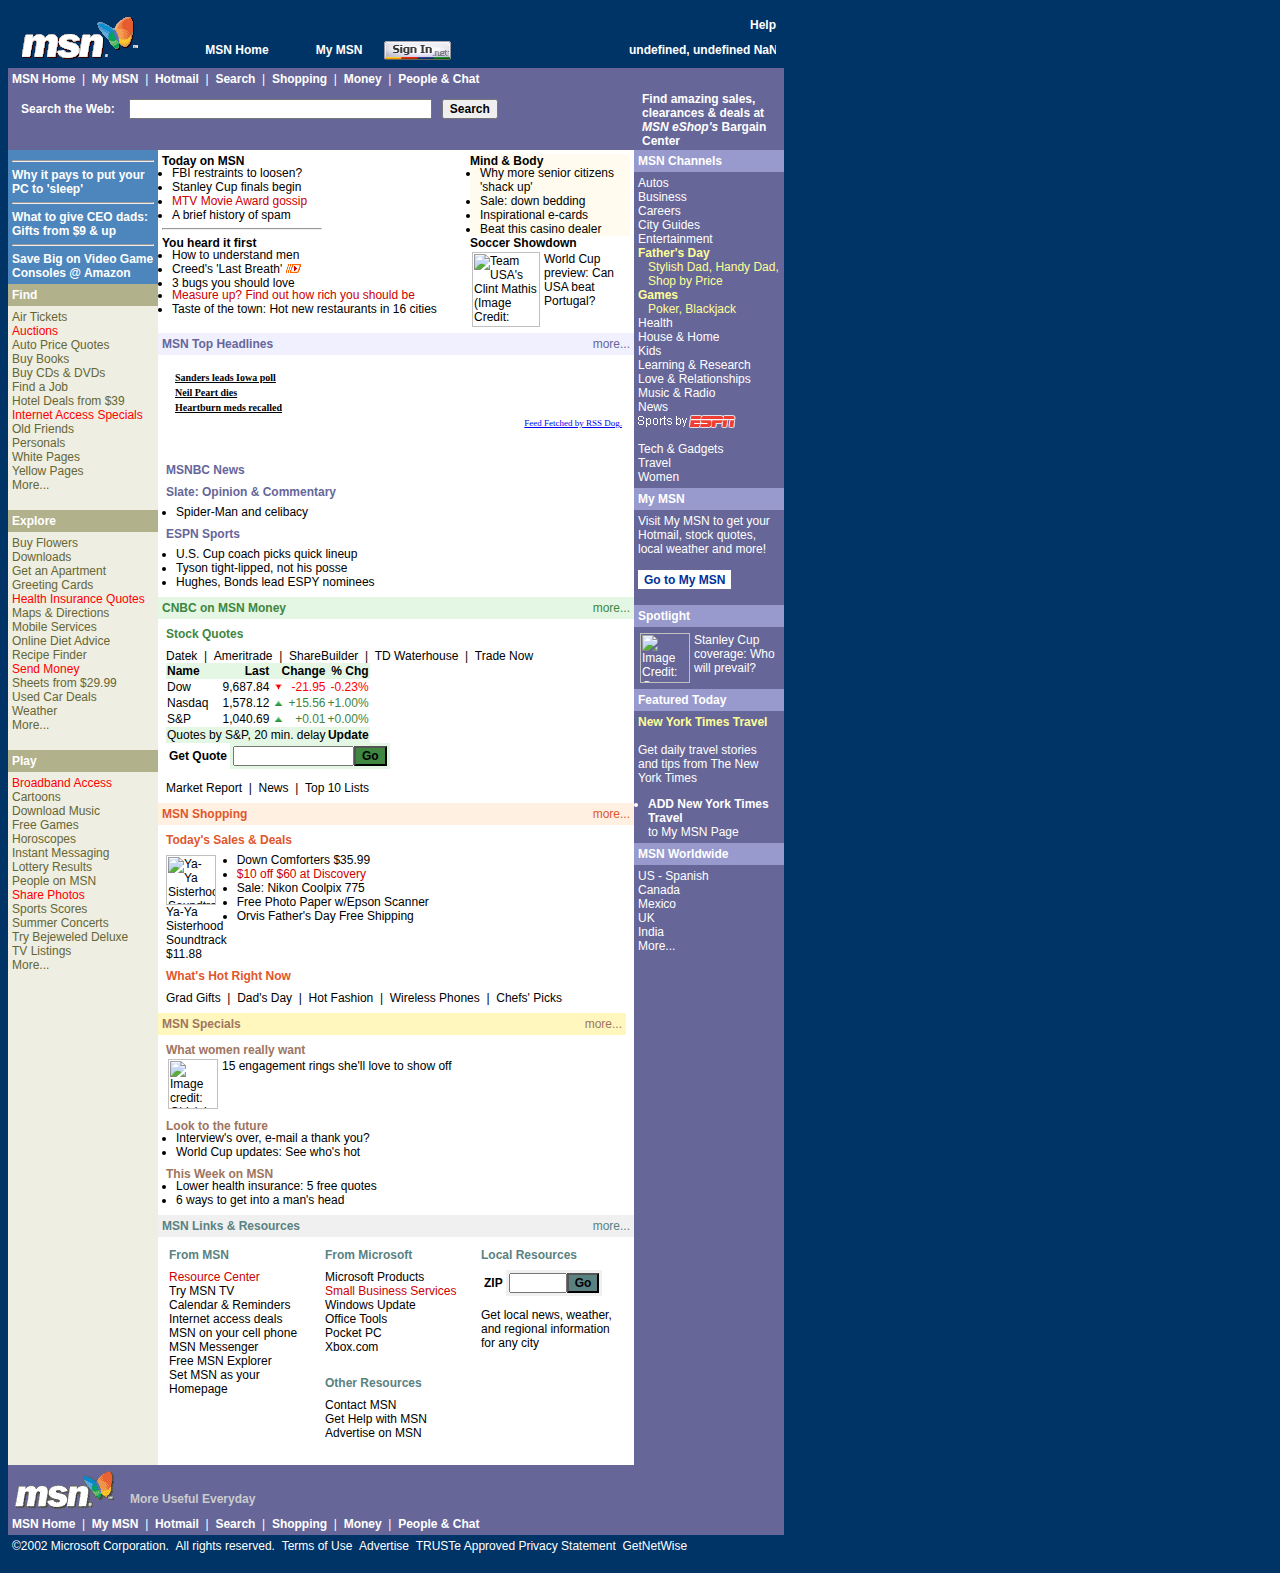
==== index.htm @ 87cec7c2 "first commit" ====
<html><head>
<meta http-equiv="content-type" content="text/html; charset=UTF-8"><script src="index_files/analytics.js" type="text/javascript"></script>
<script type="text/javascript">window.addEventListener('DOMContentLoaded',function(){var v=archive_analytics.values;v.service='wb';v.server_name='wwwb-app40.us.archive.org';v.server_ms=1119;archive_analytics.send_pageview({});});</script><script type="text/javascript" src="index_files/ait-client-rewrite.js" charset="utf-8"></script>
<script type="text/javascript">
WB_wombat_Init("http://web.archive.org/web/", "20020605014926", "www.msn.com:80");
</script>
<script type="text/javascript" src="index_files/wbhack.js" charset="utf-8"></script>
<script type="text/javascript">
__wbhack.init('http://web.archive.org/web');
</script>
<link rel="stylesheet" type="text/css" href="index_files/banner-styles.css">
<link rel="stylesheet" type="text/css" href="index_files/iconochive.css">
<!-- End Wayback Rewrite JS Include -->
<title>Welcome to MSN.com</title><meta http-equiv="PICS-Label" content="(pics-1.1 &quot;http://www.icra.org/ratingsv02.html&quot; l r (cz 1 lz 1 nz 1 oz 1 vz 1) gen true for &quot;http://www.msn.com&quot; r (cz 1 lz 1 nz 1 oz 1 vz 1) &quot;http://www.rsac.org/ratingsv01.html&quot; l r (n 0 s 0 v 0 l 0) gen true for &quot;http://www.msn.com&quot; r (n 0 s 0 v 0 l 0))"><link rel="stylesheet" type="text/css" href="index_files/css-site3.css"><script type="text/javascript" src="index_files/helppane17b.js"> </script><script type="text/javascript">var bSearch=true; var L_H_TEXT="For help using this MSN page, click a topic"; var H_KEY="hm_reach"; var H_TOPIC=""; var H_BURL="http://web.archive.org/web/20020605014926/http://www.msn.com/panehelp.ashx";var L_H_APP="www.msn.com";var H_URL_BASE="http://web.archive.org/web/20020605014926/http://help.msn.com/en_us";var H_CONFIG="msncomv1.ini";window.name="msncomv1";</script><!-- base href="http://web.archive.org/web/20020605014926/http://go.msn.com/" --></head><body id="oBodyTag" class="800">






<table class="maintable" cellspacing="0" cellpadding="0" border="0" width="768"><tbody><tr valign="top"><td colspan="3"><img src="index_files/c.gif" alt="" height="0" border="0" width="0"><table cellspacing="0" cellpadding="0" border="0"><tbody><tr><td><table class="headertable" cellspacing="0" cellpadding="0" border="0" width="768"><tbody><tr valign="bottom"><td class="tabslinetall" align="center" width="140"><img src="index_files/logo.gif" alt="MSN.com" height="60" border="0" width="140"></td><td width="628"><table cellspacing="0" cellpadding="0" border="0" width="628"><tbody><tr><td colspan="7" class="help" align="right"><div class="tabsdate"><b><a href="javascript:DoHelp();">Help</a></b></div></td></tr><tr><td class="tabsfronton" width="52"><img src="index_files/c_002.gif" alt="" height="36" border="0" width="52"></td><td class="tabsonline" align="center" width="75"><b class="tabstext">MSN Home</b></td><td class="tabsmidon2" width="22"><img src="index_files/c_002.gif" alt="" height="36" border="0" width="28"></td><td class="tabsoffline" align="center" width="75"><a class="tabstext" href="http://web.archive.org/web/20020605014926/http://go.msn.com/0/11/"><b>My MSN</b></a></td><td class="tabsendoff" width="8"><img src="index_files/c_002.gif" alt="" height="36" border="0" width="8"></td><td class="tabsline" width="67"><div class="dMSNME_1"><a class="scarab" href="http://web.archive.org/web/20020605014926/http://go.msn.com/0/20/"><img src="index_files/pp-signin.gif" alt="Sign in to Passport" height="19" border="0" width="67"></a></div></td><td class="tabsline" align="right" width="329"><iframe src="index_files/td2.htm" allowtransparency="true" frameborder="0" height="17" width="148"></iframe>

</td></tr></tbody></table></td></tr></tbody></table></td></tr></tbody></table></td></tr><tr valign="top"><td colspan="3" class="big6"><table cellspacing="0" cellpadding="4" border="0"><tbody><tr><td><a href="http://web.archive.org/web/20020605014926/http://go.msn.com/0/0/"><b>MSN Home</b></a>&nbsp; | &nbsp;<a href="http://web.archive.org/web/20020605014926/http://go.msn.com/0/8/"><b>My MSN</b></a>&nbsp; | &nbsp;<a href="http://web.archive.org/web/20020605014926/http://go.msn.com/0/1/"><b>Hotmail</b></a>&nbsp; | &nbsp;<a href="http://web.archive.org/web/20020605014926/http://go.msn.com/0/2/"><b>Search</b></a>&nbsp; | &nbsp;<a href="http://web.archive.org/web/20020605014926/http://go.msn.com/0/6/"><b>Shopping</b></a>&nbsp; | &nbsp;<a href="http://web.archive.org/web/20020605014926/http://go.msn.com/0/7/"><b>Money</b></a>&nbsp; | &nbsp;<a href="http://web.archive.org/web/20020605014926/http://go.msn.com/0/5/"><b>People &amp; Chat</b></a></td></tr></tbody></table></td></tr><tr valign="top"><td colspan="2" class="big6"><table cellspacing="0" cellpadding="4" border="0"><tbody><tr><td><form id="searchweb" action="1/0/default.asp" method="get"><table class="search" cellspacing="0" cellpadding="5" border="0"><tbody><tr><td><b><legend><legend>Search the Web:</legend></legend></b></td><td><input id="S" name="q" size="40" maxlength="150" accesskey="S" type="text"></td><td><input class="persbtn" value="Search" type="submit"></td></tr></tbody></table></form></td></tr></tbody></table></td><td class="sidebar" rowspan="2" valign="middle"><div class="textad"><b><a target="_top" href="http://web.archive.org/web/20020605014926/http://g.msn.com/0ADM/23461.1??UIT=G&amp;TargetID=25811&amp;CtxID=2&amp;PID=9847&amp;AN=12631" style="color:FFFFFF;">Find amazing sales, clearances &amp; deals at <i>MSN eShop's</i> Bargain Center</a></b></div></td></tr><tr valign="top"></tr><tr valign="top"><td class="leftbar" valign="top"><table cellspacing="0" cellpadding="4" border="0" width="150"><tbody><tr><td id="cmh500017" class="hockeystick"><div class="promo"><div class="container"><hr><a href="http://web.archive.org/web/20020605014926/http://go.msn.com/0000/5/2.asp?target=http%3A%2F%2Fwww%2Ebcentral%2Ecom%2Farticles%2Fenbysk%2F158%2Easp%3Fcobrand%3Dmsn%26LID%3D3800"><b>Why it pays to put your PC to 'sleep'</b></a><hr><a href="http://web.archive.org/web/20020605014926/http://go.msn.com/0000/5/49.asp?target=http%3A%2F%2Feshop%2Emsn%2Ecom%2Fsoftcontent%2Fsoftcontent%2Easpx%3FscpId%3D2300%26scmId%3D1090"><b>What to give CEO dads: Gifts from $9 &amp; up</b></a><hr><a href="http://web.archive.org/web/20020605014926/http://go.msn.com/0000/5/4.asp?target=http%3A%2F%2Frd%2Eeshop%2Emsn%2Ecom%2Fads%2Fadredir%2Easp%3Fimage%3Dhttp%3A%2F%2Fads%2Emsn%2Ecom%2Fads%2FMSNKL4%2F0083400123%5FTR%2Egif%26url%3Dhttp%3A%2F%2Fwww%2Eamazon%2Ecom%2Fexec%2Fobidos%2Fredirect%253Ftag%253Dmsn%2Dblubnr%2526path%253Dtg%2Fbrowse%2F%2D%2F468642%2520"><b>Save Big on Video Game Consoles @ Amazon</b></a></div></div></td></tr></tbody></table><table cellspacing="0" cellpadding="4" border="0" width="150"><tbody><tr><td id="cmh13345" class="header"><b>Find</b></td></tr><tr><td id="cmc13345" class="container"><a href="http://web.archive.org/web/20020605014926/http://go.msn.com/3/0/">Air Tickets</a><br><a href="http://web.archive.org/web/20020605014926/http://go.msn.com/2/u/0" class="hilite">Auctions</a><br><a href="http://web.archive.org/web/20020605014926/http://go.msn.com/3/16">Auto Price Quotes</a><br><a href="http://web.archive.org/web/20020605014926/http://go.msn.com/3/1/">Buy Books</a><br><a href="http://web.archive.org/web/20020605014926/http://go.msn.com/3/2/">Buy CDs &amp; DVDs</a><br><a href="http://web.archive.org/web/20020605014926/http://go.msn.com/3/ab/">Find a Job</a><br><a href="http://web.archive.org/web/20020605014926/http://go.msn.com/3/05/">Hotel Deals from $39</a><br><a href="http://web.archive.org/web/20020605014926/http://go.msn.com/3/u/" class="hilite">Internet Access Specials</a><br><a href="http://web.archive.org/web/20020605014926/http://go.msn.com/3/bc/">Old Friends</a><br><a href="http://web.archive.org/web/20020605014926/http://go.msn.com/3/e/">Personals</a><br><a href="http://web.archive.org/web/20020605014926/http://go.msn.com/3/s/">White Pages</a><br><a href="http://web.archive.org/web/20020605014926/http://go.msn.com/3/t/">Yellow Pages</a><br><a href="http://web.archive.org/web/20020605014926/http://go.msn.com/3/L/1.asp">More...</a><br><br></td></tr></tbody></table><table cellspacing="0" cellpadding="4" border="0" width="150"><tbody><tr><td id="cmh13346" class="header"><b>Explore</b></td></tr><tr><td id="cmc13346" class="container"><a href="http://web.archive.org/web/20020605014926/http://go.msn.com/3/10/">Buy Flowers</a><br><a href="http://web.archive.org/web/20020605014926/http://go.msn.com/3/4/">Downloads</a><br><a href="http://web.archive.org/web/20020605014926/http://go.msn.com/3/ae/">Get an Apartment</a><br><a href="http://web.archive.org/web/20020605014926/http://go.msn.com/3/5/">Greeting Cards</a><br><a href="http://web.archive.org/web/20020605014926/http://go.msn.com/3/24/" class="hilite">Health Insurance Quotes</a><br><a href="http://web.archive.org/web/20020605014926/http://go.msn.com/3/04/">Maps &amp; Directions</a><br><a href="http://web.archive.org/web/20020605014926/http://go.msn.com/3/3/">Mobile Services</a><br><a href="http://web.archive.org/web/20020605014926/http://go.msn.com/3/26/">Online Diet Advice</a><br><a href="http://web.archive.org/web/20020605014926/http://go.msn.com/3/27/">Recipe Finder</a><br><a href="http://web.archive.org/web/20020605014926/http://go.msn.com/3/13/" class="hilite">Send Money</a><br><a href="http://web.archive.org/web/20020605014926/http://go.msn.com/3/17/">Sheets from $29.99</a><br><a href="http://web.archive.org/web/20020605014926/http://go.msn.com/3/22/">Used Car Deals</a><br><a href="http://web.archive.org/web/20020605014926/http://go.msn.com/3/r/">Weather</a><br><a href="http://web.archive.org/web/20020605014926/http://go.msn.com/3/L/2.asp">More...</a><br><br></td></tr></tbody></table><table cellspacing="0" cellpadding="4" border="0" width="150"><tbody><tr><td id="cmh13347" class="header"><b>Play</b></td></tr><tr><td id="cmc13347" class="container"><a href="http://web.archive.org/web/20020605014926/http://go.msn.com/3/ai/" class="hilite">Broadband Access</a><br><a href="http://web.archive.org/web/20020605014926/http://go.msn.com/3/ad/">Cartoons</a><br><a href="http://web.archive.org/web/20020605014926/http://go.msn.com/3/a5/">Download Music</a><br><a href="http://web.archive.org/web/20020605014926/http://go.msn.com/3/8/">Free Games</a><br><a href="http://web.archive.org/web/20020605014926/http://go.msn.com/3/14/">Horoscopes</a><br><a href="http://web.archive.org/web/20020605014926/http://go.msn.com/3/z/">Instant Messaging</a><br><a href="http://web.archive.org/web/20020605014926/http://go.msn.com/3/bb/">Lottery Results</a><br><a href="http://web.archive.org/web/20020605014926/http://go.msn.com/3/bd/">People on MSN</a><br><a href="http://web.archive.org/web/20020605014926/http://go.msn.com/3/00/" class="hilite">Share Photos</a><br><a href="http://web.archive.org/web/20020605014926/http://go.msn.com/3/p/">Sports Scores</a><br><a href="http://web.archive.org/web/20020605014926/http://go.msn.com/3/aa/">Summer Concerts</a><br><a href="http://web.archive.org/web/20020605014926/http://go.msn.com/3/be/">Try Bejeweled Deluxe</a><br><a href="http://web.archive.org/web/20020605014926/http://go.msn.com/3/q/">TV Listings</a><br><a href="http://web.archive.org/web/20020605014926/http://go.msn.com/3/L/3.asp">More...</a><br><br></td></tr></tbody></table></td><td class="mainbar"><table cellspacing="0" cellpadding="4" border="0"><tbody><tr><td><div id="ocatnip" class="floatquadno"><table class="cattbl" cellspacing="0" cellpadding="0" border="0" width="468"><tbody><tr valign="top"><td colspan="2"><table cellspacing="0" cellpadding="0" border="0"><tbody><tr valign="top"><td><table cellspacing="0" cellpadding="0" border="0" width="160"><tbody><tr><td width="160"><div class="header"><b>Today on MSN</b></div><div class="container"><ul><li><a href="http://web.archive.org/web/20020605014926/http://go.msn.com/0000/5/59.asp?target=http%3A%2F%2Fwww%2Emsnbc%2Ecom%2Fnews%2F761590%2Easp%3Fpne%3Dmsn">FBI restraints to loosen?</a></li><li><a href="http://web.archive.org/web/20020605014926/http://go.msn.com/0000/5/34.asp?target=http%3A%2F%2Fwww%2Enhl%2Ecom">Stanley Cup finals begin</a></li><li><a href="http://web.archive.org/web/20020605014926/http://go.msn.com/0000/5/60.asp?target=http%3A%2F%2Faccesshollywood%2Emsn%2Ecom%2Fmovies%2F0603%5Fmtvmovieawards%2Easp" class="hilite">MTV Movie Award gossip</a></li><li><a href="http://web.archive.org/web/20020605014926/http://go.msn.com/0000/5/36.asp?target=http%3A%2F%2Fwww%2Ebcentral%2Ecom%2Farticles%2Fkrotz%2F138%2Easp%3Fcobrand%3Dmsn%26LID%3D3800">A brief history of spam</a></li></ul></div><hr class="nipline"><div class="header"><b>You heard it first</b></div><div class="container"><ul><li><a href="http://web.archive.org/web/20020605014926/http://go.msn.com/0000/5/39.asp?target=http%3A%2F%2Flove%2Emsn%2Ecom%2Fpersonals%2F">How to understand men</a></li><li><a href="http://web.archive.org/web/20020605014926/http://go.msn.com/0000/5/40.asp?target=http%3A%2F%2Fmusic%2Emsn%2Ecom%2FAlbum%2F%3Falbum%3D621072">Creed's 'Last Breath'<img class="hispeed" src="index_files/hs_bullet1.gif" alt="High speed special" height="11" border="0" width="21"></a></li><li><a href="http://web.archive.org/web/20020605014926/http://go.msn.com/0000/5/41.asp?target=http%3A%2F%2Fencarta%2Emsn%2Ecom%2Fcolumn%2Fbugsmain%2Easp">3 bugs you should love</a></li></ul></div></td></tr></tbody></table></td></tr><tr><td colspan="2"><div id="cmc600010" class="container"><ul><li><a href="http://web.archive.org/web/20020605014926/http://go.msn.com/0000/5/37.asp?target=http%3A%2F%2Fmoneycentral%2Emsn%2Ecom%2Fcontent%2FP23548%2Easp" class="hilite">Measure up? Find out how rich you should be</a></li><li><a href="http://web.archive.org/web/20020605014926/http://go.msn.com/0000/5/38.asp?target=http%3A%2F%2Flocal%2Emsn%2Ecom%2Fspecial%2Fhottables%2Easp">Taste of the town: Hot new restaurants in 16 cities</a></li></ul></div></td></tr></tbody></table></td><td width="160"><table cellspacing="0" cellpadding="0" border="0" width="160"><tbody><tr><td class="float33hilite"><div class="header"><b>Mind &amp; Body</b></div><div class="container"><ul><li><a href="http://web.archive.org/web/20020605014926/http://go.msn.com/0000/5/42.asp?target=http%3A%2F%2Fwww%2Emsnbc%2Ecom%2Fnews%2F758998%2Easp%3Fpne%3Dmsn">Why more senior citizens 'shack up'</a></li><li><a href="http://web.archive.org/web/20020605014926/http://go.msn.com/0000/5/43.asp?target=http%3A%2F%2Feshop%2Emsn%2Ecom%2Fmarketplace%2Easpx%3FmpId%3D4027%26catId%3D0">Sale: down bedding</a></li><li><a href="http://web.archive.org/web/20020605014926/http://go.msn.com/0000/5/44.asp?target=http%3A%2F%2Fwww%2Emsn%2Eegreetings%2Ecom%2Fcategory%2Epd%3FL0%3D61%26L1%3D502%26L2%3D1049%26L3%3D50786%26source%3Dmsne110">Inspirational e-cards</a></li><li><a href="http://web.archive.org/web/20020605014926/http://go.msn.com/0000/5/45.asp?target=http%3A%2F%2Fzone%2Emsn%2Ecom%2Fcasinoblitz">Beat this casino dealer</a></li></ul></div></td></tr><tr><td><div class="header"><b>Soccer Showdown</b></div><div class="container"><table cellspacing="0" cellpadding="2" border="0"><tbody><tr valign="top"><td><a href="http://web.archive.org/web/20020605014926/http://go.msn.com/0000/5/48.asp?target=http%3A%2F%2Fspecials%2Emsn%2Ecom%2Fspecials%2Fsports%2FworldCup%2Easp"><img src="index_files/NS_usmathis0604.htm" alt="Team USA's Clint Mathis (Image Credit: Stuart Franklin/Getty Images)" height="75" width="68"></a></td><td><a href="http://web.archive.org/web/20020605014926/http://go.msn.com/0000/5/48.asp?target=http%3A%2F%2Fspecials%2Emsn%2Ecom%2Fspecials%2Fsports%2FworldCup%2Easp">World Cup preview: Can USA beat Portugal?</a></td></tr></tbody></table></div></td></tr></tbody></table></td></tr></tbody></table></div></td></tr></tbody></table><table id="c989" class="cattbl" cellspacing="0" cellpadding="4" border="0" width="468"><tbody><tr><td class="cathead"><b>MSN Top Headlines</b></td><td class="cathead" align="right"><a href="http://web.archive.org/web/20020605014926/http://go.msn.com/0/989/">more...</a></td></tr><tr><td colspan="2"><table cellspacing="0" cellpadding="4" border="0" width="468"><tbody><tr><td id="cmh10000" class="header"><b>MSNBC News</b></td></tr><iframe class="rssdog" src="index_files/index.htm" frameborder="0" height="100" width="100%"></iframe></tbody></table><table cellspacing="0" cellpadding="4" border="0" width="468"><tbody><tr><td id="cmh11090" class="header"><b>Slate: Opinion &amp; Commentary</b></td></tr><tr><td id="cmc11090" class="container"><ul><li><a href="http://web.archive.org/web/20020605014926/http://go.msn.com/CM/11090/default.asp?target=http://slate.msn.com/%3Fid%3D2066513">Spider-Man and celibacy</a></li></ul></td></tr></tbody></table><table cellspacing="0" cellpadding="4" border="0" width="468"><tbody><tr><td id="cmh13889" class="header"><b>ESPN Sports</b></td></tr><tr><td id="cmc13889" class="container"><ul><li><a href="http://web.archive.org/web/20020605014926/http://go.msn.com/CM/13889/default.asp?target=http://worldcup.espnsoccernet.com/story%3Fid%3D214145%26lang%3Dus">U.S. Cup coach picks quick lineup</a></li><li><a href="http://web.archive.org/web/20020605014926/http://go.msn.com/CM/13889/default.asp?target=http://espn.go.com/boxing/news/2002/0604/1390798.html">Tyson tight-lipped, not his posse</a></li><li><a href="http://web.archive.org/web/20020605014926/http://go.msn.com/CM/13889/default.asp?target=http://espn.go.com/espy2002/index.html">Hughes, Bonds lead ESPY nominees</a></li></ul></td></tr></tbody></table></td></tr></tbody></table><table id="c990" class="cattbl" cellspacing="0" cellpadding="4" border="0" width="468"><tbody><tr><td class="cathead"><b>CNBC on MSN Money</b></td><td class="cathead" align="right"><a href="http://web.archive.org/web/20020605014926/http://go.msn.com/0/990/">more...</a></td></tr><tr><td colspan="2"><table cellspacing="0" cellpadding="4" border="0" width="468"><tbody><tr><td id="cmh500025" class="header"><b>Stock Quotes</b></td></tr><tr><td id="cmc500025" class="container"><a href="http://web.archive.org/web/20020605014926/http://go.msn.com/cm/0/2.asp">Datek</a>&nbsp; | &nbsp;<a href="http://web.archive.org/web/20020605014926/http://go.msn.com/cm/0/3.asp">Ameritrade</a>&nbsp; | &nbsp;<a href="http://web.archive.org/web/20020605014926/http://go.msn.com/cm/0/4.asp">ShareBuilder</a>&nbsp; | &nbsp;<a href="http://web.archive.org/web/20020605014926/http://go.msn.com/cm/0/1.asp">TD Waterhouse</a>&nbsp; | &nbsp;<a href="http://web.archive.org/web/20020605014926/http://go.msn.com/cm/0/5.asp">Trade Now</a><table class="stock" cellspacing="0" cellpadding="1" border="0"><tbody><tr class="stockcolored" valign="top"><th scope="col" align="left">Name</th><th scope="col" align="right">Last</th><th scope="col" colspan="2" align="right">Change</th><th scope="col" align="right">% Chg</th></tr><tr valign="top"><td><a title="$INDU" href="http://web.archive.org/web/20020605014926/http://go.msn.com/0008/2/snm.asp?target=http://moneycentral.msn.com/scripts/webquote.dll%3FiPage%3Dqdext%26Symbol%3D$INDU">Dow&nbsp;</a></td><td class="stocklast" align="right">9,687.84</td><td>
										&nbsp;<img src="index_files/stock-dn.gif" alt="Down" height="11" border="0" width="7"></td><td class="stockfall" align="right">-21.95</td><td class="stockfall" align="right">-0.23%</td></tr><tr valign="top"><td><a title="$COMPX" href="http://web.archive.org/web/20020605014926/http://go.msn.com/0008/2/snm.asp?target=http://moneycentral.msn.com/scripts/webquote.dll%3FiPage%3Dqdext%26Symbol%3D$COMPX">Nasdaq&nbsp;</a></td><td class="stocklast" align="right">1,578.12</td><td>
										&nbsp;<img src="index_files/stock-up.gif" alt="Up" height="11" border="0" width="7"></td><td class="stockrise" align="right">
										+15.56</td><td class="stockrise" align="right">+1.00%</td></tr><tr valign="top"><td><a title="$INX" href="http://web.archive.org/web/20020605014926/http://go.msn.com/0008/2/snm.asp?target=http://moneycentral.msn.com/scripts/webquote.dll%3FiPage%3Dqdext%26Symbol%3D$INX">S&amp;P&nbsp;</a></td><td class="stocklast" align="right">1,040.69</td><td>
										&nbsp;<img src="index_files/stock-up.gif" alt="Up" height="11" border="0" width="7"></td><td class="stockrise" align="right">
										+0.01</td><td class="stockrise" align="right">+0.00%</td></tr><tr class="stockcolored" valign="top"><td colspan="4">Quotes by S&amp;P, 20 min. delay</td><td colspan="1" align="right"><b><a href="http://web.archive.org/web/20020605014926/http://go.msn.com/0008/2/update.asp">Update</a></b></td></tr></tbody></table><div class="ib"><form id="getquote" action="0008/2/gqt.asp" method="get"><table cellspacing="0" cellpadding="3" border="0"><tbody><tr><td><label for="Q"><b>Get Quote</b></label></td><td class="ibfrm"><input name="Symbol" size="14" maxlength="100" accesskey="Q" id="Q" type="text"><input value="Go" class="ibbtn" type="submit"></td></tr></tbody></table></form></div><a href="http://web.archive.org/web/20020605014926/http://go.msn.com/0008/2/rpt.asp">Market Report</a>&nbsp; | &nbsp;<a href="http://web.archive.org/web/20020605014926/http://go.msn.com/0008/2/nws.asp">News</a>&nbsp; | &nbsp;<a href="http://web.archive.org/web/20020605014926/http://go.msn.com/0008/2/t10.asp">Top 10 Lists</a></td></tr></tbody></table></td></tr></tbody></table><table id="c984" class="cattbl" cellspacing="0" cellpadding="4" border="0" width="468"><tbody><tr><td class="cathead"><b>MSN Shopping</b></td><td class="cathead" align="right"><a href="http://web.archive.org/web/20020605014926/http://go.msn.com/0/984/">more...</a></td></tr><tr><td colspan="2"><table cellspacing="0" cellpadding="4" border="0" width="468"><tbody><tr><td id="cmh12756" class="header"><b>Today's Sales &amp; Deals</b></td></tr><tr><td id="cmc12756" class="container"><table cellspacing="0" cellpadding="0" border="0" width="100%"><tbody><tr valign="top"><td class="container" width="60"><a href="http://web.archive.org/web/20020605014926/http://go.msn.com/CM/12756/default.asp?target=http://www.eshop.msn.com/link.aspx?ilId=11284"><img src="index_files/50x50YaYaSister.htm" alt="Ya-Ya Sisterhood Soundtrack $11.88" height="50" width="50"></a><br><a href="http://web.archive.org/web/20020605014926/http://go.msn.com/CM/12756/default.asp?target=http://www.eshop.msn.com/link.aspx?ilId=11284">Ya-Ya Sisterhood Soundtrack $11.88</a></td><td class="container"><ul><li><a href="http://web.archive.org/web/20020605014926/http://go.msn.com/CM/12756/default.asp?target=http://www.eshop.msn.com/link.aspx?ilId=11273">Down Comforters $35.99</a></li><li><a href="http://web.archive.org/web/20020605014926/http://go.msn.com/CM/12756/default.asp?target=http://www.eshop.msn.com/link.aspx?ilId=11283" class="hilite">$10 off $60 at Discovery</a></li><li><a href="http://web.archive.org/web/20020605014926/http://go.msn.com/CM/12756/default.asp?target=http://www.eshop.msn.com/link.aspx?ilId=11280">Sale: Nikon Coolpix 775</a></li><li><a href="http://web.archive.org/web/20020605014926/http://go.msn.com/CM/12756/default.asp?target=http://www.eshop.msn.com/link.aspx?ilId=11282">Free Photo Paper w/Epson Scanner</a></li><li><a href="http://web.archive.org/web/20020605014926/http://go.msn.com/CM/12756/default.asp?target=http://www.eshop.msn.com/link.aspx?ilId=11285">Orvis Father's Day Free Shipping</a></li></ul></td></tr></tbody></table></td></tr></tbody></table><table cellspacing="0" cellpadding="4" border="0" width="468"><tbody><tr><td id="cmh13903" class="header"><b>What's Hot Right Now</b></td></tr><tr><td id="cmc13903" class="container"><a href="http://web.archive.org/web/20020605014926/http://go.msn.com/B/1/j/default.asp?target=http://eshop.msn.com/link.aspx?ilId=11272">Grad Gifts</a>&nbsp; | &nbsp;<a href="http://web.archive.org/web/20020605014926/http://go.msn.com/B/1/f/default.asp?target=http://eshop.msn.com/link.aspx?ilId=11271">Dad's Day</a>&nbsp; | &nbsp;<a href="http://web.archive.org/web/20020605014926/http://go.msn.com/B/1/u/default.asp?target=http://eshop.msn.com/link.aspx?ilId=11270">Hot Fashion</a>&nbsp; | &nbsp;<a href="http://web.archive.org/web/20020605014926/http://go.msn.com/B/1/L/default.asp?target=http://eshop.msn.com/link.aspx?ilId=11269">Wireless Phones</a>&nbsp; | &nbsp;<a href="http://web.archive.org/web/20020605014926/http://go.msn.com/B/1/H/default.asp?target=http://eshop.msn.com/link.aspx?ilId=11268">Chefs' Picks</a></td></tr></tbody></table></td></tr></tbody></table><table id="c988" class="cattbl" cellspacing="0" cellpadding="4" border="0" width="468"><tbody><tr><td class="cathead"><b>MSN Specials</b></td><td class="cathead" align="right"><a href="http://web.archive.org/web/20020605014926/http://go.msn.com/0/988/">more...</a></td></tr><tr><td colspan="2"><table cellspacing="0" cellpadding="4" border="0"><tbody><tr><td><div class="header"><b>What women really want</b></div><div class="container"><table cellspacing="0" cellpadding="2" border="0"><tbody><tr valign="top"><td><a href="http://web.archive.org/web/20020605014926/http://go.msn.com/b/be/default.asp?target=http%3A%2F%2Feshop%2Emsn%2Ecom%2Fgiftguidesresults%2Easpx%3FggId%3D74%26ggcId%3D574%26strR%3D0%2E91108241766276"><img src="index_files/SPC_ring0604.htm" alt="Image credit: Ghislain &amp; Marie David de Lossy/Getty Images" height="50" width="50"></a></td><td><a href="http://web.archive.org/web/20020605014926/http://go.msn.com/b/be/default.asp?target=http%3A%2F%2Feshop%2Emsn%2Ecom%2Fgiftguidesresults%2Easpx%3FggId%3D74%26ggcId%3D574%26strR%3D0%2E91108241766276">15 engagement rings she'll love to show off</a></td></tr></tbody></table></div></td></tr></tbody></table><table cellspacing="0" cellpadding="4" border="0"><tbody><tr><td><div class="header"><b>Look to the future</b></div><div class="container"><ul><li><a href="http://web.archive.org/web/20020605014926/http://go.msn.com/b/ba/default.asp?target=http%3A%2F%2Feditorial%2Ecareers%2Emsn%2Ecom%2Farticles%2Ffollowingup%2F">Interview's over, e-mail a thank you?</a></li><li><a href="http://web.archive.org/web/20020605014926/http://go.msn.com/b/bb/default.asp?target=http%3A%2F%2Fspecials%2Emsn%2Ecom%2Fspecials%2Fsports%2FworldCup%2Easp">World Cup updates: See who's hot</a></li></ul></div></td></tr></tbody></table><table cellspacing="0" cellpadding="4" border="0"><tbody><tr><td><div class="header"><b>This Week on MSN</b></div><div class="container"><ul><li><a href="http://web.archive.org/web/20020605014926/http://go.msn.com/b/bc/default.asp?target=http%3A%2F%2Fmoney%2Emsn%2Ecom%2Finsure%2Fhealthlp%2Easp">Lower health insurance: 5 free quotes</a></li><li><a href="http://web.archive.org/web/20020605014926/http://go.msn.com/b/bd/default.asp?target=http%3A%2F%2Flove%2Emsn%2Ecom%2Fpersonals%2F">6 ways to get into a man's head</a></li></ul></div></td></tr></tbody></table></td></tr></tbody></table><table id="c986" class="cattbl" cellspacing="0" cellpadding="4" border="0" width="468"><tbody><tr><td class="cathead"><b>MSN Links &amp; Resources</b></td><td class="cathead" align="right"><a href="http://web.archive.org/web/20020605014926/http://go.msn.com/0/986/">more...</a></td></tr><tr><td colspan="2"><div class="float66"><table cellspacing="0" cellpadding="3" border="0"><tbody><tr valign="top"><td><table cellspacing="0" cellpadding="4" border="0" width="150"><tbody><tr><td id="cmh13341" class="header"><b>From MSN</b></td></tr><tr><td id="cmc13341" class="container"><a href="http://web.archive.org/web/20020605014926/http://go.msn.com/B/A/" class="hilite">Resource Center</a><br><a href="http://web.archive.org/web/20020605014926/http://go.msn.com/B/AC/">Try MSN TV</a><br><a href="http://web.archive.org/web/20020605014926/http://go.msn.com/B/11/">Calendar &amp; Reminders</a><br><a href="http://web.archive.org/web/20020605014926/http://go.msn.com/B/C/">Internet access deals</a><br><a href="http://web.archive.org/web/20020605014926/http://go.msn.com/B/10/">MSN on your cell phone</a><br><a href="http://web.archive.org/web/20020605014926/http://go.msn.com/B/T/">MSN Messenger</a><br><a href="http://web.archive.org/web/20020605014926/http://go.msn.com/B/N/">Free MSN Explorer</a><br><a href="javascript:DoHelp();">Set MSN as your Homepage</a><br><br></td></tr></tbody></table></td><td><table cellspacing="0" cellpadding="4" border="0" width="150"><tbody><tr><td id="cmh13342" class="header"><b>From Microsoft</b></td></tr><tr><td id="cmc13342" class="container"><a href="http://web.archive.org/web/20020605014926/http://go.msn.com/b/ay/">Microsoft Products</a><br><a href="http://web.archive.org/web/20020605014926/http://go.msn.com/b/ax/" class="hilite">Small Business Services</a><br><a href="http://web.archive.org/web/20020605014926/http://go.msn.com/B/F/">Windows Update</a><br><a href="http://web.archive.org/web/20020605014926/http://go.msn.com/B/E/">Office Tools</a><br><a href="http://web.archive.org/web/20020605014926/http://go.msn.com/B/B/">Pocket PC</a><br><a href="http://web.archive.org/web/20020605014926/http://go.msn.com/B/AB/">Xbox.com</a><br><br></td></tr></tbody></table><table cellspacing="0" cellpadding="4" border="0" width="150"><tbody><tr><td id="cmh13343" class="header"><b>Other Resources</b></td></tr><tr><td id="cmc13343" class="container"><a href="http://web.archive.org/web/20020605014926/http://go.msn.com/B/9/">Contact MSN</a><br><a href="javascript:DoHelp();">Get Help with MSN</a><br><a href="http://web.archive.org/web/20020605014926/http://go.msn.com/b/ar/">Advertise on MSN</a><br><br></td></tr></tbody></table></td><td><table cellspacing="0" cellpadding="4" border="0" width="150"><tbody><tr><td id="cmh13344" class="header"><b>Local Resources</b></td></tr><tr><td id="cmc13344" class="container"><div class="ib"><form id="ziplookup" action="b/18/default.asp" method="get"><table cellspacing="0" cellpadding="3" border="0"><tbody><tr><td><label for="Z"><b>ZIP</b></label></td><td class="ibfrm"><input name="zip" size="5" maxlength="5" accesskey="Z" id="Z" type="text"><input value="Go" class="ibbtn" type="submit"></td></tr></tbody></table></form></div><div>Get local news, weather, and regional information for any city</div></td></tr></tbody></table></td></tr></tbody></table></div></td></tr></tbody></table></td><td class="sidebar"><table cellspacing="0" cellpadding="4" border="0" width="150"><tbody><tr><td id="cmh13349" class="header"><b>MSN Channels</b></td></tr><tr><td id="cmc13349" class="container"><a href="http://web.archive.org/web/20020605014926/http://go.msn.com/2/1/0/">Autos</a><br><a href="http://web.archive.org/web/20020605014926/http://go.msn.com/2/0/0/">Business</a><br><a href="http://web.archive.org/web/20020605014926/http://go.msn.com/2/3/0/">Careers</a><br><a href="http://web.archive.org/web/20020605014926/http://go.msn.com/2/M/0/">City Guides</a><br><a href="http://web.archive.org/web/20020605014926/http://go.msn.com/2/4/0/">Entertainment</a><br><a href="http://web.archive.org/web/20020605014926/http://go.msn.com/2/4/" class="hilite"><b>Father's Day</b></a><br><table cellspacing="0" cellpadding="0" border="0"><tbody><tr><td width="10">&nbsp;</td><td class="secexp"><a href="http://web.archive.org/web/20020605014926/http://go.msn.com/2/4/B.asp">Stylish Dad</a>, <a href="http://web.archive.org/web/20020605014926/http://go.msn.com/2/4/D.asp">Handy Dad</a>, <a href="http://web.archive.org/web/20020605014926/http://go.msn.com/2/4/E.asp">Shop by Price</a></td></tr></tbody></table><a href="http://web.archive.org/web/20020605014926/http://go.msn.com/2/5/0/" class="hilite"><b>Games</b></a><br><table cellspacing="0" cellpadding="0" border="0"><tbody><tr><td width="10">&nbsp;</td><td class="secexp"><a href="http://web.archive.org/web/20020605014926/http://go.msn.com/2/4/C.asp">Poker</a>, <a href="http://web.archive.org/web/20020605014926/http://go.msn.com/2/4/A.asp">Blackjack</a></td></tr></tbody></table><a href="http://web.archive.org/web/20020605014926/http://go.msn.com/2/6/0/">Health</a><br><a href="http://web.archive.org/web/20020605014926/http://go.msn.com/2/7/0/">House &amp; Home</a><br><a href="http://web.archive.org/web/20020605014926/http://go.msn.com/2/8/0/">Kids</a><br><a href="http://web.archive.org/web/20020605014926/http://go.msn.com/2/B/0/">Learning &amp; Research</a><br><a href="http://web.archive.org/web/20020605014926/http://go.msn.com/2/L/0/">Love &amp; Relationships</a><br><a href="http://web.archive.org/web/20020605014926/http://go.msn.com/2/J/0/">Music &amp; Radio</a><br><a href="http://web.archive.org/web/20020605014926/http://go.msn.com/2/9/0/">News</a><br><a href="http://web.archive.org/web/20020605014926/http://go.msn.com/2/D/0/"><img src="index_files/espn_logo.gif" alt="Sports by ESPN " height="14" border="0" width="98"></a><br><table cellspacing="0" cellpadding="0" border="0"><tbody><tr><td width="10">&nbsp;</td><td class="secexp"></td></tr></tbody></table><a href="http://web.archive.org/web/20020605014926/http://go.msn.com/2/2/0/">Tech &amp; Gadgets</a><br><a href="http://web.archive.org/web/20020605014926/http://go.msn.com/2/E/0/">Travel</a><br><a href="http://web.archive.org/web/20020605014926/http://go.msn.com/2/F/0/">Women</a><br></td></tr></tbody></table><table cellspacing="0" cellpadding="4" border="0" width="150"><tbody><tr><td id="cmh600001" class="header"><b>My MSN</b></td></tr><tr><td id="cmc600001" class="container"><div>Visit My MSN to get your Hotmail, stock quotes, local weather and more!</div><div><form id="gotomymsn" action="0/8/1.asp" method="post"><div><br><input id="ibbtn" value="Go to My MSN" class="ibbtn" type="submit"></div></form></div></td></tr></tbody></table><table cellspacing="0" cellpadding="4" border="0" width="150"><tbody><tr><td id="cmh600000" class="header"><b>Spotlight</b></td></tr><tr><td id="cmc600000" class="container"><table cellspacing="0" cellpadding="2" border="0"><tbody><tr valign="top"><td><a href="http://web.archive.org/web/20020605014926/http://go.msn.com/0000/9/1/default.asp?target=http%3A%2F%2Fwww%2Enhl%2Ecom"><img src="index_files/SPL_yzerman0604.htm" alt="Image Credit: George FREY/AFP" height="50" width="50"></a></td><td><a href="http://web.archive.org/web/20020605014926/http://go.msn.com/0000/9/6/default.asp?target=http%3A%2F%2Fwww%2Enhl%2Ecom">Stanley Cup coverage: Who will prevail?</a></td></tr></tbody></table></td></tr></tbody></table><table cellspacing="0" cellpadding="4" border="0" width="150"><tbody><tr><td id="cmh13928" class="header"><b>Featured Today</b></td></tr><tr><td id="cmc13928" class="container"><b class="hilite">New York Times Travel</b><br><br>Get daily travel stories and tips from The New York Times<br><br><ul class="fotd"><li><a href="http://web.archive.org/web/20020605014926/http://my.msn.com/pers/addcm.ashx?cat=15&amp;cm=14002"><b>ADD&nbsp;New York Times Travel</b><br>to My MSN Page</a></li></ul></td></tr></tbody></table><table cellspacing="0" cellpadding="4" border="0" width="150"><tbody><tr><td id="cmh13352" class="header"><b>MSN Worldwide</b></td></tr><tr><td id="cmc13352" class="container"><a href="http://web.archive.org/web/20020605014926/http://go.msn.com/B/AQ/">US - Spanish</a><br><a href="http://web.archive.org/web/20020605014926/http://go.msn.com/B/AE/">Canada</a><br><a href="http://web.archive.org/web/20020605014926/http://go.msn.com/B/AF/">Mexico</a><br><a href="http://web.archive.org/web/20020605014926/http://go.msn.com/B/AO/">UK</a><br><a href="http://web.archive.org/web/20020605014926/http://go.msn.com/B/AP/">India</a><br><a href="http://web.archive.org/web/20020605014926/http://go.msn.com/B/AN/">More...</a><br><br></td></tr></tbody></table></td></tr><tr valign="bottom"><td colspan="3" class="big6"><table cellspacing="0" cellpadding="4" border="0"><tbody><tr><td><table cellspacing="0" cellpadding="0" border="0"><tbody><tr><td rowspan="2"><a href="http://web.archive.org/web/20020605014926/http://go.msn.com/0/3/"><img src="index_files/footer_logo-md.gif" alt="MSN.com" height="40" border="0" width="118"></a></td><td>&nbsp;</td></tr><tr><td class="logotext"><a href="javascript:DoHelp();"><b>More Useful Everyday</b></a></td></tr></tbody></table></td></tr></tbody></table><table cellspacing="0" cellpadding="4" border="0"><tbody><tr><td><a href="http://web.archive.org/web/20020605014926/http://go.msn.com/0/0/"><b>MSN Home</b></a>&nbsp; | &nbsp;<a href="http://web.archive.org/web/20020605014926/http://go.msn.com/0/8/"><b>My MSN</b></a>&nbsp; | &nbsp;<a href="http://web.archive.org/web/20020605014926/http://go.msn.com/0/1/"><b>Hotmail</b></a>&nbsp; | &nbsp;<a href="http://web.archive.org/web/20020605014926/http://go.msn.com/0/2/"><b>Search</b></a>&nbsp; | &nbsp;<a href="http://web.archive.org/web/20020605014926/http://go.msn.com/0/6/"><b>Shopping</b></a>&nbsp; | &nbsp;<a href="http://web.archive.org/web/20020605014926/http://go.msn.com/0/7/"><b>Money</b></a>&nbsp; | &nbsp;<a href="http://web.archive.org/web/20020605014926/http://go.msn.com/0/5/"><b>People &amp; Chat</b></a></td></tr></tbody></table></td></tr><tr valign="top"><td colspan="3" class="footer"><table cellspacing="0" cellpadding="4" border="0"><tbody><tr><td><div class="container">©2002 Microsoft Corporation.&nbsp;&nbsp;All rights reserved.&nbsp;&nbsp;<a href="http://web.archive.org/web/20020605014926/http://go.msn.com/B/14/">Terms of Use</a>&nbsp;&nbsp;<a href="http://web.archive.org/web/20020605014926/http://go.msn.com/B/1/">Advertise</a>&nbsp;&nbsp;<a href="http://web.archive.org/web/20020605014926/http://go.msn.com/B/12/">TRUSTe Approved Privacy Statement</a>&nbsp;&nbsp;<a href="http://web.archive.org/web/20020605014926/http://go.msn.com/B/M/">GetNetWise</a></div></td></tr></tbody></table><table cellspacing="0" cellpadding="4" border="0"><tbody><tr><td><div class="ahem"><b>Why does this page look like this?</b>&nbsp;&nbsp;This
 page has been designed to work best with current 
browsers.&nbsp;&nbsp;If you're seeing this message, you either have an 
older browser, or you have disabled CSS (Cascading Style Sheets) support
 in your browser.&nbsp;&nbsp;You can continue using this browser, but 
you won't experience MSN at it's best.&nbsp;&nbsp;Your experience may 
suffer, and the reliability and security of your information cannot be 
guaranteed.&nbsp;&nbsp;<a href="http://web.archive.org/web/20020605014926/http://www.msn.com/upgrade.ashx">More information is available.</a></div></td></tr></tbody></table></td></tr></tbody></table>




</body></html>
<!--
     FILE ARCHIVED ON 01:49:26 Jun 05, 2002 AND RETRIEVED FROM THE
     INTERNET ARCHIVE ON 23:54:00 Jan 10, 2020.
     JAVASCRIPT APPENDED BY WAYBACK MACHINE, COPYRIGHT INTERNET ARCHIVE.

     ALL OTHER CONTENT MAY ALSO BE PROTECTED BY COPYRIGHT (17 U.S.C.
     SECTION 108(a)(3)).
-->
<!--
playback timings (ms):
  esindex: 0.146 (7)
  exclusion.robots: 2.032 (7)
  load_resource: 436.382
  PetaboxLoader3.resolve: 394.629
  CDXLines.iter: 627.279 (12)
  exclusion.robots.policy: 1.874 (7)
  RedisCDXSource: 120.16 (7)
  PetaboxLoader3.datanode: 691.393 (25)
  LoadShardBlock: 928.021 (24)
-->
---- index_files/banner-styles.css ----
@import 'record.css'; /* for SPN1 */

#wm-ipp-base {
  min-height:65px;
  padding:0;
  margin:0;
  border:none;
  background:none transparent;
}
#wm-ipp {
  z-index: 2147483640;
}
#wm-ipp, #wm-ipp * {
  font-family:Lucida Grande, Helvetica, Arial, sans-serif;
  font-size:12px;
  line-height:1.2;
  letter-spacing:0;
  width:auto;
  height:auto;
  max-width:none;
  max-height:none;
  min-width:0 !important;
  min-height:0;
  outline:none;
  float:none;
  text-align:left;
  border:none;
  color: #000;
  text-indent: 0;
  position: initial;
  background: none;
}
#wm-ipp div, #wm-ipp canvas {
  display: block;
}
#wm-ipp div, #wm-ipp tr, #wm-ipp td, #wm-ipp a, #wm-ipp form {
  padding:0;
  margin:0;
  border:none;
  border-radius:0;
  background-color:transparent;
  background-image:none;
  /*z-index:2147483640;*/
  height:auto;
}
#wm-ipp table {
  border:none;
  border-collapse:collapse;
  margin:0;
  padding:0;
  width:auto;
  font-size:inherit;
}
#wm-ipp form input {
  padding:1px !important;
  height:auto;
  display:inline;
  margin:0;
  color: #000;
  background: none #fff;
  border: 1px solid #666;
}
#wm-ipp form input[type=submit] {
  padding:0 8px !important;
  margin:1px 0 1px 5px !important;
  width:auto !important;
  border: 1px solid #000 !important;
  background: #fff !important;
  color: #000 !important;
}
#wm-ipp a {
  display: inline;
}    
#wm-ipp a:hover{
  text-decoration:underline;
}
#wm-ipp a.wm-btn:hover {
  text-decoration:none;
  color:#ff0 !important;
}
#wm-ipp a.wm-btn:hover span {
  color:#ff0 !important;
}
#wm-ipp #wm-ipp-inside {
  margin: 0 6px;
  border:5px solid #000;
  border-top:none;
  background-color:rgba(255,255,255,0.9);
  -moz-box-shadow:1px 1px 4px #333;
  -webkit-box-shadow:1px 1px 4px #333;
  box-shadow:1px 1px 4px #333;
  border-radius:0 0 8px 8px;
}
/* selectors are intentionally verbose to ensure priority */
#wm-ipp #wm-logo {
  padding:0 10px;
  vertical-align:middle;
  min-width:110px;
  width:15%;
}
#wm-ipp table tr::before, #wm-ipp table tr::after {
  margin: 0;
  height: auto;
}
#wm-ipp table.c {
  vertical-align:top;
  margin-left: 4px;
}
#wm-ipp table.c td {
  border:none !important;
}
#wm-ipp .c td.u {
  padding:3px 0 !important;
  text-align:center;
}
#wm-ipp .c td.n {
  padding:0 0 0 5px !important;
  vertical-align: bottom;
}
#wm-ipp .c td.n a {
  text-decoration:none;
  color:#33f;
  font-weight:bold;
}
#wm-ipp .c td.n td.b {
  padding:0 6px 0 0 !important;
  text-align:right !important;
  overflow:visible;
  white-space:nowrap;
  color:#99a;
  vertical-align:middle;
}
#wm-ipp .c td.n tr.y td.b {
  padding:0 6px 2px 0 !important;
}
#wm-ipp .c td.n td.c {
  background:#000;
  color:#ff0;
  font-weight:bold;
  padding:0 !important;
  text-align:center;
}
#wm-ipp.hi .c td.n td.c {
  color:#ec008c;
}
#wm-ipp .c td.n td.f {
  padding:0 0 0 6px !important;
  text-align:left !important;
  overflow:visible;
  white-space:nowrap;
  color:#99a;
  vertical-align:middle;
}
#wm-ipp .c td.n tr.m td {
  text-transform:uppercase;
  white-space:nowrap;
  padding:2px 0;
}
#wm-ipp .c td.s {
  padding:0 5px 0 0 !important;
  text-align:center;
  vertical-align:bottom;
}
#wm-ipp #wm-nav-captures {
  white-space: nowrap;
}
#wm-ipp .c td.s a.t {
  color:#33f;
  font-weight:bold;
  line-height: 1.8;
}
#wm-ipp .c td.s div.r {
  color: #666;
  font-size:9px;
  white-space:nowrap;
}
#wm-ipp .c td.k {
  vertical-align:bottom;
  padding-bottom:2px;
}
#wm-ipp .c td.s {
  padding:0 5px 2px 0 !important;
}
#wm-ipp td#displayMonthEl {
  padding: 2px 0 !important;
}
#wm-ipp td#displayYearEl {
  padding: 0 0 2px 0 !important;
}

div#wm-ipp-sparkline {
  position:relative;/* for positioning markers */
  white-space:nowrap;
  background-color:#fff;
  cursor:pointer;
  line-height:0.9;
}
#sparklineImgId, #wm-sparkline-canvas {
  position:relative;
  z-index:9012;
  max-width:none;
}
#wm-ipp-sparkline div.yt {
  position:absolute;
  z-index:9010 !important;
  background-color:#ff0 !important;
  top: 0;
}
#wm-ipp-sparkline div.mt {
  position:absolute;
  z-index:9013 !important;
  background-color:#ec008c !important;
  top: 0;
}  
#wm-ipp .r {
  position:relative;
}
#wm-ipp .r a {
  color:#33f;
  border:none;
  position:relative;
  background-color:transparent;
  background-repeat:no-repeat !important;
  background-position:100% 100% !important;
  text-decoration: none;
}
#wm-ipp #wm-capinfo .c-logo {
  display:block;
  float:left;
  margin-right:3px;
  width:90px;
  min-height:90px;
  max-height: 290px;
  border-radius:45px;
  overflow:hidden;
  background-position:50%;
  background-size:auto 90px;
  box-shadow: 0 0 2px 2px rgba(208,208,208,128) inset;
}
#wm-ipp #wm-capinfo .c-logo span {
  display:inline-block;
}
#wm-ipp #wm-capinfo .c-logo img {
  height:90px;
  position:relative;
  left:-50%;
}
#wm-ipp #wm-capinfo .wm-title {
  font-size:130%;
}
#wm-ipp #wm-capinfo a.wm-selector {
  display:inline-block;
  color: #aaa;
  text-decoration:none !important;
  padding: 2px 8px;
}
#wm-ipp #wm-capinfo a.wm-selector.selected {
  background-color:#666;
}
#wm-ipp #wm-capinfo a.wm-selector:hover {
  color: #fff;
}
#wm-ipp #wm-expand {
  right: 1px;
  bottom: -1px;
  color: #ffffff;
  background-color: #666 !important;
  padding:0 5px 0 3px !important;
  border-radius: 3px 3px 0 0 !important;
}
#wm-ipp #wm-expand span {
  color: #ffffff;
}
#wm-ipp #wm-expand #wm-expand-icon {
  display: inline-block;
  transition: transform 0.5s;
  transform-origin: 50% 45%;
}
#wm-ipp #wm-expand.wm-open #wm-expand-icon {
  transform: rotate(180deg);
}
#wm-ipp #wmtb {
  text-align:right;
}
#wm-ipp #wmtb #wmtbURL {
  width: calc(100% - 45px);
}
#wm-ipp #wm-graph-anchor {
  border-right:1px solid #ccc;
}
/* time coherence */
html.wb-highlight {
  box-shadow: inset 0 0 0 3px #a50e3a !important;
}    
.wb-highlight {
  outline: 3px solid #a50e3a !important;
}

@media (min-width:946px) {
#wm-ipp #wm-graph-anchor {
  display:block !important;
}
}
@media (max-width:945px) {
#wm-ipp #wm-graph-anchor {
  display:none !important;
}
#wm-ipp table.c {
  width: 85%;
  width: calc(100% - 131px);
}
}
@media (max-width:1096px) {
#wm-logo {
  display:none !important;
}
}

#wm-btns {
    white-space: nowrap;
}

#wm-btns>#wm-save-snapshot-open {
  margin-right: 7px;
  top: -6px;
}

#wm-btns>#wm-sign-in {
  box-sizing: content-box;
  display: none;
  margin-right: 7px;
  top: -8px;

  /*
  round border around sign in button
  */
  border: 2px #000 solid;
  border-radius: 14px;
  padding-right: 2px;
  padding-bottom: 2px;
  width: 11px;
  height: 11px;
}

#wm-btns>#wm-sign-in>.iconochive-person {
  font-size: 12.5px;
}

#wm-save-snapshot-open > .iconochive-web {
  color:#000;
  font-size:160%;
}

#wm-ipp #wm-share {
  display: flex;
  align-items: flex-end;
  justify-content: space-between;
}

#wm-share > #wm-screenshot {
  display: inline-block;
  margin-right: 3px;
  visibility: hidden;
}

#wm-screenshot > .iconochive-image {
  color:#000;
  font-size:160%;
}

#wm-btns>#wm-save-snapshot-in-progress {
  display: none;
  font-size:160%;
  opacity: 0.5;
  position: relative;
  margin-right: 7px;
  top: -5px;
}

#wm-btns>#wm-save-snapshot-success {
  display: none;
  color: green;
  position: relative;
  top: -7px;
}

#wm-btns>#wm-save-snapshot-fail {
  display: none;
  color: red;
  position: relative;
  top: -7px;
}

.wm-icon-screen-shot {
  background: url("../images/web-screenshot.svg") no-repeat !important;
  background-size: contain !important;
  width: 22px !important;
  height: 19px !important;

  display: inline-block;
}
#donato #donato-base {
    height: 100%;
}
body.wm-modal {
    height: auto !important;
    overflow: hidden !important;
}
#donato #donato-base {
    width: 100%;
    height: 100%;
    position: absolute;
    z-index: 2147483639;
}
body.wm-modal #donato #donato-base {
    position: fixed;
    top: 0;
    left: 0;
    right: 0;
    bottom: 0;
    z-index: 2147483640;
}
---- index_files/iconochive.css ----
@font-face{font-family:'Iconochive-Regular';src:url('https://archive.org/includes/fonts/Iconochive-Regular.eot?-ccsheb');src:url('https://archive.org/includes/fonts/Iconochive-Regular.eot?#iefix-ccsheb') format('embedded-opentype'),url('https://archive.org/includes/fonts/Iconochive-Regular.woff?-ccsheb') format('woff'),url('https://archive.org/includes/fonts/Iconochive-Regular.ttf?-ccsheb') format('truetype'),url('https://archive.org/includes/fonts/Iconochive-Regular.svg?-ccsheb#Iconochive-Regular') format('svg');font-weight:normal;font-style:normal}
[class^="iconochive-"],[class*=" iconochive-"]{font-family:'Iconochive-Regular'!important;speak:none;font-style:normal;font-weight:normal;font-variant:normal;text-transform:none;line-height:1;-webkit-font-smoothing:antialiased;-moz-osx-font-smoothing:grayscale}
.iconochive-Uplevel:before{content:"\21b5"}
.iconochive-exit:before{content:"\1f6a3"}
.iconochive-beta:before{content:"\3b2"}
.iconochive-logo:before{content:"\1f3db"}
.iconochive-audio:before{content:"\1f568"}
.iconochive-movies:before{content:"\1f39e"}
.iconochive-software:before{content:"\1f4be"}
.iconochive-texts:before{content:"\1f56e"}
.iconochive-etree:before{content:"\1f3a4"}
.iconochive-image:before{content:"\1f5bc"}
.iconochive-web:before{content:"\1f5d4"}
.iconochive-collection:before{content:"\2211"}
.iconochive-folder:before{content:"\1f4c2"}
.iconochive-data:before{content:"\1f5c3"}
.iconochive-tv:before{content:"\1f4fa"}
.iconochive-article:before{content:"\1f5cf"}
.iconochive-question:before{content:"\2370"}
.iconochive-question-dark:before{content:"\3f"}
.iconochive-info:before{content:"\69"}
.iconochive-info-small:before{content:"\24d8"}
.iconochive-comment:before{content:"\1f5e9"}
.iconochive-comments:before{content:"\1f5ea"}
.iconochive-person:before{content:"\1f464"}
.iconochive-people:before{content:"\1f465"}
.iconochive-eye:before{content:"\1f441"}
.iconochive-rss:before{content:"\221e"}
.iconochive-time:before{content:"\1f551"}
.iconochive-quote:before{content:"\275d"}
.iconochive-disc:before{content:"\1f4bf"}
.iconochive-tv-commercial:before{content:"\1f4b0"}
.iconochive-search:before{content:"\1f50d"}
.iconochive-search-star:before{content:"\273d"}
.iconochive-tiles:before{content:"\229e"}
.iconochive-list:before{content:"\21f6"}
.iconochive-list-bulleted:before{content:"\2317"}
.iconochive-latest:before{content:"\2208"}
.iconochive-left:before{content:"\2c2"}
.iconochive-right:before{content:"\2c3"}
.iconochive-left-solid:before{content:"\25c2"}
.iconochive-right-solid:before{content:"\25b8"}
.iconochive-up-solid:before{content:"\25b4"}
.iconochive-down-solid:before{content:"\25be"}
.iconochive-dot:before{content:"\23e4"}
.iconochive-dots:before{content:"\25a6"}
.iconochive-columns:before{content:"\25af"}
.iconochive-sort:before{content:"\21d5"}
.iconochive-atoz:before{content:"\1f524"}
.iconochive-ztoa:before{content:"\1f525"}
.iconochive-upload:before{content:"\1f4e4"}
.iconochive-download:before{content:"\1f4e5"}
.iconochive-favorite:before{content:"\2605"}
.iconochive-heart:before{content:"\2665"}
.iconochive-play:before{content:"\25b6"}
.iconochive-play-framed:before{content:"\1f3ac"}
.iconochive-fullscreen:before{content:"\26f6"}
.iconochive-mute:before{content:"\1f507"}
.iconochive-unmute:before{content:"\1f50a"}
.iconochive-share:before{content:"\1f381"}
.iconochive-edit:before{content:"\270e"}
.iconochive-reedit:before{content:"\2710"}
.iconochive-gear:before{content:"\2699"}
.iconochive-remove-circle:before{content:"\274e"}
.iconochive-plus-circle:before{content:"\1f5d6"}
.iconochive-minus-circle:before{content:"\1f5d5"}
.iconochive-x:before{content:"\1f5d9"}
.iconochive-fork:before{content:"\22d4"}
.iconochive-trash:before{content:"\1f5d1"}
.iconochive-warning:before{content:"\26a0"}
.iconochive-flash:before{content:"\1f5f2"}
.iconochive-world:before{content:"\1f5fa"}
.iconochive-lock:before{content:"\1f512"}
.iconochive-unlock:before{content:"\1f513"}
.iconochive-twitter:before{content:"\1f426"}
.iconochive-facebook:before{content:"\66"}
.iconochive-googleplus:before{content:"\67"}
.iconochive-reddit:before{content:"\1f47d"}
.iconochive-tumblr:before{content:"\54"}
.iconochive-pinterest:before{content:"\1d4df"}
.iconochive-popcorn:before{content:"\1f4a5"}
.iconochive-email:before{content:"\1f4e7"}
.iconochive-embed:before{content:"\1f517"}
.iconochive-gamepad:before{content:"\1f579"}
.iconochive-Zoom_In:before{content:"\2b"}
.iconochive-Zoom_Out:before{content:"\2d"}
.iconochive-RSS:before{content:"\1f4e8"}
.iconochive-Light_Bulb:before{content:"\1f4a1"}
.iconochive-Add:before{content:"\2295"}
.iconochive-Tab_Activity:before{content:"\2318"}
.iconochive-Forward:before{content:"\23e9"}
.iconochive-Backward:before{content:"\23ea"}
.iconochive-No_Audio:before{content:"\1f508"}
.iconochive-Pause:before{content:"\23f8"}
.iconochive-No_Favorite:before{content:"\2606"}
.iconochive-Unike:before{content:"\2661"}
.iconochive-Song:before{content:"\266b"}
.iconochive-No_Flag:before{content:"\2690"}
.iconochive-Flag:before{content:"\2691"}
.iconochive-Done:before{content:"\2713"}
.iconochive-Check:before{content:"\2714"}
.iconochive-Refresh:before{content:"\27f3"}
.iconochive-Headphones:before{content:"\1f3a7"}
.iconochive-Chart:before{content:"\1f4c8"}
.iconochive-Bookmark:before{content:"\1f4d1"}
.iconochive-Documents:before{content:"\1f4da"}
.iconochive-Newspaper:before{content:"\1f4f0"}
.iconochive-Podcast:before{content:"\1f4f6"}
.iconochive-Radio:before{content:"\1f4fb"}
.iconochive-Cassette:before{content:"\1f4fc"}
.iconochive-Shuffle:before{content:"\1f500"}
.iconochive-Loop:before{content:"\1f501"}
.iconochive-Low_Audio:before{content:"\1f509"}
.iconochive-First:before{content:"\1f396"}
.iconochive-Invisible:before{content:"\1f576"}
.iconochive-Computer:before{content:"\1f5b3"}
---- index_files/css-site3.css ----
.ahem {display: none;}.persnoscript {color: #ff0000;}.perscmline {background-color: #eeeeee;}.persadd {background-color: #eeeeee; color: #003399;}.persbtn {font-weight: bold;}.persbtndel {font-weight: bold;}.persbtnmove {font-weight: bold;}.persgray {color: #666666;}.persheader {color: #000000; font-family: Trebuchet MS, Arial, sans-serif; font-size: 16px;}.persheader a {color: #003399;}.persentry td.persintrohead {color: #666666; font-size: 14px;}.persfoot {background-color: #666699; color: #ffffff;}.persfoot2 {background-color: #666699; color: #ffffff;}.persLayout {background-color: #ccffff;}.perslayoutcat a {color: #000000;}.perslayoutdel {color: #9e0b0e;}.perslayouton {background-color: #ccffff;}.persleft {background-color: #666699; color: #ffffff;}.persleft .container a {color: #ffffff;}.persleft .header {color: #ffffff;}.persleftoff a {color: #ffffff;}.perslefton {background-color: #eaedf7;}.perslefton a {color: #003399;}.perslefton b {color: #003399;}.perslink {color: #003399;}.perslink b {color: #003399;}.persmain {background-color: #ffffff;}.perssporttype {font-size: 14px;}.perssubtitle {background-color: #eaedf7;}.perstblhead {background-color: #eaedf7;}.persfeaturedtoday {background-color: #eeeeee;}.persfeaturedtoday a {color: #003399;}.persfeaturedtoday b {color: #666666;}.persfeaturedtoday .hilite {color: #003399;}.netsearch {color: #ffffff;}.channeltitle {color: #ffffff; font-size: 20px;}body,div,span,p,ul,li,td,th,input,select,textarea,button {font-family: Arial, sans-serif; font-size: 12px;}body {background-color: #003366;}.footer {background-color: #003366;}.big7 .container {color: #ffffff;}.big7 .container a {color: #ffffff;}.pagetitle {color: #ffffff; font-size: 16px;}.lnav-legal {background-color: #666699;}.lnav-legal a {color: #ffffff;}.page {background-color: #ffffff; color: #000000;}.page a {color: #003399;}.page h4 {font-size: 16px;}.spacer {background-color: #666699;}.headertable {background-color: #003366;}.leftbar {background-color: #eeeee3;}.mainbar {background-color: #ffffff;}.sidebar {background-color: #666699;}ul {list-style-position: outside; margin: -2px 0px 0px -30px;}.nipheader {color: #5a5c95; font-size: 14px;}.nipheader a, .nipheader b a {color: #5a5c95;}#c1 .cathead, #c1 .cathead a {background-color: #c9ddf1; color: #2a5784;}#c1 .cathead2, #c1 .cathead2 a {background-color: #2a5784; color: #ffffff;}#c1 .header {color: #2a5784;}#c1 .ibfrm {background-color: #c9ddf1;}#c1 .ibbtn {background-color: #2a5784;}#c2 .cathead, #c2 .cathead a {background-color: #f1f0ff; color: #66669a;}#c2 .cathead2, #c2 .cathead2 a {background-color: #66669a; color: #ffffff;}#c2 .header {color: #66669a;}#c2 .ibfrm {background-color: #f1f0ff;}#c2 .ibbtn {background-color: #66669a;}#c3 .cathead, #c3 .cathead a {background-color: #f1eeab; color: #6d6b33;}#c3 .cathead2, #c3 .cathead2 a {background-color: #6d6b33; color: #ffffff;}#c3 .header {color: #6d6b33;}#c3 .ibfrm {background-color: #f1eeab;}#c3 .ibbtn {background-color: #6d6b33;}#c4 .cathead, #c4 .cathead a {background-color: #f6ebb6; color: #856b04;}#c4 .cathead2, #c4 .cathead2 a {background-color: #856b04; color: #ffffff;}#c4 .header {color: #856b04;}#c4 .ibfrm {background-color: #f6ebb6;}#c4 .ibbtn {background-color: #856b04;}#c5 .cathead, #c5 .cathead a {background-color: #cccccc; color: #666666;}#c5 .cathead2, #c5 .cathead2 a {background-color: #666666; color: #ffffff;}#c5 .header {color: #666666;}#c5 .ibfrm {background-color: #cccccc;}#c5 .ibbtn {background-color: #666666;}#c6 .cathead, #c6 .cathead a {background-color: #d5e2f1; color: #39628d;}#c6 .cathead2, #c6 .cathead2 a {background-color: #39628d; color: #ffffff;}#c6 .header {color: #39628d;}#c6 .ibfrm {background-color: #d5e2f1;}#c6 .ibbtn {background-color: #39628d;}#c7 .cathead, #c7 .cathead a {background-color: #cae7e6; color: #0d5956;}#c7 .cathead2, #c7 .cathead2 a {background-color: #0d5956; color: #ffffff;}#c7 .header {color: #0d5956;}#c7 .ibfrm {background-color: #cae7e6;}#c7 .ibbtn {background-color: #0d5956;}#c8 .cathead, #c8 .cathead a {background-color: #ecc193; color: #7d4f1d;}#c8 .cathead2, #c8 .cathead2 a {background-color: #7d4f1d; color: #ffffff;}#c8 .header {color: #7d4f1d;}#c8 .ibfrm {background-color: #ecc193;}#c8 .ibbtn {background-color: #7d4f1d;}#c10 .cathead, #c10 .cathead a {background-color: #e4ebf8; color: #425783;}#c10 .cathead2, #c10 .cathead2 a {background-color: #425783; color: #ffffff;}#c10 .header {color: #425783;}#c10 .ibfrm {background-color: #e4ebf8;}#c10 .ibbtn {background-color: #425783;}#c12 .cathead, #c12 .cathead a {background-color: #e3e8ef; color: #425671;}#c12 .cathead2, #c12 .cathead2 a {background-color: #425671; color: #ffffff;}#c12 .header {color: #425671;}#c12 .ibfrm {background-color: #e3e8ef;}#c12 .ibbtn {background-color: #425671;}#c15 .cathead, #c15 .cathead a {background-color: #ffdf7b; color: #6f582b;}#c15 .cathead2, #c15 .cathead2 a {background-color: #6f582b; color: #ffffff;}#c15 .header {color: #6f582b;}#c15 .ibfrm {background-color: #ffdf7b;}#c15 .ibbtn {background-color: #6f582b;}#c16 .cathead, #c16 .cathead a {background-color: #f0cbab; color: #7b4719;}#c16 .cathead2, #c16 .cathead2 a {background-color: #7b4719; color: #ffffff;}#c16 .header {color: #7b4719;}#c16 .ibfrm {background-color: #f0cbab;}#c16 .ibbtn {background-color: #7b4719;}#c106 .cathead, #c106 .cathead a {background-color: #fff0e1; color: #df572d;}#c106 .cathead2, #c106 .cathead2 a {background-color: #df572d; color: #ffffff;}#c106 .header {color: #df572d;}#c106 .ibfrm {background-color: #fff0e1;}#c106 .ibbtn {background-color: #df572d;}#c321 .cathead, #c321 .cathead a {background-color: #d6d6e6; color: #5a5c95;}#c321 .cathead2, #c321 .cathead2 a {background-color: #5a5c95; color: #ffffff;}#c321 .header {color: #5a5c95;}#c321 .ibfrm {background-color: #d6d6e6;}#c321 .ibbtn {background-color: #5a5c95;}#c379 .cathead, #c379 .cathead a {background-color: #f3d9d7; color: #67322e;}#c379 .cathead2, #c379 .cathead2 a {background-color: #67322e; color: #ffffff;}#c379 .header {color: #67322e;}#c379 .ibfrm {background-color: #f3d9d7;}#c379 .ibbtn {background-color: #67322e;}#c388 .cathead, #c388 .cathead a {background-color: #e4f7e4; color: #3f8640;}#c388 .cathead2, #c388 .cathead2 a {background-color: #3f8640; color: #ffffff;}#c388 .header {color: #3f8640;}#c388 .ibfrm {background-color: #e4f7e4;}#c388 .ibbtn {background-color: #3f8640;}#c394 .cathead, #c394 .cathead a {background-color: #adde88; color: #375d1c;}#c394 .cathead2, #c394 .cathead2 a {background-color: #375d1c; color: #ffffff;}#c394 .header {color: #375d1c;}#c394 .ibfrm {background-color: #adde88;}#c394 .ibbtn {background-color: #375d1c;}#c401 .cathead, #c401 .cathead a {background-color: #e2deba; color: #47452f;}#c401 .cathead2, #c401 .cathead2 a {background-color: #47452f; color: #ffffff;}#c401 .header {color: #47452f;}#c401 .ibfrm {background-color: #e2deba;}#c401 .ibbtn {background-color: #47452f;}#c655 .cathead, #c655 .cathead a {background-color: #d1d6c1; color: #667638;}#c655 .cathead2, #c655 .cathead2 a {background-color: #667638; color: #ffffff;}#c655 .header {color: #667638;}#c655 .ibfrm {background-color: #d1d6c1;}#c655 .ibbtn {background-color: #667638;}#c666 .cathead, #c666 .cathead a {background-color: #c1d5e2; color: #3f6286;}#c666 .cathead2, #c666 .cathead2 a {background-color: #3f6286; color: #ffffff;}#c666 .header {color: #3f6286;}#c666 .ibfrm {background-color: #c1d5e2;}#c666 .ibbtn {background-color: #3f6286;}#c672 .cathead, #c672 .cathead a {background-color: #eaefd3; color: #646852;}#c672 .cathead2, #c672 .cathead2 a {background-color: #646852; color: #ffffff;}#c672 .header {color: #646852;}#c672 .ibfrm {background-color: #eaefd3;}#c672 .ibbtn {background-color: #646852;}#c900 .cathead, #c900 .cathead a {background-color: #f1f0ff; color: #66669a;}#c900 .cathead2, #c900 .cathead2 a {background-color: #66669a; color: #ffffff;}#c900 .header {color: #66669a;}#c900 .ibfrm {background-color: #f1f0ff;}#c900 .ibbtn {background-color: #66669a;}#c901 .cathead, #c901 .cathead a {background-color: #e4f7e4; color: #3f8640;}#c901 .cathead2, #c901 .cathead2 a {background-color: #3f8640; color: #ffffff;}#c901 .header {color: #3f8640;}#c901 .ibfrm {background-color: #e4f7e4;}#c901 .ibbtn {background-color: #3f8640;}#c902 .cathead, #c902 .cathead a {background-color: #fff0e1; color: #df572d;}#c902 .cathead2, #c902 .cathead2 a {background-color: #df572d; color: #ffffff;}#c902 .header {color: #df572d;}#c902 .ibfrm {background-color: #fff0e1;}#c902 .ibbtn {background-color: #df572d;}#c903 .cathead, #c903 .cathead a {background-color: #fff7be; color: #9e755f;}#c903 .cathead2, #c903 .cathead2 a {background-color: #9e755f; color: #ffffff;}#c903 .header {color: #9e755f;}#c903 .ibfrm {background-color: #fff7be;}#c903 .ibbtn {background-color: #9e755f;}#c974 .cathead, #c974 .cathead a {background-color: #b0c3ad; color: #344d30;}#c974 .cathead2, #c974 .cathead2 a {background-color: #344d30; color: #ffffff;}#c974 .header {color: #344d30;}#c974 .ibfrm {background-color: #b0c3ad;}#c974 .ibbtn {background-color: #344d30;}#c968 .cathead, #c968 .cathead a {background-color: #c6cede; color: #0099ff;}#c968 .cathead2, #c968 .cathead2 a {background-color: #0099ff; color: #ffffff;}#c968 .header {color: #0099ff;}#c968 .ibfrm {background-color: #c6cede;}#c968 .ibbtn {background-color: #0099ff;}#c975 .cathead, #c975 .cathead a {background-color: #f8f9d7; color: #70bc1f;}#c975 .cathead2, #c975 .cathead2 a {background-color: #70bc1f; color: #ffffff;}#c975 .header {color: #70bc1f;}#c975 .ibfrm {background-color: #f8f9d7;}#c975 .ibbtn {background-color: #70bc1f;}#c984 .cathead, #c984 .cathead a {background-color: #fff0e1; color: #df572d;}#c984 .cathead2, #c984 .cathead2 a {background-color: #df572d; color: #ffffff;}#c984 .header {color: #df572d;}#c984 .ibfrm {background-color: #fff0e1;}#c984 .ibbtn {background-color: #df572d;}#c986 .cathead, #c986 .cathead a {background-color: #f0f0f0; color: #5a8282;}#c986 .cathead2, #c986 .cathead2 a {background-color: #5a8282; color: #ffffff;}#c986 .header {color: #5a8282;}#c986 .ibfrm {background-color: #f0f0f0;}#c986 .ibbtn {background-color: #5a8282;}#c988 .cathead, #c988 .cathead a {background-color: #fff7be; color: #9e755f;}#c988 .cathead2, #c988 .cathead2 a {background-color: #9e755f; color: #ffffff;}#c988 .header {color: #9e755f;}#c988 .ibfrm {background-color: #fff7be;}#c988 .ibbtn {background-color: #9e755f;}#c989 .cathead, #c989 .cathead a {background-color: #f1f0ff; color: #66669a;}#c989 .cathead2, #c989 .cathead2 a {background-color: #66669a; color: #ffffff;}#c989 .header {color: #66669a;}#c989 .ibfrm {background-color: #f1f0ff;}#c989 .ibbtn {background-color: #66669a;}#c990 .cathead, #c990 .cathead a {background-color: #e4f7e4; color: #3f8640;}#c990 .cathead2, #c990 .cathead2 a {background-color: #3f8640; color: #ffffff;}#c990 .header {color: #3f8640;}#c990 .ibfrm {background-color: #e4f7e4;}#c990 .ibbtn {background-color: #3f8640;}#c1000 .cathead, #c1000 .cathead a {background-color: #d1c6c7; color: #684648;}#c1000 .cathead2, #c1000 .cathead2 a {background-color: #684648; color: #ffffff;}#c1000 .header {color: #684648;}#c1000 .ibfrm {background-color: #d1c6c7;}#c1000 .ibbtn {background-color: #684648;}#c1001 .cathead, #c1001 .cathead a {background-color: #f3d9d7; color: #67322e;}#c1001 .cathead2, #c1001 .cathead2 a {background-color: #67322e; color: #ffffff;}#c1001 .header {color: #67322e;}#c1001 .ibfrm {background-color: #f3d9d7;}#c1001 .ibbtn {background-color: #67322e;}.big6 {background-color: #666699; color: #ffffff;}.big6 td {background-color: #666699; color: #ffffff;}.big6 a {color: #ffffff; }.footer .container {background-color: #003366; color: #ffffff;}.sidebar .container {color: #ffffff;}.ibbtn {font-weight: bold;}.leftbar .ib td {color: #ffffff;}.sidebar .ib td {color: #ffffff;}.leftbar .ibfrm {background-color: #eeeee3; color: #666633;}.sidebar .ibfrm {background-color: #9999cc; color: #ffffff;}.sidebar .ibhdr {color: #ffffff;}.sidebar .ibbtn {background-color: #ffffff; background-image: url(http://web.archive.org/web/20020604021015im_/http://msimg.com/m/r/btn_pers_tile.gif); background-position: bottom; background-repeat: repeat; border: none; color: #003399; cursor: pointer; font-weight: bold; height: 19px;}.mainbar .header {background-color: #ffffff; color: #000000;}.sidebar .header {background-color: #989acd; color: #ffffff;}.mainbar .hilite {color: #cc0000;}.mainbar .secexp, .mainbar .secexp a {color: #cc0000;}.sidebar .hilite {color: #fdfe96;}.sidebar .secexp, .sidebar .secexp a {color: #fdfe96;}a {text-decoration: none;}.footer a {color: #ffffff;}.help {color: #ffffff;}.help a {color: #ffffff;}.logotext a {color: #cccccc;}.mainbar a {color: #000000;}.sidebar a {color: #ffffff;}.stockcolored a {text-decoration: none;}.textad {padding: 2px 2px 2px 8px;}.textad a {color: #ffff99;}.floatautohilite {background-color: #fffbee; color: #000000;}.float33hilite {background-color: #fffbee; color: #000000;}.float33hilite .header {background-color: #fffbee; color: #000000;}.tabs a {color: #ffffff;}.tabsoff {color: #ffffff;}.tabsoffline {background-image: url(http://web.archive.org/web/20020604021015im_/http://msimg.com/m/r/tab-bg_line_off.gif); background-position: bottom; background-repeat: repeat-x;}.tabson {color: #ffffff;}.tabsonline {background-image: url(http://web.archive.org/web/20020604021015im_/http://msimg.com/m/r/tab-bg_line_on.gif); background-position: bottom; background-repeat: repeat-x;}.tabsline {background-image: url(http://web.archive.org/web/20020604021015im_/http://msimg.com/m/r/tab-back_line.gif);}.tabslinetall {background-image: url(http://web.archive.org/web/20020604021015im_/http://msimg.com/m/r/tab-back_line_tall.gif);}.tabstext {color: #ffffff;}.tabsdate {color: #ffffff;}.tabsfronton {background-image: url(http://web.archive.org/web/20020604021015im_/http://msimg.com/m/r/tab-front_on.gif); background-position: bottom; background-repeat: no-repeat;}.tabsmidon2 {background-image: url(http://web.archive.org/web/20020604021015im_/http://msimg.com/m/r/tab-mid_on2.gif); background-position: bottom; background-repeat: no-repeat;}.tabsendoff {background-image: url(http://web.archive.org/web/20020604021015im_/http://msimg.com/m/r/tab-end_off.gif); background-position: bottom; background-repeat: no-repeat;}.tabsfrontoff {background-image: url(http://web.archive.org/web/20020604021015im_/http://msimg.com/m/r/tab-front_off.gif); background-position: bottom; background-repeat: no-repeat;}.tabsmidon1 {background-image: url(http://web.archive.org/web/20020604021015im_/http://msimg.com/m/r/tab-mid_on1.gif); background-position: bottom; background-repeat: no-repeat;}.tabsendon {background-image: url(http://web.archive.org/web/20020604021015im_/http://msimg.com/m/r/tab-end_on.gif); background-position: bottom; background-repeat: no-repeat;}.ppconmtable {background-color: #666699;}.ppconmtabletxt {color: #ffffff;}.ppconhead {background-color: #0033cc;}.ppconheadtxt {color: #ffffff;}.ppconbody {background-color: #efebdf;}.ppconbodytxt {color: #336667;}.ppconbody a {color: #336667; text-decoration: underline;}.sportsheading {background-color: #e3e8ef; color: #425671;}.stockcolored {background-color: #e4f7e4;}.stockrise {color: #3f8640;}.stockfall {color: #ff0000;}.weather td {color: #425783;}.weather .day {background-color: #e4ebf8;}.welcome {background-color: #eeeee3; color: #666633; font-size: 16px;}.leftbar .container {color: #666633;}.leftbar .header {background-color: #b1b18c; color: #ffffff;}.mainbar .change {background-color: #b1b18c; color: #ffffff;}.mainbar .change a {color: #ffffff; }.leftbar .hilite {color: #ff0000;}.leftbar .secexp, .leftbar .secexp a {color: #ff0000;}.leftbar a {color: #666633;}.leftbar .ibhdr {color: #ffffff;}.leftbar .ibbtn {background-color: #b1b18c;}.leftbar .promo .container {background-color: #4d86bc; color: #ffffff;}.leftbar .promo .container .hilite {color: #ffff99;}.leftbar .promo a, .leftbar .promo .container a {color: #ffffff;}.hockeystick a {color: #ffffff;}.hockeystick {background-color: #4d86bc; color: #ffffff;}.hockeystickrow {background-color: #4d86bc;}.bannerad {background-color: #4d86bc; color: #ffffff;}.nipline {color: #4d86bc;}.nipbig {font-size: 20px;}.search, .search td {color: #ffffff;}
/*
     FILE ARCHIVED ON 02:10:15 Jun 04, 2002 AND RETRIEVED FROM THE
     INTERNET ARCHIVE ON 23:54:03 Jan 10, 2020.
     JAVASCRIPT APPENDED BY WAYBACK MACHINE, COPYRIGHT INTERNET ARCHIVE.

     ALL OTHER CONTENT MAY ALSO BE PROTECTED BY COPYRIGHT (17 U.S.C.
     SECTION 108(a)(3)).
*/
/*
playback timings (ms):
  LoadShardBlock: 191.146 (3)
  load_resource: 118.238
  exclusion.robots: 0.261
  PetaboxLoader3.resolve: 125.012 (2)
  captures_list: 213.696
  esindex: 0.015
  RedisCDXSource: 3.393
  PetaboxLoader3.datanode: 169.772 (4)
  exclusion.robots.policy: 0.242
  CDXLines.iter: 15.233 (3)
*/
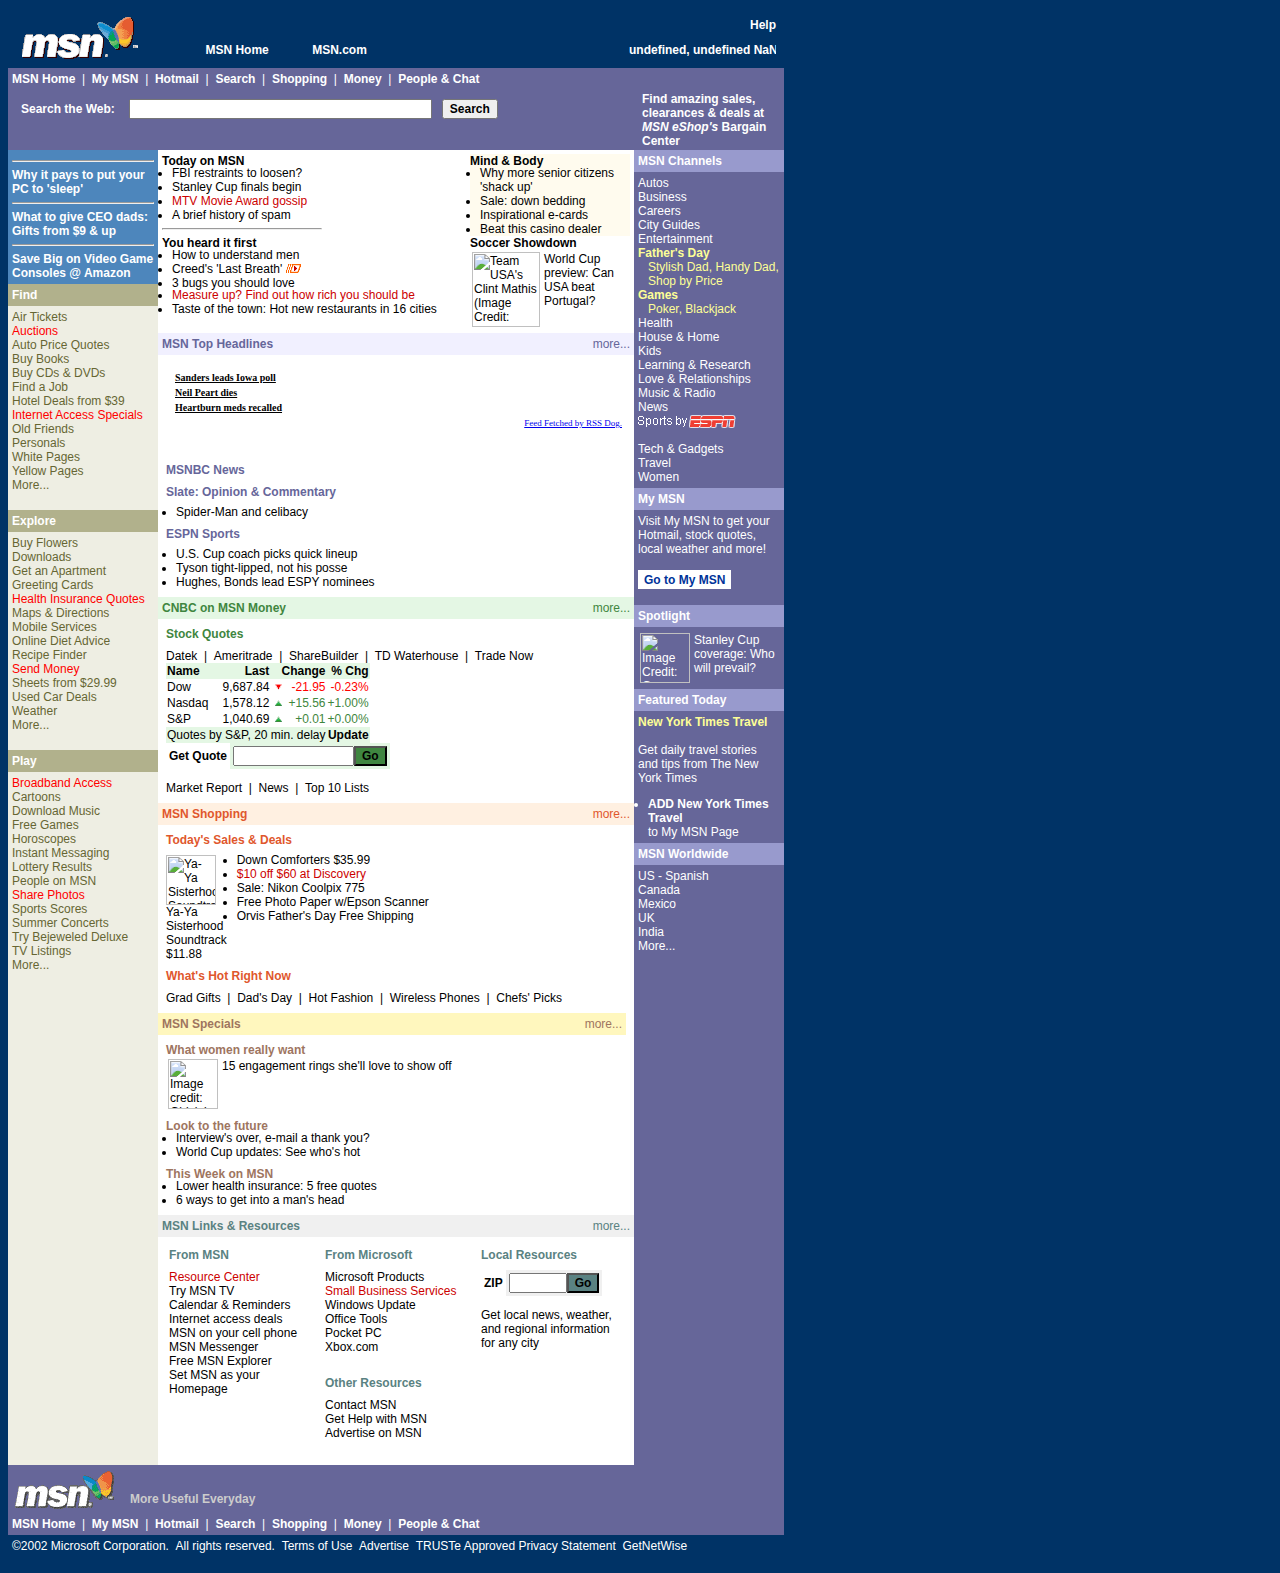
==== commit 169cfd89: "updatis" ====
--- a/index.htm
+++ b/index.htm
@@ -18,9 +18,9 @@
 
 
 
-<table class="maintable" cellspacing="0" cellpadding="0" border="0" width="768"><tbody><tr valign="top"><td colspan="3"><img src="index_files/c.gif" alt="" height="0" border="0" width="0"><table cellspacing="0" cellpadding="0" border="0"><tbody><tr><td><table class="headertable" cellspacing="0" cellpadding="0" border="0" width="768"><tbody><tr valign="bottom"><td class="tabslinetall" align="center" width="140"><img src="index_files/logo.gif" alt="MSN.com" height="60" border="0" width="140"></td><td width="628"><table cellspacing="0" cellpadding="0" border="0" width="628"><tbody><tr><td colspan="7" class="help" align="right"><div class="tabsdate"><b><a href="javascript:DoHelp();">Help</a></b></div></td></tr><tr><td class="tabsfronton" width="52"><img src="index_files/c_002.gif" alt="" height="36" border="0" width="52"></td><td class="tabsonline" align="center" width="75"><b class="tabstext">MSN Home</b></td><td class="tabsmidon2" width="22"><img src="index_files/c_002.gif" alt="" height="36" border="0" width="28"></td><td class="tabsoffline" align="center" width="75"><a class="tabstext" href="http://web.archive.org/web/20020605014926/http://go.msn.com/0/11/"><b>My MSN</b></a></td><td class="tabsendoff" width="8"><img src="index_files/c_002.gif" alt="" height="36" border="0" width="8"></td><td class="tabsline" width="67"><div class="dMSNME_1"><a class="scarab" href="http://web.archive.org/web/20020605014926/http://go.msn.com/0/20/"><img src="index_files/pp-signin.gif" alt="Sign in to Passport" height="19" border="0" width="67"></a></div></td><td class="tabsline" align="right" width="329"><iframe src="index_files/td2.htm" allowtransparency="true" frameborder="0" height="17" width="148"></iframe>
+<table class="maintable" cellspacing="0" cellpadding="0" border="0" width="768"><tbody><tr valign="top"><td colspan="3"><img src="index_files/c.gif" alt="" height="0" border="0" width="0"><table cellspacing="0" cellpadding="0" border="0"><tbody><tr><td><table class="headertable" cellspacing="0" cellpadding="0" border="0" width="768"><tbody><tr valign="bottom"><td class="tabslinetall" align="center" width="140"><img src="index_files/logo.gif" alt="MSN.com" height="60" border="0" width="140"></td><td width="628"><table cellspacing="0" cellpadding="0" border="0" width="628"><tbody><tr><td colspan="7" class="help" align="right"><div class="tabsdate"><b><a href="javascript:DoHelp();">Help</a></b></div></td></tr><tr><td class="tabsfronton" width="52"><img src="index_files/c_002.gif" alt="" height="36" border="0" width="52"></td><td class="tabsonline" align="center" width="75"><b class="tabstext">MSN Home</b></td><td class="tabsmidon2" width="22"><img src="index_files/c_002.gif" alt="" height="36" border="0" width="28"></td><td class="tabsoffline" align="center" width="75"><a class="tabstext" href="http://msn.com"><b>MSN.com</b></a></td><td class="tabsendoff" width="8"><img src="index_files/c_002.gif" alt="" height="36" border="0" width="8"></td><td class="tabsline" width="67"><td class="tabsline" align="right" width="329"><iframe src="index_files/td2.htm" allowtransparency="true" frameborder="0" height="17" width="148"></iframe>
 
-</td></tr></tbody></table></td></tr></tbody></table></td></tr></tbody></table></td></tr><tr valign="top"><td colspan="3" class="big6"><table cellspacing="0" cellpadding="4" border="0"><tbody><tr><td><a href="http://web.archive.org/web/20020605014926/http://go.msn.com/0/0/"><b>MSN Home</b></a>&nbsp; | &nbsp;<a href="http://web.archive.org/web/20020605014926/http://go.msn.com/0/8/"><b>My MSN</b></a>&nbsp; | &nbsp;<a href="http://web.archive.org/web/20020605014926/http://go.msn.com/0/1/"><b>Hotmail</b></a>&nbsp; | &nbsp;<a href="http://web.archive.org/web/20020605014926/http://go.msn.com/0/2/"><b>Search</b></a>&nbsp; | &nbsp;<a href="http://web.archive.org/web/20020605014926/http://go.msn.com/0/6/"><b>Shopping</b></a>&nbsp; | &nbsp;<a href="http://web.archive.org/web/20020605014926/http://go.msn.com/0/7/"><b>Money</b></a>&nbsp; | &nbsp;<a href="http://web.archive.org/web/20020605014926/http://go.msn.com/0/5/"><b>People &amp; Chat</b></a></td></tr></tbody></table></td></tr><tr valign="top"><td colspan="2" class="big6"><table cellspacing="0" cellpadding="4" border="0"><tbody><tr><td><form id="searchweb" action="1/0/default.asp" method="get"><table class="search" cellspacing="0" cellpadding="5" border="0"><tbody><tr><td><b><legend><legend>Search the Web:</legend></legend></b></td><td><input id="S" name="q" size="40" maxlength="150" accesskey="S" type="text"></td><td><input class="persbtn" value="Search" type="submit"></td></tr></tbody></table></form></td></tr></tbody></table></td><td class="sidebar" rowspan="2" valign="middle"><div class="textad"><b><a target="_top" href="http://web.archive.org/web/20020605014926/http://g.msn.com/0ADM/23461.1??UIT=G&amp;TargetID=25811&amp;CtxID=2&amp;PID=9847&amp;AN=12631" style="color:FFFFFF;">Find amazing sales, clearances &amp; deals at <i>MSN eShop's</i> Bargain Center</a></b></div></td></tr><tr valign="top"></tr><tr valign="top"><td class="leftbar" valign="top"><table cellspacing="0" cellpadding="4" border="0" width="150"><tbody><tr><td id="cmh500017" class="hockeystick"><div class="promo"><div class="container"><hr><a href="http://web.archive.org/web/20020605014926/http://go.msn.com/0000/5/2.asp?target=http%3A%2F%2Fwww%2Ebcentral%2Ecom%2Farticles%2Fenbysk%2F158%2Easp%3Fcobrand%3Dmsn%26LID%3D3800"><b>Why it pays to put your PC to 'sleep'</b></a><hr><a href="http://web.archive.org/web/20020605014926/http://go.msn.com/0000/5/49.asp?target=http%3A%2F%2Feshop%2Emsn%2Ecom%2Fsoftcontent%2Fsoftcontent%2Easpx%3FscpId%3D2300%26scmId%3D1090"><b>What to give CEO dads: Gifts from $9 &amp; up</b></a><hr><a href="http://web.archive.org/web/20020605014926/http://go.msn.com/0000/5/4.asp?target=http%3A%2F%2Frd%2Eeshop%2Emsn%2Ecom%2Fads%2Fadredir%2Easp%3Fimage%3Dhttp%3A%2F%2Fads%2Emsn%2Ecom%2Fads%2FMSNKL4%2F0083400123%5FTR%2Egif%26url%3Dhttp%3A%2F%2Fwww%2Eamazon%2Ecom%2Fexec%2Fobidos%2Fredirect%253Ftag%253Dmsn%2Dblubnr%2526path%253Dtg%2Fbrowse%2F%2D%2F468642%2520"><b>Save Big on Video Game Consoles @ Amazon</b></a></div></div></td></tr></tbody></table><table cellspacing="0" cellpadding="4" border="0" width="150"><tbody><tr><td id="cmh13345" class="header"><b>Find</b></td></tr><tr><td id="cmc13345" class="container"><a href="http://web.archive.org/web/20020605014926/http://go.msn.com/3/0/">Air Tickets</a><br><a href="http://web.archive.org/web/20020605014926/http://go.msn.com/2/u/0" class="hilite">Auctions</a><br><a href="http://web.archive.org/web/20020605014926/http://go.msn.com/3/16">Auto Price Quotes</a><br><a href="http://web.archive.org/web/20020605014926/http://go.msn.com/3/1/">Buy Books</a><br><a href="http://web.archive.org/web/20020605014926/http://go.msn.com/3/2/">Buy CDs &amp; DVDs</a><br><a href="http://web.archive.org/web/20020605014926/http://go.msn.com/3/ab/">Find a Job</a><br><a href="http://web.archive.org/web/20020605014926/http://go.msn.com/3/05/">Hotel Deals from $39</a><br><a href="http://web.archive.org/web/20020605014926/http://go.msn.com/3/u/" class="hilite">Internet Access Specials</a><br><a href="http://web.archive.org/web/20020605014926/http://go.msn.com/3/bc/">Old Friends</a><br><a href="http://web.archive.org/web/20020605014926/http://go.msn.com/3/e/">Personals</a><br><a href="http://web.archive.org/web/20020605014926/http://go.msn.com/3/s/">White Pages</a><br><a href="http://web.archive.org/web/20020605014926/http://go.msn.com/3/t/">Yellow Pages</a><br><a href="http://web.archive.org/web/20020605014926/http://go.msn.com/3/L/1.asp">More...</a><br><br></td></tr></tbody></table><table cellspacing="0" cellpadding="4" border="0" width="150"><tbody><tr><td id="cmh13346" class="header"><b>Explore</b></td></tr><tr><td id="cmc13346" class="container"><a href="http://web.archive.org/web/20020605014926/http://go.msn.com/3/10/">Buy Flowers</a><br><a href="http://web.archive.org/web/20020605014926/http://go.msn.com/3/4/">Downloads</a><br><a href="http://web.archive.org/web/20020605014926/http://go.msn.com/3/ae/">Get an Apartment</a><br><a href="http://web.archive.org/web/20020605014926/http://go.msn.com/3/5/">Greeting Cards</a><br><a href="http://web.archive.org/web/20020605014926/http://go.msn.com/3/24/" class="hilite">Health Insurance Quotes</a><br><a href="http://web.archive.org/web/20020605014926/http://go.msn.com/3/04/">Maps &amp; Directions</a><br><a href="http://web.archive.org/web/20020605014926/http://go.msn.com/3/3/">Mobile Services</a><br><a href="http://web.archive.org/web/20020605014926/http://go.msn.com/3/26/">Online Diet Advice</a><br><a href="http://web.archive.org/web/20020605014926/http://go.msn.com/3/27/">Recipe Finder</a><br><a href="http://web.archive.org/web/20020605014926/http://go.msn.com/3/13/" class="hilite">Send Money</a><br><a href="http://web.archive.org/web/20020605014926/http://go.msn.com/3/17/">Sheets from $29.99</a><br><a href="http://web.archive.org/web/20020605014926/http://go.msn.com/3/22/">Used Car Deals</a><br><a href="http://web.archive.org/web/20020605014926/http://go.msn.com/3/r/">Weather</a><br><a href="http://web.archive.org/web/20020605014926/http://go.msn.com/3/L/2.asp">More...</a><br><br></td></tr></tbody></table><table cellspacing="0" cellpadding="4" border="0" width="150"><tbody><tr><td id="cmh13347" class="header"><b>Play</b></td></tr><tr><td id="cmc13347" class="container"><a href="http://web.archive.org/web/20020605014926/http://go.msn.com/3/ai/" class="hilite">Broadband Access</a><br><a href="http://web.archive.org/web/20020605014926/http://go.msn.com/3/ad/">Cartoons</a><br><a href="http://web.archive.org/web/20020605014926/http://go.msn.com/3/a5/">Download Music</a><br><a href="http://web.archive.org/web/20020605014926/http://go.msn.com/3/8/">Free Games</a><br><a href="http://web.archive.org/web/20020605014926/http://go.msn.com/3/14/">Horoscopes</a><br><a href="http://web.archive.org/web/20020605014926/http://go.msn.com/3/z/">Instant Messaging</a><br><a href="http://web.archive.org/web/20020605014926/http://go.msn.com/3/bb/">Lottery Results</a><br><a href="http://web.archive.org/web/20020605014926/http://go.msn.com/3/bd/">People on MSN</a><br><a href="http://web.archive.org/web/20020605014926/http://go.msn.com/3/00/" class="hilite">Share Photos</a><br><a href="http://web.archive.org/web/20020605014926/http://go.msn.com/3/p/">Sports Scores</a><br><a href="http://web.archive.org/web/20020605014926/http://go.msn.com/3/aa/">Summer Concerts</a><br><a href="http://web.archive.org/web/20020605014926/http://go.msn.com/3/be/">Try Bejeweled Deluxe</a><br><a href="http://web.archive.org/web/20020605014926/http://go.msn.com/3/q/">TV Listings</a><br><a href="http://web.archive.org/web/20020605014926/http://go.msn.com/3/L/3.asp">More...</a><br><br></td></tr></tbody></table></td><td class="mainbar"><table cellspacing="0" cellpadding="4" border="0"><tbody><tr><td><div id="ocatnip" class="floatquadno"><table class="cattbl" cellspacing="0" cellpadding="0" border="0" width="468"><tbody><tr valign="top"><td colspan="2"><table cellspacing="0" cellpadding="0" border="0"><tbody><tr valign="top"><td><table cellspacing="0" cellpadding="0" border="0" width="160"><tbody><tr><td width="160"><div class="header"><b>Today on MSN</b></div><div class="container"><ul><li><a href="http://web.archive.org/web/20020605014926/http://go.msn.com/0000/5/59.asp?target=http%3A%2F%2Fwww%2Emsnbc%2Ecom%2Fnews%2F761590%2Easp%3Fpne%3Dmsn">FBI restraints to loosen?</a></li><li><a href="http://web.archive.org/web/20020605014926/http://go.msn.com/0000/5/34.asp?target=http%3A%2F%2Fwww%2Enhl%2Ecom">Stanley Cup finals begin</a></li><li><a href="http://web.archive.org/web/20020605014926/http://go.msn.com/0000/5/60.asp?target=http%3A%2F%2Faccesshollywood%2Emsn%2Ecom%2Fmovies%2F0603%5Fmtvmovieawards%2Easp" class="hilite">MTV Movie Award gossip</a></li><li><a href="http://web.archive.org/web/20020605014926/http://go.msn.com/0000/5/36.asp?target=http%3A%2F%2Fwww%2Ebcentral%2Ecom%2Farticles%2Fkrotz%2F138%2Easp%3Fcobrand%3Dmsn%26LID%3D3800">A brief history of spam</a></li></ul></div><hr class="nipline"><div class="header"><b>You heard it first</b></div><div class="container"><ul><li><a href="http://web.archive.org/web/20020605014926/http://go.msn.com/0000/5/39.asp?target=http%3A%2F%2Flove%2Emsn%2Ecom%2Fpersonals%2F">How to understand men</a></li><li><a href="http://web.archive.org/web/20020605014926/http://go.msn.com/0000/5/40.asp?target=http%3A%2F%2Fmusic%2Emsn%2Ecom%2FAlbum%2F%3Falbum%3D621072">Creed's 'Last Breath'<img class="hispeed" src="index_files/hs_bullet1.gif" alt="High speed special" height="11" border="0" width="21"></a></li><li><a href="http://web.archive.org/web/20020605014926/http://go.msn.com/0000/5/41.asp?target=http%3A%2F%2Fencarta%2Emsn%2Ecom%2Fcolumn%2Fbugsmain%2Easp">3 bugs you should love</a></li></ul></div></td></tr></tbody></table></td></tr><tr><td colspan="2"><div id="cmc600010" class="container"><ul><li><a href="http://web.archive.org/web/20020605014926/http://go.msn.com/0000/5/37.asp?target=http%3A%2F%2Fmoneycentral%2Emsn%2Ecom%2Fcontent%2FP23548%2Easp" class="hilite">Measure up? Find out how rich you should be</a></li><li><a href="http://web.archive.org/web/20020605014926/http://go.msn.com/0000/5/38.asp?target=http%3A%2F%2Flocal%2Emsn%2Ecom%2Fspecial%2Fhottables%2Easp">Taste of the town: Hot new restaurants in 16 cities</a></li></ul></div></td></tr></tbody></table></td><td width="160"><table cellspacing="0" cellpadding="0" border="0" width="160"><tbody><tr><td class="float33hilite"><div class="header"><b>Mind &amp; Body</b></div><div class="container"><ul><li><a href="http://web.archive.org/web/20020605014926/http://go.msn.com/0000/5/42.asp?target=http%3A%2F%2Fwww%2Emsnbc%2Ecom%2Fnews%2F758998%2Easp%3Fpne%3Dmsn">Why more senior citizens 'shack up'</a></li><li><a href="http://web.archive.org/web/20020605014926/http://go.msn.com/0000/5/43.asp?target=http%3A%2F%2Feshop%2Emsn%2Ecom%2Fmarketplace%2Easpx%3FmpId%3D4027%26catId%3D0">Sale: down bedding</a></li><li><a href="http://web.archive.org/web/20020605014926/http://go.msn.com/0000/5/44.asp?target=http%3A%2F%2Fwww%2Emsn%2Eegreetings%2Ecom%2Fcategory%2Epd%3FL0%3D61%26L1%3D502%26L2%3D1049%26L3%3D50786%26source%3Dmsne110">Inspirational e-cards</a></li><li><a href="http://web.archive.org/web/20020605014926/http://go.msn.com/0000/5/45.asp?target=http%3A%2F%2Fzone%2Emsn%2Ecom%2Fcasinoblitz">Beat this casino dealer</a></li></ul></div></td></tr><tr><td><div class="header"><b>Soccer Showdown</b></div><div class="container"><table cellspacing="0" cellpadding="2" border="0"><tbody><tr valign="top"><td><a href="http://web.archive.org/web/20020605014926/http://go.msn.com/0000/5/48.asp?target=http%3A%2F%2Fspecials%2Emsn%2Ecom%2Fspecials%2Fsports%2FworldCup%2Easp"><img src="index_files/NS_usmathis0604.htm" alt="Team USA's Clint Mathis (Image Credit: Stuart Franklin/Getty Images)" height="75" width="68"></a></td><td><a href="http://web.archive.org/web/20020605014926/http://go.msn.com/0000/5/48.asp?target=http%3A%2F%2Fspecials%2Emsn%2Ecom%2Fspecials%2Fsports%2FworldCup%2Easp">World Cup preview: Can USA beat Portugal?</a></td></tr></tbody></table></div></td></tr></tbody></table></td></tr></tbody></table></div></td></tr></tbody></table><table id="c989" class="cattbl" cellspacing="0" cellpadding="4" border="0" width="468"><tbody><tr><td class="cathead"><b>MSN Top Headlines</b></td><td class="cathead" align="right"><a href="http://web.archive.org/web/20020605014926/http://go.msn.com/0/989/">more...</a></td></tr><tr><td colspan="2"><table cellspacing="0" cellpadding="4" border="0" width="468"><tbody><tr><td id="cmh10000" class="header"><b>MSNBC News</b></td></tr><iframe class="rssdog" src="index_files/index.htm" frameborder="0" height="100" width="100%"></iframe></tbody></table><table cellspacing="0" cellpadding="4" border="0" width="468"><tbody><tr><td id="cmh11090" class="header"><b>Slate: Opinion &amp; Commentary</b></td></tr><tr><td id="cmc11090" class="container"><ul><li><a href="http://web.archive.org/web/20020605014926/http://go.msn.com/CM/11090/default.asp?target=http://slate.msn.com/%3Fid%3D2066513">Spider-Man and celibacy</a></li></ul></td></tr></tbody></table><table cellspacing="0" cellpadding="4" border="0" width="468"><tbody><tr><td id="cmh13889" class="header"><b>ESPN Sports</b></td></tr><tr><td id="cmc13889" class="container"><ul><li><a href="http://web.archive.org/web/20020605014926/http://go.msn.com/CM/13889/default.asp?target=http://worldcup.espnsoccernet.com/story%3Fid%3D214145%26lang%3Dus">U.S. Cup coach picks quick lineup</a></li><li><a href="http://web.archive.org/web/20020605014926/http://go.msn.com/CM/13889/default.asp?target=http://espn.go.com/boxing/news/2002/0604/1390798.html">Tyson tight-lipped, not his posse</a></li><li><a href="http://web.archive.org/web/20020605014926/http://go.msn.com/CM/13889/default.asp?target=http://espn.go.com/espy2002/index.html">Hughes, Bonds lead ESPY nominees</a></li></ul></td></tr></tbody></table></td></tr></tbody></table><table id="c990" class="cattbl" cellspacing="0" cellpadding="4" border="0" width="468"><tbody><tr><td class="cathead"><b>CNBC on MSN Money</b></td><td class="cathead" align="right"><a href="http://web.archive.org/web/20020605014926/http://go.msn.com/0/990/">more...</a></td></tr><tr><td colspan="2"><table cellspacing="0" cellpadding="4" border="0" width="468"><tbody><tr><td id="cmh500025" class="header"><b>Stock Quotes</b></td></tr><tr><td id="cmc500025" class="container"><a href="http://web.archive.org/web/20020605014926/http://go.msn.com/cm/0/2.asp">Datek</a>&nbsp; | &nbsp;<a href="http://web.archive.org/web/20020605014926/http://go.msn.com/cm/0/3.asp">Ameritrade</a>&nbsp; | &nbsp;<a href="http://web.archive.org/web/20020605014926/http://go.msn.com/cm/0/4.asp">ShareBuilder</a>&nbsp; | &nbsp;<a href="http://web.archive.org/web/20020605014926/http://go.msn.com/cm/0/1.asp">TD Waterhouse</a>&nbsp; | &nbsp;<a href="http://web.archive.org/web/20020605014926/http://go.msn.com/cm/0/5.asp">Trade Now</a><table class="stock" cellspacing="0" cellpadding="1" border="0"><tbody><tr class="stockcolored" valign="top"><th scope="col" align="left">Name</th><th scope="col" align="right">Last</th><th scope="col" colspan="2" align="right">Change</th><th scope="col" align="right">% Chg</th></tr><tr valign="top"><td><a title="$INDU" href="http://web.archive.org/web/20020605014926/http://go.msn.com/0008/2/snm.asp?target=http://moneycentral.msn.com/scripts/webquote.dll%3FiPage%3Dqdext%26Symbol%3D$INDU">Dow&nbsp;</a></td><td class="stocklast" align="right">9,687.84</td><td>
+</td></tr></tbody></table></td></tr></tbody></table></td></tr></tbody></table></td></tr><tr valign="top"><td colspan="3" class="big6"><table cellspacing="0" cellpadding="4" border="0"><tbody><tr><td><a href="http://web.archive.org/web/20020605014926/http://go.msn.com/0/0/"><b>MSN Home</b></a>&nbsp; | &nbsp;<a href="http://web.archive.org/web/20020605014926/http://go.msn.com/0/8/"><b>My MSN</b></a>&nbsp; | &nbsp;<a href="http://web.archive.org/web/20020605014926/http://go.msn.com/0/1/"><b>Hotmail</b></a>&nbsp; | &nbsp;<a href="http://web.archive.org/web/20020605014926/http://go.msn.com/0/2/"><b>Search</b></a>&nbsp; | &nbsp;<a href="http://web.archive.org/web/20020605014926/http://go.msn.com/0/6/"><b>Shopping</b></a>&nbsp; | &nbsp;<a href="http://web.archive.org/web/20020605014926/http://go.msn.com/0/7/"><b>Money</b></a>&nbsp; | &nbsp;<a href="http://web.archive.org/web/20020605014926/http://go.msn.com/0/5/"><b>People &amp; Chat</b></a></td></tr></tbody></table></td></tr><tr valign="top"><td colspan="2" class="big6"><table cellspacing="0" cellpadding="4" border="0"><tbody><tr><td><form id="searchweb" action="http://www.bing.com/search?q=" method="get"><table class="search" cellspacing="0" cellpadding="5" border="0"><tbody><tr><td><b><legend><legend>Search the Web:</legend></legend></b></td><td><input id="S" name="q" size="40" maxlength="150" accesskey="S" type="text"></td><td><input class="persbtn" value="Search" type="submit"></td></tr></tbody></table></form></td></tr></tbody></table></td><td class="sidebar" rowspan="2" valign="middle"><div class="textad"><b><a target="_top" href="http://web.archive.org/web/20020605014926/http://g.msn.com/0ADM/23461.1??UIT=G&amp;TargetID=25811&amp;CtxID=2&amp;PID=9847&amp;AN=12631" style="color:FFFFFF;">Find amazing sales, clearances &amp; deals at <i>MSN eShop's</i> Bargain Center</a></b></div></td></tr><tr valign="top"></tr><tr valign="top"><td class="leftbar" valign="top"><table cellspacing="0" cellpadding="4" border="0" width="150"><tbody><tr><td id="cmh500017" class="hockeystick"><div class="promo"><div class="container"><hr><a href="http://web.archive.org/web/20020605014926/http://go.msn.com/0000/5/2.asp?target=http%3A%2F%2Fwww%2Ebcentral%2Ecom%2Farticles%2Fenbysk%2F158%2Easp%3Fcobrand%3Dmsn%26LID%3D3800"><b>Why it pays to put your PC to 'sleep'</b></a><hr><a href="http://web.archive.org/web/20020605014926/http://go.msn.com/0000/5/49.asp?target=http%3A%2F%2Feshop%2Emsn%2Ecom%2Fsoftcontent%2Fsoftcontent%2Easpx%3FscpId%3D2300%26scmId%3D1090"><b>What to give CEO dads: Gifts from $9 &amp; up</b></a><hr><a href="http://web.archive.org/web/20020605014926/http://go.msn.com/0000/5/4.asp?target=http%3A%2F%2Frd%2Eeshop%2Emsn%2Ecom%2Fads%2Fadredir%2Easp%3Fimage%3Dhttp%3A%2F%2Fads%2Emsn%2Ecom%2Fads%2FMSNKL4%2F0083400123%5FTR%2Egif%26url%3Dhttp%3A%2F%2Fwww%2Eamazon%2Ecom%2Fexec%2Fobidos%2Fredirect%253Ftag%253Dmsn%2Dblubnr%2526path%253Dtg%2Fbrowse%2F%2D%2F468642%2520"><b>Save Big on Video Game Consoles @ Amazon</b></a></div></div></td></tr></tbody></table><table cellspacing="0" cellpadding="4" border="0" width="150"><tbody><tr><td id="cmh13345" class="header"><b>Find</b></td></tr><tr><td id="cmc13345" class="container"><a href="http://web.archive.org/web/20020605014926/http://go.msn.com/3/0/">Air Tickets</a><br><a href="http://web.archive.org/web/20020605014926/http://go.msn.com/2/u/0" class="hilite">Auctions</a><br><a href="http://web.archive.org/web/20020605014926/http://go.msn.com/3/16">Auto Price Quotes</a><br><a href="http://web.archive.org/web/20020605014926/http://go.msn.com/3/1/">Buy Books</a><br><a href="http://web.archive.org/web/20020605014926/http://go.msn.com/3/2/">Buy CDs &amp; DVDs</a><br><a href="http://web.archive.org/web/20020605014926/http://go.msn.com/3/ab/">Find a Job</a><br><a href="http://web.archive.org/web/20020605014926/http://go.msn.com/3/05/">Hotel Deals from $39</a><br><a href="http://web.archive.org/web/20020605014926/http://go.msn.com/3/u/" class="hilite">Internet Access Specials</a><br><a href="http://web.archive.org/web/20020605014926/http://go.msn.com/3/bc/">Old Friends</a><br><a href="http://web.archive.org/web/20020605014926/http://go.msn.com/3/e/">Personals</a><br><a href="http://web.archive.org/web/20020605014926/http://go.msn.com/3/s/">White Pages</a><br><a href="http://web.archive.org/web/20020605014926/http://go.msn.com/3/t/">Yellow Pages</a><br><a href="http://web.archive.org/web/20020605014926/http://go.msn.com/3/L/1.asp">More...</a><br><br></td></tr></tbody></table><table cellspacing="0" cellpadding="4" border="0" width="150"><tbody><tr><td id="cmh13346" class="header"><b>Explore</b></td></tr><tr><td id="cmc13346" class="container"><a href="http://web.archive.org/web/20020605014926/http://go.msn.com/3/10/">Buy Flowers</a><br><a href="http://web.archive.org/web/20020605014926/http://go.msn.com/3/4/">Downloads</a><br><a href="http://web.archive.org/web/20020605014926/http://go.msn.com/3/ae/">Get an Apartment</a><br><a href="http://web.archive.org/web/20020605014926/http://go.msn.com/3/5/">Greeting Cards</a><br><a href="http://web.archive.org/web/20020605014926/http://go.msn.com/3/24/" class="hilite">Health Insurance Quotes</a><br><a href="http://web.archive.org/web/20020605014926/http://go.msn.com/3/04/">Maps &amp; Directions</a><br><a href="http://web.archive.org/web/20020605014926/http://go.msn.com/3/3/">Mobile Services</a><br><a href="http://web.archive.org/web/20020605014926/http://go.msn.com/3/26/">Online Diet Advice</a><br><a href="http://web.archive.org/web/20020605014926/http://go.msn.com/3/27/">Recipe Finder</a><br><a href="http://web.archive.org/web/20020605014926/http://go.msn.com/3/13/" class="hilite">Send Money</a><br><a href="http://web.archive.org/web/20020605014926/http://go.msn.com/3/17/">Sheets from $29.99</a><br><a href="http://web.archive.org/web/20020605014926/http://go.msn.com/3/22/">Used Car Deals</a><br><a href="http://web.archive.org/web/20020605014926/http://go.msn.com/3/r/">Weather</a><br><a href="http://web.archive.org/web/20020605014926/http://go.msn.com/3/L/2.asp">More...</a><br><br></td></tr></tbody></table><table cellspacing="0" cellpadding="4" border="0" width="150"><tbody><tr><td id="cmh13347" class="header"><b>Play</b></td></tr><tr><td id="cmc13347" class="container"><a href="http://web.archive.org/web/20020605014926/http://go.msn.com/3/ai/" class="hilite">Broadband Access</a><br><a href="http://web.archive.org/web/20020605014926/http://go.msn.com/3/ad/">Cartoons</a><br><a href="http://web.archive.org/web/20020605014926/http://go.msn.com/3/a5/">Download Music</a><br><a href="http://web.archive.org/web/20020605014926/http://go.msn.com/3/8/">Free Games</a><br><a href="http://web.archive.org/web/20020605014926/http://go.msn.com/3/14/">Horoscopes</a><br><a href="http://web.archive.org/web/20020605014926/http://go.msn.com/3/z/">Instant Messaging</a><br><a href="http://web.archive.org/web/20020605014926/http://go.msn.com/3/bb/">Lottery Results</a><br><a href="http://web.archive.org/web/20020605014926/http://go.msn.com/3/bd/">People on MSN</a><br><a href="http://web.archive.org/web/20020605014926/http://go.msn.com/3/00/" class="hilite">Share Photos</a><br><a href="http://web.archive.org/web/20020605014926/http://go.msn.com/3/p/">Sports Scores</a><br><a href="http://web.archive.org/web/20020605014926/http://go.msn.com/3/aa/">Summer Concerts</a><br><a href="http://web.archive.org/web/20020605014926/http://go.msn.com/3/be/">Try Bejeweled Deluxe</a><br><a href="http://web.archive.org/web/20020605014926/http://go.msn.com/3/q/">TV Listings</a><br><a href="http://web.archive.org/web/20020605014926/http://go.msn.com/3/L/3.asp">More...</a><br><br></td></tr></tbody></table></td><td class="mainbar"><table cellspacing="0" cellpadding="4" border="0"><tbody><tr><td><div id="ocatnip" class="floatquadno"><table class="cattbl" cellspacing="0" cellpadding="0" border="0" width="468"><tbody><tr valign="top"><td colspan="2"><table cellspacing="0" cellpadding="0" border="0"><tbody><tr valign="top"><td><table cellspacing="0" cellpadding="0" border="0" width="160"><tbody><tr><td width="160"><div class="header"><b>Today on MSN</b></div><div class="container"><ul><li><a href="http://web.archive.org/web/20020605014926/http://go.msn.com/0000/5/59.asp?target=http%3A%2F%2Fwww%2Emsnbc%2Ecom%2Fnews%2F761590%2Easp%3Fpne%3Dmsn">FBI restraints to loosen?</a></li><li><a href="http://web.archive.org/web/20020605014926/http://go.msn.com/0000/5/34.asp?target=http%3A%2F%2Fwww%2Enhl%2Ecom">Stanley Cup finals begin</a></li><li><a href="http://web.archive.org/web/20020605014926/http://go.msn.com/0000/5/60.asp?target=http%3A%2F%2Faccesshollywood%2Emsn%2Ecom%2Fmovies%2F0603%5Fmtvmovieawards%2Easp" class="hilite">MTV Movie Award gossip</a></li><li><a href="http://web.archive.org/web/20020605014926/http://go.msn.com/0000/5/36.asp?target=http%3A%2F%2Fwww%2Ebcentral%2Ecom%2Farticles%2Fkrotz%2F138%2Easp%3Fcobrand%3Dmsn%26LID%3D3800">A brief history of spam</a></li></ul></div><hr class="nipline"><div class="header"><b>You heard it first</b></div><div class="container"><ul><li><a href="http://web.archive.org/web/20020605014926/http://go.msn.com/0000/5/39.asp?target=http%3A%2F%2Flove%2Emsn%2Ecom%2Fpersonals%2F">How to understand men</a></li><li><a href="http://web.archive.org/web/20020605014926/http://go.msn.com/0000/5/40.asp?target=http%3A%2F%2Fmusic%2Emsn%2Ecom%2FAlbum%2F%3Falbum%3D621072">Creed's 'Last Breath'<img class="hispeed" src="index_files/hs_bullet1.gif" alt="High speed special" height="11" border="0" width="21"></a></li><li><a href="http://web.archive.org/web/20020605014926/http://go.msn.com/0000/5/41.asp?target=http%3A%2F%2Fencarta%2Emsn%2Ecom%2Fcolumn%2Fbugsmain%2Easp">3 bugs you should love</a></li></ul></div></td></tr></tbody></table></td></tr><tr><td colspan="2"><div id="cmc600010" class="container"><ul><li><a href="http://web.archive.org/web/20020605014926/http://go.msn.com/0000/5/37.asp?target=http%3A%2F%2Fmoneycentral%2Emsn%2Ecom%2Fcontent%2FP23548%2Easp" class="hilite">Measure up? Find out how rich you should be</a></li><li><a href="http://web.archive.org/web/20020605014926/http://go.msn.com/0000/5/38.asp?target=http%3A%2F%2Flocal%2Emsn%2Ecom%2Fspecial%2Fhottables%2Easp">Taste of the town: Hot new restaurants in 16 cities</a></li></ul></div></td></tr></tbody></table></td><td width="160"><table cellspacing="0" cellpadding="0" border="0" width="160"><tbody><tr><td class="float33hilite"><div class="header"><b>Mind &amp; Body</b></div><div class="container"><ul><li><a href="http://web.archive.org/web/20020605014926/http://go.msn.com/0000/5/42.asp?target=http%3A%2F%2Fwww%2Emsnbc%2Ecom%2Fnews%2F758998%2Easp%3Fpne%3Dmsn">Why more senior citizens 'shack up'</a></li><li><a href="http://web.archive.org/web/20020605014926/http://go.msn.com/0000/5/43.asp?target=http%3A%2F%2Feshop%2Emsn%2Ecom%2Fmarketplace%2Easpx%3FmpId%3D4027%26catId%3D0">Sale: down bedding</a></li><li><a href="http://web.archive.org/web/20020605014926/http://go.msn.com/0000/5/44.asp?target=http%3A%2F%2Fwww%2Emsn%2Eegreetings%2Ecom%2Fcategory%2Epd%3FL0%3D61%26L1%3D502%26L2%3D1049%26L3%3D50786%26source%3Dmsne110">Inspirational e-cards</a></li><li><a href="http://web.archive.org/web/20020605014926/http://go.msn.com/0000/5/45.asp?target=http%3A%2F%2Fzone%2Emsn%2Ecom%2Fcasinoblitz">Beat this casino dealer</a></li></ul></div></td></tr><tr><td><div class="header"><b>Soccer Showdown</b></div><div class="container"><table cellspacing="0" cellpadding="2" border="0"><tbody><tr valign="top"><td><a href="http://web.archive.org/web/20020605014926/http://go.msn.com/0000/5/48.asp?target=http%3A%2F%2Fspecials%2Emsn%2Ecom%2Fspecials%2Fsports%2FworldCup%2Easp"><img src="index_files/NS_usmathis0604.htm" alt="Team USA's Clint Mathis (Image Credit: Stuart Franklin/Getty Images)" height="75" width="68"></a></td><td><a href="http://web.archive.org/web/20020605014926/http://go.msn.com/0000/5/48.asp?target=http%3A%2F%2Fspecials%2Emsn%2Ecom%2Fspecials%2Fsports%2FworldCup%2Easp">World Cup preview: Can USA beat Portugal?</a></td></tr></tbody></table></div></td></tr></tbody></table></td></tr></tbody></table></div></td></tr></tbody></table><table id="c989" class="cattbl" cellspacing="0" cellpadding="4" border="0" width="468"><tbody><tr><td class="cathead"><b>MSN Top Headlines</b></td><td class="cathead" align="right"><a href="http://web.archive.org/web/20020605014926/http://go.msn.com/0/989/">more...</a></td></tr><tr><td colspan="2"><table cellspacing="0" cellpadding="4" border="0" width="468"><tbody><tr><td id="cmh10000" class="header"><b>MSNBC News</b></td></tr><iframe class="rssdog" src="index_files/index.htm" frameborder="0" height="100" width="100%"></iframe></tbody></table><table cellspacing="0" cellpadding="4" border="0" width="468"><tbody><tr><td id="cmh11090" class="header"><b>Slate: Opinion &amp; Commentary</b></td></tr><tr><td id="cmc11090" class="container"><ul><li><a href="http://web.archive.org/web/20020605014926/http://go.msn.com/CM/11090/default.asp?target=http://slate.msn.com/%3Fid%3D2066513">Spider-Man and celibacy</a></li></ul></td></tr></tbody></table><table cellspacing="0" cellpadding="4" border="0" width="468"><tbody><tr><td id="cmh13889" class="header"><b>ESPN Sports</b></td></tr><tr><td id="cmc13889" class="container"><ul><li><a href="http://web.archive.org/web/20020605014926/http://go.msn.com/CM/13889/default.asp?target=http://worldcup.espnsoccernet.com/story%3Fid%3D214145%26lang%3Dus">U.S. Cup coach picks quick lineup</a></li><li><a href="http://web.archive.org/web/20020605014926/http://go.msn.com/CM/13889/default.asp?target=http://espn.go.com/boxing/news/2002/0604/1390798.html">Tyson tight-lipped, not his posse</a></li><li><a href="http://web.archive.org/web/20020605014926/http://go.msn.com/CM/13889/default.asp?target=http://espn.go.com/espy2002/index.html">Hughes, Bonds lead ESPY nominees</a></li></ul></td></tr></tbody></table></td></tr></tbody></table><table id="c990" class="cattbl" cellspacing="0" cellpadding="4" border="0" width="468"><tbody><tr><td class="cathead"><b>CNBC on MSN Money</b></td><td class="cathead" align="right"><a href="http://web.archive.org/web/20020605014926/http://go.msn.com/0/990/">more...</a></td></tr><tr><td colspan="2"><table cellspacing="0" cellpadding="4" border="0" width="468"><tbody><tr><td id="cmh500025" class="header"><b>Stock Quotes</b></td></tr><tr><td id="cmc500025" class="container"><a href="http://web.archive.org/web/20020605014926/http://go.msn.com/cm/0/2.asp">Datek</a>&nbsp; | &nbsp;<a href="http://web.archive.org/web/20020605014926/http://go.msn.com/cm/0/3.asp">Ameritrade</a>&nbsp; | &nbsp;<a href="http://web.archive.org/web/20020605014926/http://go.msn.com/cm/0/4.asp">ShareBuilder</a>&nbsp; | &nbsp;<a href="http://web.archive.org/web/20020605014926/http://go.msn.com/cm/0/1.asp">TD Waterhouse</a>&nbsp; | &nbsp;<a href="http://web.archive.org/web/20020605014926/http://go.msn.com/cm/0/5.asp">Trade Now</a><table class="stock" cellspacing="0" cellpadding="1" border="0"><tbody><tr class="stockcolored" valign="top"><th scope="col" align="left">Name</th><th scope="col" align="right">Last</th><th scope="col" colspan="2" align="right">Change</th><th scope="col" align="right">% Chg</th></tr><tr valign="top"><td><a title="$INDU" href="http://web.archive.org/web/20020605014926/http://go.msn.com/0008/2/snm.asp?target=http://moneycentral.msn.com/scripts/webquote.dll%3FiPage%3Dqdext%26Symbol%3D$INDU">Dow&nbsp;</a></td><td class="stocklast" align="right">9,687.84</td><td>
 										&nbsp;<img src="index_files/stock-dn.gif" alt="Down" height="11" border="0" width="7"></td><td class="stockfall" align="right">-21.95</td><td class="stockfall" align="right">-0.23%</td></tr><tr valign="top"><td><a title="$COMPX" href="http://web.archive.org/web/20020605014926/http://go.msn.com/0008/2/snm.asp?target=http://moneycentral.msn.com/scripts/webquote.dll%3FiPage%3Dqdext%26Symbol%3D$COMPX">Nasdaq&nbsp;</a></td><td class="stocklast" align="right">1,578.12</td><td>
 										&nbsp;<img src="index_files/stock-up.gif" alt="Up" height="11" border="0" width="7"></td><td class="stockrise" align="right">
 										+15.56</td><td class="stockrise" align="right">+1.00%</td></tr><tr valign="top"><td><a title="$INX" href="http://web.archive.org/web/20020605014926/http://go.msn.com/0008/2/snm.asp?target=http://moneycentral.msn.com/scripts/webquote.dll%3FiPage%3Dqdext%26Symbol%3D$INX">S&amp;P&nbsp;</a></td><td class="stocklast" align="right">1,040.69</td><td>
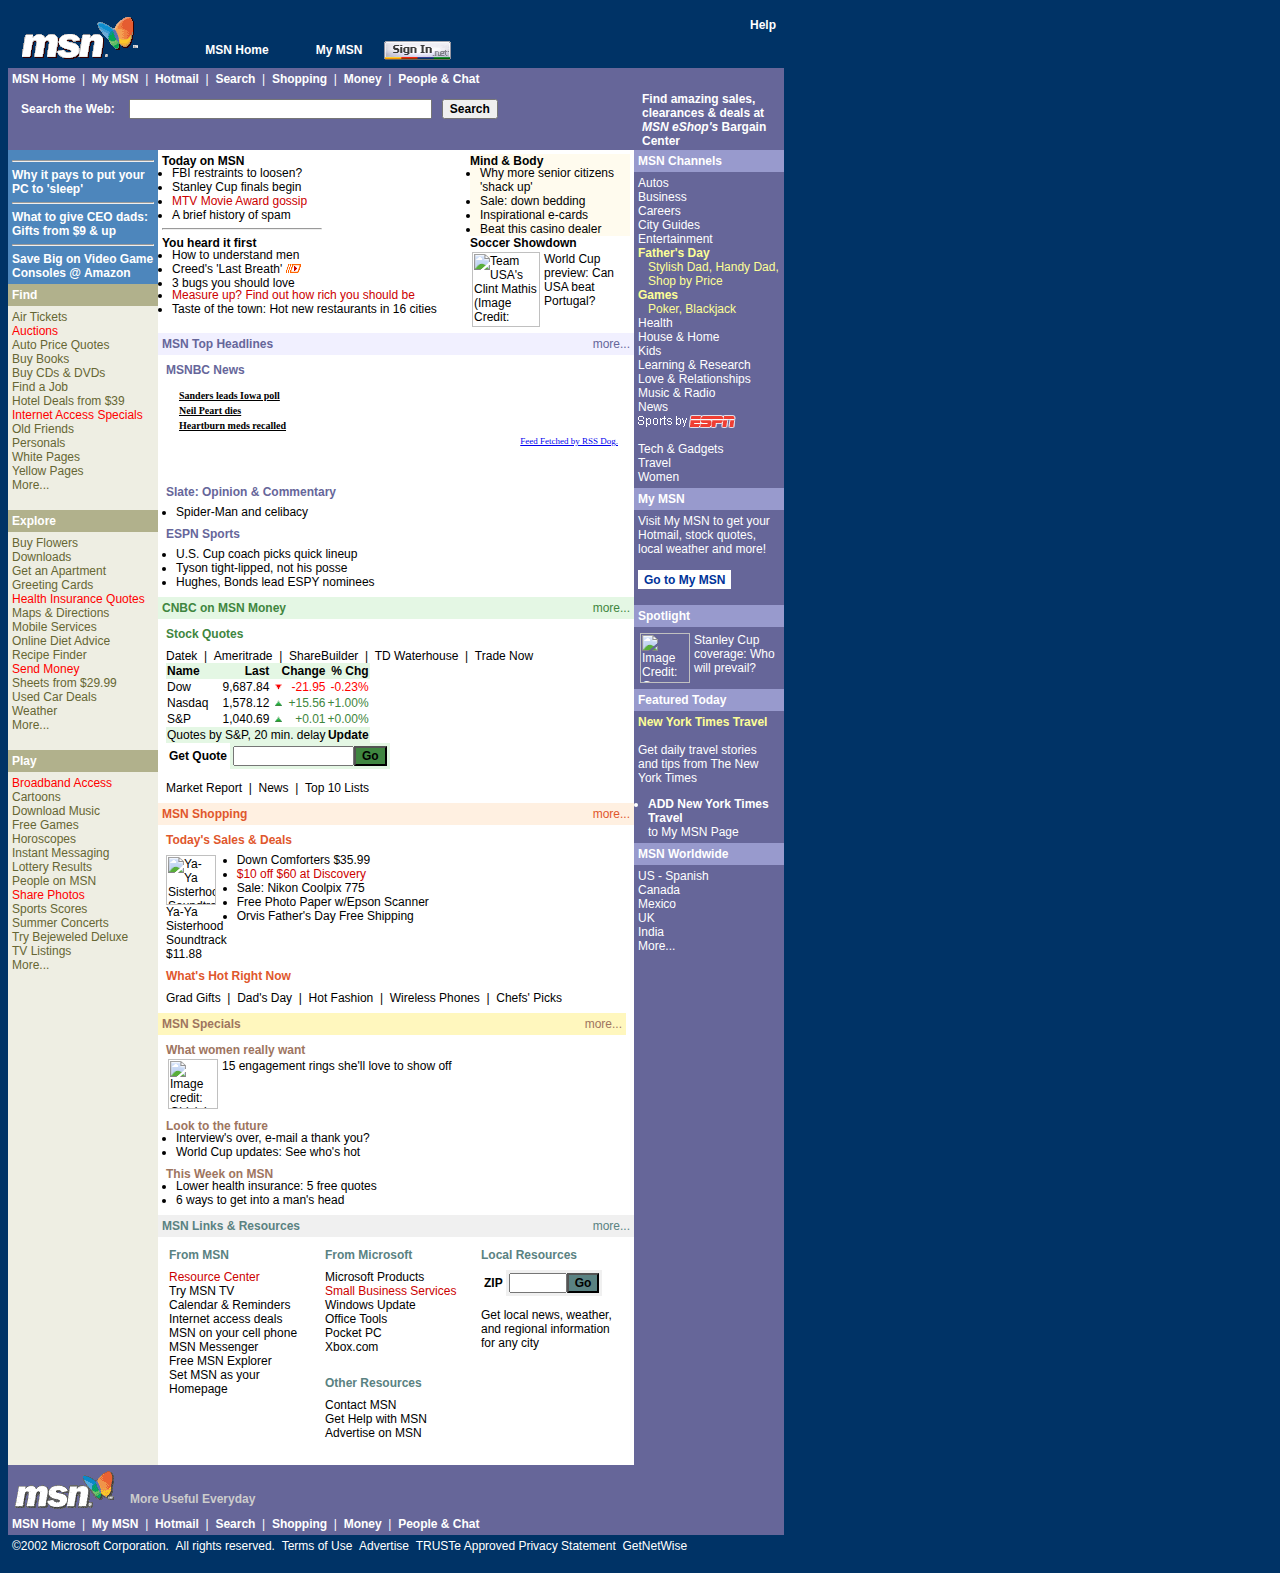
==== commit bfe8562a: "FINALLY FIXED THE CLOCK" ====
--- a/index.htm
+++ b/index.htm
@@ -11,21 +11,23 @@
 <link rel="stylesheet" type="text/css" href="index_files/banner-styles.css">
 <link rel="stylesheet" type="text/css" href="index_files/iconochive.css">
 <!-- End Wayback Rewrite JS Include -->
-<title>Welcome to MSN.com</title><meta http-equiv="PICS-Label" content="(pics-1.1 &quot;http://www.icra.org/ratingsv02.html&quot; l r (cz 1 lz 1 nz 1 oz 1 vz 1) gen true for &quot;http://www.msn.com&quot; r (cz 1 lz 1 nz 1 oz 1 vz 1) &quot;http://www.rsac.org/ratingsv01.html&quot; l r (n 0 s 0 v 0 l 0) gen true for &quot;http://www.msn.com&quot; r (n 0 s 0 v 0 l 0))"><link rel="stylesheet" type="text/css" href="index_files/css-site3.css"><script type="text/javascript" src="index_files/helppane17b.js"> </script><script type="text/javascript">var bSearch=true; var L_H_TEXT="For help using this MSN page, click a topic"; var H_KEY="hm_reach"; var H_TOPIC=""; var H_BURL="http://web.archive.org/web/20020605014926/http://www.msn.com/panehelp.ashx";var L_H_APP="www.msn.com";var H_URL_BASE="http://web.archive.org/web/20020605014926/http://help.msn.com/en_us";var H_CONFIG="msncomv1.ini";window.name="msncomv1";</script><!-- base href="http://web.archive.org/web/20020605014926/http://go.msn.com/" --></head><body id="oBodyTag" class="800">
+<title>Welcome to MSN.com</title><meta http-equiv="PICS-Label" content="(pics-1.1 &quot;http://www.icra.org/ratingsv02.html&quot; l r (cz 1 lz 1 nz 1 oz 1 vz 1) gen true for &quot;http://www.msn.com&quot; r (cz 1 lz 1 nz 1 oz 1 vz 1) &quot;http://www.rsac.org/ratingsv01.html&quot; l r (n 0 s 0 v 0 l 0) gen true for &quot;http://www.msn.com&quot; r (n 0 s 0 v 0 l 0))"><link rel="stylesheet" type="text/css" href="index_files/css-site3.css"><script type="text/javascript" src="index_files/helppane17b.js"> </script><script type="text/javascript">var bSearch=true; var L_H_TEXT="For help using this MSN page, click a topic"; var H_KEY="hm_reach"; var H_TOPIC=""; var H_BURL="http://web.archive.org/web/20020605014926/http://www.msn.com/panehelp.ashx";var L_H_APP="www.msn.com";var H_URL_BASE="http://web.archive.org/web/20020605014926/http://help.msn.com/en_us";var H_CONFIG="msncomv1.ini";window.name="msncomv1";</script><!-- base href="http://web.archive.org/web/20020605014926/http://go.msn.com/" --></head><body id="oBodyTag" class="800">
 
 
 
 
 
 
-<table class="maintable" cellspacing="0" cellpadding="0" border="0" width="768"><tbody><tr valign="top"><td colspan="3"><img src="index_files/c.gif" alt="" height="0" border="0" width="0"><table cellspacing="0" cellpadding="0" border="0"><tbody><tr><td><table class="headertable" cellspacing="0" cellpadding="0" border="0" width="768"><tbody><tr valign="bottom"><td class="tabslinetall" align="center" width="140"><img src="index_files/logo.gif" alt="MSN.com" height="60" border="0" width="140"></td><td width="628"><table cellspacing="0" cellpadding="0" border="0" width="628"><tbody><tr><td colspan="7" class="help" align="right"><div class="tabsdate"><b><a href="javascript:DoHelp();">Help</a></b></div></td></tr><tr><td class="tabsfronton" width="52"><img src="index_files/c_002.gif" alt="" height="36" border="0" width="52"></td><td class="tabsonline" align="center" width="75"><b class="tabstext">MSN Home</b></td><td class="tabsmidon2" width="22"><img src="index_files/c_002.gif" alt="" height="36" border="0" width="28"></td><td class="tabsoffline" align="center" width="75"><a class="tabstext" href="http://msn.com"><b>MSN.com</b></a></td><td class="tabsendoff" width="8"><img src="index_files/c_002.gif" alt="" height="36" border="0" width="8"></td><td class="tabsline" width="67"><td class="tabsline" align="right" width="329"><iframe src="index_files/td2.htm" allowtransparency="true" frameborder="0" height="17" width="148"></iframe>
+<table class="maintable" width="768" cellspacing="0" cellpadding="0" border="0"><tbody><tr valign="top"><td colspan="3"><img src="index_files/c.gif" alt="" width="0" height="0" border="0"><table cellspacing="0" cellpadding="0" border="0"><tbody><tr><td><table class="headertable" width="768" cellspacing="0" cellpadding="0" border="0"><tbody><tr valign="bottom"><td class="tabslinetall" width="140" align="center"><img src="index_files/logo.gif" alt="MSN.com" width="140" height="60" border="0"></td><td width="628"><table width="628" cellspacing="0" cellpadding="0" border="0"><tbody><tr><td colspan="7" class="help" align="right"><div class="tabsdate"><b><a href="javascript:DoHelp();">Help</a></b></div></td></tr><tr><td class="tabsfronton" width="52"><img src="index_files/c_002.gif" alt="" width="52" height="36" border="0"></td><td class="tabsonline" width="75" align="center"><b class="tabstext">MSN Home</b></td><td class="tabsmidon2" width="22"><img src="index_files/c_002.gif" alt="" width="28" height="36" border="0"></td><td class="tabsoffline" width="75" align="center"><a class="tabstext" href="http://web.archive.org/web/20020605014926/http://go.msn.com/0/11/"><b>My MSN</b></a></td><td class="tabsendoff" width="8"><img src="index_files/c_002.gif" alt="" width="8" height="36" border="0"></td><td class="tabsline" width="67"><div class="dMSNME_1"><a class="scarab" href="http://web.archive.org/web/20020605014926/http://go.msn.com/0/20/"><img src="index_files/pp-signin.gif" alt="Sign in to Passport" width="67" height="19" border="0"></a></div></td><td class="tabsline" width="329" align="right"><iframe src="http://free.timeanddate.com/clock/i73u1j25/n2147/fs12/fcfff/tct/pct/ftb/tt1/tm1/td2" allowtransparency="true" width="148" height="17" frameborder="0"></iframe>
 
-</td></tr></tbody></table></td></tr></tbody></table></td></tr></tbody></table></td></tr><tr valign="top"><td colspan="3" class="big6"><table cellspacing="0" cellpadding="4" border="0"><tbody><tr><td><a href="http://web.archive.org/web/20020605014926/http://go.msn.com/0/0/"><b>MSN Home</b></a>&nbsp; | &nbsp;<a href="http://web.archive.org/web/20020605014926/http://go.msn.com/0/8/"><b>My MSN</b></a>&nbsp; | &nbsp;<a href="http://web.archive.org/web/20020605014926/http://go.msn.com/0/1/"><b>Hotmail</b></a>&nbsp; | &nbsp;<a href="http://web.archive.org/web/20020605014926/http://go.msn.com/0/2/"><b>Search</b></a>&nbsp; | &nbsp;<a href="http://web.archive.org/web/20020605014926/http://go.msn.com/0/6/"><b>Shopping</b></a>&nbsp; | &nbsp;<a href="http://web.archive.org/web/20020605014926/http://go.msn.com/0/7/"><b>Money</b></a>&nbsp; | &nbsp;<a href="http://web.archive.org/web/20020605014926/http://go.msn.com/0/5/"><b>People &amp; Chat</b></a></td></tr></tbody></table></td></tr><tr valign="top"><td colspan="2" class="big6"><table cellspacing="0" cellpadding="4" border="0"><tbody><tr><td><form id="searchweb" action="http://www.bing.com/search?q=" method="get"><table class="search" cellspacing="0" cellpadding="5" border="0"><tbody><tr><td><b><legend><legend>Search the Web:</legend></legend></b></td><td><input id="S" name="q" size="40" maxlength="150" accesskey="S" type="text"></td><td><input class="persbtn" value="Search" type="submit"></td></tr></tbody></table></form></td></tr></tbody></table></td><td class="sidebar" rowspan="2" valign="middle"><div class="textad"><b><a target="_top" href="http://web.archive.org/web/20020605014926/http://g.msn.com/0ADM/23461.1??UIT=G&amp;TargetID=25811&amp;CtxID=2&amp;PID=9847&amp;AN=12631" style="color:FFFFFF;">Find amazing sales, clearances &amp; deals at <i>MSN eShop's</i> Bargain Center</a></b></div></td></tr><tr valign="top"></tr><tr valign="top"><td class="leftbar" valign="top"><table cellspacing="0" cellpadding="4" border="0" width="150"><tbody><tr><td id="cmh500017" class="hockeystick"><div class="promo"><div class="container"><hr><a href="http://web.archive.org/web/20020605014926/http://go.msn.com/0000/5/2.asp?target=http%3A%2F%2Fwww%2Ebcentral%2Ecom%2Farticles%2Fenbysk%2F158%2Easp%3Fcobrand%3Dmsn%26LID%3D3800"><b>Why it pays to put your PC to 'sleep'</b></a><hr><a href="http://web.archive.org/web/20020605014926/http://go.msn.com/0000/5/49.asp?target=http%3A%2F%2Feshop%2Emsn%2Ecom%2Fsoftcontent%2Fsoftcontent%2Easpx%3FscpId%3D2300%26scmId%3D1090"><b>What to give CEO dads: Gifts from $9 &amp; up</b></a><hr><a href="http://web.archive.org/web/20020605014926/http://go.msn.com/0000/5/4.asp?target=http%3A%2F%2Frd%2Eeshop%2Emsn%2Ecom%2Fads%2Fadredir%2Easp%3Fimage%3Dhttp%3A%2F%2Fads%2Emsn%2Ecom%2Fads%2FMSNKL4%2F0083400123%5FTR%2Egif%26url%3Dhttp%3A%2F%2Fwww%2Eamazon%2Ecom%2Fexec%2Fobidos%2Fredirect%253Ftag%253Dmsn%2Dblubnr%2526path%253Dtg%2Fbrowse%2F%2D%2F468642%2520"><b>Save Big on Video Game Consoles @ Amazon</b></a></div></div></td></tr></tbody></table><table cellspacing="0" cellpadding="4" border="0" width="150"><tbody><tr><td id="cmh13345" class="header"><b>Find</b></td></tr><tr><td id="cmc13345" class="container"><a href="http://web.archive.org/web/20020605014926/http://go.msn.com/3/0/">Air Tickets</a><br><a href="http://web.archive.org/web/20020605014926/http://go.msn.com/2/u/0" class="hilite">Auctions</a><br><a href="http://web.archive.org/web/20020605014926/http://go.msn.com/3/16">Auto Price Quotes</a><br><a href="http://web.archive.org/web/20020605014926/http://go.msn.com/3/1/">Buy Books</a><br><a href="http://web.archive.org/web/20020605014926/http://go.msn.com/3/2/">Buy CDs &amp; DVDs</a><br><a href="http://web.archive.org/web/20020605014926/http://go.msn.com/3/ab/">Find a Job</a><br><a href="http://web.archive.org/web/20020605014926/http://go.msn.com/3/05/">Hotel Deals from $39</a><br><a href="http://web.archive.org/web/20020605014926/http://go.msn.com/3/u/" class="hilite">Internet Access Specials</a><br><a href="http://web.archive.org/web/20020605014926/http://go.msn.com/3/bc/">Old Friends</a><br><a href="http://web.archive.org/web/20020605014926/http://go.msn.com/3/e/">Personals</a><br><a href="http://web.archive.org/web/20020605014926/http://go.msn.com/3/s/">White Pages</a><br><a href="http://web.archive.org/web/20020605014926/http://go.msn.com/3/t/">Yellow Pages</a><br><a href="http://web.archive.org/web/20020605014926/http://go.msn.com/3/L/1.asp">More...</a><br><br></td></tr></tbody></table><table cellspacing="0" cellpadding="4" border="0" width="150"><tbody><tr><td id="cmh13346" class="header"><b>Explore</b></td></tr><tr><td id="cmc13346" class="container"><a href="http://web.archive.org/web/20020605014926/http://go.msn.com/3/10/">Buy Flowers</a><br><a href="http://web.archive.org/web/20020605014926/http://go.msn.com/3/4/">Downloads</a><br><a href="http://web.archive.org/web/20020605014926/http://go.msn.com/3/ae/">Get an Apartment</a><br><a href="http://web.archive.org/web/20020605014926/http://go.msn.com/3/5/">Greeting Cards</a><br><a href="http://web.archive.org/web/20020605014926/http://go.msn.com/3/24/" class="hilite">Health Insurance Quotes</a><br><a href="http://web.archive.org/web/20020605014926/http://go.msn.com/3/04/">Maps &amp; Directions</a><br><a href="http://web.archive.org/web/20020605014926/http://go.msn.com/3/3/">Mobile Services</a><br><a href="http://web.archive.org/web/20020605014926/http://go.msn.com/3/26/">Online Diet Advice</a><br><a href="http://web.archive.org/web/20020605014926/http://go.msn.com/3/27/">Recipe Finder</a><br><a href="http://web.archive.org/web/20020605014926/http://go.msn.com/3/13/" class="hilite">Send Money</a><br><a href="http://web.archive.org/web/20020605014926/http://go.msn.com/3/17/">Sheets from $29.99</a><br><a href="http://web.archive.org/web/20020605014926/http://go.msn.com/3/22/">Used Car Deals</a><br><a href="http://web.archive.org/web/20020605014926/http://go.msn.com/3/r/">Weather</a><br><a href="http://web.archive.org/web/20020605014926/http://go.msn.com/3/L/2.asp">More...</a><br><br></td></tr></tbody></table><table cellspacing="0" cellpadding="4" border="0" width="150"><tbody><tr><td id="cmh13347" class="header"><b>Play</b></td></tr><tr><td id="cmc13347" class="container"><a href="http://web.archive.org/web/20020605014926/http://go.msn.com/3/ai/" class="hilite">Broadband Access</a><br><a href="http://web.archive.org/web/20020605014926/http://go.msn.com/3/ad/">Cartoons</a><br><a href="http://web.archive.org/web/20020605014926/http://go.msn.com/3/a5/">Download Music</a><br><a href="http://web.archive.org/web/20020605014926/http://go.msn.com/3/8/">Free Games</a><br><a href="http://web.archive.org/web/20020605014926/http://go.msn.com/3/14/">Horoscopes</a><br><a href="http://web.archive.org/web/20020605014926/http://go.msn.com/3/z/">Instant Messaging</a><br><a href="http://web.archive.org/web/20020605014926/http://go.msn.com/3/bb/">Lottery Results</a><br><a href="http://web.archive.org/web/20020605014926/http://go.msn.com/3/bd/">People on MSN</a><br><a href="http://web.archive.org/web/20020605014926/http://go.msn.com/3/00/" class="hilite">Share Photos</a><br><a href="http://web.archive.org/web/20020605014926/http://go.msn.com/3/p/">Sports Scores</a><br><a href="http://web.archive.org/web/20020605014926/http://go.msn.com/3/aa/">Summer Concerts</a><br><a href="http://web.archive.org/web/20020605014926/http://go.msn.com/3/be/">Try Bejeweled Deluxe</a><br><a href="http://web.archive.org/web/20020605014926/http://go.msn.com/3/q/">TV Listings</a><br><a href="http://web.archive.org/web/20020605014926/http://go.msn.com/3/L/3.asp">More...</a><br><br></td></tr></tbody></table></td><td class="mainbar"><table cellspacing="0" cellpadding="4" border="0"><tbody><tr><td><div id="ocatnip" class="floatquadno"><table class="cattbl" cellspacing="0" cellpadding="0" border="0" width="468"><tbody><tr valign="top"><td colspan="2"><table cellspacing="0" cellpadding="0" border="0"><tbody><tr valign="top"><td><table cellspacing="0" cellpadding="0" border="0" width="160"><tbody><tr><td width="160"><div class="header"><b>Today on MSN</b></div><div class="container"><ul><li><a href="http://web.archive.org/web/20020605014926/http://go.msn.com/0000/5/59.asp?target=http%3A%2F%2Fwww%2Emsnbc%2Ecom%2Fnews%2F761590%2Easp%3Fpne%3Dmsn">FBI restraints to loosen?</a></li><li><a href="http://web.archive.org/web/20020605014926/http://go.msn.com/0000/5/34.asp?target=http%3A%2F%2Fwww%2Enhl%2Ecom">Stanley Cup finals begin</a></li><li><a href="http://web.archive.org/web/20020605014926/http://go.msn.com/0000/5/60.asp?target=http%3A%2F%2Faccesshollywood%2Emsn%2Ecom%2Fmovies%2F0603%5Fmtvmovieawards%2Easp" class="hilite">MTV Movie Award gossip</a></li><li><a href="http://web.archive.org/web/20020605014926/http://go.msn.com/0000/5/36.asp?target=http%3A%2F%2Fwww%2Ebcentral%2Ecom%2Farticles%2Fkrotz%2F138%2Easp%3Fcobrand%3Dmsn%26LID%3D3800">A brief history of spam</a></li></ul></div><hr class="nipline"><div class="header"><b>You heard it first</b></div><div class="container"><ul><li><a href="http://web.archive.org/web/20020605014926/http://go.msn.com/0000/5/39.asp?target=http%3A%2F%2Flove%2Emsn%2Ecom%2Fpersonals%2F">How to understand men</a></li><li><a href="http://web.archive.org/web/20020605014926/http://go.msn.com/0000/5/40.asp?target=http%3A%2F%2Fmusic%2Emsn%2Ecom%2FAlbum%2F%3Falbum%3D621072">Creed's 'Last Breath'<img class="hispeed" src="index_files/hs_bullet1.gif" alt="High speed special" height="11" border="0" width="21"></a></li><li><a href="http://web.archive.org/web/20020605014926/http://go.msn.com/0000/5/41.asp?target=http%3A%2F%2Fencarta%2Emsn%2Ecom%2Fcolumn%2Fbugsmain%2Easp">3 bugs you should love</a></li></ul></div></td></tr></tbody></table></td></tr><tr><td colspan="2"><div id="cmc600010" class="container"><ul><li><a href="http://web.archive.org/web/20020605014926/http://go.msn.com/0000/5/37.asp?target=http%3A%2F%2Fmoneycentral%2Emsn%2Ecom%2Fcontent%2FP23548%2Easp" class="hilite">Measure up? Find out how rich you should be</a></li><li><a href="http://web.archive.org/web/20020605014926/http://go.msn.com/0000/5/38.asp?target=http%3A%2F%2Flocal%2Emsn%2Ecom%2Fspecial%2Fhottables%2Easp">Taste of the town: Hot new restaurants in 16 cities</a></li></ul></div></td></tr></tbody></table></td><td width="160"><table cellspacing="0" cellpadding="0" border="0" width="160"><tbody><tr><td class="float33hilite"><div class="header"><b>Mind &amp; Body</b></div><div class="container"><ul><li><a href="http://web.archive.org/web/20020605014926/http://go.msn.com/0000/5/42.asp?target=http%3A%2F%2Fwww%2Emsnbc%2Ecom%2Fnews%2F758998%2Easp%3Fpne%3Dmsn">Why more senior citizens 'shack up'</a></li><li><a href="http://web.archive.org/web/20020605014926/http://go.msn.com/0000/5/43.asp?target=http%3A%2F%2Feshop%2Emsn%2Ecom%2Fmarketplace%2Easpx%3FmpId%3D4027%26catId%3D0">Sale: down bedding</a></li><li><a href="http://web.archive.org/web/20020605014926/http://go.msn.com/0000/5/44.asp?target=http%3A%2F%2Fwww%2Emsn%2Eegreetings%2Ecom%2Fcategory%2Epd%3FL0%3D61%26L1%3D502%26L2%3D1049%26L3%3D50786%26source%3Dmsne110">Inspirational e-cards</a></li><li><a href="http://web.archive.org/web/20020605014926/http://go.msn.com/0000/5/45.asp?target=http%3A%2F%2Fzone%2Emsn%2Ecom%2Fcasinoblitz">Beat this casino dealer</a></li></ul></div></td></tr><tr><td><div class="header"><b>Soccer Showdown</b></div><div class="container"><table cellspacing="0" cellpadding="2" border="0"><tbody><tr valign="top"><td><a href="http://web.archive.org/web/20020605014926/http://go.msn.com/0000/5/48.asp?target=http%3A%2F%2Fspecials%2Emsn%2Ecom%2Fspecials%2Fsports%2FworldCup%2Easp"><img src="index_files/NS_usmathis0604.htm" alt="Team USA's Clint Mathis (Image Credit: Stuart Franklin/Getty Images)" height="75" width="68"></a></td><td><a href="http://web.archive.org/web/20020605014926/http://go.msn.com/0000/5/48.asp?target=http%3A%2F%2Fspecials%2Emsn%2Ecom%2Fspecials%2Fsports%2FworldCup%2Easp">World Cup preview: Can USA beat Portugal?</a></td></tr></tbody></table></div></td></tr></tbody></table></td></tr></tbody></table></div></td></tr></tbody></table><table id="c989" class="cattbl" cellspacing="0" cellpadding="4" border="0" width="468"><tbody><tr><td class="cathead"><b>MSN Top Headlines</b></td><td class="cathead" align="right"><a href="http://web.archive.org/web/20020605014926/http://go.msn.com/0/989/">more...</a></td></tr><tr><td colspan="2"><table cellspacing="0" cellpadding="4" border="0" width="468"><tbody><tr><td id="cmh10000" class="header"><b>MSNBC News</b></td></tr><iframe class="rssdog" src="index_files/index.htm" frameborder="0" height="100" width="100%"></iframe></tbody></table><table cellspacing="0" cellpadding="4" border="0" width="468"><tbody><tr><td id="cmh11090" class="header"><b>Slate: Opinion &amp; Commentary</b></td></tr><tr><td id="cmc11090" class="container"><ul><li><a href="http://web.archive.org/web/20020605014926/http://go.msn.com/CM/11090/default.asp?target=http://slate.msn.com/%3Fid%3D2066513">Spider-Man and celibacy</a></li></ul></td></tr></tbody></table><table cellspacing="0" cellpadding="4" border="0" width="468"><tbody><tr><td id="cmh13889" class="header"><b>ESPN Sports</b></td></tr><tr><td id="cmc13889" class="container"><ul><li><a href="http://web.archive.org/web/20020605014926/http://go.msn.com/CM/13889/default.asp?target=http://worldcup.espnsoccernet.com/story%3Fid%3D214145%26lang%3Dus">U.S. Cup coach picks quick lineup</a></li><li><a href="http://web.archive.org/web/20020605014926/http://go.msn.com/CM/13889/default.asp?target=http://espn.go.com/boxing/news/2002/0604/1390798.html">Tyson tight-lipped, not his posse</a></li><li><a href="http://web.archive.org/web/20020605014926/http://go.msn.com/CM/13889/default.asp?target=http://espn.go.com/espy2002/index.html">Hughes, Bonds lead ESPY nominees</a></li></ul></td></tr></tbody></table></td></tr></tbody></table><table id="c990" class="cattbl" cellspacing="0" cellpadding="4" border="0" width="468"><tbody><tr><td class="cathead"><b>CNBC on MSN Money</b></td><td class="cathead" align="right"><a href="http://web.archive.org/web/20020605014926/http://go.msn.com/0/990/">more...</a></td></tr><tr><td colspan="2"><table cellspacing="0" cellpadding="4" border="0" width="468"><tbody><tr><td id="cmh500025" class="header"><b>Stock Quotes</b></td></tr><tr><td id="cmc500025" class="container"><a href="http://web.archive.org/web/20020605014926/http://go.msn.com/cm/0/2.asp">Datek</a>&nbsp; | &nbsp;<a href="http://web.archive.org/web/20020605014926/http://go.msn.com/cm/0/3.asp">Ameritrade</a>&nbsp; | &nbsp;<a href="http://web.archive.org/web/20020605014926/http://go.msn.com/cm/0/4.asp">ShareBuilder</a>&nbsp; | &nbsp;<a href="http://web.archive.org/web/20020605014926/http://go.msn.com/cm/0/1.asp">TD Waterhouse</a>&nbsp; | &nbsp;<a href="http://web.archive.org/web/20020605014926/http://go.msn.com/cm/0/5.asp">Trade Now</a><table class="stock" cellspacing="0" cellpadding="1" border="0"><tbody><tr class="stockcolored" valign="top"><th scope="col" align="left">Name</th><th scope="col" align="right">Last</th><th scope="col" colspan="2" align="right">Change</th><th scope="col" align="right">% Chg</th></tr><tr valign="top"><td><a title="$INDU" href="http://web.archive.org/web/20020605014926/http://go.msn.com/0008/2/snm.asp?target=http://moneycentral.msn.com/scripts/webquote.dll%3FiPage%3Dqdext%26Symbol%3D$INDU">Dow&nbsp;</a></td><td class="stocklast" align="right">9,687.84</td><td>
-										&nbsp;<img src="index_files/stock-dn.gif" alt="Down" height="11" border="0" width="7"></td><td class="stockfall" align="right">-21.95</td><td class="stockfall" align="right">-0.23%</td></tr><tr valign="top"><td><a title="$COMPX" href="http://web.archive.org/web/20020605014926/http://go.msn.com/0008/2/snm.asp?target=http://moneycentral.msn.com/scripts/webquote.dll%3FiPage%3Dqdext%26Symbol%3D$COMPX">Nasdaq&nbsp;</a></td><td class="stocklast" align="right">1,578.12</td><td>
-										&nbsp;<img src="index_files/stock-up.gif" alt="Up" height="11" border="0" width="7"></td><td class="stockrise" align="right">
+
+
+</td></tr></tbody></table></td></tr></tbody></table></td></tr></tbody></table></td></tr><tr valign="top"><td colspan="3" class="big6"><table cellspacing="0" cellpadding="4" border="0"><tbody><tr><td><a href="http://web.archive.org/web/20020605014926/http://go.msn.com/0/0/"><b>MSN Home</b></a>&nbsp; | &nbsp;<a href="http://web.archive.org/web/20020605014926/http://go.msn.com/0/8/"><b>My MSN</b></a>&nbsp; | &nbsp;<a href="http://web.archive.org/web/20020605014926/http://go.msn.com/0/1/"><b>Hotmail</b></a>&nbsp; | &nbsp;<a href="http://web.archive.org/web/20020605014926/http://go.msn.com/0/2/"><b>Search</b></a>&nbsp; | &nbsp;<a href="http://web.archive.org/web/20020605014926/http://go.msn.com/0/6/"><b>Shopping</b></a>&nbsp; | &nbsp;<a href="http://web.archive.org/web/20020605014926/http://go.msn.com/0/7/"><b>Money</b></a>&nbsp; | &nbsp;<a href="http://web.archive.org/web/20020605014926/http://go.msn.com/0/5/"><b>People &amp; Chat</b></a></td></tr></tbody></table></td></tr><tr valign="top"><td colspan="2" class="big6"><table cellspacing="0" cellpadding="4" border="0"><tbody><tr><td><form id="searchweb" action="1/0/default.asp" method="get"><table class="search" cellspacing="0" cellpadding="5" border="0"><tbody><tr><td><b><legend><legend>Search the Web:</legend></legend></b></td><td><input id="S" name="q" size="40" maxlength="150" accesskey="S" type="text"></td><td><input class="persbtn" value="Search" type="submit"></td></tr></tbody></table></form></td></tr></tbody></table></td><td class="sidebar" rowspan="2" valign="middle"><div class="textad"><b><a target="_top" href="http://web.archive.org/web/20020605014926/http://g.msn.com/0ADM/23461.1??UIT=G&amp;TargetID=25811&amp;CtxID=2&amp;PID=9847&amp;AN=12631" style="color:FFFFFF;">Find amazing sales, clearances &amp; deals at <i>MSN eShop's</i> Bargain Center</a></b></div></td></tr><tr valign="top"></tr><tr valign="top"><td class="leftbar" valign="top"><table width="150" cellspacing="0" cellpadding="4" border="0"><tbody><tr><td id="cmh500017" class="hockeystick"><div class="promo"><div class="container"><hr><a href="http://web.archive.org/web/20020605014926/http://go.msn.com/0000/5/2.asp?target=http%3A%2F%2Fwww%2Ebcentral%2Ecom%2Farticles%2Fenbysk%2F158%2Easp%3Fcobrand%3Dmsn%26LID%3D3800"><b>Why it pays to put your PC to 'sleep'</b></a><hr><a href="http://web.archive.org/web/20020605014926/http://go.msn.com/0000/5/49.asp?target=http%3A%2F%2Feshop%2Emsn%2Ecom%2Fsoftcontent%2Fsoftcontent%2Easpx%3FscpId%3D2300%26scmId%3D1090"><b>What to give CEO dads: Gifts from $9 &amp; up</b></a><hr><a href="http://web.archive.org/web/20020605014926/http://go.msn.com/0000/5/4.asp?target=http%3A%2F%2Frd%2Eeshop%2Emsn%2Ecom%2Fads%2Fadredir%2Easp%3Fimage%3Dhttp%3A%2F%2Fads%2Emsn%2Ecom%2Fads%2FMSNKL4%2F0083400123%5FTR%2Egif%26url%3Dhttp%3A%2F%2Fwww%2Eamazon%2Ecom%2Fexec%2Fobidos%2Fredirect%253Ftag%253Dmsn%2Dblubnr%2526path%253Dtg%2Fbrowse%2F%2D%2F468642%2520"><b>Save Big on Video Game Consoles @ Amazon</b></a></div></div></td></tr></tbody></table><table width="150" cellspacing="0" cellpadding="4" border="0"><tbody><tr><td id="cmh13345" class="header"><b>Find</b></td></tr><tr><td id="cmc13345" class="container"><a href="http://web.archive.org/web/20020605014926/http://go.msn.com/3/0/">Air Tickets</a><br><a href="http://web.archive.org/web/20020605014926/http://go.msn.com/2/u/0" class="hilite">Auctions</a><br><a href="http://web.archive.org/web/20020605014926/http://go.msn.com/3/16">Auto Price Quotes</a><br><a href="http://web.archive.org/web/20020605014926/http://go.msn.com/3/1/">Buy Books</a><br><a href="http://web.archive.org/web/20020605014926/http://go.msn.com/3/2/">Buy CDs &amp; DVDs</a><br><a href="http://web.archive.org/web/20020605014926/http://go.msn.com/3/ab/">Find a Job</a><br><a href="http://web.archive.org/web/20020605014926/http://go.msn.com/3/05/">Hotel Deals from $39</a><br><a href="http://web.archive.org/web/20020605014926/http://go.msn.com/3/u/" class="hilite">Internet Access Specials</a><br><a href="http://web.archive.org/web/20020605014926/http://go.msn.com/3/bc/">Old Friends</a><br><a href="http://web.archive.org/web/20020605014926/http://go.msn.com/3/e/">Personals</a><br><a href="http://web.archive.org/web/20020605014926/http://go.msn.com/3/s/">White Pages</a><br><a href="http://web.archive.org/web/20020605014926/http://go.msn.com/3/t/">Yellow Pages</a><br><a href="http://web.archive.org/web/20020605014926/http://go.msn.com/3/L/1.asp">More...</a><br><br></td></tr></tbody></table><table width="150" cellspacing="0" cellpadding="4" border="0"><tbody><tr><td id="cmh13346" class="header"><b>Explore</b></td></tr><tr><td id="cmc13346" class="container"><a href="http://web.archive.org/web/20020605014926/http://go.msn.com/3/10/">Buy Flowers</a><br><a href="http://web.archive.org/web/20020605014926/http://go.msn.com/3/4/">Downloads</a><br><a href="http://web.archive.org/web/20020605014926/http://go.msn.com/3/ae/">Get an Apartment</a><br><a href="http://web.archive.org/web/20020605014926/http://go.msn.com/3/5/">Greeting Cards</a><br><a href="http://web.archive.org/web/20020605014926/http://go.msn.com/3/24/" class="hilite">Health Insurance Quotes</a><br><a href="http://web.archive.org/web/20020605014926/http://go.msn.com/3/04/">Maps &amp; Directions</a><br><a href="http://web.archive.org/web/20020605014926/http://go.msn.com/3/3/">Mobile Services</a><br><a href="http://web.archive.org/web/20020605014926/http://go.msn.com/3/26/">Online Diet Advice</a><br><a href="http://web.archive.org/web/20020605014926/http://go.msn.com/3/27/">Recipe Finder</a><br><a href="http://web.archive.org/web/20020605014926/http://go.msn.com/3/13/" class="hilite">Send Money</a><br><a href="http://web.archive.org/web/20020605014926/http://go.msn.com/3/17/">Sheets from $29.99</a><br><a href="http://web.archive.org/web/20020605014926/http://go.msn.com/3/22/">Used Car Deals</a><br><a href="http://web.archive.org/web/20020605014926/http://go.msn.com/3/r/">Weather</a><br><a href="http://web.archive.org/web/20020605014926/http://go.msn.com/3/L/2.asp">More...</a><br><br></td></tr></tbody></table><table width="150" cellspacing="0" cellpadding="4" border="0"><tbody><tr><td id="cmh13347" class="header"><b>Play</b></td></tr><tr><td id="cmc13347" class="container"><a href="http://web.archive.org/web/20020605014926/http://go.msn.com/3/ai/" class="hilite">Broadband Access</a><br><a href="http://web.archive.org/web/20020605014926/http://go.msn.com/3/ad/">Cartoons</a><br><a href="http://web.archive.org/web/20020605014926/http://go.msn.com/3/a5/">Download Music</a><br><a href="http://web.archive.org/web/20020605014926/http://go.msn.com/3/8/">Free Games</a><br><a href="http://web.archive.org/web/20020605014926/http://go.msn.com/3/14/">Horoscopes</a><br><a href="http://web.archive.org/web/20020605014926/http://go.msn.com/3/z/">Instant Messaging</a><br><a href="http://web.archive.org/web/20020605014926/http://go.msn.com/3/bb/">Lottery Results</a><br><a href="http://web.archive.org/web/20020605014926/http://go.msn.com/3/bd/">People on MSN</a><br><a href="http://web.archive.org/web/20020605014926/http://go.msn.com/3/00/" class="hilite">Share Photos</a><br><a href="http://web.archive.org/web/20020605014926/http://go.msn.com/3/p/">Sports Scores</a><br><a href="http://web.archive.org/web/20020605014926/http://go.msn.com/3/aa/">Summer Concerts</a><br><a href="http://web.archive.org/web/20020605014926/http://go.msn.com/3/be/">Try Bejeweled Deluxe</a><br><a href="http://web.archive.org/web/20020605014926/http://go.msn.com/3/q/">TV Listings</a><br><a href="http://web.archive.org/web/20020605014926/http://go.msn.com/3/L/3.asp">More...</a><br><br></td></tr></tbody></table></td><td class="mainbar"><table cellspacing="0" cellpadding="4" border="0"><tbody><tr><td><div id="ocatnip" class="floatquadno"><table class="cattbl" width="468" cellspacing="0" cellpadding="0" border="0"><tbody><tr valign="top"><td colspan="2"><table cellspacing="0" cellpadding="0" border="0"><tbody><tr valign="top"><td><table width="160" cellspacing="0" cellpadding="0" border="0"><tbody><tr><td width="160"><div class="header"><b>Today on MSN</b></div><div class="container"><ul><li><a href="http://web.archive.org/web/20020605014926/http://go.msn.com/0000/5/59.asp?target=http%3A%2F%2Fwww%2Emsnbc%2Ecom%2Fnews%2F761590%2Easp%3Fpne%3Dmsn">FBI restraints to loosen?</a></li><li><a href="http://web.archive.org/web/20020605014926/http://go.msn.com/0000/5/34.asp?target=http%3A%2F%2Fwww%2Enhl%2Ecom">Stanley Cup finals begin</a></li><li><a href="http://web.archive.org/web/20020605014926/http://go.msn.com/0000/5/60.asp?target=http%3A%2F%2Faccesshollywood%2Emsn%2Ecom%2Fmovies%2F0603%5Fmtvmovieawards%2Easp" class="hilite">MTV Movie Award gossip</a></li><li><a href="http://web.archive.org/web/20020605014926/http://go.msn.com/0000/5/36.asp?target=http%3A%2F%2Fwww%2Ebcentral%2Ecom%2Farticles%2Fkrotz%2F138%2Easp%3Fcobrand%3Dmsn%26LID%3D3800">A brief history of spam</a></li></ul></div><hr class="nipline"><div class="header"><b>You heard it first</b></div><div class="container"><ul><li><a href="http://web.archive.org/web/20020605014926/http://go.msn.com/0000/5/39.asp?target=http%3A%2F%2Flove%2Emsn%2Ecom%2Fpersonals%2F">How to understand men</a></li><li><a href="http://web.archive.org/web/20020605014926/http://go.msn.com/0000/5/40.asp?target=http%3A%2F%2Fmusic%2Emsn%2Ecom%2FAlbum%2F%3Falbum%3D621072">Creed's 'Last Breath'<img class="hispeed" src="index_files/hs_bullet1.gif" alt="High speed special" width="21" height="11" border="0"></a></li><li><a href="http://web.archive.org/web/20020605014926/http://go.msn.com/0000/5/41.asp?target=http%3A%2F%2Fencarta%2Emsn%2Ecom%2Fcolumn%2Fbugsmain%2Easp">3 bugs you should love</a></li></ul></div></td></tr></tbody></table></td></tr><tr><td colspan="2"><div id="cmc600010" class="container"><ul><li><a href="http://web.archive.org/web/20020605014926/http://go.msn.com/0000/5/37.asp?target=http%3A%2F%2Fmoneycentral%2Emsn%2Ecom%2Fcontent%2FP23548%2Easp" class="hilite">Measure up? Find out how rich you should be</a></li><li><a href="http://web.archive.org/web/20020605014926/http://go.msn.com/0000/5/38.asp?target=http%3A%2F%2Flocal%2Emsn%2Ecom%2Fspecial%2Fhottables%2Easp">Taste of the town: Hot new restaurants in 16 cities</a></li></ul></div></td></tr></tbody></table></td><td width="160"><table width="160" cellspacing="0" cellpadding="0" border="0"><tbody><tr><td class="float33hilite"><div class="header"><b>Mind &amp; Body</b></div><div class="container"><ul><li><a href="http://web.archive.org/web/20020605014926/http://go.msn.com/0000/5/42.asp?target=http%3A%2F%2Fwww%2Emsnbc%2Ecom%2Fnews%2F758998%2Easp%3Fpne%3Dmsn">Why more senior citizens 'shack up'</a></li><li><a href="http://web.archive.org/web/20020605014926/http://go.msn.com/0000/5/43.asp?target=http%3A%2F%2Feshop%2Emsn%2Ecom%2Fmarketplace%2Easpx%3FmpId%3D4027%26catId%3D0">Sale: down bedding</a></li><li><a href="http://web.archive.org/web/20020605014926/http://go.msn.com/0000/5/44.asp?target=http%3A%2F%2Fwww%2Emsn%2Eegreetings%2Ecom%2Fcategory%2Epd%3FL0%3D61%26L1%3D502%26L2%3D1049%26L3%3D50786%26source%3Dmsne110">Inspirational e-cards</a></li><li><a href="http://web.archive.org/web/20020605014926/http://go.msn.com/0000/5/45.asp?target=http%3A%2F%2Fzone%2Emsn%2Ecom%2Fcasinoblitz">Beat this casino dealer</a></li></ul></div></td></tr><tr><td><div class="header"><b>Soccer Showdown</b></div><div class="container"><table cellspacing="0" cellpadding="2" border="0"><tbody><tr valign="top"><td><a href="http://web.archive.org/web/20020605014926/http://go.msn.com/0000/5/48.asp?target=http%3A%2F%2Fspecials%2Emsn%2Ecom%2Fspecials%2Fsports%2FworldCup%2Easp"><img src="index_files/NS_usmathis0604.htm" alt="Team USA's Clint Mathis (Image Credit: Stuart Franklin/Getty Images)" width="68" height="75"></a></td><td><a href="http://web.archive.org/web/20020605014926/http://go.msn.com/0000/5/48.asp?target=http%3A%2F%2Fspecials%2Emsn%2Ecom%2Fspecials%2Fsports%2FworldCup%2Easp">World Cup preview: Can USA beat Portugal?</a></td></tr></tbody></table></div></td></tr></tbody></table></td></tr></tbody></table></div></td></tr></tbody></table><table id="c989" class="cattbl" width="468" cellspacing="0" cellpadding="4" border="0"><tbody><tr><td class="cathead"><b>MSN Top Headlines</b></td><td class="cathead" align="right"><a href="http://web.archive.org/web/20020605014926/http://go.msn.com/0/989/">more...</a></td></tr><tr><td colspan="2"><table width="468" cellspacing="0" cellpadding="4" border="0"><tbody><tr><td id="cmh10000" class="header"><b>MSNBC News</b><iframe class="rssdog" src="index_files/index.htm" width="100%" height="100" frameborder="0"></iframe></td></tr></tbody></table><table width="468" cellspacing="0" cellpadding="4" border="0"><tbody><tr><td id="cmh11090" class="header"><b>Slate: Opinion &amp; Commentary</b></td></tr><tr><td id="cmc11090" class="container"><ul><li><a href="http://web.archive.org/web/20020605014926/http://go.msn.com/CM/11090/default.asp?target=http://slate.msn.com/%3Fid%3D2066513">Spider-Man and celibacy</a></li></ul></td></tr></tbody></table><table width="468" cellspacing="0" cellpadding="4" border="0"><tbody><tr><td id="cmh13889" class="header"><b>ESPN Sports</b></td></tr><tr><td id="cmc13889" class="container"><ul><li><a href="http://web.archive.org/web/20020605014926/http://go.msn.com/CM/13889/default.asp?target=http://worldcup.espnsoccernet.com/story%3Fid%3D214145%26lang%3Dus">U.S. Cup coach picks quick lineup</a></li><li><a href="http://web.archive.org/web/20020605014926/http://go.msn.com/CM/13889/default.asp?target=http://espn.go.com/boxing/news/2002/0604/1390798.html">Tyson tight-lipped, not his posse</a></li><li><a href="http://web.archive.org/web/20020605014926/http://go.msn.com/CM/13889/default.asp?target=http://espn.go.com/espy2002/index.html">Hughes, Bonds lead ESPY nominees</a></li></ul></td></tr></tbody></table></td></tr></tbody></table><table id="c990" class="cattbl" width="468" cellspacing="0" cellpadding="4" border="0"><tbody><tr><td class="cathead"><b>CNBC on MSN Money</b></td><td class="cathead" align="right"><a href="http://web.archive.org/web/20020605014926/http://go.msn.com/0/990/">more...</a></td></tr><tr><td colspan="2"><table width="468" cellspacing="0" cellpadding="4" border="0"><tbody><tr><td id="cmh500025" class="header"><b>Stock Quotes</b></td></tr><tr><td id="cmc500025" class="container"><a href="http://web.archive.org/web/20020605014926/http://go.msn.com/cm/0/2.asp">Datek</a>&nbsp; | &nbsp;<a href="http://web.archive.org/web/20020605014926/http://go.msn.com/cm/0/3.asp">Ameritrade</a>&nbsp; | &nbsp;<a href="http://web.archive.org/web/20020605014926/http://go.msn.com/cm/0/4.asp">ShareBuilder</a>&nbsp; | &nbsp;<a href="http://web.archive.org/web/20020605014926/http://go.msn.com/cm/0/1.asp">TD Waterhouse</a>&nbsp; | &nbsp;<a href="http://web.archive.org/web/20020605014926/http://go.msn.com/cm/0/5.asp">Trade Now</a><table class="stock" cellspacing="0" cellpadding="1" border="0"><tbody><tr class="stockcolored" valign="top"><th scope="col" align="left">Name</th><th scope="col" align="right">Last</th><th scope="col" colspan="2" align="right">Change</th><th scope="col" align="right">% Chg</th></tr><tr valign="top"><td><a title="$INDU" href="http://web.archive.org/web/20020605014926/http://go.msn.com/0008/2/snm.asp?target=http://moneycentral.msn.com/scripts/webquote.dll%3FiPage%3Dqdext%26Symbol%3D$INDU">Dow&nbsp;</a></td><td class="stocklast" align="right">9,687.84</td><td>
+										&nbsp;<img src="index_files/stock-dn.gif" alt="Down" width="7" height="11" border="0"></td><td class="stockfall" align="right">-21.95</td><td class="stockfall" align="right">-0.23%</td></tr><tr valign="top"><td><a title="$COMPX" href="http://web.archive.org/web/20020605014926/http://go.msn.com/0008/2/snm.asp?target=http://moneycentral.msn.com/scripts/webquote.dll%3FiPage%3Dqdext%26Symbol%3D$COMPX">Nasdaq&nbsp;</a></td><td class="stocklast" align="right">1,578.12</td><td>
+										&nbsp;<img src="index_files/stock-up.gif" alt="Up" width="7" height="11" border="0"></td><td class="stockrise" align="right">
 										+15.56</td><td class="stockrise" align="right">+1.00%</td></tr><tr valign="top"><td><a title="$INX" href="http://web.archive.org/web/20020605014926/http://go.msn.com/0008/2/snm.asp?target=http://moneycentral.msn.com/scripts/webquote.dll%3FiPage%3Dqdext%26Symbol%3D$INX">S&amp;P&nbsp;</a></td><td class="stocklast" align="right">1,040.69</td><td>
-										&nbsp;<img src="index_files/stock-up.gif" alt="Up" height="11" border="0" width="7"></td><td class="stockrise" align="right">
-										+0.01</td><td class="stockrise" align="right">+0.00%</td></tr><tr class="stockcolored" valign="top"><td colspan="4">Quotes by S&amp;P, 20 min. delay</td><td colspan="1" align="right"><b><a href="http://web.archive.org/web/20020605014926/http://go.msn.com/0008/2/update.asp">Update</a></b></td></tr></tbody></table><div class="ib"><form id="getquote" action="0008/2/gqt.asp" method="get"><table cellspacing="0" cellpadding="3" border="0"><tbody><tr><td><label for="Q"><b>Get Quote</b></label></td><td class="ibfrm"><input name="Symbol" size="14" maxlength="100" accesskey="Q" id="Q" type="text"><input value="Go" class="ibbtn" type="submit"></td></tr></tbody></table></form></div><a href="http://web.archive.org/web/20020605014926/http://go.msn.com/0008/2/rpt.asp">Market Report</a>&nbsp; | &nbsp;<a href="http://web.archive.org/web/20020605014926/http://go.msn.com/0008/2/nws.asp">News</a>&nbsp; | &nbsp;<a href="http://web.archive.org/web/20020605014926/http://go.msn.com/0008/2/t10.asp">Top 10 Lists</a></td></tr></tbody></table></td></tr></tbody></table><table id="c984" class="cattbl" cellspacing="0" cellpadding="4" border="0" width="468"><tbody><tr><td class="cathead"><b>MSN Shopping</b></td><td class="cathead" align="right"><a href="http://web.archive.org/web/20020605014926/http://go.msn.com/0/984/">more...</a></td></tr><tr><td colspan="2"><table cellspacing="0" cellpadding="4" border="0" width="468"><tbody><tr><td id="cmh12756" class="header"><b>Today's Sales &amp; Deals</b></td></tr><tr><td id="cmc12756" class="container"><table cellspacing="0" cellpadding="0" border="0" width="100%"><tbody><tr valign="top"><td class="container" width="60"><a href="http://web.archive.org/web/20020605014926/http://go.msn.com/CM/12756/default.asp?target=http://www.eshop.msn.com/link.aspx?ilId=11284"><img src="index_files/50x50YaYaSister.htm" alt="Ya-Ya Sisterhood Soundtrack $11.88" height="50" width="50"></a><br><a href="http://web.archive.org/web/20020605014926/http://go.msn.com/CM/12756/default.asp?target=http://www.eshop.msn.com/link.aspx?ilId=11284">Ya-Ya Sisterhood Soundtrack $11.88</a></td><td class="container"><ul><li><a href="http://web.archive.org/web/20020605014926/http://go.msn.com/CM/12756/default.asp?target=http://www.eshop.msn.com/link.aspx?ilId=11273">Down Comforters $35.99</a></li><li><a href="http://web.archive.org/web/20020605014926/http://go.msn.com/CM/12756/default.asp?target=http://www.eshop.msn.com/link.aspx?ilId=11283" class="hilite">$10 off $60 at Discovery</a></li><li><a href="http://web.archive.org/web/20020605014926/http://go.msn.com/CM/12756/default.asp?target=http://www.eshop.msn.com/link.aspx?ilId=11280">Sale: Nikon Coolpix 775</a></li><li><a href="http://web.archive.org/web/20020605014926/http://go.msn.com/CM/12756/default.asp?target=http://www.eshop.msn.com/link.aspx?ilId=11282">Free Photo Paper w/Epson Scanner</a></li><li><a href="http://web.archive.org/web/20020605014926/http://go.msn.com/CM/12756/default.asp?target=http://www.eshop.msn.com/link.aspx?ilId=11285">Orvis Father's Day Free Shipping</a></li></ul></td></tr></tbody></table></td></tr></tbody></table><table cellspacing="0" cellpadding="4" border="0" width="468"><tbody><tr><td id="cmh13903" class="header"><b>What's Hot Right Now</b></td></tr><tr><td id="cmc13903" class="container"><a href="http://web.archive.org/web/20020605014926/http://go.msn.com/B/1/j/default.asp?target=http://eshop.msn.com/link.aspx?ilId=11272">Grad Gifts</a>&nbsp; | &nbsp;<a href="http://web.archive.org/web/20020605014926/http://go.msn.com/B/1/f/default.asp?target=http://eshop.msn.com/link.aspx?ilId=11271">Dad's Day</a>&nbsp; | &nbsp;<a href="http://web.archive.org/web/20020605014926/http://go.msn.com/B/1/u/default.asp?target=http://eshop.msn.com/link.aspx?ilId=11270">Hot Fashion</a>&nbsp; | &nbsp;<a href="http://web.archive.org/web/20020605014926/http://go.msn.com/B/1/L/default.asp?target=http://eshop.msn.com/link.aspx?ilId=11269">Wireless Phones</a>&nbsp; | &nbsp;<a href="http://web.archive.org/web/20020605014926/http://go.msn.com/B/1/H/default.asp?target=http://eshop.msn.com/link.aspx?ilId=11268">Chefs' Picks</a></td></tr></tbody></table></td></tr></tbody></table><table id="c988" class="cattbl" cellspacing="0" cellpadding="4" border="0" width="468"><tbody><tr><td class="cathead"><b>MSN Specials</b></td><td class="cathead" align="right"><a href="http://web.archive.org/web/20020605014926/http://go.msn.com/0/988/">more...</a></td></tr><tr><td colspan="2"><table cellspacing="0" cellpadding="4" border="0"><tbody><tr><td><div class="header"><b>What women really want</b></div><div class="container"><table cellspacing="0" cellpadding="2" border="0"><tbody><tr valign="top"><td><a href="http://web.archive.org/web/20020605014926/http://go.msn.com/b/be/default.asp?target=http%3A%2F%2Feshop%2Emsn%2Ecom%2Fgiftguidesresults%2Easpx%3FggId%3D74%26ggcId%3D574%26strR%3D0%2E91108241766276"><img src="index_files/SPC_ring0604.htm" alt="Image credit: Ghislain &amp; Marie David de Lossy/Getty Images" height="50" width="50"></a></td><td><a href="http://web.archive.org/web/20020605014926/http://go.msn.com/b/be/default.asp?target=http%3A%2F%2Feshop%2Emsn%2Ecom%2Fgiftguidesresults%2Easpx%3FggId%3D74%26ggcId%3D574%26strR%3D0%2E91108241766276">15 engagement rings she'll love to show off</a></td></tr></tbody></table></div></td></tr></tbody></table><table cellspacing="0" cellpadding="4" border="0"><tbody><tr><td><div class="header"><b>Look to the future</b></div><div class="container"><ul><li><a href="http://web.archive.org/web/20020605014926/http://go.msn.com/b/ba/default.asp?target=http%3A%2F%2Feditorial%2Ecareers%2Emsn%2Ecom%2Farticles%2Ffollowingup%2F">Interview's over, e-mail a thank you?</a></li><li><a href="http://web.archive.org/web/20020605014926/http://go.msn.com/b/bb/default.asp?target=http%3A%2F%2Fspecials%2Emsn%2Ecom%2Fspecials%2Fsports%2FworldCup%2Easp">World Cup updates: See who's hot</a></li></ul></div></td></tr></tbody></table><table cellspacing="0" cellpadding="4" border="0"><tbody><tr><td><div class="header"><b>This Week on MSN</b></div><div class="container"><ul><li><a href="http://web.archive.org/web/20020605014926/http://go.msn.com/b/bc/default.asp?target=http%3A%2F%2Fmoney%2Emsn%2Ecom%2Finsure%2Fhealthlp%2Easp">Lower health insurance: 5 free quotes</a></li><li><a href="http://web.archive.org/web/20020605014926/http://go.msn.com/b/bd/default.asp?target=http%3A%2F%2Flove%2Emsn%2Ecom%2Fpersonals%2F">6 ways to get into a man's head</a></li></ul></div></td></tr></tbody></table></td></tr></tbody></table><table id="c986" class="cattbl" cellspacing="0" cellpadding="4" border="0" width="468"><tbody><tr><td class="cathead"><b>MSN Links &amp; Resources</b></td><td class="cathead" align="right"><a href="http://web.archive.org/web/20020605014926/http://go.msn.com/0/986/">more...</a></td></tr><tr><td colspan="2"><div class="float66"><table cellspacing="0" cellpadding="3" border="0"><tbody><tr valign="top"><td><table cellspacing="0" cellpadding="4" border="0" width="150"><tbody><tr><td id="cmh13341" class="header"><b>From MSN</b></td></tr><tr><td id="cmc13341" class="container"><a href="http://web.archive.org/web/20020605014926/http://go.msn.com/B/A/" class="hilite">Resource Center</a><br><a href="http://web.archive.org/web/20020605014926/http://go.msn.com/B/AC/">Try MSN TV</a><br><a href="http://web.archive.org/web/20020605014926/http://go.msn.com/B/11/">Calendar &amp; Reminders</a><br><a href="http://web.archive.org/web/20020605014926/http://go.msn.com/B/C/">Internet access deals</a><br><a href="http://web.archive.org/web/20020605014926/http://go.msn.com/B/10/">MSN on your cell phone</a><br><a href="http://web.archive.org/web/20020605014926/http://go.msn.com/B/T/">MSN Messenger</a><br><a href="http://web.archive.org/web/20020605014926/http://go.msn.com/B/N/">Free MSN Explorer</a><br><a href="javascript:DoHelp();">Set MSN as your Homepage</a><br><br></td></tr></tbody></table></td><td><table cellspacing="0" cellpadding="4" border="0" width="150"><tbody><tr><td id="cmh13342" class="header"><b>From Microsoft</b></td></tr><tr><td id="cmc13342" class="container"><a href="http://web.archive.org/web/20020605014926/http://go.msn.com/b/ay/">Microsoft Products</a><br><a href="http://web.archive.org/web/20020605014926/http://go.msn.com/b/ax/" class="hilite">Small Business Services</a><br><a href="http://web.archive.org/web/20020605014926/http://go.msn.com/B/F/">Windows Update</a><br><a href="http://web.archive.org/web/20020605014926/http://go.msn.com/B/E/">Office Tools</a><br><a href="http://web.archive.org/web/20020605014926/http://go.msn.com/B/B/">Pocket PC</a><br><a href="http://web.archive.org/web/20020605014926/http://go.msn.com/B/AB/">Xbox.com</a><br><br></td></tr></tbody></table><table cellspacing="0" cellpadding="4" border="0" width="150"><tbody><tr><td id="cmh13343" class="header"><b>Other Resources</b></td></tr><tr><td id="cmc13343" class="container"><a href="http://web.archive.org/web/20020605014926/http://go.msn.com/B/9/">Contact MSN</a><br><a href="javascript:DoHelp();">Get Help with MSN</a><br><a href="http://web.archive.org/web/20020605014926/http://go.msn.com/b/ar/">Advertise on MSN</a><br><br></td></tr></tbody></table></td><td><table cellspacing="0" cellpadding="4" border="0" width="150"><tbody><tr><td id="cmh13344" class="header"><b>Local Resources</b></td></tr><tr><td id="cmc13344" class="container"><div class="ib"><form id="ziplookup" action="b/18/default.asp" method="get"><table cellspacing="0" cellpadding="3" border="0"><tbody><tr><td><label for="Z"><b>ZIP</b></label></td><td class="ibfrm"><input name="zip" size="5" maxlength="5" accesskey="Z" id="Z" type="text"><input value="Go" class="ibbtn" type="submit"></td></tr></tbody></table></form></div><div>Get local news, weather, and regional information for any city</div></td></tr></tbody></table></td></tr></tbody></table></div></td></tr></tbody></table></td><td class="sidebar"><table cellspacing="0" cellpadding="4" border="0" width="150"><tbody><tr><td id="cmh13349" class="header"><b>MSN Channels</b></td></tr><tr><td id="cmc13349" class="container"><a href="http://web.archive.org/web/20020605014926/http://go.msn.com/2/1/0/">Autos</a><br><a href="http://web.archive.org/web/20020605014926/http://go.msn.com/2/0/0/">Business</a><br><a href="http://web.archive.org/web/20020605014926/http://go.msn.com/2/3/0/">Careers</a><br><a href="http://web.archive.org/web/20020605014926/http://go.msn.com/2/M/0/">City Guides</a><br><a href="http://web.archive.org/web/20020605014926/http://go.msn.com/2/4/0/">Entertainment</a><br><a href="http://web.archive.org/web/20020605014926/http://go.msn.com/2/4/" class="hilite"><b>Father's Day</b></a><br><table cellspacing="0" cellpadding="0" border="0"><tbody><tr><td width="10">&nbsp;</td><td class="secexp"><a href="http://web.archive.org/web/20020605014926/http://go.msn.com/2/4/B.asp">Stylish Dad</a>, <a href="http://web.archive.org/web/20020605014926/http://go.msn.com/2/4/D.asp">Handy Dad</a>, <a href="http://web.archive.org/web/20020605014926/http://go.msn.com/2/4/E.asp">Shop by Price</a></td></tr></tbody></table><a href="http://web.archive.org/web/20020605014926/http://go.msn.com/2/5/0/" class="hilite"><b>Games</b></a><br><table cellspacing="0" cellpadding="0" border="0"><tbody><tr><td width="10">&nbsp;</td><td class="secexp"><a href="http://web.archive.org/web/20020605014926/http://go.msn.com/2/4/C.asp">Poker</a>, <a href="http://web.archive.org/web/20020605014926/http://go.msn.com/2/4/A.asp">Blackjack</a></td></tr></tbody></table><a href="http://web.archive.org/web/20020605014926/http://go.msn.com/2/6/0/">Health</a><br><a href="http://web.archive.org/web/20020605014926/http://go.msn.com/2/7/0/">House &amp; Home</a><br><a href="http://web.archive.org/web/20020605014926/http://go.msn.com/2/8/0/">Kids</a><br><a href="http://web.archive.org/web/20020605014926/http://go.msn.com/2/B/0/">Learning &amp; Research</a><br><a href="http://web.archive.org/web/20020605014926/http://go.msn.com/2/L/0/">Love &amp; Relationships</a><br><a href="http://web.archive.org/web/20020605014926/http://go.msn.com/2/J/0/">Music &amp; Radio</a><br><a href="http://web.archive.org/web/20020605014926/http://go.msn.com/2/9/0/">News</a><br><a href="http://web.archive.org/web/20020605014926/http://go.msn.com/2/D/0/"><img src="index_files/espn_logo.gif" alt="Sports by ESPN " height="14" border="0" width="98"></a><br><table cellspacing="0" cellpadding="0" border="0"><tbody><tr><td width="10">&nbsp;</td><td class="secexp"></td></tr></tbody></table><a href="http://web.archive.org/web/20020605014926/http://go.msn.com/2/2/0/">Tech &amp; Gadgets</a><br><a href="http://web.archive.org/web/20020605014926/http://go.msn.com/2/E/0/">Travel</a><br><a href="http://web.archive.org/web/20020605014926/http://go.msn.com/2/F/0/">Women</a><br></td></tr></tbody></table><table cellspacing="0" cellpadding="4" border="0" width="150"><tbody><tr><td id="cmh600001" class="header"><b>My MSN</b></td></tr><tr><td id="cmc600001" class="container"><div>Visit My MSN to get your Hotmail, stock quotes, local weather and more!</div><div><form id="gotomymsn" action="0/8/1.asp" method="post"><div><br><input id="ibbtn" value="Go to My MSN" class="ibbtn" type="submit"></div></form></div></td></tr></tbody></table><table cellspacing="0" cellpadding="4" border="0" width="150"><tbody><tr><td id="cmh600000" class="header"><b>Spotlight</b></td></tr><tr><td id="cmc600000" class="container"><table cellspacing="0" cellpadding="2" border="0"><tbody><tr valign="top"><td><a href="http://web.archive.org/web/20020605014926/http://go.msn.com/0000/9/1/default.asp?target=http%3A%2F%2Fwww%2Enhl%2Ecom"><img src="index_files/SPL_yzerman0604.htm" alt="Image Credit: George FREY/AFP" height="50" width="50"></a></td><td><a href="http://web.archive.org/web/20020605014926/http://go.msn.com/0000/9/6/default.asp?target=http%3A%2F%2Fwww%2Enhl%2Ecom">Stanley Cup coverage: Who will prevail?</a></td></tr></tbody></table></td></tr></tbody></table><table cellspacing="0" cellpadding="4" border="0" width="150"><tbody><tr><td id="cmh13928" class="header"><b>Featured Today</b></td></tr><tr><td id="cmc13928" class="container"><b class="hilite">New York Times Travel</b><br><br>Get daily travel stories and tips from The New York Times<br><br><ul class="fotd"><li><a href="http://web.archive.org/web/20020605014926/http://my.msn.com/pers/addcm.ashx?cat=15&amp;cm=14002"><b>ADD&nbsp;New York Times Travel</b><br>to My MSN Page</a></li></ul></td></tr></tbody></table><table cellspacing="0" cellpadding="4" border="0" width="150"><tbody><tr><td id="cmh13352" class="header"><b>MSN Worldwide</b></td></tr><tr><td id="cmc13352" class="container"><a href="http://web.archive.org/web/20020605014926/http://go.msn.com/B/AQ/">US - Spanish</a><br><a href="http://web.archive.org/web/20020605014926/http://go.msn.com/B/AE/">Canada</a><br><a href="http://web.archive.org/web/20020605014926/http://go.msn.com/B/AF/">Mexico</a><br><a href="http://web.archive.org/web/20020605014926/http://go.msn.com/B/AO/">UK</a><br><a href="http://web.archive.org/web/20020605014926/http://go.msn.com/B/AP/">India</a><br><a href="http://web.archive.org/web/20020605014926/http://go.msn.com/B/AN/">More...</a><br><br></td></tr></tbody></table></td></tr><tr valign="bottom"><td colspan="3" class="big6"><table cellspacing="0" cellpadding="4" border="0"><tbody><tr><td><table cellspacing="0" cellpadding="0" border="0"><tbody><tr><td rowspan="2"><a href="http://web.archive.org/web/20020605014926/http://go.msn.com/0/3/"><img src="index_files/footer_logo-md.gif" alt="MSN.com" height="40" border="0" width="118"></a></td><td>&nbsp;</td></tr><tr><td class="logotext"><a href="javascript:DoHelp();"><b>More Useful Everyday</b></a></td></tr></tbody></table></td></tr></tbody></table><table cellspacing="0" cellpadding="4" border="0"><tbody><tr><td><a href="http://web.archive.org/web/20020605014926/http://go.msn.com/0/0/"><b>MSN Home</b></a>&nbsp; | &nbsp;<a href="http://web.archive.org/web/20020605014926/http://go.msn.com/0/8/"><b>My MSN</b></a>&nbsp; | &nbsp;<a href="http://web.archive.org/web/20020605014926/http://go.msn.com/0/1/"><b>Hotmail</b></a>&nbsp; | &nbsp;<a href="http://web.archive.org/web/20020605014926/http://go.msn.com/0/2/"><b>Search</b></a>&nbsp; | &nbsp;<a href="http://web.archive.org/web/20020605014926/http://go.msn.com/0/6/"><b>Shopping</b></a>&nbsp; | &nbsp;<a href="http://web.archive.org/web/20020605014926/http://go.msn.com/0/7/"><b>Money</b></a>&nbsp; | &nbsp;<a href="http://web.archive.org/web/20020605014926/http://go.msn.com/0/5/"><b>People &amp; Chat</b></a></td></tr></tbody></table></td></tr><tr valign="top"><td colspan="3" class="footer"><table cellspacing="0" cellpadding="4" border="0"><tbody><tr><td><div class="container">©2002 Microsoft Corporation.&nbsp;&nbsp;All rights reserved.&nbsp;&nbsp;<a href="http://web.archive.org/web/20020605014926/http://go.msn.com/B/14/">Terms of Use</a>&nbsp;&nbsp;<a href="http://web.archive.org/web/20020605014926/http://go.msn.com/B/1/">Advertise</a>&nbsp;&nbsp;<a href="http://web.archive.org/web/20020605014926/http://go.msn.com/B/12/">TRUSTe Approved Privacy Statement</a>&nbsp;&nbsp;<a href="http://web.archive.org/web/20020605014926/http://go.msn.com/B/M/">GetNetWise</a></div></td></tr></tbody></table><table cellspacing="0" cellpadding="4" border="0"><tbody><tr><td><div class="ahem"><b>Why does this page look like this?</b>&nbsp;&nbsp;This
+										&nbsp;<img src="index_files/stock-up.gif" alt="Up" width="7" height="11" border="0"></td><td class="stockrise" align="right">
+										+0.01</td><td class="stockrise" align="right">+0.00%</td></tr><tr class="stockcolored" valign="top"><td colspan="4">Quotes by S&amp;P, 20 min. delay</td><td colspan="1" align="right"><b><a href="http://web.archive.org/web/20020605014926/http://go.msn.com/0008/2/update.asp">Update</a></b></td></tr></tbody></table><div class="ib"><form id="getquote" action="0008/2/gqt.asp" method="get"><table cellspacing="0" cellpadding="3" border="0"><tbody><tr><td><label for="Q"><b>Get Quote</b></label></td><td class="ibfrm"><input name="Symbol" size="14" maxlength="100" accesskey="Q" id="Q" type="text"><input value="Go" class="ibbtn" type="submit"></td></tr></tbody></table></form></div><a href="http://web.archive.org/web/20020605014926/http://go.msn.com/0008/2/rpt.asp">Market Report</a>&nbsp; | &nbsp;<a href="http://web.archive.org/web/20020605014926/http://go.msn.com/0008/2/nws.asp">News</a>&nbsp; | &nbsp;<a href="http://web.archive.org/web/20020605014926/http://go.msn.com/0008/2/t10.asp">Top 10 Lists</a></td></tr></tbody></table></td></tr></tbody></table><table id="c984" class="cattbl" width="468" cellspacing="0" cellpadding="4" border="0"><tbody><tr><td class="cathead"><b>MSN Shopping</b></td><td class="cathead" align="right"><a href="http://web.archive.org/web/20020605014926/http://go.msn.com/0/984/">more...</a></td></tr><tr><td colspan="2"><table width="468" cellspacing="0" cellpadding="4" border="0"><tbody><tr><td id="cmh12756" class="header"><b>Today's Sales &amp; Deals</b></td></tr><tr><td id="cmc12756" class="container"><table width="100%" cellspacing="0" cellpadding="0" border="0"><tbody><tr valign="top"><td class="container" width="60"><a href="http://web.archive.org/web/20020605014926/http://go.msn.com/CM/12756/default.asp?target=http://www.eshop.msn.com/link.aspx?ilId=11284"><img src="index_files/50x50YaYaSister.htm" alt="Ya-Ya Sisterhood Soundtrack $11.88" width="50" height="50"></a><br><a href="http://web.archive.org/web/20020605014926/http://go.msn.com/CM/12756/default.asp?target=http://www.eshop.msn.com/link.aspx?ilId=11284">Ya-Ya Sisterhood Soundtrack $11.88</a></td><td class="container"><ul><li><a href="http://web.archive.org/web/20020605014926/http://go.msn.com/CM/12756/default.asp?target=http://www.eshop.msn.com/link.aspx?ilId=11273">Down Comforters $35.99</a></li><li><a href="http://web.archive.org/web/20020605014926/http://go.msn.com/CM/12756/default.asp?target=http://www.eshop.msn.com/link.aspx?ilId=11283" class="hilite">$10 off $60 at Discovery</a></li><li><a href="http://web.archive.org/web/20020605014926/http://go.msn.com/CM/12756/default.asp?target=http://www.eshop.msn.com/link.aspx?ilId=11280">Sale: Nikon Coolpix 775</a></li><li><a href="http://web.archive.org/web/20020605014926/http://go.msn.com/CM/12756/default.asp?target=http://www.eshop.msn.com/link.aspx?ilId=11282">Free Photo Paper w/Epson Scanner</a></li><li><a href="http://web.archive.org/web/20020605014926/http://go.msn.com/CM/12756/default.asp?target=http://www.eshop.msn.com/link.aspx?ilId=11285">Orvis Father's Day Free Shipping</a></li></ul></td></tr></tbody></table></td></tr></tbody></table><table width="468" cellspacing="0" cellpadding="4" border="0"><tbody><tr><td id="cmh13903" class="header"><b>What's Hot Right Now</b></td></tr><tr><td id="cmc13903" class="container"><a href="http://web.archive.org/web/20020605014926/http://go.msn.com/B/1/j/default.asp?target=http://eshop.msn.com/link.aspx?ilId=11272">Grad Gifts</a>&nbsp; | &nbsp;<a href="http://web.archive.org/web/20020605014926/http://go.msn.com/B/1/f/default.asp?target=http://eshop.msn.com/link.aspx?ilId=11271">Dad's Day</a>&nbsp; | &nbsp;<a href="http://web.archive.org/web/20020605014926/http://go.msn.com/B/1/u/default.asp?target=http://eshop.msn.com/link.aspx?ilId=11270">Hot Fashion</a>&nbsp; | &nbsp;<a href="http://web.archive.org/web/20020605014926/http://go.msn.com/B/1/L/default.asp?target=http://eshop.msn.com/link.aspx?ilId=11269">Wireless Phones</a>&nbsp; | &nbsp;<a href="http://web.archive.org/web/20020605014926/http://go.msn.com/B/1/H/default.asp?target=http://eshop.msn.com/link.aspx?ilId=11268">Chefs' Picks</a></td></tr></tbody></table></td></tr></tbody></table><table id="c988" class="cattbl" width="468" cellspacing="0" cellpadding="4" border="0"><tbody><tr><td class="cathead"><b>MSN Specials</b></td><td class="cathead" align="right"><a href="http://web.archive.org/web/20020605014926/http://go.msn.com/0/988/">more...</a></td></tr><tr><td colspan="2"><table cellspacing="0" cellpadding="4" border="0"><tbody><tr><td><div class="header"><b>What women really want</b></div><div class="container"><table cellspacing="0" cellpadding="2" border="0"><tbody><tr valign="top"><td><a href="http://web.archive.org/web/20020605014926/http://go.msn.com/b/be/default.asp?target=http%3A%2F%2Feshop%2Emsn%2Ecom%2Fgiftguidesresults%2Easpx%3FggId%3D74%26ggcId%3D574%26strR%3D0%2E91108241766276"><img src="index_files/SPC_ring0604.htm" alt="Image credit: Ghislain &amp; Marie David de Lossy/Getty Images" width="50" height="50"></a></td><td><a href="http://web.archive.org/web/20020605014926/http://go.msn.com/b/be/default.asp?target=http%3A%2F%2Feshop%2Emsn%2Ecom%2Fgiftguidesresults%2Easpx%3FggId%3D74%26ggcId%3D574%26strR%3D0%2E91108241766276">15 engagement rings she'll love to show off</a></td></tr></tbody></table></div></td></tr></tbody></table><table cellspacing="0" cellpadding="4" border="0"><tbody><tr><td><div class="header"><b>Look to the future</b></div><div class="container"><ul><li><a href="http://web.archive.org/web/20020605014926/http://go.msn.com/b/ba/default.asp?target=http%3A%2F%2Feditorial%2Ecareers%2Emsn%2Ecom%2Farticles%2Ffollowingup%2F">Interview's over, e-mail a thank you?</a></li><li><a href="http://web.archive.org/web/20020605014926/http://go.msn.com/b/bb/default.asp?target=http%3A%2F%2Fspecials%2Emsn%2Ecom%2Fspecials%2Fsports%2FworldCup%2Easp">World Cup updates: See who's hot</a></li></ul></div></td></tr></tbody></table><table cellspacing="0" cellpadding="4" border="0"><tbody><tr><td><div class="header"><b>This Week on MSN</b></div><div class="container"><ul><li><a href="http://web.archive.org/web/20020605014926/http://go.msn.com/b/bc/default.asp?target=http%3A%2F%2Fmoney%2Emsn%2Ecom%2Finsure%2Fhealthlp%2Easp">Lower health insurance: 5 free quotes</a></li><li><a href="http://web.archive.org/web/20020605014926/http://go.msn.com/b/bd/default.asp?target=http%3A%2F%2Flove%2Emsn%2Ecom%2Fpersonals%2F">6 ways to get into a man's head</a></li></ul></div></td></tr></tbody></table></td></tr></tbody></table><table id="c986" class="cattbl" width="468" cellspacing="0" cellpadding="4" border="0"><tbody><tr><td class="cathead"><b>MSN Links &amp; Resources</b></td><td class="cathead" align="right"><a href="http://web.archive.org/web/20020605014926/http://go.msn.com/0/986/">more...</a></td></tr><tr><td colspan="2"><div class="float66"><table cellspacing="0" cellpadding="3" border="0"><tbody><tr valign="top"><td><table width="150" cellspacing="0" cellpadding="4" border="0"><tbody><tr><td id="cmh13341" class="header"><b>From MSN</b></td></tr><tr><td id="cmc13341" class="container"><a href="http://web.archive.org/web/20020605014926/http://go.msn.com/B/A/" class="hilite">Resource Center</a><br><a href="http://web.archive.org/web/20020605014926/http://go.msn.com/B/AC/">Try MSN TV</a><br><a href="http://web.archive.org/web/20020605014926/http://go.msn.com/B/11/">Calendar &amp; Reminders</a><br><a href="http://web.archive.org/web/20020605014926/http://go.msn.com/B/C/">Internet access deals</a><br><a href="http://web.archive.org/web/20020605014926/http://go.msn.com/B/10/">MSN on your cell phone</a><br><a href="http://web.archive.org/web/20020605014926/http://go.msn.com/B/T/">MSN Messenger</a><br><a href="http://web.archive.org/web/20020605014926/http://go.msn.com/B/N/">Free MSN Explorer</a><br><a href="javascript:DoHelp();">Set MSN as your Homepage</a><br><br></td></tr></tbody></table></td><td><table width="150" cellspacing="0" cellpadding="4" border="0"><tbody><tr><td id="cmh13342" class="header"><b>From Microsoft</b></td></tr><tr><td id="cmc13342" class="container"><a href="http://web.archive.org/web/20020605014926/http://go.msn.com/b/ay/">Microsoft Products</a><br><a href="http://web.archive.org/web/20020605014926/http://go.msn.com/b/ax/" class="hilite">Small Business Services</a><br><a href="http://web.archive.org/web/20020605014926/http://go.msn.com/B/F/">Windows Update</a><br><a href="http://web.archive.org/web/20020605014926/http://go.msn.com/B/E/">Office Tools</a><br><a href="http://web.archive.org/web/20020605014926/http://go.msn.com/B/B/">Pocket PC</a><br><a href="http://web.archive.org/web/20020605014926/http://go.msn.com/B/AB/">Xbox.com</a><br><br></td></tr></tbody></table><table width="150" cellspacing="0" cellpadding="4" border="0"><tbody><tr><td id="cmh13343" class="header"><b>Other Resources</b></td></tr><tr><td id="cmc13343" class="container"><a href="http://web.archive.org/web/20020605014926/http://go.msn.com/B/9/">Contact MSN</a><br><a href="javascript:DoHelp();">Get Help with MSN</a><br><a href="http://web.archive.org/web/20020605014926/http://go.msn.com/b/ar/">Advertise on MSN</a><br><br></td></tr></tbody></table></td><td><table width="150" cellspacing="0" cellpadding="4" border="0"><tbody><tr><td id="cmh13344" class="header"><b>Local Resources</b></td></tr><tr><td id="cmc13344" class="container"><div class="ib"><form id="ziplookup" action="b/18/default.asp" method="get"><table cellspacing="0" cellpadding="3" border="0"><tbody><tr><td><label for="Z"><b>ZIP</b></label></td><td class="ibfrm"><input name="zip" size="5" maxlength="5" accesskey="Z" id="Z" type="text"><input value="Go" class="ibbtn" type="submit"></td></tr></tbody></table></form></div><div>Get local news, weather, and regional information for any city</div></td></tr></tbody></table></td></tr></tbody></table></div></td></tr></tbody></table></td><td class="sidebar"><table width="150" cellspacing="0" cellpadding="4" border="0"><tbody><tr><td id="cmh13349" class="header"><b>MSN Channels</b></td></tr><tr><td id="cmc13349" class="container"><a href="http://web.archive.org/web/20020605014926/http://go.msn.com/2/1/0/">Autos</a><br><a href="http://web.archive.org/web/20020605014926/http://go.msn.com/2/0/0/">Business</a><br><a href="http://web.archive.org/web/20020605014926/http://go.msn.com/2/3/0/">Careers</a><br><a href="http://web.archive.org/web/20020605014926/http://go.msn.com/2/M/0/">City Guides</a><br><a href="http://web.archive.org/web/20020605014926/http://go.msn.com/2/4/0/">Entertainment</a><br><a href="http://web.archive.org/web/20020605014926/http://go.msn.com/2/4/" class="hilite"><b>Father's Day</b></a><br><table cellspacing="0" cellpadding="0" border="0"><tbody><tr><td width="10">&nbsp;</td><td class="secexp"><a href="http://web.archive.org/web/20020605014926/http://go.msn.com/2/4/B.asp">Stylish Dad</a>, <a href="http://web.archive.org/web/20020605014926/http://go.msn.com/2/4/D.asp">Handy Dad</a>, <a href="http://web.archive.org/web/20020605014926/http://go.msn.com/2/4/E.asp">Shop by Price</a></td></tr></tbody></table><a href="http://web.archive.org/web/20020605014926/http://go.msn.com/2/5/0/" class="hilite"><b>Games</b></a><br><table cellspacing="0" cellpadding="0" border="0"><tbody><tr><td width="10">&nbsp;</td><td class="secexp"><a href="http://web.archive.org/web/20020605014926/http://go.msn.com/2/4/C.asp">Poker</a>, <a href="http://web.archive.org/web/20020605014926/http://go.msn.com/2/4/A.asp">Blackjack</a></td></tr></tbody></table><a href="http://web.archive.org/web/20020605014926/http://go.msn.com/2/6/0/">Health</a><br><a href="http://web.archive.org/web/20020605014926/http://go.msn.com/2/7/0/">House &amp; Home</a><br><a href="http://web.archive.org/web/20020605014926/http://go.msn.com/2/8/0/">Kids</a><br><a href="http://web.archive.org/web/20020605014926/http://go.msn.com/2/B/0/">Learning &amp; Research</a><br><a href="http://web.archive.org/web/20020605014926/http://go.msn.com/2/L/0/">Love &amp; Relationships</a><br><a href="http://web.archive.org/web/20020605014926/http://go.msn.com/2/J/0/">Music &amp; Radio</a><br><a href="http://web.archive.org/web/20020605014926/http://go.msn.com/2/9/0/">News</a><br><a href="http://web.archive.org/web/20020605014926/http://go.msn.com/2/D/0/"><img src="index_files/espn_logo.gif" alt="Sports by ESPN " width="98" height="14" border="0"></a><br><table cellspacing="0" cellpadding="0" border="0"><tbody><tr><td width="10">&nbsp;</td><td class="secexp"></td></tr></tbody></table><a href="http://web.archive.org/web/20020605014926/http://go.msn.com/2/2/0/">Tech &amp; Gadgets</a><br><a href="http://web.archive.org/web/20020605014926/http://go.msn.com/2/E/0/">Travel</a><br><a href="http://web.archive.org/web/20020605014926/http://go.msn.com/2/F/0/">Women</a><br></td></tr></tbody></table><table width="150" cellspacing="0" cellpadding="4" border="0"><tbody><tr><td id="cmh600001" class="header"><b>My MSN</b></td></tr><tr><td id="cmc600001" class="container"><div>Visit My MSN to get your Hotmail, stock quotes, local weather and more!</div><div><form id="gotomymsn" action="0/8/1.asp" method="post"><div><br><input id="ibbtn" value="Go to My MSN" class="ibbtn" type="submit"></div></form></div></td></tr></tbody></table><table width="150" cellspacing="0" cellpadding="4" border="0"><tbody><tr><td id="cmh600000" class="header"><b>Spotlight</b></td></tr><tr><td id="cmc600000" class="container"><table cellspacing="0" cellpadding="2" border="0"><tbody><tr valign="top"><td><a href="http://web.archive.org/web/20020605014926/http://go.msn.com/0000/9/1/default.asp?target=http%3A%2F%2Fwww%2Enhl%2Ecom"><img src="index_files/SPL_yzerman0604.htm" alt="Image Credit: George FREY/AFP" width="50" height="50"></a></td><td><a href="http://web.archive.org/web/20020605014926/http://go.msn.com/0000/9/6/default.asp?target=http%3A%2F%2Fwww%2Enhl%2Ecom">Stanley Cup coverage: Who will prevail?</a></td></tr></tbody></table></td></tr></tbody></table><table width="150" cellspacing="0" cellpadding="4" border="0"><tbody><tr><td id="cmh13928" class="header"><b>Featured Today</b></td></tr><tr><td id="cmc13928" class="container"><b class="hilite">New York Times Travel</b><br><br>Get daily travel stories and tips from The New York Times<br><br><ul class="fotd"><li><a href="http://web.archive.org/web/20020605014926/http://my.msn.com/pers/addcm.ashx?cat=15&amp;cm=14002"><b>ADD&nbsp;New York Times Travel</b><br>to My MSN Page</a></li></ul></td></tr></tbody></table><table width="150" cellspacing="0" cellpadding="4" border="0"><tbody><tr><td id="cmh13352" class="header"><b>MSN Worldwide</b></td></tr><tr><td id="cmc13352" class="container"><a href="http://web.archive.org/web/20020605014926/http://go.msn.com/B/AQ/">US - Spanish</a><br><a href="http://web.archive.org/web/20020605014926/http://go.msn.com/B/AE/">Canada</a><br><a href="http://web.archive.org/web/20020605014926/http://go.msn.com/B/AF/">Mexico</a><br><a href="http://web.archive.org/web/20020605014926/http://go.msn.com/B/AO/">UK</a><br><a href="http://web.archive.org/web/20020605014926/http://go.msn.com/B/AP/">India</a><br><a href="http://web.archive.org/web/20020605014926/http://go.msn.com/B/AN/">More...</a><br><br></td></tr></tbody></table></td></tr><tr valign="bottom"><td colspan="3" class="big6"><table cellspacing="0" cellpadding="4" border="0"><tbody><tr><td><table cellspacing="0" cellpadding="0" border="0"><tbody><tr><td rowspan="2"><a href="http://web.archive.org/web/20020605014926/http://go.msn.com/0/3/"><img src="index_files/footer_logo-md.gif" alt="MSN.com" width="118" height="40" border="0"></a></td><td>&nbsp;</td></tr><tr><td class="logotext"><a href="javascript:DoHelp();"><b>More Useful Everyday</b></a></td></tr></tbody></table></td></tr></tbody></table><table cellspacing="0" cellpadding="4" border="0"><tbody><tr><td><a href="http://web.archive.org/web/20020605014926/http://go.msn.com/0/0/"><b>MSN Home</b></a>&nbsp; | &nbsp;<a href="http://web.archive.org/web/20020605014926/http://go.msn.com/0/8/"><b>My MSN</b></a>&nbsp; | &nbsp;<a href="http://web.archive.org/web/20020605014926/http://go.msn.com/0/1/"><b>Hotmail</b></a>&nbsp; | &nbsp;<a href="http://web.archive.org/web/20020605014926/http://go.msn.com/0/2/"><b>Search</b></a>&nbsp; | &nbsp;<a href="http://web.archive.org/web/20020605014926/http://go.msn.com/0/6/"><b>Shopping</b></a>&nbsp; | &nbsp;<a href="http://web.archive.org/web/20020605014926/http://go.msn.com/0/7/"><b>Money</b></a>&nbsp; | &nbsp;<a href="http://web.archive.org/web/20020605014926/http://go.msn.com/0/5/"><b>People &amp; Chat</b></a></td></tr></tbody></table></td></tr><tr valign="top"><td colspan="3" class="footer"><table cellspacing="0" cellpadding="4" border="0"><tbody><tr><td><div class="container">©2002 Microsoft Corporation.&nbsp;&nbsp;All rights reserved.&nbsp;&nbsp;<a href="http://web.archive.org/web/20020605014926/http://go.msn.com/B/14/">Terms of Use</a>&nbsp;&nbsp;<a href="http://web.archive.org/web/20020605014926/http://go.msn.com/B/1/">Advertise</a>&nbsp;&nbsp;<a href="http://web.archive.org/web/20020605014926/http://go.msn.com/B/12/">TRUSTe Approved Privacy Statement</a>&nbsp;&nbsp;<a href="http://web.archive.org/web/20020605014926/http://go.msn.com/B/M/">GetNetWise</a></div></td></tr></tbody></table><table cellspacing="0" cellpadding="4" border="0"><tbody><tr><td><div class="ahem"><b>Why does this page look like this?</b>&nbsp;&nbsp;This
  page has been designed to work best with current 
 browsers.&nbsp;&nbsp;If you're seeing this message, you either have an 
 older browser, or you have disabled CSS (Cascading Style Sheets) support
@@ -37,24 +39,6 @@
 
 
 
-</body></html>
-<!--
-     FILE ARCHIVED ON 01:49:26 Jun 05, 2002 AND RETRIEVED FROM THE
-     INTERNET ARCHIVE ON 23:54:00 Jan 10, 2020.
-     JAVASCRIPT APPENDED BY WAYBACK MACHINE, COPYRIGHT INTERNET ARCHIVE.
 
-     ALL OTHER CONTENT MAY ALSO BE PROTECTED BY COPYRIGHT (17 U.S.C.
-     SECTION 108(a)(3)).
--->
-<!--
-playback timings (ms):
-  esindex: 0.146 (7)
-  exclusion.robots: 2.032 (7)
-  load_resource: 436.382
-  PetaboxLoader3.resolve: 394.629
-  CDXLines.iter: 627.279 (12)
-  exclusion.robots.policy: 1.874 (7)
-  RedisCDXSource: 120.16 (7)
-  PetaboxLoader3.datanode: 691.393 (25)
-  LoadShardBlock: 928.021 (24)
--->+
+</body></html>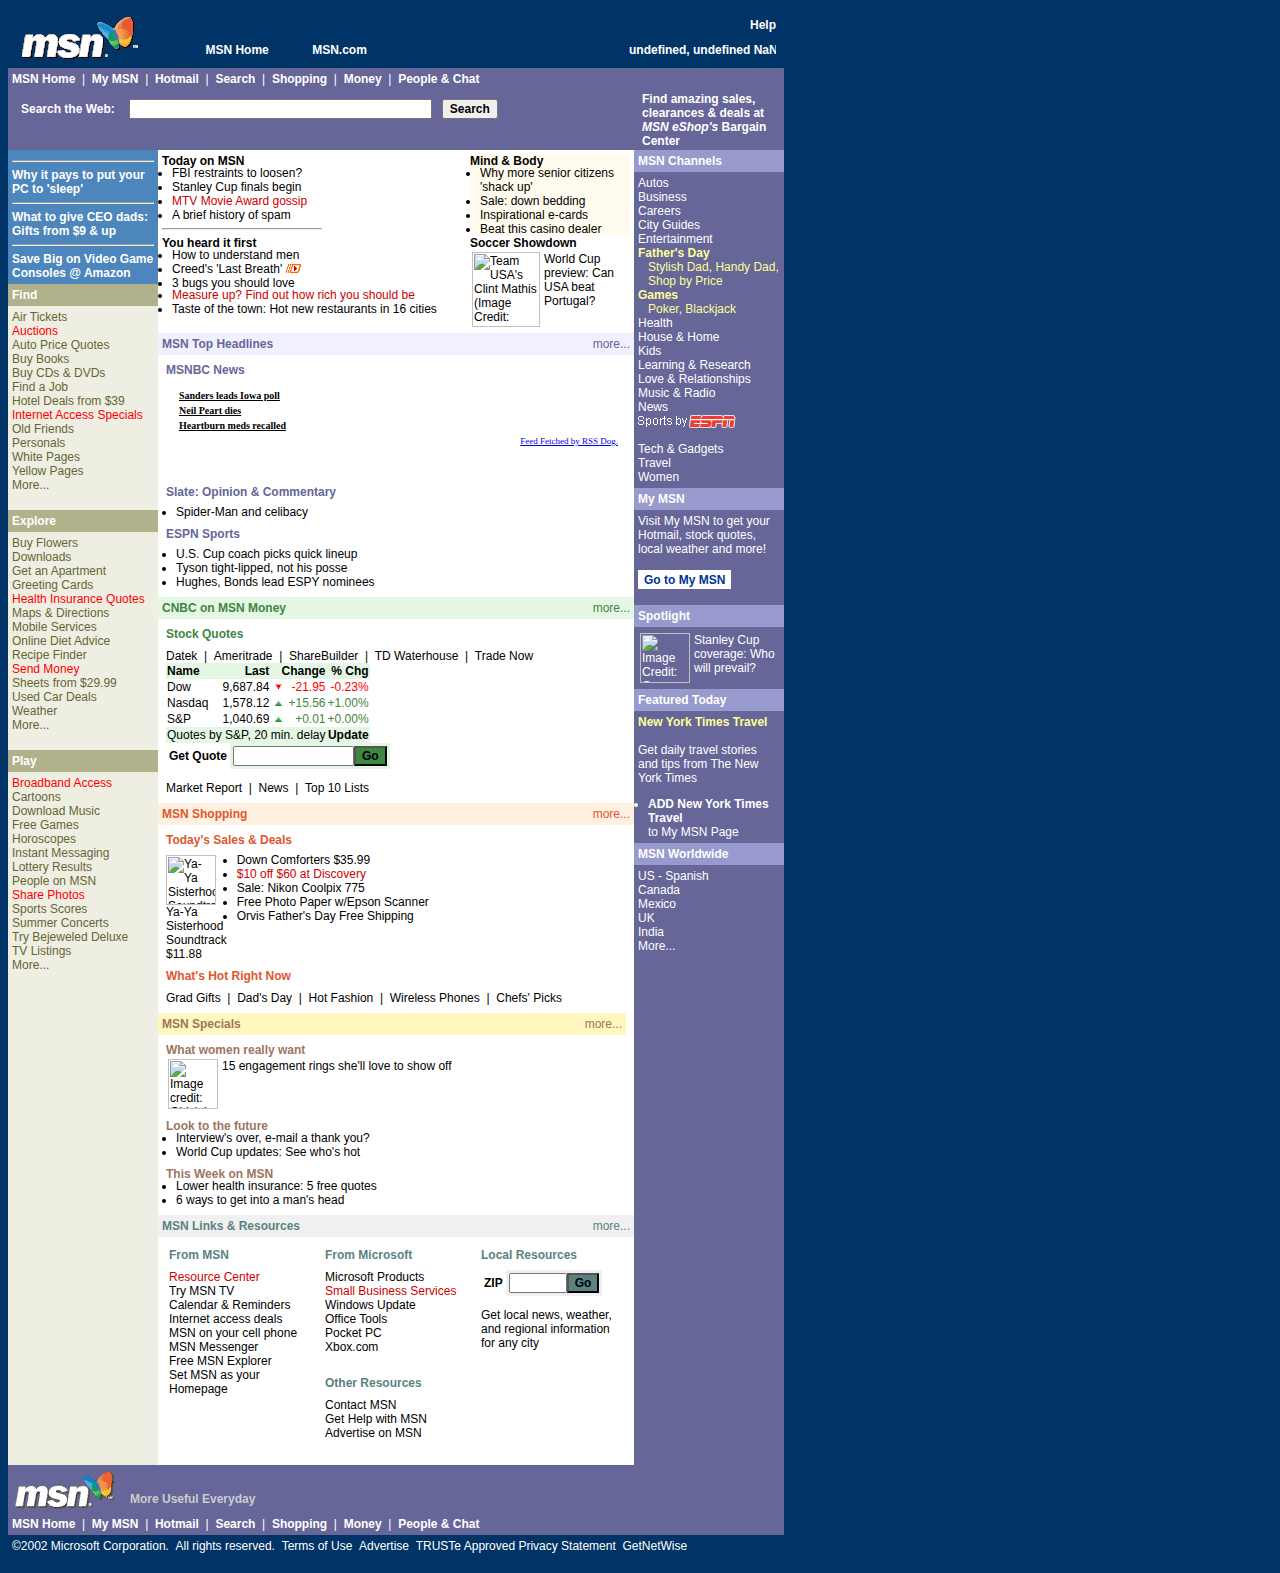
==== commit f7d23191: "sthuuff" ====
--- a/index.htm
+++ b/index.htm
@@ -18,11 +18,9 @@
 
 
 
-<table class="maintable" width="768" cellspacing="0" cellpadding="0" border="0"><tbody><tr valign="top"><td colspan="3"><img src="index_files/c.gif" alt="" width="0" height="0" border="0"><table cellspacing="0" cellpadding="0" border="0"><tbody><tr><td><table class="headertable" width="768" cellspacing="0" cellpadding="0" border="0"><tbody><tr valign="bottom"><td class="tabslinetall" width="140" align="center"><img src="index_files/logo.gif" alt="MSN.com" width="140" height="60" border="0"></td><td width="628"><table width="628" cellspacing="0" cellpadding="0" border="0"><tbody><tr><td colspan="7" class="help" align="right"><div class="tabsdate"><b><a href="javascript:DoHelp();">Help</a></b></div></td></tr><tr><td class="tabsfronton" width="52"><img src="index_files/c_002.gif" alt="" width="52" height="36" border="0"></td><td class="tabsonline" width="75" align="center"><b class="tabstext">MSN Home</b></td><td class="tabsmidon2" width="22"><img src="index_files/c_002.gif" alt="" width="28" height="36" border="0"></td><td class="tabsoffline" width="75" align="center"><a class="tabstext" href="http://web.archive.org/web/20020605014926/http://go.msn.com/0/11/"><b>My MSN</b></a></td><td class="tabsendoff" width="8"><img src="index_files/c_002.gif" alt="" width="8" height="36" border="0"></td><td class="tabsline" width="67"><div class="dMSNME_1"><a class="scarab" href="http://web.archive.org/web/20020605014926/http://go.msn.com/0/20/"><img src="index_files/pp-signin.gif" alt="Sign in to Passport" width="67" height="19" border="0"></a></div></td><td class="tabsline" width="329" align="right"><iframe src="http://free.timeanddate.com/clock/i73u1j25/n2147/fs12/fcfff/tct/pct/ftb/tt1/tm1/td2" allowtransparency="true" width="148" height="17" frameborder="0"></iframe>
+<table class="maintable" width="768" cellspacing="0" cellpadding="0" border="0"><tbody><tr valign="top"><td colspan="3"><img src="index_files/c.gif" alt="" width="0" height="0" border="0"><table cellspacing="0" cellpadding="0" border="0"><tbody><tr><td><table class="headertable" width="768" cellspacing="0" cellpadding="0" border="0"><tbody><tr valign="bottom"><td class="tabslinetall" width="140" align="center"><img src="index_files/logo.gif" alt="MSN.com" width="140" height="60" border="0"></td><td width="628"><table width="628" cellspacing="0" cellpadding="0" border="0"><tbody><tr><td colspan="7" class="help" align="right"><div class="tabsdate"><b><a href="javascript:DoHelp();">Help</a></b></div></td></tr><tr><td class="tabsfronton" width="52"><img src="index_files/c_002.gif" alt="" width="52" height="36" border="0"></td><td class="tabsonline" width="75" align="center"><b class="tabstext">MSN Home</b></td><td class="tabsmidon2" width="22"><img src="index_files/c_002.gif" alt="" width="28" height="36" border="0"></td><td class="tabsoffline" width="75" align="center"><a class="tabstext" href="http://msn.com"><b>MSN.com</b></a></td><td class="tabsendoff" width="8"><img src="index_files/c_002.gif" alt="" width="8" height="36" border="0"></td><td class="tabsline" width="67"></td><td class="tabsline" width="329" align="right"><iframe src="index_files/td2.htm" allowtransparency="true" width="148" height="17" frameborder="0"></iframe>
 
-
-
-</td></tr></tbody></table></td></tr></tbody></table></td></tr></tbody></table></td></tr><tr valign="top"><td colspan="3" class="big6"><table cellspacing="0" cellpadding="4" border="0"><tbody><tr><td><a href="http://web.archive.org/web/20020605014926/http://go.msn.com/0/0/"><b>MSN Home</b></a>&nbsp; | &nbsp;<a href="http://web.archive.org/web/20020605014926/http://go.msn.com/0/8/"><b>My MSN</b></a>&nbsp; | &nbsp;<a href="http://web.archive.org/web/20020605014926/http://go.msn.com/0/1/"><b>Hotmail</b></a>&nbsp; | &nbsp;<a href="http://web.archive.org/web/20020605014926/http://go.msn.com/0/2/"><b>Search</b></a>&nbsp; | &nbsp;<a href="http://web.archive.org/web/20020605014926/http://go.msn.com/0/6/"><b>Shopping</b></a>&nbsp; | &nbsp;<a href="http://web.archive.org/web/20020605014926/http://go.msn.com/0/7/"><b>Money</b></a>&nbsp; | &nbsp;<a href="http://web.archive.org/web/20020605014926/http://go.msn.com/0/5/"><b>People &amp; Chat</b></a></td></tr></tbody></table></td></tr><tr valign="top"><td colspan="2" class="big6"><table cellspacing="0" cellpadding="4" border="0"><tbody><tr><td><form id="searchweb" action="1/0/default.asp" method="get"><table class="search" cellspacing="0" cellpadding="5" border="0"><tbody><tr><td><b><legend><legend>Search the Web:</legend></legend></b></td><td><input id="S" name="q" size="40" maxlength="150" accesskey="S" type="text"></td><td><input class="persbtn" value="Search" type="submit"></td></tr></tbody></table></form></td></tr></tbody></table></td><td class="sidebar" rowspan="2" valign="middle"><div class="textad"><b><a target="_top" href="http://web.archive.org/web/20020605014926/http://g.msn.com/0ADM/23461.1??UIT=G&amp;TargetID=25811&amp;CtxID=2&amp;PID=9847&amp;AN=12631" style="color:FFFFFF;">Find amazing sales, clearances &amp; deals at <i>MSN eShop's</i> Bargain Center</a></b></div></td></tr><tr valign="top"></tr><tr valign="top"><td class="leftbar" valign="top"><table width="150" cellspacing="0" cellpadding="4" border="0"><tbody><tr><td id="cmh500017" class="hockeystick"><div class="promo"><div class="container"><hr><a href="http://web.archive.org/web/20020605014926/http://go.msn.com/0000/5/2.asp?target=http%3A%2F%2Fwww%2Ebcentral%2Ecom%2Farticles%2Fenbysk%2F158%2Easp%3Fcobrand%3Dmsn%26LID%3D3800"><b>Why it pays to put your PC to 'sleep'</b></a><hr><a href="http://web.archive.org/web/20020605014926/http://go.msn.com/0000/5/49.asp?target=http%3A%2F%2Feshop%2Emsn%2Ecom%2Fsoftcontent%2Fsoftcontent%2Easpx%3FscpId%3D2300%26scmId%3D1090"><b>What to give CEO dads: Gifts from $9 &amp; up</b></a><hr><a href="http://web.archive.org/web/20020605014926/http://go.msn.com/0000/5/4.asp?target=http%3A%2F%2Frd%2Eeshop%2Emsn%2Ecom%2Fads%2Fadredir%2Easp%3Fimage%3Dhttp%3A%2F%2Fads%2Emsn%2Ecom%2Fads%2FMSNKL4%2F0083400123%5FTR%2Egif%26url%3Dhttp%3A%2F%2Fwww%2Eamazon%2Ecom%2Fexec%2Fobidos%2Fredirect%253Ftag%253Dmsn%2Dblubnr%2526path%253Dtg%2Fbrowse%2F%2D%2F468642%2520"><b>Save Big on Video Game Consoles @ Amazon</b></a></div></div></td></tr></tbody></table><table width="150" cellspacing="0" cellpadding="4" border="0"><tbody><tr><td id="cmh13345" class="header"><b>Find</b></td></tr><tr><td id="cmc13345" class="container"><a href="http://web.archive.org/web/20020605014926/http://go.msn.com/3/0/">Air Tickets</a><br><a href="http://web.archive.org/web/20020605014926/http://go.msn.com/2/u/0" class="hilite">Auctions</a><br><a href="http://web.archive.org/web/20020605014926/http://go.msn.com/3/16">Auto Price Quotes</a><br><a href="http://web.archive.org/web/20020605014926/http://go.msn.com/3/1/">Buy Books</a><br><a href="http://web.archive.org/web/20020605014926/http://go.msn.com/3/2/">Buy CDs &amp; DVDs</a><br><a href="http://web.archive.org/web/20020605014926/http://go.msn.com/3/ab/">Find a Job</a><br><a href="http://web.archive.org/web/20020605014926/http://go.msn.com/3/05/">Hotel Deals from $39</a><br><a href="http://web.archive.org/web/20020605014926/http://go.msn.com/3/u/" class="hilite">Internet Access Specials</a><br><a href="http://web.archive.org/web/20020605014926/http://go.msn.com/3/bc/">Old Friends</a><br><a href="http://web.archive.org/web/20020605014926/http://go.msn.com/3/e/">Personals</a><br><a href="http://web.archive.org/web/20020605014926/http://go.msn.com/3/s/">White Pages</a><br><a href="http://web.archive.org/web/20020605014926/http://go.msn.com/3/t/">Yellow Pages</a><br><a href="http://web.archive.org/web/20020605014926/http://go.msn.com/3/L/1.asp">More...</a><br><br></td></tr></tbody></table><table width="150" cellspacing="0" cellpadding="4" border="0"><tbody><tr><td id="cmh13346" class="header"><b>Explore</b></td></tr><tr><td id="cmc13346" class="container"><a href="http://web.archive.org/web/20020605014926/http://go.msn.com/3/10/">Buy Flowers</a><br><a href="http://web.archive.org/web/20020605014926/http://go.msn.com/3/4/">Downloads</a><br><a href="http://web.archive.org/web/20020605014926/http://go.msn.com/3/ae/">Get an Apartment</a><br><a href="http://web.archive.org/web/20020605014926/http://go.msn.com/3/5/">Greeting Cards</a><br><a href="http://web.archive.org/web/20020605014926/http://go.msn.com/3/24/" class="hilite">Health Insurance Quotes</a><br><a href="http://web.archive.org/web/20020605014926/http://go.msn.com/3/04/">Maps &amp; Directions</a><br><a href="http://web.archive.org/web/20020605014926/http://go.msn.com/3/3/">Mobile Services</a><br><a href="http://web.archive.org/web/20020605014926/http://go.msn.com/3/26/">Online Diet Advice</a><br><a href="http://web.archive.org/web/20020605014926/http://go.msn.com/3/27/">Recipe Finder</a><br><a href="http://web.archive.org/web/20020605014926/http://go.msn.com/3/13/" class="hilite">Send Money</a><br><a href="http://web.archive.org/web/20020605014926/http://go.msn.com/3/17/">Sheets from $29.99</a><br><a href="http://web.archive.org/web/20020605014926/http://go.msn.com/3/22/">Used Car Deals</a><br><a href="http://web.archive.org/web/20020605014926/http://go.msn.com/3/r/">Weather</a><br><a href="http://web.archive.org/web/20020605014926/http://go.msn.com/3/L/2.asp">More...</a><br><br></td></tr></tbody></table><table width="150" cellspacing="0" cellpadding="4" border="0"><tbody><tr><td id="cmh13347" class="header"><b>Play</b></td></tr><tr><td id="cmc13347" class="container"><a href="http://web.archive.org/web/20020605014926/http://go.msn.com/3/ai/" class="hilite">Broadband Access</a><br><a href="http://web.archive.org/web/20020605014926/http://go.msn.com/3/ad/">Cartoons</a><br><a href="http://web.archive.org/web/20020605014926/http://go.msn.com/3/a5/">Download Music</a><br><a href="http://web.archive.org/web/20020605014926/http://go.msn.com/3/8/">Free Games</a><br><a href="http://web.archive.org/web/20020605014926/http://go.msn.com/3/14/">Horoscopes</a><br><a href="http://web.archive.org/web/20020605014926/http://go.msn.com/3/z/">Instant Messaging</a><br><a href="http://web.archive.org/web/20020605014926/http://go.msn.com/3/bb/">Lottery Results</a><br><a href="http://web.archive.org/web/20020605014926/http://go.msn.com/3/bd/">People on MSN</a><br><a href="http://web.archive.org/web/20020605014926/http://go.msn.com/3/00/" class="hilite">Share Photos</a><br><a href="http://web.archive.org/web/20020605014926/http://go.msn.com/3/p/">Sports Scores</a><br><a href="http://web.archive.org/web/20020605014926/http://go.msn.com/3/aa/">Summer Concerts</a><br><a href="http://web.archive.org/web/20020605014926/http://go.msn.com/3/be/">Try Bejeweled Deluxe</a><br><a href="http://web.archive.org/web/20020605014926/http://go.msn.com/3/q/">TV Listings</a><br><a href="http://web.archive.org/web/20020605014926/http://go.msn.com/3/L/3.asp">More...</a><br><br></td></tr></tbody></table></td><td class="mainbar"><table cellspacing="0" cellpadding="4" border="0"><tbody><tr><td><div id="ocatnip" class="floatquadno"><table class="cattbl" width="468" cellspacing="0" cellpadding="0" border="0"><tbody><tr valign="top"><td colspan="2"><table cellspacing="0" cellpadding="0" border="0"><tbody><tr valign="top"><td><table width="160" cellspacing="0" cellpadding="0" border="0"><tbody><tr><td width="160"><div class="header"><b>Today on MSN</b></div><div class="container"><ul><li><a href="http://web.archive.org/web/20020605014926/http://go.msn.com/0000/5/59.asp?target=http%3A%2F%2Fwww%2Emsnbc%2Ecom%2Fnews%2F761590%2Easp%3Fpne%3Dmsn">FBI restraints to loosen?</a></li><li><a href="http://web.archive.org/web/20020605014926/http://go.msn.com/0000/5/34.asp?target=http%3A%2F%2Fwww%2Enhl%2Ecom">Stanley Cup finals begin</a></li><li><a href="http://web.archive.org/web/20020605014926/http://go.msn.com/0000/5/60.asp?target=http%3A%2F%2Faccesshollywood%2Emsn%2Ecom%2Fmovies%2F0603%5Fmtvmovieawards%2Easp" class="hilite">MTV Movie Award gossip</a></li><li><a href="http://web.archive.org/web/20020605014926/http://go.msn.com/0000/5/36.asp?target=http%3A%2F%2Fwww%2Ebcentral%2Ecom%2Farticles%2Fkrotz%2F138%2Easp%3Fcobrand%3Dmsn%26LID%3D3800">A brief history of spam</a></li></ul></div><hr class="nipline"><div class="header"><b>You heard it first</b></div><div class="container"><ul><li><a href="http://web.archive.org/web/20020605014926/http://go.msn.com/0000/5/39.asp?target=http%3A%2F%2Flove%2Emsn%2Ecom%2Fpersonals%2F">How to understand men</a></li><li><a href="http://web.archive.org/web/20020605014926/http://go.msn.com/0000/5/40.asp?target=http%3A%2F%2Fmusic%2Emsn%2Ecom%2FAlbum%2F%3Falbum%3D621072">Creed's 'Last Breath'<img class="hispeed" src="index_files/hs_bullet1.gif" alt="High speed special" width="21" height="11" border="0"></a></li><li><a href="http://web.archive.org/web/20020605014926/http://go.msn.com/0000/5/41.asp?target=http%3A%2F%2Fencarta%2Emsn%2Ecom%2Fcolumn%2Fbugsmain%2Easp">3 bugs you should love</a></li></ul></div></td></tr></tbody></table></td></tr><tr><td colspan="2"><div id="cmc600010" class="container"><ul><li><a href="http://web.archive.org/web/20020605014926/http://go.msn.com/0000/5/37.asp?target=http%3A%2F%2Fmoneycentral%2Emsn%2Ecom%2Fcontent%2FP23548%2Easp" class="hilite">Measure up? Find out how rich you should be</a></li><li><a href="http://web.archive.org/web/20020605014926/http://go.msn.com/0000/5/38.asp?target=http%3A%2F%2Flocal%2Emsn%2Ecom%2Fspecial%2Fhottables%2Easp">Taste of the town: Hot new restaurants in 16 cities</a></li></ul></div></td></tr></tbody></table></td><td width="160"><table width="160" cellspacing="0" cellpadding="0" border="0"><tbody><tr><td class="float33hilite"><div class="header"><b>Mind &amp; Body</b></div><div class="container"><ul><li><a href="http://web.archive.org/web/20020605014926/http://go.msn.com/0000/5/42.asp?target=http%3A%2F%2Fwww%2Emsnbc%2Ecom%2Fnews%2F758998%2Easp%3Fpne%3Dmsn">Why more senior citizens 'shack up'</a></li><li><a href="http://web.archive.org/web/20020605014926/http://go.msn.com/0000/5/43.asp?target=http%3A%2F%2Feshop%2Emsn%2Ecom%2Fmarketplace%2Easpx%3FmpId%3D4027%26catId%3D0">Sale: down bedding</a></li><li><a href="http://web.archive.org/web/20020605014926/http://go.msn.com/0000/5/44.asp?target=http%3A%2F%2Fwww%2Emsn%2Eegreetings%2Ecom%2Fcategory%2Epd%3FL0%3D61%26L1%3D502%26L2%3D1049%26L3%3D50786%26source%3Dmsne110">Inspirational e-cards</a></li><li><a href="http://web.archive.org/web/20020605014926/http://go.msn.com/0000/5/45.asp?target=http%3A%2F%2Fzone%2Emsn%2Ecom%2Fcasinoblitz">Beat this casino dealer</a></li></ul></div></td></tr><tr><td><div class="header"><b>Soccer Showdown</b></div><div class="container"><table cellspacing="0" cellpadding="2" border="0"><tbody><tr valign="top"><td><a href="http://web.archive.org/web/20020605014926/http://go.msn.com/0000/5/48.asp?target=http%3A%2F%2Fspecials%2Emsn%2Ecom%2Fspecials%2Fsports%2FworldCup%2Easp"><img src="index_files/NS_usmathis0604.htm" alt="Team USA's Clint Mathis (Image Credit: Stuart Franklin/Getty Images)" width="68" height="75"></a></td><td><a href="http://web.archive.org/web/20020605014926/http://go.msn.com/0000/5/48.asp?target=http%3A%2F%2Fspecials%2Emsn%2Ecom%2Fspecials%2Fsports%2FworldCup%2Easp">World Cup preview: Can USA beat Portugal?</a></td></tr></tbody></table></div></td></tr></tbody></table></td></tr></tbody></table></div></td></tr></tbody></table><table id="c989" class="cattbl" width="468" cellspacing="0" cellpadding="4" border="0"><tbody><tr><td class="cathead"><b>MSN Top Headlines</b></td><td class="cathead" align="right"><a href="http://web.archive.org/web/20020605014926/http://go.msn.com/0/989/">more...</a></td></tr><tr><td colspan="2"><table width="468" cellspacing="0" cellpadding="4" border="0"><tbody><tr><td id="cmh10000" class="header"><b>MSNBC News</b><iframe class="rssdog" src="index_files/index.htm" width="100%" height="100" frameborder="0"></iframe></td></tr></tbody></table><table width="468" cellspacing="0" cellpadding="4" border="0"><tbody><tr><td id="cmh11090" class="header"><b>Slate: Opinion &amp; Commentary</b></td></tr><tr><td id="cmc11090" class="container"><ul><li><a href="http://web.archive.org/web/20020605014926/http://go.msn.com/CM/11090/default.asp?target=http://slate.msn.com/%3Fid%3D2066513">Spider-Man and celibacy</a></li></ul></td></tr></tbody></table><table width="468" cellspacing="0" cellpadding="4" border="0"><tbody><tr><td id="cmh13889" class="header"><b>ESPN Sports</b></td></tr><tr><td id="cmc13889" class="container"><ul><li><a href="http://web.archive.org/web/20020605014926/http://go.msn.com/CM/13889/default.asp?target=http://worldcup.espnsoccernet.com/story%3Fid%3D214145%26lang%3Dus">U.S. Cup coach picks quick lineup</a></li><li><a href="http://web.archive.org/web/20020605014926/http://go.msn.com/CM/13889/default.asp?target=http://espn.go.com/boxing/news/2002/0604/1390798.html">Tyson tight-lipped, not his posse</a></li><li><a href="http://web.archive.org/web/20020605014926/http://go.msn.com/CM/13889/default.asp?target=http://espn.go.com/espy2002/index.html">Hughes, Bonds lead ESPY nominees</a></li></ul></td></tr></tbody></table></td></tr></tbody></table><table id="c990" class="cattbl" width="468" cellspacing="0" cellpadding="4" border="0"><tbody><tr><td class="cathead"><b>CNBC on MSN Money</b></td><td class="cathead" align="right"><a href="http://web.archive.org/web/20020605014926/http://go.msn.com/0/990/">more...</a></td></tr><tr><td colspan="2"><table width="468" cellspacing="0" cellpadding="4" border="0"><tbody><tr><td id="cmh500025" class="header"><b>Stock Quotes</b></td></tr><tr><td id="cmc500025" class="container"><a href="http://web.archive.org/web/20020605014926/http://go.msn.com/cm/0/2.asp">Datek</a>&nbsp; | &nbsp;<a href="http://web.archive.org/web/20020605014926/http://go.msn.com/cm/0/3.asp">Ameritrade</a>&nbsp; | &nbsp;<a href="http://web.archive.org/web/20020605014926/http://go.msn.com/cm/0/4.asp">ShareBuilder</a>&nbsp; | &nbsp;<a href="http://web.archive.org/web/20020605014926/http://go.msn.com/cm/0/1.asp">TD Waterhouse</a>&nbsp; | &nbsp;<a href="http://web.archive.org/web/20020605014926/http://go.msn.com/cm/0/5.asp">Trade Now</a><table class="stock" cellspacing="0" cellpadding="1" border="0"><tbody><tr class="stockcolored" valign="top"><th scope="col" align="left">Name</th><th scope="col" align="right">Last</th><th scope="col" colspan="2" align="right">Change</th><th scope="col" align="right">% Chg</th></tr><tr valign="top"><td><a title="$INDU" href="http://web.archive.org/web/20020605014926/http://go.msn.com/0008/2/snm.asp?target=http://moneycentral.msn.com/scripts/webquote.dll%3FiPage%3Dqdext%26Symbol%3D$INDU">Dow&nbsp;</a></td><td class="stocklast" align="right">9,687.84</td><td>
+</td></tr></tbody></table></td></tr></tbody></table></td></tr></tbody></table></td></tr><tr valign="top"><td colspan="3" class="big6"><table cellspacing="0" cellpadding="4" border="0"><tbody><tr><td><a href="http://web.archive.org/web/20020605014926/http://go.msn.com/0/0/"><b>MSN Home</b></a>&nbsp; | &nbsp;<a href="http://web.archive.org/web/20020605014926/http://go.msn.com/0/8/"><b>My MSN</b></a>&nbsp; | &nbsp;<a href="http://web.archive.org/web/20020605014926/http://go.msn.com/0/1/"><b>Hotmail</b></a>&nbsp; | &nbsp;<a href="http://web.archive.org/web/20020605014926/http://go.msn.com/0/2/"><b>Search</b></a>&nbsp; | &nbsp;<a href="http://web.archive.org/web/20020605014926/http://go.msn.com/0/6/"><b>Shopping</b></a>&nbsp; | &nbsp;<a href="http://web.archive.org/web/20020605014926/http://go.msn.com/0/7/"><b>Money</b></a>&nbsp; | &nbsp;<a href="http://web.archive.org/web/20020605014926/http://go.msn.com/0/5/"><b>People &amp; Chat</b></a></td></tr></tbody></table></td></tr><tr valign="top"><td colspan="2" class="big6"><table cellspacing="0" cellpadding="4" border="0"><tbody><tr><td><form id="searchweb" action="http://www.bing.com/search?q=" method="get"><table class="search" cellspacing="0" cellpadding="5" border="0"><tbody><tr><td><b><legend><legend>Search the Web:</legend></legend></b></td><td><input id="S" name="q" size="40" maxlength="150" accesskey="S" type="text"></td><td><input class="persbtn" value="Search" type="submit"></td></tr></tbody></table></form></td></tr></tbody></table></td><td class="sidebar" rowspan="2" valign="middle"><div class="textad"><b><a target="_top" href="http://web.archive.org/web/20020605014926/http://g.msn.com/0ADM/23461.1??UIT=G&amp;TargetID=25811&amp;CtxID=2&amp;PID=9847&amp;AN=12631" style="color:FFFFFF;">Find amazing sales, clearances &amp; deals at <i>MSN eShop's</i> Bargain Center</a></b></div></td></tr><tr valign="top"></tr><tr valign="top"><td class="leftbar" valign="top"><table width="150" cellspacing="0" cellpadding="4" border="0"><tbody><tr><td id="cmh500017" class="hockeystick"><div class="promo"><div class="container"><hr><a href="http://web.archive.org/web/20020605014926/http://go.msn.com/0000/5/2.asp?target=http%3A%2F%2Fwww%2Ebcentral%2Ecom%2Farticles%2Fenbysk%2F158%2Easp%3Fcobrand%3Dmsn%26LID%3D3800"><b>Why it pays to put your PC to 'sleep'</b></a><hr><a href="http://web.archive.org/web/20020605014926/http://go.msn.com/0000/5/49.asp?target=http%3A%2F%2Feshop%2Emsn%2Ecom%2Fsoftcontent%2Fsoftcontent%2Easpx%3FscpId%3D2300%26scmId%3D1090"><b>What to give CEO dads: Gifts from $9 &amp; up</b></a><hr><a href="http://web.archive.org/web/20020605014926/http://go.msn.com/0000/5/4.asp?target=http%3A%2F%2Frd%2Eeshop%2Emsn%2Ecom%2Fads%2Fadredir%2Easp%3Fimage%3Dhttp%3A%2F%2Fads%2Emsn%2Ecom%2Fads%2FMSNKL4%2F0083400123%5FTR%2Egif%26url%3Dhttp%3A%2F%2Fwww%2Eamazon%2Ecom%2Fexec%2Fobidos%2Fredirect%253Ftag%253Dmsn%2Dblubnr%2526path%253Dtg%2Fbrowse%2F%2D%2F468642%2520"><b>Save Big on Video Game Consoles @ Amazon</b></a></div></div></td></tr></tbody></table><table width="150" cellspacing="0" cellpadding="4" border="0"><tbody><tr><td id="cmh13345" class="header"><b>Find</b></td></tr><tr><td id="cmc13345" class="container"><a href="http://web.archive.org/web/20020605014926/http://go.msn.com/3/0/">Air Tickets</a><br><a href="http://web.archive.org/web/20020605014926/http://go.msn.com/2/u/0" class="hilite">Auctions</a><br><a href="http://web.archive.org/web/20020605014926/http://go.msn.com/3/16">Auto Price Quotes</a><br><a href="http://web.archive.org/web/20020605014926/http://go.msn.com/3/1/">Buy Books</a><br><a href="http://web.archive.org/web/20020605014926/http://go.msn.com/3/2/">Buy CDs &amp; DVDs</a><br><a href="http://web.archive.org/web/20020605014926/http://go.msn.com/3/ab/">Find a Job</a><br><a href="http://web.archive.org/web/20020605014926/http://go.msn.com/3/05/">Hotel Deals from $39</a><br><a href="http://web.archive.org/web/20020605014926/http://go.msn.com/3/u/" class="hilite">Internet Access Specials</a><br><a href="http://web.archive.org/web/20020605014926/http://go.msn.com/3/bc/">Old Friends</a><br><a href="http://web.archive.org/web/20020605014926/http://go.msn.com/3/e/">Personals</a><br><a href="http://web.archive.org/web/20020605014926/http://go.msn.com/3/s/">White Pages</a><br><a href="http://web.archive.org/web/20020605014926/http://go.msn.com/3/t/">Yellow Pages</a><br><a href="http://web.archive.org/web/20020605014926/http://go.msn.com/3/L/1.asp">More...</a><br><br></td></tr></tbody></table><table width="150" cellspacing="0" cellpadding="4" border="0"><tbody><tr><td id="cmh13346" class="header"><b>Explore</b></td></tr><tr><td id="cmc13346" class="container"><a href="http://web.archive.org/web/20020605014926/http://go.msn.com/3/10/">Buy Flowers</a><br><a href="http://web.archive.org/web/20020605014926/http://go.msn.com/3/4/">Downloads</a><br><a href="http://web.archive.org/web/20020605014926/http://go.msn.com/3/ae/">Get an Apartment</a><br><a href="http://web.archive.org/web/20020605014926/http://go.msn.com/3/5/">Greeting Cards</a><br><a href="http://web.archive.org/web/20020605014926/http://go.msn.com/3/24/" class="hilite">Health Insurance Quotes</a><br><a href="http://web.archive.org/web/20020605014926/http://go.msn.com/3/04/">Maps &amp; Directions</a><br><a href="http://web.archive.org/web/20020605014926/http://go.msn.com/3/3/">Mobile Services</a><br><a href="http://web.archive.org/web/20020605014926/http://go.msn.com/3/26/">Online Diet Advice</a><br><a href="http://web.archive.org/web/20020605014926/http://go.msn.com/3/27/">Recipe Finder</a><br><a href="http://web.archive.org/web/20020605014926/http://go.msn.com/3/13/" class="hilite">Send Money</a><br><a href="http://web.archive.org/web/20020605014926/http://go.msn.com/3/17/">Sheets from $29.99</a><br><a href="http://web.archive.org/web/20020605014926/http://go.msn.com/3/22/">Used Car Deals</a><br><a href="http://web.archive.org/web/20020605014926/http://go.msn.com/3/r/">Weather</a><br><a href="http://web.archive.org/web/20020605014926/http://go.msn.com/3/L/2.asp">More...</a><br><br></td></tr></tbody></table><table width="150" cellspacing="0" cellpadding="4" border="0"><tbody><tr><td id="cmh13347" class="header"><b>Play</b></td></tr><tr><td id="cmc13347" class="container"><a href="http://web.archive.org/web/20020605014926/http://go.msn.com/3/ai/" class="hilite">Broadband Access</a><br><a href="http://web.archive.org/web/20020605014926/http://go.msn.com/3/ad/">Cartoons</a><br><a href="http://web.archive.org/web/20020605014926/http://go.msn.com/3/a5/">Download Music</a><br><a href="http://web.archive.org/web/20020605014926/http://go.msn.com/3/8/">Free Games</a><br><a href="http://web.archive.org/web/20020605014926/http://go.msn.com/3/14/">Horoscopes</a><br><a href="http://web.archive.org/web/20020605014926/http://go.msn.com/3/z/">Instant Messaging</a><br><a href="http://web.archive.org/web/20020605014926/http://go.msn.com/3/bb/">Lottery Results</a><br><a href="http://web.archive.org/web/20020605014926/http://go.msn.com/3/bd/">People on MSN</a><br><a href="http://web.archive.org/web/20020605014926/http://go.msn.com/3/00/" class="hilite">Share Photos</a><br><a href="http://web.archive.org/web/20020605014926/http://go.msn.com/3/p/">Sports Scores</a><br><a href="http://web.archive.org/web/20020605014926/http://go.msn.com/3/aa/">Summer Concerts</a><br><a href="http://web.archive.org/web/20020605014926/http://go.msn.com/3/be/">Try Bejeweled Deluxe</a><br><a href="http://web.archive.org/web/20020605014926/http://go.msn.com/3/q/">TV Listings</a><br><a href="http://web.archive.org/web/20020605014926/http://go.msn.com/3/L/3.asp">More...</a><br><br></td></tr></tbody></table></td><td class="mainbar"><table cellspacing="0" cellpadding="4" border="0"><tbody><tr><td><div id="ocatnip" class="floatquadno"><table class="cattbl" width="468" cellspacing="0" cellpadding="0" border="0"><tbody><tr valign="top"><td colspan="2"><table cellspacing="0" cellpadding="0" border="0"><tbody><tr valign="top"><td><table width="160" cellspacing="0" cellpadding="0" border="0"><tbody><tr><td width="160"><div class="header"><b>Today on MSN</b></div><div class="container"><ul><li><a href="http://web.archive.org/web/20020605014926/http://go.msn.com/0000/5/59.asp?target=http%3A%2F%2Fwww%2Emsnbc%2Ecom%2Fnews%2F761590%2Easp%3Fpne%3Dmsn">FBI restraints to loosen?</a></li><li><a href="http://web.archive.org/web/20020605014926/http://go.msn.com/0000/5/34.asp?target=http%3A%2F%2Fwww%2Enhl%2Ecom">Stanley Cup finals begin</a></li><li><a href="http://web.archive.org/web/20020605014926/http://go.msn.com/0000/5/60.asp?target=http%3A%2F%2Faccesshollywood%2Emsn%2Ecom%2Fmovies%2F0603%5Fmtvmovieawards%2Easp" class="hilite">MTV Movie Award gossip</a></li><li><a href="http://web.archive.org/web/20020605014926/http://go.msn.com/0000/5/36.asp?target=http%3A%2F%2Fwww%2Ebcentral%2Ecom%2Farticles%2Fkrotz%2F138%2Easp%3Fcobrand%3Dmsn%26LID%3D3800">A brief history of spam</a></li></ul></div><hr class="nipline"><div class="header"><b>You heard it first</b></div><div class="container"><ul><li><a href="http://web.archive.org/web/20020605014926/http://go.msn.com/0000/5/39.asp?target=http%3A%2F%2Flove%2Emsn%2Ecom%2Fpersonals%2F">How to understand men</a></li><li><a href="http://web.archive.org/web/20020605014926/http://go.msn.com/0000/5/40.asp?target=http%3A%2F%2Fmusic%2Emsn%2Ecom%2FAlbum%2F%3Falbum%3D621072">Creed's 'Last Breath'<img class="hispeed" src="index_files/hs_bullet1.gif" alt="High speed special" width="21" height="11" border="0"></a></li><li><a href="http://web.archive.org/web/20020605014926/http://go.msn.com/0000/5/41.asp?target=http%3A%2F%2Fencarta%2Emsn%2Ecom%2Fcolumn%2Fbugsmain%2Easp">3 bugs you should love</a></li></ul></div></td></tr></tbody></table></td></tr><tr><td colspan="2"><div id="cmc600010" class="container"><ul><li><a href="http://web.archive.org/web/20020605014926/http://go.msn.com/0000/5/37.asp?target=http%3A%2F%2Fmoneycentral%2Emsn%2Ecom%2Fcontent%2FP23548%2Easp" class="hilite">Measure up? Find out how rich you should be</a></li><li><a href="http://web.archive.org/web/20020605014926/http://go.msn.com/0000/5/38.asp?target=http%3A%2F%2Flocal%2Emsn%2Ecom%2Fspecial%2Fhottables%2Easp">Taste of the town: Hot new restaurants in 16 cities</a></li></ul></div></td></tr></tbody></table></td><td width="160"><table width="160" cellspacing="0" cellpadding="0" border="0"><tbody><tr><td class="float33hilite"><div class="header"><b>Mind &amp; Body</b></div><div class="container"><ul><li><a href="http://web.archive.org/web/20020605014926/http://go.msn.com/0000/5/42.asp?target=http%3A%2F%2Fwww%2Emsnbc%2Ecom%2Fnews%2F758998%2Easp%3Fpne%3Dmsn">Why more senior citizens 'shack up'</a></li><li><a href="http://web.archive.org/web/20020605014926/http://go.msn.com/0000/5/43.asp?target=http%3A%2F%2Feshop%2Emsn%2Ecom%2Fmarketplace%2Easpx%3FmpId%3D4027%26catId%3D0">Sale: down bedding</a></li><li><a href="http://web.archive.org/web/20020605014926/http://go.msn.com/0000/5/44.asp?target=http%3A%2F%2Fwww%2Emsn%2Eegreetings%2Ecom%2Fcategory%2Epd%3FL0%3D61%26L1%3D502%26L2%3D1049%26L3%3D50786%26source%3Dmsne110">Inspirational e-cards</a></li><li><a href="http://web.archive.org/web/20020605014926/http://go.msn.com/0000/5/45.asp?target=http%3A%2F%2Fzone%2Emsn%2Ecom%2Fcasinoblitz">Beat this casino dealer</a></li></ul></div></td></tr><tr><td><div class="header"><b>Soccer Showdown</b></div><div class="container"><table cellspacing="0" cellpadding="2" border="0"><tbody><tr valign="top"><td><a href="http://web.archive.org/web/20020605014926/http://go.msn.com/0000/5/48.asp?target=http%3A%2F%2Fspecials%2Emsn%2Ecom%2Fspecials%2Fsports%2FworldCup%2Easp"><img src="index_files/NS_usmathis0604.htm" alt="Team USA's Clint Mathis (Image Credit: Stuart Franklin/Getty Images)" width="68" height="75"></a></td><td><a href="http://web.archive.org/web/20020605014926/http://go.msn.com/0000/5/48.asp?target=http%3A%2F%2Fspecials%2Emsn%2Ecom%2Fspecials%2Fsports%2FworldCup%2Easp">World Cup preview: Can USA beat Portugal?</a></td></tr></tbody></table></div></td></tr></tbody></table></td></tr></tbody></table></div></td></tr></tbody></table><table id="c989" class="cattbl" width="468" cellspacing="0" cellpadding="4" border="0"><tbody><tr><td class="cathead"><b>MSN Top Headlines</b></td><td class="cathead" align="right"><a href="http://web.archive.org/web/20020605014926/http://go.msn.com/0/989/">more...</a></td></tr><tr><td colspan="2"><table width="468" cellspacing="0" cellpadding="4" border="0"><tbody><tr><td id="cmh10000" class="header"><b>MSNBC News</b><iframe class="rssdog" src="index_files/index.htm" width="100%" height="100" frameborder="0"></iframe></td></tr></tbody></table><table width="468" cellspacing="0" cellpadding="4" border="0"><tbody><tr><td id="cmh11090" class="header"><b>Slate: Opinion &amp; Commentary</b></td></tr><tr><td id="cmc11090" class="container"><ul><li><a href="http://web.archive.org/web/20020605014926/http://go.msn.com/CM/11090/default.asp?target=http://slate.msn.com/%3Fid%3D2066513">Spider-Man and celibacy</a></li></ul></td></tr></tbody></table><table width="468" cellspacing="0" cellpadding="4" border="0"><tbody><tr><td id="cmh13889" class="header"><b>ESPN Sports</b></td></tr><tr><td id="cmc13889" class="container"><ul><li><a href="http://web.archive.org/web/20020605014926/http://go.msn.com/CM/13889/default.asp?target=http://worldcup.espnsoccernet.com/story%3Fid%3D214145%26lang%3Dus">U.S. Cup coach picks quick lineup</a></li><li><a href="http://web.archive.org/web/20020605014926/http://go.msn.com/CM/13889/default.asp?target=http://espn.go.com/boxing/news/2002/0604/1390798.html">Tyson tight-lipped, not his posse</a></li><li><a href="http://web.archive.org/web/20020605014926/http://go.msn.com/CM/13889/default.asp?target=http://espn.go.com/espy2002/index.html">Hughes, Bonds lead ESPY nominees</a></li></ul></td></tr></tbody></table></td></tr></tbody></table><table id="c990" class="cattbl" width="468" cellspacing="0" cellpadding="4" border="0"><tbody><tr><td class="cathead"><b>CNBC on MSN Money</b></td><td class="cathead" align="right"><a href="http://web.archive.org/web/20020605014926/http://go.msn.com/0/990/">more...</a></td></tr><tr><td colspan="2"><table width="468" cellspacing="0" cellpadding="4" border="0"><tbody><tr><td id="cmh500025" class="header"><b>Stock Quotes</b></td></tr><tr><td id="cmc500025" class="container"><a href="http://web.archive.org/web/20020605014926/http://go.msn.com/cm/0/2.asp">Datek</a>&nbsp; | &nbsp;<a href="http://web.archive.org/web/20020605014926/http://go.msn.com/cm/0/3.asp">Ameritrade</a>&nbsp; | &nbsp;<a href="http://web.archive.org/web/20020605014926/http://go.msn.com/cm/0/4.asp">ShareBuilder</a>&nbsp; | &nbsp;<a href="http://web.archive.org/web/20020605014926/http://go.msn.com/cm/0/1.asp">TD Waterhouse</a>&nbsp; | &nbsp;<a href="http://web.archive.org/web/20020605014926/http://go.msn.com/cm/0/5.asp">Trade Now</a><table class="stock" cellspacing="0" cellpadding="1" border="0"><tbody><tr class="stockcolored" valign="top"><th scope="col" align="left">Name</th><th scope="col" align="right">Last</th><th scope="col" colspan="2" align="right">Change</th><th scope="col" align="right">% Chg</th></tr><tr valign="top"><td><a title="$INDU" href="http://web.archive.org/web/20020605014926/http://go.msn.com/0008/2/snm.asp?target=http://moneycentral.msn.com/scripts/webquote.dll%3FiPage%3Dqdext%26Symbol%3D$INDU">Dow&nbsp;</a></td><td class="stocklast" align="right">9,687.84</td><td>
 										&nbsp;<img src="index_files/stock-dn.gif" alt="Down" width="7" height="11" border="0"></td><td class="stockfall" align="right">-21.95</td><td class="stockfall" align="right">-0.23%</td></tr><tr valign="top"><td><a title="$COMPX" href="http://web.archive.org/web/20020605014926/http://go.msn.com/0008/2/snm.asp?target=http://moneycentral.msn.com/scripts/webquote.dll%3FiPage%3Dqdext%26Symbol%3D$COMPX">Nasdaq&nbsp;</a></td><td class="stocklast" align="right">1,578.12</td><td>
 										&nbsp;<img src="index_files/stock-up.gif" alt="Up" width="7" height="11" border="0"></td><td class="stockrise" align="right">
 										+15.56</td><td class="stockrise" align="right">+1.00%</td></tr><tr valign="top"><td><a title="$INX" href="http://web.archive.org/web/20020605014926/http://go.msn.com/0008/2/snm.asp?target=http://moneycentral.msn.com/scripts/webquote.dll%3FiPage%3Dqdext%26Symbol%3D$INX">S&amp;P&nbsp;</a></td><td class="stocklast" align="right">1,040.69</td><td>
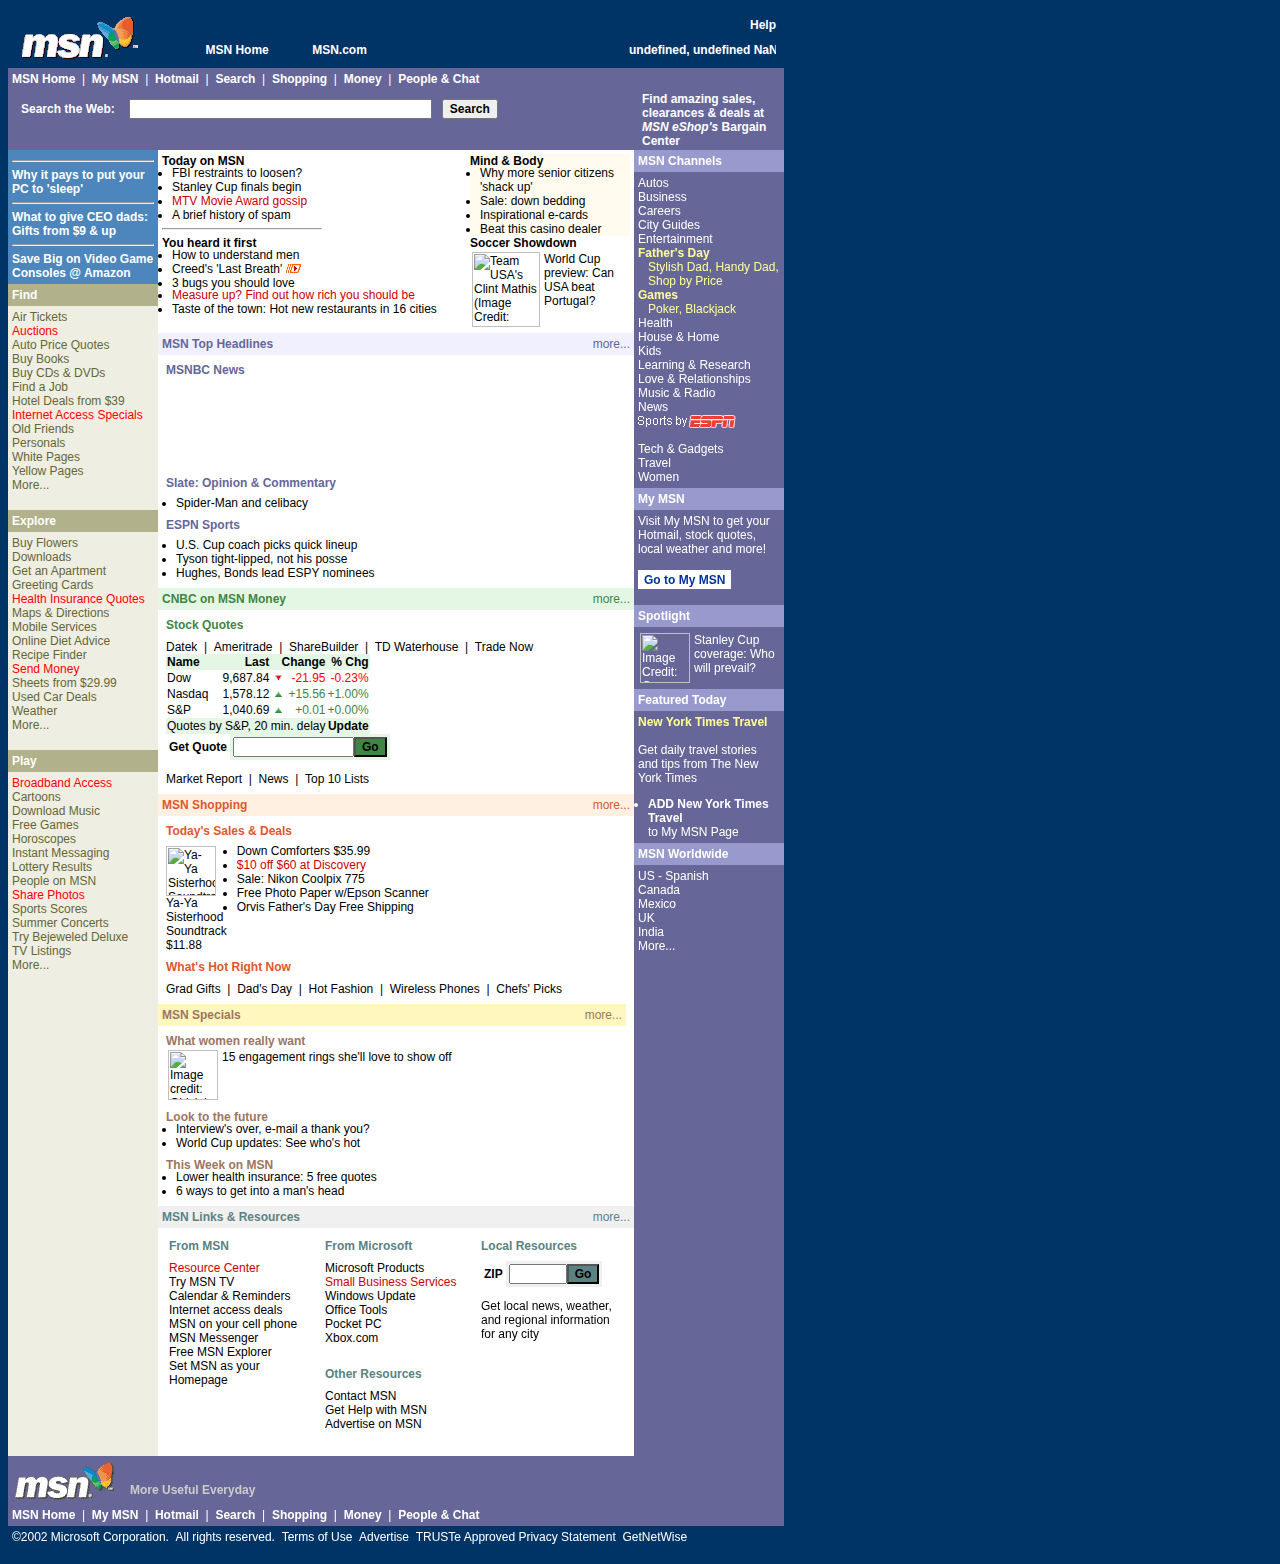
==== commit 5f43c398: "big" ====
--- a/index.htm
+++ b/index.htm
@@ -20,7 +20,7 @@
 
 <table class="maintable" width="768" cellspacing="0" cellpadding="0" border="0"><tbody><tr valign="top"><td colspan="3"><img src="index_files/c.gif" alt="" width="0" height="0" border="0"><table cellspacing="0" cellpadding="0" border="0"><tbody><tr><td><table class="headertable" width="768" cellspacing="0" cellpadding="0" border="0"><tbody><tr valign="bottom"><td class="tabslinetall" width="140" align="center"><img src="index_files/logo.gif" alt="MSN.com" width="140" height="60" border="0"></td><td width="628"><table width="628" cellspacing="0" cellpadding="0" border="0"><tbody><tr><td colspan="7" class="help" align="right"><div class="tabsdate"><b><a href="javascript:DoHelp();">Help</a></b></div></td></tr><tr><td class="tabsfronton" width="52"><img src="index_files/c_002.gif" alt="" width="52" height="36" border="0"></td><td class="tabsonline" width="75" align="center"><b class="tabstext">MSN Home</b></td><td class="tabsmidon2" width="22"><img src="index_files/c_002.gif" alt="" width="28" height="36" border="0"></td><td class="tabsoffline" width="75" align="center"><a class="tabstext" href="http://msn.com"><b>MSN.com</b></a></td><td class="tabsendoff" width="8"><img src="index_files/c_002.gif" alt="" width="8" height="36" border="0"></td><td class="tabsline" width="67"></td><td class="tabsline" width="329" align="right"><iframe src="index_files/td2.htm" allowtransparency="true" width="148" height="17" frameborder="0"></iframe>
 
-</td></tr></tbody></table></td></tr></tbody></table></td></tr></tbody></table></td></tr><tr valign="top"><td colspan="3" class="big6"><table cellspacing="0" cellpadding="4" border="0"><tbody><tr><td><a href="http://web.archive.org/web/20020605014926/http://go.msn.com/0/0/"><b>MSN Home</b></a>&nbsp; | &nbsp;<a href="http://web.archive.org/web/20020605014926/http://go.msn.com/0/8/"><b>My MSN</b></a>&nbsp; | &nbsp;<a href="http://web.archive.org/web/20020605014926/http://go.msn.com/0/1/"><b>Hotmail</b></a>&nbsp; | &nbsp;<a href="http://web.archive.org/web/20020605014926/http://go.msn.com/0/2/"><b>Search</b></a>&nbsp; | &nbsp;<a href="http://web.archive.org/web/20020605014926/http://go.msn.com/0/6/"><b>Shopping</b></a>&nbsp; | &nbsp;<a href="http://web.archive.org/web/20020605014926/http://go.msn.com/0/7/"><b>Money</b></a>&nbsp; | &nbsp;<a href="http://web.archive.org/web/20020605014926/http://go.msn.com/0/5/"><b>People &amp; Chat</b></a></td></tr></tbody></table></td></tr><tr valign="top"><td colspan="2" class="big6"><table cellspacing="0" cellpadding="4" border="0"><tbody><tr><td><form id="searchweb" action="http://www.bing.com/search?q=" method="get"><table class="search" cellspacing="0" cellpadding="5" border="0"><tbody><tr><td><b><legend><legend>Search the Web:</legend></legend></b></td><td><input id="S" name="q" size="40" maxlength="150" accesskey="S" type="text"></td><td><input class="persbtn" value="Search" type="submit"></td></tr></tbody></table></form></td></tr></tbody></table></td><td class="sidebar" rowspan="2" valign="middle"><div class="textad"><b><a target="_top" href="http://web.archive.org/web/20020605014926/http://g.msn.com/0ADM/23461.1??UIT=G&amp;TargetID=25811&amp;CtxID=2&amp;PID=9847&amp;AN=12631" style="color:FFFFFF;">Find amazing sales, clearances &amp; deals at <i>MSN eShop's</i> Bargain Center</a></b></div></td></tr><tr valign="top"></tr><tr valign="top"><td class="leftbar" valign="top"><table width="150" cellspacing="0" cellpadding="4" border="0"><tbody><tr><td id="cmh500017" class="hockeystick"><div class="promo"><div class="container"><hr><a href="http://web.archive.org/web/20020605014926/http://go.msn.com/0000/5/2.asp?target=http%3A%2F%2Fwww%2Ebcentral%2Ecom%2Farticles%2Fenbysk%2F158%2Easp%3Fcobrand%3Dmsn%26LID%3D3800"><b>Why it pays to put your PC to 'sleep'</b></a><hr><a href="http://web.archive.org/web/20020605014926/http://go.msn.com/0000/5/49.asp?target=http%3A%2F%2Feshop%2Emsn%2Ecom%2Fsoftcontent%2Fsoftcontent%2Easpx%3FscpId%3D2300%26scmId%3D1090"><b>What to give CEO dads: Gifts from $9 &amp; up</b></a><hr><a href="http://web.archive.org/web/20020605014926/http://go.msn.com/0000/5/4.asp?target=http%3A%2F%2Frd%2Eeshop%2Emsn%2Ecom%2Fads%2Fadredir%2Easp%3Fimage%3Dhttp%3A%2F%2Fads%2Emsn%2Ecom%2Fads%2FMSNKL4%2F0083400123%5FTR%2Egif%26url%3Dhttp%3A%2F%2Fwww%2Eamazon%2Ecom%2Fexec%2Fobidos%2Fredirect%253Ftag%253Dmsn%2Dblubnr%2526path%253Dtg%2Fbrowse%2F%2D%2F468642%2520"><b>Save Big on Video Game Consoles @ Amazon</b></a></div></div></td></tr></tbody></table><table width="150" cellspacing="0" cellpadding="4" border="0"><tbody><tr><td id="cmh13345" class="header"><b>Find</b></td></tr><tr><td id="cmc13345" class="container"><a href="http://web.archive.org/web/20020605014926/http://go.msn.com/3/0/">Air Tickets</a><br><a href="http://web.archive.org/web/20020605014926/http://go.msn.com/2/u/0" class="hilite">Auctions</a><br><a href="http://web.archive.org/web/20020605014926/http://go.msn.com/3/16">Auto Price Quotes</a><br><a href="http://web.archive.org/web/20020605014926/http://go.msn.com/3/1/">Buy Books</a><br><a href="http://web.archive.org/web/20020605014926/http://go.msn.com/3/2/">Buy CDs &amp; DVDs</a><br><a href="http://web.archive.org/web/20020605014926/http://go.msn.com/3/ab/">Find a Job</a><br><a href="http://web.archive.org/web/20020605014926/http://go.msn.com/3/05/">Hotel Deals from $39</a><br><a href="http://web.archive.org/web/20020605014926/http://go.msn.com/3/u/" class="hilite">Internet Access Specials</a><br><a href="http://web.archive.org/web/20020605014926/http://go.msn.com/3/bc/">Old Friends</a><br><a href="http://web.archive.org/web/20020605014926/http://go.msn.com/3/e/">Personals</a><br><a href="http://web.archive.org/web/20020605014926/http://go.msn.com/3/s/">White Pages</a><br><a href="http://web.archive.org/web/20020605014926/http://go.msn.com/3/t/">Yellow Pages</a><br><a href="http://web.archive.org/web/20020605014926/http://go.msn.com/3/L/1.asp">More...</a><br><br></td></tr></tbody></table><table width="150" cellspacing="0" cellpadding="4" border="0"><tbody><tr><td id="cmh13346" class="header"><b>Explore</b></td></tr><tr><td id="cmc13346" class="container"><a href="http://web.archive.org/web/20020605014926/http://go.msn.com/3/10/">Buy Flowers</a><br><a href="http://web.archive.org/web/20020605014926/http://go.msn.com/3/4/">Downloads</a><br><a href="http://web.archive.org/web/20020605014926/http://go.msn.com/3/ae/">Get an Apartment</a><br><a href="http://web.archive.org/web/20020605014926/http://go.msn.com/3/5/">Greeting Cards</a><br><a href="http://web.archive.org/web/20020605014926/http://go.msn.com/3/24/" class="hilite">Health Insurance Quotes</a><br><a href="http://web.archive.org/web/20020605014926/http://go.msn.com/3/04/">Maps &amp; Directions</a><br><a href="http://web.archive.org/web/20020605014926/http://go.msn.com/3/3/">Mobile Services</a><br><a href="http://web.archive.org/web/20020605014926/http://go.msn.com/3/26/">Online Diet Advice</a><br><a href="http://web.archive.org/web/20020605014926/http://go.msn.com/3/27/">Recipe Finder</a><br><a href="http://web.archive.org/web/20020605014926/http://go.msn.com/3/13/" class="hilite">Send Money</a><br><a href="http://web.archive.org/web/20020605014926/http://go.msn.com/3/17/">Sheets from $29.99</a><br><a href="http://web.archive.org/web/20020605014926/http://go.msn.com/3/22/">Used Car Deals</a><br><a href="http://web.archive.org/web/20020605014926/http://go.msn.com/3/r/">Weather</a><br><a href="http://web.archive.org/web/20020605014926/http://go.msn.com/3/L/2.asp">More...</a><br><br></td></tr></tbody></table><table width="150" cellspacing="0" cellpadding="4" border="0"><tbody><tr><td id="cmh13347" class="header"><b>Play</b></td></tr><tr><td id="cmc13347" class="container"><a href="http://web.archive.org/web/20020605014926/http://go.msn.com/3/ai/" class="hilite">Broadband Access</a><br><a href="http://web.archive.org/web/20020605014926/http://go.msn.com/3/ad/">Cartoons</a><br><a href="http://web.archive.org/web/20020605014926/http://go.msn.com/3/a5/">Download Music</a><br><a href="http://web.archive.org/web/20020605014926/http://go.msn.com/3/8/">Free Games</a><br><a href="http://web.archive.org/web/20020605014926/http://go.msn.com/3/14/">Horoscopes</a><br><a href="http://web.archive.org/web/20020605014926/http://go.msn.com/3/z/">Instant Messaging</a><br><a href="http://web.archive.org/web/20020605014926/http://go.msn.com/3/bb/">Lottery Results</a><br><a href="http://web.archive.org/web/20020605014926/http://go.msn.com/3/bd/">People on MSN</a><br><a href="http://web.archive.org/web/20020605014926/http://go.msn.com/3/00/" class="hilite">Share Photos</a><br><a href="http://web.archive.org/web/20020605014926/http://go.msn.com/3/p/">Sports Scores</a><br><a href="http://web.archive.org/web/20020605014926/http://go.msn.com/3/aa/">Summer Concerts</a><br><a href="http://web.archive.org/web/20020605014926/http://go.msn.com/3/be/">Try Bejeweled Deluxe</a><br><a href="http://web.archive.org/web/20020605014926/http://go.msn.com/3/q/">TV Listings</a><br><a href="http://web.archive.org/web/20020605014926/http://go.msn.com/3/L/3.asp">More...</a><br><br></td></tr></tbody></table></td><td class="mainbar"><table cellspacing="0" cellpadding="4" border="0"><tbody><tr><td><div id="ocatnip" class="floatquadno"><table class="cattbl" width="468" cellspacing="0" cellpadding="0" border="0"><tbody><tr valign="top"><td colspan="2"><table cellspacing="0" cellpadding="0" border="0"><tbody><tr valign="top"><td><table width="160" cellspacing="0" cellpadding="0" border="0"><tbody><tr><td width="160"><div class="header"><b>Today on MSN</b></div><div class="container"><ul><li><a href="http://web.archive.org/web/20020605014926/http://go.msn.com/0000/5/59.asp?target=http%3A%2F%2Fwww%2Emsnbc%2Ecom%2Fnews%2F761590%2Easp%3Fpne%3Dmsn">FBI restraints to loosen?</a></li><li><a href="http://web.archive.org/web/20020605014926/http://go.msn.com/0000/5/34.asp?target=http%3A%2F%2Fwww%2Enhl%2Ecom">Stanley Cup finals begin</a></li><li><a href="http://web.archive.org/web/20020605014926/http://go.msn.com/0000/5/60.asp?target=http%3A%2F%2Faccesshollywood%2Emsn%2Ecom%2Fmovies%2F0603%5Fmtvmovieawards%2Easp" class="hilite">MTV Movie Award gossip</a></li><li><a href="http://web.archive.org/web/20020605014926/http://go.msn.com/0000/5/36.asp?target=http%3A%2F%2Fwww%2Ebcentral%2Ecom%2Farticles%2Fkrotz%2F138%2Easp%3Fcobrand%3Dmsn%26LID%3D3800">A brief history of spam</a></li></ul></div><hr class="nipline"><div class="header"><b>You heard it first</b></div><div class="container"><ul><li><a href="http://web.archive.org/web/20020605014926/http://go.msn.com/0000/5/39.asp?target=http%3A%2F%2Flove%2Emsn%2Ecom%2Fpersonals%2F">How to understand men</a></li><li><a href="http://web.archive.org/web/20020605014926/http://go.msn.com/0000/5/40.asp?target=http%3A%2F%2Fmusic%2Emsn%2Ecom%2FAlbum%2F%3Falbum%3D621072">Creed's 'Last Breath'<img class="hispeed" src="index_files/hs_bullet1.gif" alt="High speed special" width="21" height="11" border="0"></a></li><li><a href="http://web.archive.org/web/20020605014926/http://go.msn.com/0000/5/41.asp?target=http%3A%2F%2Fencarta%2Emsn%2Ecom%2Fcolumn%2Fbugsmain%2Easp">3 bugs you should love</a></li></ul></div></td></tr></tbody></table></td></tr><tr><td colspan="2"><div id="cmc600010" class="container"><ul><li><a href="http://web.archive.org/web/20020605014926/http://go.msn.com/0000/5/37.asp?target=http%3A%2F%2Fmoneycentral%2Emsn%2Ecom%2Fcontent%2FP23548%2Easp" class="hilite">Measure up? Find out how rich you should be</a></li><li><a href="http://web.archive.org/web/20020605014926/http://go.msn.com/0000/5/38.asp?target=http%3A%2F%2Flocal%2Emsn%2Ecom%2Fspecial%2Fhottables%2Easp">Taste of the town: Hot new restaurants in 16 cities</a></li></ul></div></td></tr></tbody></table></td><td width="160"><table width="160" cellspacing="0" cellpadding="0" border="0"><tbody><tr><td class="float33hilite"><div class="header"><b>Mind &amp; Body</b></div><div class="container"><ul><li><a href="http://web.archive.org/web/20020605014926/http://go.msn.com/0000/5/42.asp?target=http%3A%2F%2Fwww%2Emsnbc%2Ecom%2Fnews%2F758998%2Easp%3Fpne%3Dmsn">Why more senior citizens 'shack up'</a></li><li><a href="http://web.archive.org/web/20020605014926/http://go.msn.com/0000/5/43.asp?target=http%3A%2F%2Feshop%2Emsn%2Ecom%2Fmarketplace%2Easpx%3FmpId%3D4027%26catId%3D0">Sale: down bedding</a></li><li><a href="http://web.archive.org/web/20020605014926/http://go.msn.com/0000/5/44.asp?target=http%3A%2F%2Fwww%2Emsn%2Eegreetings%2Ecom%2Fcategory%2Epd%3FL0%3D61%26L1%3D502%26L2%3D1049%26L3%3D50786%26source%3Dmsne110">Inspirational e-cards</a></li><li><a href="http://web.archive.org/web/20020605014926/http://go.msn.com/0000/5/45.asp?target=http%3A%2F%2Fzone%2Emsn%2Ecom%2Fcasinoblitz">Beat this casino dealer</a></li></ul></div></td></tr><tr><td><div class="header"><b>Soccer Showdown</b></div><div class="container"><table cellspacing="0" cellpadding="2" border="0"><tbody><tr valign="top"><td><a href="http://web.archive.org/web/20020605014926/http://go.msn.com/0000/5/48.asp?target=http%3A%2F%2Fspecials%2Emsn%2Ecom%2Fspecials%2Fsports%2FworldCup%2Easp"><img src="index_files/NS_usmathis0604.htm" alt="Team USA's Clint Mathis (Image Credit: Stuart Franklin/Getty Images)" width="68" height="75"></a></td><td><a href="http://web.archive.org/web/20020605014926/http://go.msn.com/0000/5/48.asp?target=http%3A%2F%2Fspecials%2Emsn%2Ecom%2Fspecials%2Fsports%2FworldCup%2Easp">World Cup preview: Can USA beat Portugal?</a></td></tr></tbody></table></div></td></tr></tbody></table></td></tr></tbody></table></div></td></tr></tbody></table><table id="c989" class="cattbl" width="468" cellspacing="0" cellpadding="4" border="0"><tbody><tr><td class="cathead"><b>MSN Top Headlines</b></td><td class="cathead" align="right"><a href="http://web.archive.org/web/20020605014926/http://go.msn.com/0/989/">more...</a></td></tr><tr><td colspan="2"><table width="468" cellspacing="0" cellpadding="4" border="0"><tbody><tr><td id="cmh10000" class="header"><b>MSNBC News</b><iframe class="rssdog" src="index_files/index.htm" width="100%" height="100" frameborder="0"></iframe></td></tr></tbody></table><table width="468" cellspacing="0" cellpadding="4" border="0"><tbody><tr><td id="cmh11090" class="header"><b>Slate: Opinion &amp; Commentary</b></td></tr><tr><td id="cmc11090" class="container"><ul><li><a href="http://web.archive.org/web/20020605014926/http://go.msn.com/CM/11090/default.asp?target=http://slate.msn.com/%3Fid%3D2066513">Spider-Man and celibacy</a></li></ul></td></tr></tbody></table><table width="468" cellspacing="0" cellpadding="4" border="0"><tbody><tr><td id="cmh13889" class="header"><b>ESPN Sports</b></td></tr><tr><td id="cmc13889" class="container"><ul><li><a href="http://web.archive.org/web/20020605014926/http://go.msn.com/CM/13889/default.asp?target=http://worldcup.espnsoccernet.com/story%3Fid%3D214145%26lang%3Dus">U.S. Cup coach picks quick lineup</a></li><li><a href="http://web.archive.org/web/20020605014926/http://go.msn.com/CM/13889/default.asp?target=http://espn.go.com/boxing/news/2002/0604/1390798.html">Tyson tight-lipped, not his posse</a></li><li><a href="http://web.archive.org/web/20020605014926/http://go.msn.com/CM/13889/default.asp?target=http://espn.go.com/espy2002/index.html">Hughes, Bonds lead ESPY nominees</a></li></ul></td></tr></tbody></table></td></tr></tbody></table><table id="c990" class="cattbl" width="468" cellspacing="0" cellpadding="4" border="0"><tbody><tr><td class="cathead"><b>CNBC on MSN Money</b></td><td class="cathead" align="right"><a href="http://web.archive.org/web/20020605014926/http://go.msn.com/0/990/">more...</a></td></tr><tr><td colspan="2"><table width="468" cellspacing="0" cellpadding="4" border="0"><tbody><tr><td id="cmh500025" class="header"><b>Stock Quotes</b></td></tr><tr><td id="cmc500025" class="container"><a href="http://web.archive.org/web/20020605014926/http://go.msn.com/cm/0/2.asp">Datek</a>&nbsp; | &nbsp;<a href="http://web.archive.org/web/20020605014926/http://go.msn.com/cm/0/3.asp">Ameritrade</a>&nbsp; | &nbsp;<a href="http://web.archive.org/web/20020605014926/http://go.msn.com/cm/0/4.asp">ShareBuilder</a>&nbsp; | &nbsp;<a href="http://web.archive.org/web/20020605014926/http://go.msn.com/cm/0/1.asp">TD Waterhouse</a>&nbsp; | &nbsp;<a href="http://web.archive.org/web/20020605014926/http://go.msn.com/cm/0/5.asp">Trade Now</a><table class="stock" cellspacing="0" cellpadding="1" border="0"><tbody><tr class="stockcolored" valign="top"><th scope="col" align="left">Name</th><th scope="col" align="right">Last</th><th scope="col" colspan="2" align="right">Change</th><th scope="col" align="right">% Chg</th></tr><tr valign="top"><td><a title="$INDU" href="http://web.archive.org/web/20020605014926/http://go.msn.com/0008/2/snm.asp?target=http://moneycentral.msn.com/scripts/webquote.dll%3FiPage%3Dqdext%26Symbol%3D$INDU">Dow&nbsp;</a></td><td class="stocklast" align="right">9,687.84</td><td>
+</td></tr></tbody></table></td></tr></tbody></table></td></tr></tbody></table></td></tr><tr valign="top"><td colspan="3" class="big6"><table cellspacing="0" cellpadding="4" border="0"><tbody><tr><td><a href="http://web.archive.org/web/20020605014926/http://go.msn.com/0/0/"><b>MSN Home</b></a>&nbsp; | &nbsp;<a href="http://web.archive.org/web/20020605014926/http://go.msn.com/0/8/"><b>My MSN</b></a>&nbsp; | &nbsp;<a href="http://web.archive.org/web/20020605014926/http://go.msn.com/0/1/"><b>Hotmail</b></a>&nbsp; | &nbsp;<a href="http://web.archive.org/web/20020605014926/http://go.msn.com/0/2/"><b>Search</b></a>&nbsp; | &nbsp;<a href="http://web.archive.org/web/20020605014926/http://go.msn.com/0/6/"><b>Shopping</b></a>&nbsp; | &nbsp;<a href="http://web.archive.org/web/20020605014926/http://go.msn.com/0/7/"><b>Money</b></a>&nbsp; | &nbsp;<a href="http://web.archive.org/web/20020605014926/http://go.msn.com/0/5/"><b>People &amp; Chat</b></a></td></tr></tbody></table></td></tr><tr valign="top"><td colspan="2" class="big6"><table cellspacing="0" cellpadding="4" border="0"><tbody><tr><td><form id="searchweb" action="http://www.bing.com/search?q=" method="get"><table class="search" cellspacing="0" cellpadding="5" border="0"><tbody><tr><td><b><legend><legend>Search the Web:</legend></legend></b></td><td><input id="S" name="q" size="40" maxlength="150" accesskey="S" type="text"></td><td><input class="persbtn" value="Search" type="submit"></td></tr></tbody></table></form></td></tr></tbody></table></td><td class="sidebar" rowspan="2" valign="middle"><div class="textad"><b><a target="_top" href="http://web.archive.org/web/20020605014926/http://g.msn.com/0ADM/23461.1??UIT=G&amp;TargetID=25811&amp;CtxID=2&amp;PID=9847&amp;AN=12631" style="color:FFFFFF;">Find amazing sales, clearances &amp; deals at <i>MSN eShop's</i> Bargain Center</a></b></div></td></tr><tr valign="top"></tr><tr valign="top"><td class="leftbar" valign="top"><table width="150" cellspacing="0" cellpadding="4" border="0"><tbody><tr><td id="cmh500017" class="hockeystick"><div class="promo"><div class="container"><hr><a href="http://web.archive.org/web/20020605014926/http://go.msn.com/0000/5/2.asp?target=http%3A%2F%2Fwww%2Ebcentral%2Ecom%2Farticles%2Fenbysk%2F158%2Easp%3Fcobrand%3Dmsn%26LID%3D3800"><b>Why it pays to put your PC to 'sleep'</b></a><hr><a href="http://web.archive.org/web/20020605014926/http://go.msn.com/0000/5/49.asp?target=http%3A%2F%2Feshop%2Emsn%2Ecom%2Fsoftcontent%2Fsoftcontent%2Easpx%3FscpId%3D2300%26scmId%3D1090"><b>What to give CEO dads: Gifts from $9 &amp; up</b></a><hr><a href="http://web.archive.org/web/20020605014926/http://go.msn.com/0000/5/4.asp?target=http%3A%2F%2Frd%2Eeshop%2Emsn%2Ecom%2Fads%2Fadredir%2Easp%3Fimage%3Dhttp%3A%2F%2Fads%2Emsn%2Ecom%2Fads%2FMSNKL4%2F0083400123%5FTR%2Egif%26url%3Dhttp%3A%2F%2Fwww%2Eamazon%2Ecom%2Fexec%2Fobidos%2Fredirect%253Ftag%253Dmsn%2Dblubnr%2526path%253Dtg%2Fbrowse%2F%2D%2F468642%2520"><b>Save Big on Video Game Consoles @ Amazon</b></a></div></div></td></tr></tbody></table><table width="150" cellspacing="0" cellpadding="4" border="0"><tbody><tr><td id="cmh13345" class="header"><b>Find</b></td></tr><tr><td id="cmc13345" class="container"><a href="http://web.archive.org/web/20020605014926/http://go.msn.com/3/0/">Air Tickets</a><br><a href="http://web.archive.org/web/20020605014926/http://go.msn.com/2/u/0" class="hilite">Auctions</a><br><a href="http://web.archive.org/web/20020605014926/http://go.msn.com/3/16">Auto Price Quotes</a><br><a href="http://web.archive.org/web/20020605014926/http://go.msn.com/3/1/">Buy Books</a><br><a href="http://web.archive.org/web/20020605014926/http://go.msn.com/3/2/">Buy CDs &amp; DVDs</a><br><a href="http://web.archive.org/web/20020605014926/http://go.msn.com/3/ab/">Find a Job</a><br><a href="http://web.archive.org/web/20020605014926/http://go.msn.com/3/05/">Hotel Deals from $39</a><br><a href="http://web.archive.org/web/20020605014926/http://go.msn.com/3/u/" class="hilite">Internet Access Specials</a><br><a href="http://web.archive.org/web/20020605014926/http://go.msn.com/3/bc/">Old Friends</a><br><a href="http://web.archive.org/web/20020605014926/http://go.msn.com/3/e/">Personals</a><br><a href="http://web.archive.org/web/20020605014926/http://go.msn.com/3/s/">White Pages</a><br><a href="http://web.archive.org/web/20020605014926/http://go.msn.com/3/t/">Yellow Pages</a><br><a href="http://web.archive.org/web/20020605014926/http://go.msn.com/3/L/1.asp">More...</a><br><br></td></tr></tbody></table><table width="150" cellspacing="0" cellpadding="4" border="0"><tbody><tr><td id="cmh13346" class="header"><b>Explore</b></td></tr><tr><td id="cmc13346" class="container"><a href="http://web.archive.org/web/20020605014926/http://go.msn.com/3/10/">Buy Flowers</a><br><a href="http://web.archive.org/web/20020605014926/http://go.msn.com/3/4/">Downloads</a><br><a href="http://web.archive.org/web/20020605014926/http://go.msn.com/3/ae/">Get an Apartment</a><br><a href="http://web.archive.org/web/20020605014926/http://go.msn.com/3/5/">Greeting Cards</a><br><a href="http://web.archive.org/web/20020605014926/http://go.msn.com/3/24/" class="hilite">Health Insurance Quotes</a><br><a href="http://web.archive.org/web/20020605014926/http://go.msn.com/3/04/">Maps &amp; Directions</a><br><a href="http://web.archive.org/web/20020605014926/http://go.msn.com/3/3/">Mobile Services</a><br><a href="http://web.archive.org/web/20020605014926/http://go.msn.com/3/26/">Online Diet Advice</a><br><a href="http://web.archive.org/web/20020605014926/http://go.msn.com/3/27/">Recipe Finder</a><br><a href="http://web.archive.org/web/20020605014926/http://go.msn.com/3/13/" class="hilite">Send Money</a><br><a href="http://web.archive.org/web/20020605014926/http://go.msn.com/3/17/">Sheets from $29.99</a><br><a href="http://web.archive.org/web/20020605014926/http://go.msn.com/3/22/">Used Car Deals</a><br><a href="http://web.archive.org/web/20020605014926/http://go.msn.com/3/r/">Weather</a><br><a href="http://web.archive.org/web/20020605014926/http://go.msn.com/3/L/2.asp">More...</a><br><br></td></tr></tbody></table><table width="150" cellspacing="0" cellpadding="4" border="0"><tbody><tr><td id="cmh13347" class="header"><b>Play</b></td></tr><tr><td id="cmc13347" class="container"><a href="http://web.archive.org/web/20020605014926/http://go.msn.com/3/ai/" class="hilite">Broadband Access</a><br><a href="http://web.archive.org/web/20020605014926/http://go.msn.com/3/ad/">Cartoons</a><br><a href="http://web.archive.org/web/20020605014926/http://go.msn.com/3/a5/">Download Music</a><br><a href="http://web.archive.org/web/20020605014926/http://go.msn.com/3/8/">Free Games</a><br><a href="http://web.archive.org/web/20020605014926/http://go.msn.com/3/14/">Horoscopes</a><br><a href="http://web.archive.org/web/20020605014926/http://go.msn.com/3/z/">Instant Messaging</a><br><a href="http://web.archive.org/web/20020605014926/http://go.msn.com/3/bb/">Lottery Results</a><br><a href="http://web.archive.org/web/20020605014926/http://go.msn.com/3/bd/">People on MSN</a><br><a href="http://web.archive.org/web/20020605014926/http://go.msn.com/3/00/" class="hilite">Share Photos</a><br><a href="http://web.archive.org/web/20020605014926/http://go.msn.com/3/p/">Sports Scores</a><br><a href="http://web.archive.org/web/20020605014926/http://go.msn.com/3/aa/">Summer Concerts</a><br><a href="http://web.archive.org/web/20020605014926/http://go.msn.com/3/be/">Try Bejeweled Deluxe</a><br><a href="http://web.archive.org/web/20020605014926/http://go.msn.com/3/q/">TV Listings</a><br><a href="http://web.archive.org/web/20020605014926/http://go.msn.com/3/L/3.asp">More...</a><br><br></td></tr></tbody></table></td><td class="mainbar"><table cellspacing="0" cellpadding="4" border="0"><tbody><tr><td><div id="ocatnip" class="floatquadno"><table class="cattbl" width="468" cellspacing="0" cellpadding="0" border="0"><tbody><tr valign="top"><td colspan="2"><table cellspacing="0" cellpadding="0" border="0"><tbody><tr valign="top"><td><table width="160" cellspacing="0" cellpadding="0" border="0"><tbody><tr><td width="160"><div class="header"><b>Today on MSN</b></div><div class="container"><ul><li><a href="http://web.archive.org/web/20020605014926/http://go.msn.com/0000/5/59.asp?target=http%3A%2F%2Fwww%2Emsnbc%2Ecom%2Fnews%2F761590%2Easp%3Fpne%3Dmsn">FBI restraints to loosen?</a></li><li><a href="http://web.archive.org/web/20020605014926/http://go.msn.com/0000/5/34.asp?target=http%3A%2F%2Fwww%2Enhl%2Ecom">Stanley Cup finals begin</a></li><li><a href="http://web.archive.org/web/20020605014926/http://go.msn.com/0000/5/60.asp?target=http%3A%2F%2Faccesshollywood%2Emsn%2Ecom%2Fmovies%2F0603%5Fmtvmovieawards%2Easp" class="hilite">MTV Movie Award gossip</a></li><li><a href="http://web.archive.org/web/20020605014926/http://go.msn.com/0000/5/36.asp?target=http%3A%2F%2Fwww%2Ebcentral%2Ecom%2Farticles%2Fkrotz%2F138%2Easp%3Fcobrand%3Dmsn%26LID%3D3800">A brief history of spam</a></li></ul></div><hr class="nipline"><div class="header"><b>You heard it first</b></div><div class="container"><ul><li><a href="http://web.archive.org/web/20020605014926/http://go.msn.com/0000/5/39.asp?target=http%3A%2F%2Flove%2Emsn%2Ecom%2Fpersonals%2F">How to understand men</a></li><li><a href="http://web.archive.org/web/20020605014926/http://go.msn.com/0000/5/40.asp?target=http%3A%2F%2Fmusic%2Emsn%2Ecom%2FAlbum%2F%3Falbum%3D621072">Creed's 'Last Breath'<img class="hispeed" src="index_files/hs_bullet1.gif" alt="High speed special" width="21" height="11" border="0"></a></li><li><a href="http://web.archive.org/web/20020605014926/http://go.msn.com/0000/5/41.asp?target=http%3A%2F%2Fencarta%2Emsn%2Ecom%2Fcolumn%2Fbugsmain%2Easp">3 bugs you should love</a></li></ul></div></td></tr></tbody></table></td></tr><tr><td colspan="2"><div id="cmc600010" class="container"><ul><li><a href="http://web.archive.org/web/20020605014926/http://go.msn.com/0000/5/37.asp?target=http%3A%2F%2Fmoneycentral%2Emsn%2Ecom%2Fcontent%2FP23548%2Easp" class="hilite">Measure up? Find out how rich you should be</a></li><li><a href="http://web.archive.org/web/20020605014926/http://go.msn.com/0000/5/38.asp?target=http%3A%2F%2Flocal%2Emsn%2Ecom%2Fspecial%2Fhottables%2Easp">Taste of the town: Hot new restaurants in 16 cities</a></li></ul></div></td></tr></tbody></table></td><td width="160"><table width="160" cellspacing="0" cellpadding="0" border="0"><tbody><tr><td class="float33hilite"><div class="header"><b>Mind &amp; Body</b></div><div class="container"><ul><li><a href="http://web.archive.org/web/20020605014926/http://go.msn.com/0000/5/42.asp?target=http%3A%2F%2Fwww%2Emsnbc%2Ecom%2Fnews%2F758998%2Easp%3Fpne%3Dmsn">Why more senior citizens 'shack up'</a></li><li><a href="http://web.archive.org/web/20020605014926/http://go.msn.com/0000/5/43.asp?target=http%3A%2F%2Feshop%2Emsn%2Ecom%2Fmarketplace%2Easpx%3FmpId%3D4027%26catId%3D0">Sale: down bedding</a></li><li><a href="http://web.archive.org/web/20020605014926/http://go.msn.com/0000/5/44.asp?target=http%3A%2F%2Fwww%2Emsn%2Eegreetings%2Ecom%2Fcategory%2Epd%3FL0%3D61%26L1%3D502%26L2%3D1049%26L3%3D50786%26source%3Dmsne110">Inspirational e-cards</a></li><li><a href="http://web.archive.org/web/20020605014926/http://go.msn.com/0000/5/45.asp?target=http%3A%2F%2Fzone%2Emsn%2Ecom%2Fcasinoblitz">Beat this casino dealer</a></li></ul></div></td></tr><tr><td><div class="header"><b>Soccer Showdown</b></div><div class="container"><table cellspacing="0" cellpadding="2" border="0"><tbody><tr valign="top"><td><a href="http://web.archive.org/web/20020605014926/http://go.msn.com/0000/5/48.asp?target=http%3A%2F%2Fspecials%2Emsn%2Ecom%2Fspecials%2Fsports%2FworldCup%2Easp"><img src="index_files/NS_usmathis0604.htm" alt="Team USA's Clint Mathis (Image Credit: Stuart Franklin/Getty Images)" width="68" height="75"></a></td><td><a href="http://web.archive.org/web/20020605014926/http://go.msn.com/0000/5/48.asp?target=http%3A%2F%2Fspecials%2Emsn%2Ecom%2Fspecials%2Fsports%2FworldCup%2Easp">World Cup preview: Can USA beat Portugal?</a></td></tr></tbody></table></div></td></tr></tbody></table></td></tr></tbody></table></div></td></tr></tbody></table><table id="c989" class="cattbl" width="468" cellspacing="0" cellpadding="4" border="0"><tbody><tr><td class="cathead"><b>MSN Top Headlines</b></td><td class="cathead" align="right"><a href="http://web.archive.org/web/20020605014926/http://go.msn.com/0/989/">more...</a></td></tr><tr><td colspan="2"><table width="468" cellspacing="0" cellpadding="4" border="0"><tbody><tr><td id="cmh10000" class="header"><b>MSNBC News</b><iframe class="rssdog" src="https://rssdog.com/index.php?url=https%3A%2F%2Frss.msn.com&amp;mode=html&amp;showonly=&amp;maxitems=3&amp;showdescs=0&amp;desctrim=0&amp;descmax=0&amp;tabwidth=100%25&amp;excltitle=1&amp;linktarget=_blank&amp;textsize=inherit&amp;bordercol=transparent&amp;headbgcol=transparent&amp;headtxtcol=%23ffffff&amp;titlebgcol=transparent&amp;titletxtcol=%23000000&amp;itembgcol=%23ffffff&amp;itemtxtcol=%23000000&amp;ctl=0" width="100%" height="91" frameborder="0"></iframe></td></tr></tbody></table><table width="468" cellspacing="0" cellpadding="4" border="0"><tbody><tr><td id="cmh11090" class="header"><b>Slate: Opinion &amp; Commentary</b></td></tr><tr><td id="cmc11090" class="container"><ul><li><a href="http://web.archive.org/web/20020605014926/http://go.msn.com/CM/11090/default.asp?target=http://slate.msn.com/%3Fid%3D2066513">Spider-Man and celibacy</a></li></ul></td></tr></tbody></table><table width="468" cellspacing="0" cellpadding="4" border="0"><tbody><tr><td id="cmh13889" class="header"><b>ESPN Sports</b></td></tr><tr><td id="cmc13889" class="container"><ul><li><a href="http://web.archive.org/web/20020605014926/http://go.msn.com/CM/13889/default.asp?target=http://worldcup.espnsoccernet.com/story%3Fid%3D214145%26lang%3Dus">U.S. Cup coach picks quick lineup</a></li><li><a href="http://web.archive.org/web/20020605014926/http://go.msn.com/CM/13889/default.asp?target=http://espn.go.com/boxing/news/2002/0604/1390798.html">Tyson tight-lipped, not his posse</a></li><li><a href="http://web.archive.org/web/20020605014926/http://go.msn.com/CM/13889/default.asp?target=http://espn.go.com/espy2002/index.html">Hughes, Bonds lead ESPY nominees</a></li></ul></td></tr></tbody></table></td></tr></tbody></table><table id="c990" class="cattbl" width="468" cellspacing="0" cellpadding="4" border="0"><tbody><tr><td class="cathead"><b>CNBC on MSN Money</b></td><td class="cathead" align="right"><a href="http://web.archive.org/web/20020605014926/http://go.msn.com/0/990/">more...</a></td></tr><tr><td colspan="2"><table width="468" cellspacing="0" cellpadding="4" border="0"><tbody><tr><td id="cmh500025" class="header"><b>Stock Quotes</b></td></tr><tr><td id="cmc500025" class="container"><a href="http://web.archive.org/web/20020605014926/http://go.msn.com/cm/0/2.asp">Datek</a>&nbsp; | &nbsp;<a href="http://web.archive.org/web/20020605014926/http://go.msn.com/cm/0/3.asp">Ameritrade</a>&nbsp; | &nbsp;<a href="http://web.archive.org/web/20020605014926/http://go.msn.com/cm/0/4.asp">ShareBuilder</a>&nbsp; | &nbsp;<a href="http://web.archive.org/web/20020605014926/http://go.msn.com/cm/0/1.asp">TD Waterhouse</a>&nbsp; | &nbsp;<a href="http://web.archive.org/web/20020605014926/http://go.msn.com/cm/0/5.asp">Trade Now</a><table class="stock" cellspacing="0" cellpadding="1" border="0"><tbody><tr class="stockcolored" valign="top"><th scope="col" align="left">Name</th><th scope="col" align="right">Last</th><th scope="col" colspan="2" align="right">Change</th><th scope="col" align="right">% Chg</th></tr><tr valign="top"><td><a title="$INDU" href="http://web.archive.org/web/20020605014926/http://go.msn.com/0008/2/snm.asp?target=http://moneycentral.msn.com/scripts/webquote.dll%3FiPage%3Dqdext%26Symbol%3D$INDU">Dow&nbsp;</a></td><td class="stocklast" align="right">9,687.84</td><td>
 										&nbsp;<img src="index_files/stock-dn.gif" alt="Down" width="7" height="11" border="0"></td><td class="stockfall" align="right">-21.95</td><td class="stockfall" align="right">-0.23%</td></tr><tr valign="top"><td><a title="$COMPX" href="http://web.archive.org/web/20020605014926/http://go.msn.com/0008/2/snm.asp?target=http://moneycentral.msn.com/scripts/webquote.dll%3FiPage%3Dqdext%26Symbol%3D$COMPX">Nasdaq&nbsp;</a></td><td class="stocklast" align="right">1,578.12</td><td>
 										&nbsp;<img src="index_files/stock-up.gif" alt="Up" width="7" height="11" border="0"></td><td class="stockrise" align="right">
 										+15.56</td><td class="stockrise" align="right">+1.00%</td></tr><tr valign="top"><td><a title="$INX" href="http://web.archive.org/web/20020605014926/http://go.msn.com/0008/2/snm.asp?target=http://moneycentral.msn.com/scripts/webquote.dll%3FiPage%3Dqdext%26Symbol%3D$INX">S&amp;P&nbsp;</a></td><td class="stocklast" align="right">1,040.69</td><td>
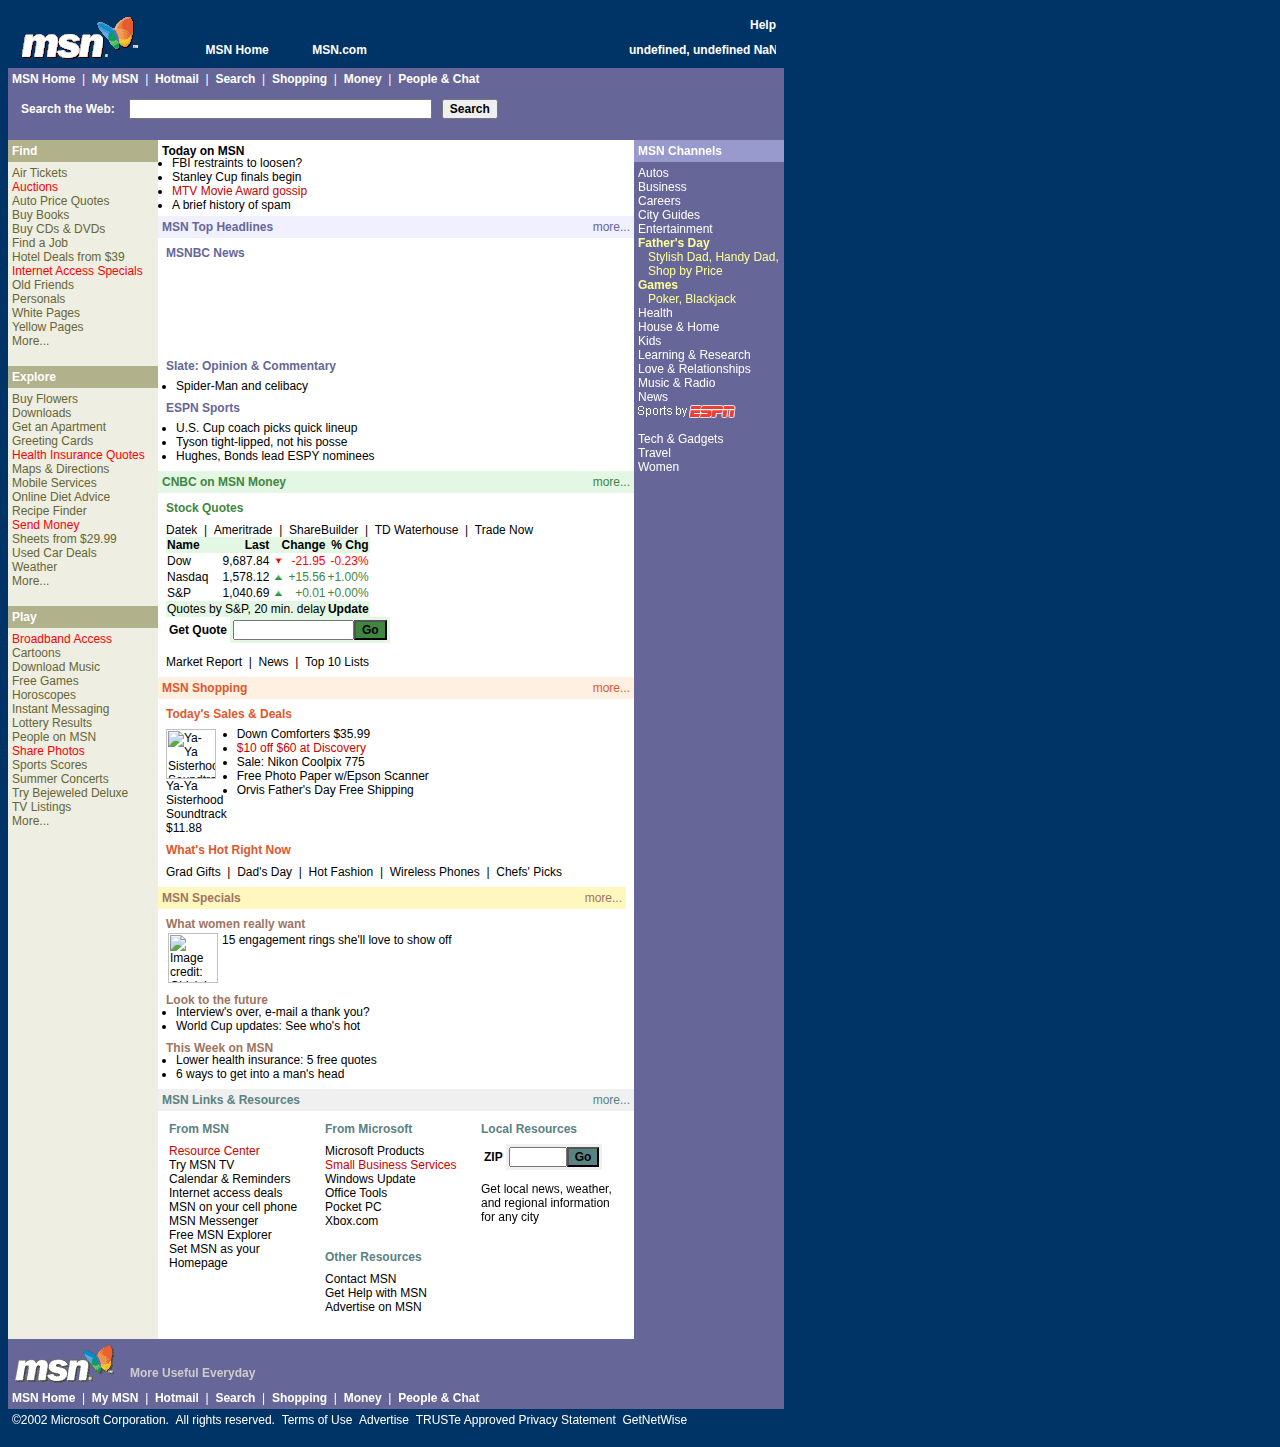
==== commit 0383b2a2: "remove seme estuff" ====
--- a/index.htm
+++ b/index.htm
@@ -20,12 +20,12 @@
 
 <table class="maintable" width="768" cellspacing="0" cellpadding="0" border="0"><tbody><tr valign="top"><td colspan="3"><img src="index_files/c.gif" alt="" width="0" height="0" border="0"><table cellspacing="0" cellpadding="0" border="0"><tbody><tr><td><table class="headertable" width="768" cellspacing="0" cellpadding="0" border="0"><tbody><tr valign="bottom"><td class="tabslinetall" width="140" align="center"><img src="index_files/logo.gif" alt="MSN.com" width="140" height="60" border="0"></td><td width="628"><table width="628" cellspacing="0" cellpadding="0" border="0"><tbody><tr><td colspan="7" class="help" align="right"><div class="tabsdate"><b><a href="javascript:DoHelp();">Help</a></b></div></td></tr><tr><td class="tabsfronton" width="52"><img src="index_files/c_002.gif" alt="" width="52" height="36" border="0"></td><td class="tabsonline" width="75" align="center"><b class="tabstext">MSN Home</b></td><td class="tabsmidon2" width="22"><img src="index_files/c_002.gif" alt="" width="28" height="36" border="0"></td><td class="tabsoffline" width="75" align="center"><a class="tabstext" href="http://msn.com"><b>MSN.com</b></a></td><td class="tabsendoff" width="8"><img src="index_files/c_002.gif" alt="" width="8" height="36" border="0"></td><td class="tabsline" width="67"></td><td class="tabsline" width="329" align="right"><iframe src="index_files/td2.htm" allowtransparency="true" width="148" height="17" frameborder="0"></iframe>
 
-</td></tr></tbody></table></td></tr></tbody></table></td></tr></tbody></table></td></tr><tr valign="top"><td colspan="3" class="big6"><table cellspacing="0" cellpadding="4" border="0"><tbody><tr><td><a href="http://web.archive.org/web/20020605014926/http://go.msn.com/0/0/"><b>MSN Home</b></a>&nbsp; | &nbsp;<a href="http://web.archive.org/web/20020605014926/http://go.msn.com/0/8/"><b>My MSN</b></a>&nbsp; | &nbsp;<a href="http://web.archive.org/web/20020605014926/http://go.msn.com/0/1/"><b>Hotmail</b></a>&nbsp; | &nbsp;<a href="http://web.archive.org/web/20020605014926/http://go.msn.com/0/2/"><b>Search</b></a>&nbsp; | &nbsp;<a href="http://web.archive.org/web/20020605014926/http://go.msn.com/0/6/"><b>Shopping</b></a>&nbsp; | &nbsp;<a href="http://web.archive.org/web/20020605014926/http://go.msn.com/0/7/"><b>Money</b></a>&nbsp; | &nbsp;<a href="http://web.archive.org/web/20020605014926/http://go.msn.com/0/5/"><b>People &amp; Chat</b></a></td></tr></tbody></table></td></tr><tr valign="top"><td colspan="2" class="big6"><table cellspacing="0" cellpadding="4" border="0"><tbody><tr><td><form id="searchweb" action="http://www.bing.com/search?q=" method="get"><table class="search" cellspacing="0" cellpadding="5" border="0"><tbody><tr><td><b><legend><legend>Search the Web:</legend></legend></b></td><td><input id="S" name="q" size="40" maxlength="150" accesskey="S" type="text"></td><td><input class="persbtn" value="Search" type="submit"></td></tr></tbody></table></form></td></tr></tbody></table></td><td class="sidebar" rowspan="2" valign="middle"><div class="textad"><b><a target="_top" href="http://web.archive.org/web/20020605014926/http://g.msn.com/0ADM/23461.1??UIT=G&amp;TargetID=25811&amp;CtxID=2&amp;PID=9847&amp;AN=12631" style="color:FFFFFF;">Find amazing sales, clearances &amp; deals at <i>MSN eShop's</i> Bargain Center</a></b></div></td></tr><tr valign="top"></tr><tr valign="top"><td class="leftbar" valign="top"><table width="150" cellspacing="0" cellpadding="4" border="0"><tbody><tr><td id="cmh500017" class="hockeystick"><div class="promo"><div class="container"><hr><a href="http://web.archive.org/web/20020605014926/http://go.msn.com/0000/5/2.asp?target=http%3A%2F%2Fwww%2Ebcentral%2Ecom%2Farticles%2Fenbysk%2F158%2Easp%3Fcobrand%3Dmsn%26LID%3D3800"><b>Why it pays to put your PC to 'sleep'</b></a><hr><a href="http://web.archive.org/web/20020605014926/http://go.msn.com/0000/5/49.asp?target=http%3A%2F%2Feshop%2Emsn%2Ecom%2Fsoftcontent%2Fsoftcontent%2Easpx%3FscpId%3D2300%26scmId%3D1090"><b>What to give CEO dads: Gifts from $9 &amp; up</b></a><hr><a href="http://web.archive.org/web/20020605014926/http://go.msn.com/0000/5/4.asp?target=http%3A%2F%2Frd%2Eeshop%2Emsn%2Ecom%2Fads%2Fadredir%2Easp%3Fimage%3Dhttp%3A%2F%2Fads%2Emsn%2Ecom%2Fads%2FMSNKL4%2F0083400123%5FTR%2Egif%26url%3Dhttp%3A%2F%2Fwww%2Eamazon%2Ecom%2Fexec%2Fobidos%2Fredirect%253Ftag%253Dmsn%2Dblubnr%2526path%253Dtg%2Fbrowse%2F%2D%2F468642%2520"><b>Save Big on Video Game Consoles @ Amazon</b></a></div></div></td></tr></tbody></table><table width="150" cellspacing="0" cellpadding="4" border="0"><tbody><tr><td id="cmh13345" class="header"><b>Find</b></td></tr><tr><td id="cmc13345" class="container"><a href="http://web.archive.org/web/20020605014926/http://go.msn.com/3/0/">Air Tickets</a><br><a href="http://web.archive.org/web/20020605014926/http://go.msn.com/2/u/0" class="hilite">Auctions</a><br><a href="http://web.archive.org/web/20020605014926/http://go.msn.com/3/16">Auto Price Quotes</a><br><a href="http://web.archive.org/web/20020605014926/http://go.msn.com/3/1/">Buy Books</a><br><a href="http://web.archive.org/web/20020605014926/http://go.msn.com/3/2/">Buy CDs &amp; DVDs</a><br><a href="http://web.archive.org/web/20020605014926/http://go.msn.com/3/ab/">Find a Job</a><br><a href="http://web.archive.org/web/20020605014926/http://go.msn.com/3/05/">Hotel Deals from $39</a><br><a href="http://web.archive.org/web/20020605014926/http://go.msn.com/3/u/" class="hilite">Internet Access Specials</a><br><a href="http://web.archive.org/web/20020605014926/http://go.msn.com/3/bc/">Old Friends</a><br><a href="http://web.archive.org/web/20020605014926/http://go.msn.com/3/e/">Personals</a><br><a href="http://web.archive.org/web/20020605014926/http://go.msn.com/3/s/">White Pages</a><br><a href="http://web.archive.org/web/20020605014926/http://go.msn.com/3/t/">Yellow Pages</a><br><a href="http://web.archive.org/web/20020605014926/http://go.msn.com/3/L/1.asp">More...</a><br><br></td></tr></tbody></table><table width="150" cellspacing="0" cellpadding="4" border="0"><tbody><tr><td id="cmh13346" class="header"><b>Explore</b></td></tr><tr><td id="cmc13346" class="container"><a href="http://web.archive.org/web/20020605014926/http://go.msn.com/3/10/">Buy Flowers</a><br><a href="http://web.archive.org/web/20020605014926/http://go.msn.com/3/4/">Downloads</a><br><a href="http://web.archive.org/web/20020605014926/http://go.msn.com/3/ae/">Get an Apartment</a><br><a href="http://web.archive.org/web/20020605014926/http://go.msn.com/3/5/">Greeting Cards</a><br><a href="http://web.archive.org/web/20020605014926/http://go.msn.com/3/24/" class="hilite">Health Insurance Quotes</a><br><a href="http://web.archive.org/web/20020605014926/http://go.msn.com/3/04/">Maps &amp; Directions</a><br><a href="http://web.archive.org/web/20020605014926/http://go.msn.com/3/3/">Mobile Services</a><br><a href="http://web.archive.org/web/20020605014926/http://go.msn.com/3/26/">Online Diet Advice</a><br><a href="http://web.archive.org/web/20020605014926/http://go.msn.com/3/27/">Recipe Finder</a><br><a href="http://web.archive.org/web/20020605014926/http://go.msn.com/3/13/" class="hilite">Send Money</a><br><a href="http://web.archive.org/web/20020605014926/http://go.msn.com/3/17/">Sheets from $29.99</a><br><a href="http://web.archive.org/web/20020605014926/http://go.msn.com/3/22/">Used Car Deals</a><br><a href="http://web.archive.org/web/20020605014926/http://go.msn.com/3/r/">Weather</a><br><a href="http://web.archive.org/web/20020605014926/http://go.msn.com/3/L/2.asp">More...</a><br><br></td></tr></tbody></table><table width="150" cellspacing="0" cellpadding="4" border="0"><tbody><tr><td id="cmh13347" class="header"><b>Play</b></td></tr><tr><td id="cmc13347" class="container"><a href="http://web.archive.org/web/20020605014926/http://go.msn.com/3/ai/" class="hilite">Broadband Access</a><br><a href="http://web.archive.org/web/20020605014926/http://go.msn.com/3/ad/">Cartoons</a><br><a href="http://web.archive.org/web/20020605014926/http://go.msn.com/3/a5/">Download Music</a><br><a href="http://web.archive.org/web/20020605014926/http://go.msn.com/3/8/">Free Games</a><br><a href="http://web.archive.org/web/20020605014926/http://go.msn.com/3/14/">Horoscopes</a><br><a href="http://web.archive.org/web/20020605014926/http://go.msn.com/3/z/">Instant Messaging</a><br><a href="http://web.archive.org/web/20020605014926/http://go.msn.com/3/bb/">Lottery Results</a><br><a href="http://web.archive.org/web/20020605014926/http://go.msn.com/3/bd/">People on MSN</a><br><a href="http://web.archive.org/web/20020605014926/http://go.msn.com/3/00/" class="hilite">Share Photos</a><br><a href="http://web.archive.org/web/20020605014926/http://go.msn.com/3/p/">Sports Scores</a><br><a href="http://web.archive.org/web/20020605014926/http://go.msn.com/3/aa/">Summer Concerts</a><br><a href="http://web.archive.org/web/20020605014926/http://go.msn.com/3/be/">Try Bejeweled Deluxe</a><br><a href="http://web.archive.org/web/20020605014926/http://go.msn.com/3/q/">TV Listings</a><br><a href="http://web.archive.org/web/20020605014926/http://go.msn.com/3/L/3.asp">More...</a><br><br></td></tr></tbody></table></td><td class="mainbar"><table cellspacing="0" cellpadding="4" border="0"><tbody><tr><td><div id="ocatnip" class="floatquadno"><table class="cattbl" width="468" cellspacing="0" cellpadding="0" border="0"><tbody><tr valign="top"><td colspan="2"><table cellspacing="0" cellpadding="0" border="0"><tbody><tr valign="top"><td><table width="160" cellspacing="0" cellpadding="0" border="0"><tbody><tr><td width="160"><div class="header"><b>Today on MSN</b></div><div class="container"><ul><li><a href="http://web.archive.org/web/20020605014926/http://go.msn.com/0000/5/59.asp?target=http%3A%2F%2Fwww%2Emsnbc%2Ecom%2Fnews%2F761590%2Easp%3Fpne%3Dmsn">FBI restraints to loosen?</a></li><li><a href="http://web.archive.org/web/20020605014926/http://go.msn.com/0000/5/34.asp?target=http%3A%2F%2Fwww%2Enhl%2Ecom">Stanley Cup finals begin</a></li><li><a href="http://web.archive.org/web/20020605014926/http://go.msn.com/0000/5/60.asp?target=http%3A%2F%2Faccesshollywood%2Emsn%2Ecom%2Fmovies%2F0603%5Fmtvmovieawards%2Easp" class="hilite">MTV Movie Award gossip</a></li><li><a href="http://web.archive.org/web/20020605014926/http://go.msn.com/0000/5/36.asp?target=http%3A%2F%2Fwww%2Ebcentral%2Ecom%2Farticles%2Fkrotz%2F138%2Easp%3Fcobrand%3Dmsn%26LID%3D3800">A brief history of spam</a></li></ul></div><hr class="nipline"><div class="header"><b>You heard it first</b></div><div class="container"><ul><li><a href="http://web.archive.org/web/20020605014926/http://go.msn.com/0000/5/39.asp?target=http%3A%2F%2Flove%2Emsn%2Ecom%2Fpersonals%2F">How to understand men</a></li><li><a href="http://web.archive.org/web/20020605014926/http://go.msn.com/0000/5/40.asp?target=http%3A%2F%2Fmusic%2Emsn%2Ecom%2FAlbum%2F%3Falbum%3D621072">Creed's 'Last Breath'<img class="hispeed" src="index_files/hs_bullet1.gif" alt="High speed special" width="21" height="11" border="0"></a></li><li><a href="http://web.archive.org/web/20020605014926/http://go.msn.com/0000/5/41.asp?target=http%3A%2F%2Fencarta%2Emsn%2Ecom%2Fcolumn%2Fbugsmain%2Easp">3 bugs you should love</a></li></ul></div></td></tr></tbody></table></td></tr><tr><td colspan="2"><div id="cmc600010" class="container"><ul><li><a href="http://web.archive.org/web/20020605014926/http://go.msn.com/0000/5/37.asp?target=http%3A%2F%2Fmoneycentral%2Emsn%2Ecom%2Fcontent%2FP23548%2Easp" class="hilite">Measure up? Find out how rich you should be</a></li><li><a href="http://web.archive.org/web/20020605014926/http://go.msn.com/0000/5/38.asp?target=http%3A%2F%2Flocal%2Emsn%2Ecom%2Fspecial%2Fhottables%2Easp">Taste of the town: Hot new restaurants in 16 cities</a></li></ul></div></td></tr></tbody></table></td><td width="160"><table width="160" cellspacing="0" cellpadding="0" border="0"><tbody><tr><td class="float33hilite"><div class="header"><b>Mind &amp; Body</b></div><div class="container"><ul><li><a href="http://web.archive.org/web/20020605014926/http://go.msn.com/0000/5/42.asp?target=http%3A%2F%2Fwww%2Emsnbc%2Ecom%2Fnews%2F758998%2Easp%3Fpne%3Dmsn">Why more senior citizens 'shack up'</a></li><li><a href="http://web.archive.org/web/20020605014926/http://go.msn.com/0000/5/43.asp?target=http%3A%2F%2Feshop%2Emsn%2Ecom%2Fmarketplace%2Easpx%3FmpId%3D4027%26catId%3D0">Sale: down bedding</a></li><li><a href="http://web.archive.org/web/20020605014926/http://go.msn.com/0000/5/44.asp?target=http%3A%2F%2Fwww%2Emsn%2Eegreetings%2Ecom%2Fcategory%2Epd%3FL0%3D61%26L1%3D502%26L2%3D1049%26L3%3D50786%26source%3Dmsne110">Inspirational e-cards</a></li><li><a href="http://web.archive.org/web/20020605014926/http://go.msn.com/0000/5/45.asp?target=http%3A%2F%2Fzone%2Emsn%2Ecom%2Fcasinoblitz">Beat this casino dealer</a></li></ul></div></td></tr><tr><td><div class="header"><b>Soccer Showdown</b></div><div class="container"><table cellspacing="0" cellpadding="2" border="0"><tbody><tr valign="top"><td><a href="http://web.archive.org/web/20020605014926/http://go.msn.com/0000/5/48.asp?target=http%3A%2F%2Fspecials%2Emsn%2Ecom%2Fspecials%2Fsports%2FworldCup%2Easp"><img src="index_files/NS_usmathis0604.htm" alt="Team USA's Clint Mathis (Image Credit: Stuart Franklin/Getty Images)" width="68" height="75"></a></td><td><a href="http://web.archive.org/web/20020605014926/http://go.msn.com/0000/5/48.asp?target=http%3A%2F%2Fspecials%2Emsn%2Ecom%2Fspecials%2Fsports%2FworldCup%2Easp">World Cup preview: Can USA beat Portugal?</a></td></tr></tbody></table></div></td></tr></tbody></table></td></tr></tbody></table></div></td></tr></tbody></table><table id="c989" class="cattbl" width="468" cellspacing="0" cellpadding="4" border="0"><tbody><tr><td class="cathead"><b>MSN Top Headlines</b></td><td class="cathead" align="right"><a href="http://web.archive.org/web/20020605014926/http://go.msn.com/0/989/">more...</a></td></tr><tr><td colspan="2"><table width="468" cellspacing="0" cellpadding="4" border="0"><tbody><tr><td id="cmh10000" class="header"><b>MSNBC News</b><iframe class="rssdog" src="https://rssdog.com/index.php?url=https%3A%2F%2Frss.msn.com&amp;mode=html&amp;showonly=&amp;maxitems=3&amp;showdescs=0&amp;desctrim=0&amp;descmax=0&amp;tabwidth=100%25&amp;excltitle=1&amp;linktarget=_blank&amp;textsize=inherit&amp;bordercol=transparent&amp;headbgcol=transparent&amp;headtxtcol=%23ffffff&amp;titlebgcol=transparent&amp;titletxtcol=%23000000&amp;itembgcol=%23ffffff&amp;itemtxtcol=%23000000&amp;ctl=0" width="100%" height="91" frameborder="0"></iframe></td></tr></tbody></table><table width="468" cellspacing="0" cellpadding="4" border="0"><tbody><tr><td id="cmh11090" class="header"><b>Slate: Opinion &amp; Commentary</b></td></tr><tr><td id="cmc11090" class="container"><ul><li><a href="http://web.archive.org/web/20020605014926/http://go.msn.com/CM/11090/default.asp?target=http://slate.msn.com/%3Fid%3D2066513">Spider-Man and celibacy</a></li></ul></td></tr></tbody></table><table width="468" cellspacing="0" cellpadding="4" border="0"><tbody><tr><td id="cmh13889" class="header"><b>ESPN Sports</b></td></tr><tr><td id="cmc13889" class="container"><ul><li><a href="http://web.archive.org/web/20020605014926/http://go.msn.com/CM/13889/default.asp?target=http://worldcup.espnsoccernet.com/story%3Fid%3D214145%26lang%3Dus">U.S. Cup coach picks quick lineup</a></li><li><a href="http://web.archive.org/web/20020605014926/http://go.msn.com/CM/13889/default.asp?target=http://espn.go.com/boxing/news/2002/0604/1390798.html">Tyson tight-lipped, not his posse</a></li><li><a href="http://web.archive.org/web/20020605014926/http://go.msn.com/CM/13889/default.asp?target=http://espn.go.com/espy2002/index.html">Hughes, Bonds lead ESPY nominees</a></li></ul></td></tr></tbody></table></td></tr></tbody></table><table id="c990" class="cattbl" width="468" cellspacing="0" cellpadding="4" border="0"><tbody><tr><td class="cathead"><b>CNBC on MSN Money</b></td><td class="cathead" align="right"><a href="http://web.archive.org/web/20020605014926/http://go.msn.com/0/990/">more...</a></td></tr><tr><td colspan="2"><table width="468" cellspacing="0" cellpadding="4" border="0"><tbody><tr><td id="cmh500025" class="header"><b>Stock Quotes</b></td></tr><tr><td id="cmc500025" class="container"><a href="http://web.archive.org/web/20020605014926/http://go.msn.com/cm/0/2.asp">Datek</a>&nbsp; | &nbsp;<a href="http://web.archive.org/web/20020605014926/http://go.msn.com/cm/0/3.asp">Ameritrade</a>&nbsp; | &nbsp;<a href="http://web.archive.org/web/20020605014926/http://go.msn.com/cm/0/4.asp">ShareBuilder</a>&nbsp; | &nbsp;<a href="http://web.archive.org/web/20020605014926/http://go.msn.com/cm/0/1.asp">TD Waterhouse</a>&nbsp; | &nbsp;<a href="http://web.archive.org/web/20020605014926/http://go.msn.com/cm/0/5.asp">Trade Now</a><table class="stock" cellspacing="0" cellpadding="1" border="0"><tbody><tr class="stockcolored" valign="top"><th scope="col" align="left">Name</th><th scope="col" align="right">Last</th><th scope="col" colspan="2" align="right">Change</th><th scope="col" align="right">% Chg</th></tr><tr valign="top"><td><a title="$INDU" href="http://web.archive.org/web/20020605014926/http://go.msn.com/0008/2/snm.asp?target=http://moneycentral.msn.com/scripts/webquote.dll%3FiPage%3Dqdext%26Symbol%3D$INDU">Dow&nbsp;</a></td><td class="stocklast" align="right">9,687.84</td><td>
+</td></tr></tbody></table></td></tr></tbody></table></td></tr></tbody></table></td></tr><tr valign="top"><td colspan="3" class="big6"><table cellspacing="0" cellpadding="4" border="0"><tbody><tr><td><a href="http://web.archive.org/web/20020605014926/http://go.msn.com/0/0/"><b>MSN Home</b></a>&nbsp; | &nbsp;<a href="http://web.archive.org/web/20020605014926/http://go.msn.com/0/8/"><b>My MSN</b></a>&nbsp; | &nbsp;<a href="http://web.archive.org/web/20020605014926/http://go.msn.com/0/1/"><b>Hotmail</b></a>&nbsp; | &nbsp;<a href="http://web.archive.org/web/20020605014926/http://go.msn.com/0/2/"><b>Search</b></a>&nbsp; | &nbsp;<a href="http://web.archive.org/web/20020605014926/http://go.msn.com/0/6/"><b>Shopping</b></a>&nbsp; | &nbsp;<a href="http://web.archive.org/web/20020605014926/http://go.msn.com/0/7/"><b>Money</b></a>&nbsp; | &nbsp;<a href="http://web.archive.org/web/20020605014926/http://go.msn.com/0/5/"><b>People &amp; Chat</b></a></td></tr></tbody></table></td></tr><tr valign="top"><td colspan="2" class="big6"><table cellspacing="0" cellpadding="4" border="0"><tbody><tr><td><form id="searchweb" action="http://www.bing.com/search?q=" method="get"><table class="search" cellspacing="0" cellpadding="5" border="0"><tbody><tr><td><b><legend><legend>Search the Web:</legend></legend></b></td><td><input id="S" name="q" size="40" maxlength="150" accesskey="S" type="text"></td><td><input class="persbtn" value="Search" type="submit"></td></tr></tbody></table></form></td></tr></tbody></table></td><td class="sidebar" rowspan="2" valign="middle"><div class="textad"><b></b></div></td></tr><tr valign="top"></tr><tr valign="top"><td class="leftbar" valign="top"><table width="150" cellspacing="0" cellpadding="4" border="0"><tbody><tr></tr></tbody></table><table width="150" cellspacing="0" cellpadding="4" border="0"><tbody><tr><td id="cmh13345" class="header"><b>Find</b></td></tr><tr><td id="cmc13345" class="container"><a href="http://web.archive.org/web/20020605014926/http://go.msn.com/3/0/">Air Tickets</a><br><a href="http://web.archive.org/web/20020605014926/http://go.msn.com/2/u/0" class="hilite">Auctions</a><br><a href="http://web.archive.org/web/20020605014926/http://go.msn.com/3/16">Auto Price Quotes</a><br><a href="http://web.archive.org/web/20020605014926/http://go.msn.com/3/1/">Buy Books</a><br><a href="http://web.archive.org/web/20020605014926/http://go.msn.com/3/2/">Buy CDs &amp; DVDs</a><br><a href="http://web.archive.org/web/20020605014926/http://go.msn.com/3/ab/">Find a Job</a><br><a href="http://web.archive.org/web/20020605014926/http://go.msn.com/3/05/">Hotel Deals from $39</a><br><a href="http://web.archive.org/web/20020605014926/http://go.msn.com/3/u/" class="hilite">Internet Access Specials</a><br><a href="http://web.archive.org/web/20020605014926/http://go.msn.com/3/bc/">Old Friends</a><br><a href="http://web.archive.org/web/20020605014926/http://go.msn.com/3/e/">Personals</a><br><a href="http://web.archive.org/web/20020605014926/http://go.msn.com/3/s/">White Pages</a><br><a href="http://web.archive.org/web/20020605014926/http://go.msn.com/3/t/">Yellow Pages</a><br><a href="http://web.archive.org/web/20020605014926/http://go.msn.com/3/L/1.asp">More...</a><br><br></td></tr></tbody></table><table width="150" cellspacing="0" cellpadding="4" border="0"><tbody><tr><td id="cmh13346" class="header"><b>Explore</b></td></tr><tr><td id="cmc13346" class="container"><a href="http://web.archive.org/web/20020605014926/http://go.msn.com/3/10/">Buy Flowers</a><br><a href="http://web.archive.org/web/20020605014926/http://go.msn.com/3/4/">Downloads</a><br><a href="http://web.archive.org/web/20020605014926/http://go.msn.com/3/ae/">Get an Apartment</a><br><a href="http://web.archive.org/web/20020605014926/http://go.msn.com/3/5/">Greeting Cards</a><br><a href="http://web.archive.org/web/20020605014926/http://go.msn.com/3/24/" class="hilite">Health Insurance Quotes</a><br><a href="http://web.archive.org/web/20020605014926/http://go.msn.com/3/04/">Maps &amp; Directions</a><br><a href="http://web.archive.org/web/20020605014926/http://go.msn.com/3/3/">Mobile Services</a><br><a href="http://web.archive.org/web/20020605014926/http://go.msn.com/3/26/">Online Diet Advice</a><br><a href="http://web.archive.org/web/20020605014926/http://go.msn.com/3/27/">Recipe Finder</a><br><a href="http://web.archive.org/web/20020605014926/http://go.msn.com/3/13/" class="hilite">Send Money</a><br><a href="http://web.archive.org/web/20020605014926/http://go.msn.com/3/17/">Sheets from $29.99</a><br><a href="http://web.archive.org/web/20020605014926/http://go.msn.com/3/22/">Used Car Deals</a><br><a href="http://web.archive.org/web/20020605014926/http://go.msn.com/3/r/">Weather</a><br><a href="http://web.archive.org/web/20020605014926/http://go.msn.com/3/L/2.asp">More...</a><br><br></td></tr></tbody></table><table width="150" cellspacing="0" cellpadding="4" border="0"><tbody><tr><td id="cmh13347" class="header"><b>Play</b></td></tr><tr><td id="cmc13347" class="container"><a href="http://web.archive.org/web/20020605014926/http://go.msn.com/3/ai/" class="hilite">Broadband Access</a><br><a href="http://web.archive.org/web/20020605014926/http://go.msn.com/3/ad/">Cartoons</a><br><a href="http://web.archive.org/web/20020605014926/http://go.msn.com/3/a5/">Download Music</a><br><a href="http://web.archive.org/web/20020605014926/http://go.msn.com/3/8/">Free Games</a><br><a href="http://web.archive.org/web/20020605014926/http://go.msn.com/3/14/">Horoscopes</a><br><a href="http://web.archive.org/web/20020605014926/http://go.msn.com/3/z/">Instant Messaging</a><br><a href="http://web.archive.org/web/20020605014926/http://go.msn.com/3/bb/">Lottery Results</a><br><a href="http://web.archive.org/web/20020605014926/http://go.msn.com/3/bd/">People on MSN</a><br><a href="http://web.archive.org/web/20020605014926/http://go.msn.com/3/00/" class="hilite">Share Photos</a><br><a href="http://web.archive.org/web/20020605014926/http://go.msn.com/3/p/">Sports Scores</a><br><a href="http://web.archive.org/web/20020605014926/http://go.msn.com/3/aa/">Summer Concerts</a><br><a href="http://web.archive.org/web/20020605014926/http://go.msn.com/3/be/">Try Bejeweled Deluxe</a><br><a href="http://web.archive.org/web/20020605014926/http://go.msn.com/3/q/">TV Listings</a><br><a href="http://web.archive.org/web/20020605014926/http://go.msn.com/3/L/3.asp">More...</a><br><br></td></tr></tbody></table></td><td class="mainbar"><table cellspacing="0" cellpadding="4" border="0"><tbody><tr><td><div id="ocatnip" class="floatquadno"><table class="cattbl" width="468" cellspacing="0" cellpadding="0" border="0"><tbody><tr valign="top"><td colspan="2"><table cellspacing="0" cellpadding="0" border="0"><tbody><tr valign="top"><td><table width="160" cellspacing="0" cellpadding="0" border="0"><tbody><tr><td width="160"><div class="header"><b>Today on MSN</b></div><div class="container"><ul><li><a href="http://web.archive.org/web/20020605014926/http://go.msn.com/0000/5/59.asp?target=http%3A%2F%2Fwww%2Emsnbc%2Ecom%2Fnews%2F761590%2Easp%3Fpne%3Dmsn">FBI restraints to loosen?</a></li><li><a href="http://web.archive.org/web/20020605014926/http://go.msn.com/0000/5/34.asp?target=http%3A%2F%2Fwww%2Enhl%2Ecom">Stanley Cup finals begin</a></li><li><a href="http://web.archive.org/web/20020605014926/http://go.msn.com/0000/5/60.asp?target=http%3A%2F%2Faccesshollywood%2Emsn%2Ecom%2Fmovies%2F0603%5Fmtvmovieawards%2Easp" class="hilite">MTV Movie Award gossip</a></li><li><a href="http://web.archive.org/web/20020605014926/http://go.msn.com/0000/5/36.asp?target=http%3A%2F%2Fwww%2Ebcentral%2Ecom%2Farticles%2Fkrotz%2F138%2Easp%3Fcobrand%3Dmsn%26LID%3D3800">A brief history of spam</a></li></ul></div></td></tr></tbody></table></td></tr></tbody></table></td><td width="160"></td></tr></tbody></table></div></td></tr></tbody></table><table id="c989" class="cattbl" width="468" cellspacing="0" cellpadding="4" border="0"><tbody><tr><td class="cathead"><b>MSN Top Headlines</b></td><td class="cathead" align="right"><a href="http://web.archive.org/web/20020605014926/http://go.msn.com/0/989/">more...</a></td></tr><tr><td colspan="2"><table width="468" cellspacing="0" cellpadding="4" border="0"><tbody><tr><td id="cmh10000" class="header"><b>MSNBC News</b><iframe class="rssdog" src="https://rssdog.com/index.php?url=https%3A%2F%2Frss.msn.com&amp;mode=html&amp;showonly=&amp;maxitems=3&amp;showdescs=0&amp;desctrim=0&amp;descmax=0&amp;tabwidth=100%25&amp;excltitle=1&amp;linktarget=_blank&amp;textsize=inherit&amp;bordercol=transparent&amp;headbgcol=transparent&amp;headtxtcol=%23ffffff&amp;titlebgcol=transparent&amp;titletxtcol=%23000000&amp;itembgcol=%23ffffff&amp;itemtxtcol=%23000000&amp;ctl=0" width="100%" height="91" frameborder="0"></iframe></td></tr></tbody></table><table width="468" cellspacing="0" cellpadding="4" border="0"><tbody><tr><td id="cmh11090" class="header"><b>Slate: Opinion &amp; Commentary</b></td></tr><tr><td id="cmc11090" class="container"><ul><li><a href="http://web.archive.org/web/20020605014926/http://go.msn.com/CM/11090/default.asp?target=http://slate.msn.com/%3Fid%3D2066513">Spider-Man and celibacy</a></li></ul></td></tr></tbody></table><table width="468" cellspacing="0" cellpadding="4" border="0"><tbody><tr><td id="cmh13889" class="header"><b>ESPN Sports</b></td></tr><tr><td id="cmc13889" class="container"><ul><li><a href="http://web.archive.org/web/20020605014926/http://go.msn.com/CM/13889/default.asp?target=http://worldcup.espnsoccernet.com/story%3Fid%3D214145%26lang%3Dus">U.S. Cup coach picks quick lineup</a></li><li><a href="http://web.archive.org/web/20020605014926/http://go.msn.com/CM/13889/default.asp?target=http://espn.go.com/boxing/news/2002/0604/1390798.html">Tyson tight-lipped, not his posse</a></li><li><a href="http://web.archive.org/web/20020605014926/http://go.msn.com/CM/13889/default.asp?target=http://espn.go.com/espy2002/index.html">Hughes, Bonds lead ESPY nominees</a></li></ul></td></tr></tbody></table></td></tr></tbody></table><table id="c990" class="cattbl" width="468" cellspacing="0" cellpadding="4" border="0"><tbody><tr><td class="cathead"><b>CNBC on MSN Money</b></td><td class="cathead" align="right"><a href="http://web.archive.org/web/20020605014926/http://go.msn.com/0/990/">more...</a></td></tr><tr><td colspan="2"><table width="468" cellspacing="0" cellpadding="4" border="0"><tbody><tr><td id="cmh500025" class="header"><b>Stock Quotes</b></td></tr><tr><td id="cmc500025" class="container"><a href="http://web.archive.org/web/20020605014926/http://go.msn.com/cm/0/2.asp">Datek</a>&nbsp; | &nbsp;<a href="http://web.archive.org/web/20020605014926/http://go.msn.com/cm/0/3.asp">Ameritrade</a>&nbsp; | &nbsp;<a href="http://web.archive.org/web/20020605014926/http://go.msn.com/cm/0/4.asp">ShareBuilder</a>&nbsp; | &nbsp;<a href="http://web.archive.org/web/20020605014926/http://go.msn.com/cm/0/1.asp">TD Waterhouse</a>&nbsp; | &nbsp;<a href="http://web.archive.org/web/20020605014926/http://go.msn.com/cm/0/5.asp">Trade Now</a><table class="stock" cellspacing="0" cellpadding="1" border="0"><tbody><tr class="stockcolored" valign="top"><th scope="col" align="left">Name</th><th scope="col" align="right">Last</th><th scope="col" colspan="2" align="right">Change</th><th scope="col" align="right">% Chg</th></tr><tr valign="top"><td><a title="$INDU" href="http://web.archive.org/web/20020605014926/http://go.msn.com/0008/2/snm.asp?target=http://moneycentral.msn.com/scripts/webquote.dll%3FiPage%3Dqdext%26Symbol%3D$INDU">Dow&nbsp;</a></td><td class="stocklast" align="right">9,687.84</td><td>
 										&nbsp;<img src="index_files/stock-dn.gif" alt="Down" width="7" height="11" border="0"></td><td class="stockfall" align="right">-21.95</td><td class="stockfall" align="right">-0.23%</td></tr><tr valign="top"><td><a title="$COMPX" href="http://web.archive.org/web/20020605014926/http://go.msn.com/0008/2/snm.asp?target=http://moneycentral.msn.com/scripts/webquote.dll%3FiPage%3Dqdext%26Symbol%3D$COMPX">Nasdaq&nbsp;</a></td><td class="stocklast" align="right">1,578.12</td><td>
 										&nbsp;<img src="index_files/stock-up.gif" alt="Up" width="7" height="11" border="0"></td><td class="stockrise" align="right">
 										+15.56</td><td class="stockrise" align="right">+1.00%</td></tr><tr valign="top"><td><a title="$INX" href="http://web.archive.org/web/20020605014926/http://go.msn.com/0008/2/snm.asp?target=http://moneycentral.msn.com/scripts/webquote.dll%3FiPage%3Dqdext%26Symbol%3D$INX">S&amp;P&nbsp;</a></td><td class="stocklast" align="right">1,040.69</td><td>
 										&nbsp;<img src="index_files/stock-up.gif" alt="Up" width="7" height="11" border="0"></td><td class="stockrise" align="right">
-										+0.01</td><td class="stockrise" align="right">+0.00%</td></tr><tr class="stockcolored" valign="top"><td colspan="4">Quotes by S&amp;P, 20 min. delay</td><td colspan="1" align="right"><b><a href="http://web.archive.org/web/20020605014926/http://go.msn.com/0008/2/update.asp">Update</a></b></td></tr></tbody></table><div class="ib"><form id="getquote" action="0008/2/gqt.asp" method="get"><table cellspacing="0" cellpadding="3" border="0"><tbody><tr><td><label for="Q"><b>Get Quote</b></label></td><td class="ibfrm"><input name="Symbol" size="14" maxlength="100" accesskey="Q" id="Q" type="text"><input value="Go" class="ibbtn" type="submit"></td></tr></tbody></table></form></div><a href="http://web.archive.org/web/20020605014926/http://go.msn.com/0008/2/rpt.asp">Market Report</a>&nbsp; | &nbsp;<a href="http://web.archive.org/web/20020605014926/http://go.msn.com/0008/2/nws.asp">News</a>&nbsp; | &nbsp;<a href="http://web.archive.org/web/20020605014926/http://go.msn.com/0008/2/t10.asp">Top 10 Lists</a></td></tr></tbody></table></td></tr></tbody></table><table id="c984" class="cattbl" width="468" cellspacing="0" cellpadding="4" border="0"><tbody><tr><td class="cathead"><b>MSN Shopping</b></td><td class="cathead" align="right"><a href="http://web.archive.org/web/20020605014926/http://go.msn.com/0/984/">more...</a></td></tr><tr><td colspan="2"><table width="468" cellspacing="0" cellpadding="4" border="0"><tbody><tr><td id="cmh12756" class="header"><b>Today's Sales &amp; Deals</b></td></tr><tr><td id="cmc12756" class="container"><table width="100%" cellspacing="0" cellpadding="0" border="0"><tbody><tr valign="top"><td class="container" width="60"><a href="http://web.archive.org/web/20020605014926/http://go.msn.com/CM/12756/default.asp?target=http://www.eshop.msn.com/link.aspx?ilId=11284"><img src="index_files/50x50YaYaSister.htm" alt="Ya-Ya Sisterhood Soundtrack $11.88" width="50" height="50"></a><br><a href="http://web.archive.org/web/20020605014926/http://go.msn.com/CM/12756/default.asp?target=http://www.eshop.msn.com/link.aspx?ilId=11284">Ya-Ya Sisterhood Soundtrack $11.88</a></td><td class="container"><ul><li><a href="http://web.archive.org/web/20020605014926/http://go.msn.com/CM/12756/default.asp?target=http://www.eshop.msn.com/link.aspx?ilId=11273">Down Comforters $35.99</a></li><li><a href="http://web.archive.org/web/20020605014926/http://go.msn.com/CM/12756/default.asp?target=http://www.eshop.msn.com/link.aspx?ilId=11283" class="hilite">$10 off $60 at Discovery</a></li><li><a href="http://web.archive.org/web/20020605014926/http://go.msn.com/CM/12756/default.asp?target=http://www.eshop.msn.com/link.aspx?ilId=11280">Sale: Nikon Coolpix 775</a></li><li><a href="http://web.archive.org/web/20020605014926/http://go.msn.com/CM/12756/default.asp?target=http://www.eshop.msn.com/link.aspx?ilId=11282">Free Photo Paper w/Epson Scanner</a></li><li><a href="http://web.archive.org/web/20020605014926/http://go.msn.com/CM/12756/default.asp?target=http://www.eshop.msn.com/link.aspx?ilId=11285">Orvis Father's Day Free Shipping</a></li></ul></td></tr></tbody></table></td></tr></tbody></table><table width="468" cellspacing="0" cellpadding="4" border="0"><tbody><tr><td id="cmh13903" class="header"><b>What's Hot Right Now</b></td></tr><tr><td id="cmc13903" class="container"><a href="http://web.archive.org/web/20020605014926/http://go.msn.com/B/1/j/default.asp?target=http://eshop.msn.com/link.aspx?ilId=11272">Grad Gifts</a>&nbsp; | &nbsp;<a href="http://web.archive.org/web/20020605014926/http://go.msn.com/B/1/f/default.asp?target=http://eshop.msn.com/link.aspx?ilId=11271">Dad's Day</a>&nbsp; | &nbsp;<a href="http://web.archive.org/web/20020605014926/http://go.msn.com/B/1/u/default.asp?target=http://eshop.msn.com/link.aspx?ilId=11270">Hot Fashion</a>&nbsp; | &nbsp;<a href="http://web.archive.org/web/20020605014926/http://go.msn.com/B/1/L/default.asp?target=http://eshop.msn.com/link.aspx?ilId=11269">Wireless Phones</a>&nbsp; | &nbsp;<a href="http://web.archive.org/web/20020605014926/http://go.msn.com/B/1/H/default.asp?target=http://eshop.msn.com/link.aspx?ilId=11268">Chefs' Picks</a></td></tr></tbody></table></td></tr></tbody></table><table id="c988" class="cattbl" width="468" cellspacing="0" cellpadding="4" border="0"><tbody><tr><td class="cathead"><b>MSN Specials</b></td><td class="cathead" align="right"><a href="http://web.archive.org/web/20020605014926/http://go.msn.com/0/988/">more...</a></td></tr><tr><td colspan="2"><table cellspacing="0" cellpadding="4" border="0"><tbody><tr><td><div class="header"><b>What women really want</b></div><div class="container"><table cellspacing="0" cellpadding="2" border="0"><tbody><tr valign="top"><td><a href="http://web.archive.org/web/20020605014926/http://go.msn.com/b/be/default.asp?target=http%3A%2F%2Feshop%2Emsn%2Ecom%2Fgiftguidesresults%2Easpx%3FggId%3D74%26ggcId%3D574%26strR%3D0%2E91108241766276"><img src="index_files/SPC_ring0604.htm" alt="Image credit: Ghislain &amp; Marie David de Lossy/Getty Images" width="50" height="50"></a></td><td><a href="http://web.archive.org/web/20020605014926/http://go.msn.com/b/be/default.asp?target=http%3A%2F%2Feshop%2Emsn%2Ecom%2Fgiftguidesresults%2Easpx%3FggId%3D74%26ggcId%3D574%26strR%3D0%2E91108241766276">15 engagement rings she'll love to show off</a></td></tr></tbody></table></div></td></tr></tbody></table><table cellspacing="0" cellpadding="4" border="0"><tbody><tr><td><div class="header"><b>Look to the future</b></div><div class="container"><ul><li><a href="http://web.archive.org/web/20020605014926/http://go.msn.com/b/ba/default.asp?target=http%3A%2F%2Feditorial%2Ecareers%2Emsn%2Ecom%2Farticles%2Ffollowingup%2F">Interview's over, e-mail a thank you?</a></li><li><a href="http://web.archive.org/web/20020605014926/http://go.msn.com/b/bb/default.asp?target=http%3A%2F%2Fspecials%2Emsn%2Ecom%2Fspecials%2Fsports%2FworldCup%2Easp">World Cup updates: See who's hot</a></li></ul></div></td></tr></tbody></table><table cellspacing="0" cellpadding="4" border="0"><tbody><tr><td><div class="header"><b>This Week on MSN</b></div><div class="container"><ul><li><a href="http://web.archive.org/web/20020605014926/http://go.msn.com/b/bc/default.asp?target=http%3A%2F%2Fmoney%2Emsn%2Ecom%2Finsure%2Fhealthlp%2Easp">Lower health insurance: 5 free quotes</a></li><li><a href="http://web.archive.org/web/20020605014926/http://go.msn.com/b/bd/default.asp?target=http%3A%2F%2Flove%2Emsn%2Ecom%2Fpersonals%2F">6 ways to get into a man's head</a></li></ul></div></td></tr></tbody></table></td></tr></tbody></table><table id="c986" class="cattbl" width="468" cellspacing="0" cellpadding="4" border="0"><tbody><tr><td class="cathead"><b>MSN Links &amp; Resources</b></td><td class="cathead" align="right"><a href="http://web.archive.org/web/20020605014926/http://go.msn.com/0/986/">more...</a></td></tr><tr><td colspan="2"><div class="float66"><table cellspacing="0" cellpadding="3" border="0"><tbody><tr valign="top"><td><table width="150" cellspacing="0" cellpadding="4" border="0"><tbody><tr><td id="cmh13341" class="header"><b>From MSN</b></td></tr><tr><td id="cmc13341" class="container"><a href="http://web.archive.org/web/20020605014926/http://go.msn.com/B/A/" class="hilite">Resource Center</a><br><a href="http://web.archive.org/web/20020605014926/http://go.msn.com/B/AC/">Try MSN TV</a><br><a href="http://web.archive.org/web/20020605014926/http://go.msn.com/B/11/">Calendar &amp; Reminders</a><br><a href="http://web.archive.org/web/20020605014926/http://go.msn.com/B/C/">Internet access deals</a><br><a href="http://web.archive.org/web/20020605014926/http://go.msn.com/B/10/">MSN on your cell phone</a><br><a href="http://web.archive.org/web/20020605014926/http://go.msn.com/B/T/">MSN Messenger</a><br><a href="http://web.archive.org/web/20020605014926/http://go.msn.com/B/N/">Free MSN Explorer</a><br><a href="javascript:DoHelp();">Set MSN as your Homepage</a><br><br></td></tr></tbody></table></td><td><table width="150" cellspacing="0" cellpadding="4" border="0"><tbody><tr><td id="cmh13342" class="header"><b>From Microsoft</b></td></tr><tr><td id="cmc13342" class="container"><a href="http://web.archive.org/web/20020605014926/http://go.msn.com/b/ay/">Microsoft Products</a><br><a href="http://web.archive.org/web/20020605014926/http://go.msn.com/b/ax/" class="hilite">Small Business Services</a><br><a href="http://web.archive.org/web/20020605014926/http://go.msn.com/B/F/">Windows Update</a><br><a href="http://web.archive.org/web/20020605014926/http://go.msn.com/B/E/">Office Tools</a><br><a href="http://web.archive.org/web/20020605014926/http://go.msn.com/B/B/">Pocket PC</a><br><a href="http://web.archive.org/web/20020605014926/http://go.msn.com/B/AB/">Xbox.com</a><br><br></td></tr></tbody></table><table width="150" cellspacing="0" cellpadding="4" border="0"><tbody><tr><td id="cmh13343" class="header"><b>Other Resources</b></td></tr><tr><td id="cmc13343" class="container"><a href="http://web.archive.org/web/20020605014926/http://go.msn.com/B/9/">Contact MSN</a><br><a href="javascript:DoHelp();">Get Help with MSN</a><br><a href="http://web.archive.org/web/20020605014926/http://go.msn.com/b/ar/">Advertise on MSN</a><br><br></td></tr></tbody></table></td><td><table width="150" cellspacing="0" cellpadding="4" border="0"><tbody><tr><td id="cmh13344" class="header"><b>Local Resources</b></td></tr><tr><td id="cmc13344" class="container"><div class="ib"><form id="ziplookup" action="b/18/default.asp" method="get"><table cellspacing="0" cellpadding="3" border="0"><tbody><tr><td><label for="Z"><b>ZIP</b></label></td><td class="ibfrm"><input name="zip" size="5" maxlength="5" accesskey="Z" id="Z" type="text"><input value="Go" class="ibbtn" type="submit"></td></tr></tbody></table></form></div><div>Get local news, weather, and regional information for any city</div></td></tr></tbody></table></td></tr></tbody></table></div></td></tr></tbody></table></td><td class="sidebar"><table width="150" cellspacing="0" cellpadding="4" border="0"><tbody><tr><td id="cmh13349" class="header"><b>MSN Channels</b></td></tr><tr><td id="cmc13349" class="container"><a href="http://web.archive.org/web/20020605014926/http://go.msn.com/2/1/0/">Autos</a><br><a href="http://web.archive.org/web/20020605014926/http://go.msn.com/2/0/0/">Business</a><br><a href="http://web.archive.org/web/20020605014926/http://go.msn.com/2/3/0/">Careers</a><br><a href="http://web.archive.org/web/20020605014926/http://go.msn.com/2/M/0/">City Guides</a><br><a href="http://web.archive.org/web/20020605014926/http://go.msn.com/2/4/0/">Entertainment</a><br><a href="http://web.archive.org/web/20020605014926/http://go.msn.com/2/4/" class="hilite"><b>Father's Day</b></a><br><table cellspacing="0" cellpadding="0" border="0"><tbody><tr><td width="10">&nbsp;</td><td class="secexp"><a href="http://web.archive.org/web/20020605014926/http://go.msn.com/2/4/B.asp">Stylish Dad</a>, <a href="http://web.archive.org/web/20020605014926/http://go.msn.com/2/4/D.asp">Handy Dad</a>, <a href="http://web.archive.org/web/20020605014926/http://go.msn.com/2/4/E.asp">Shop by Price</a></td></tr></tbody></table><a href="http://web.archive.org/web/20020605014926/http://go.msn.com/2/5/0/" class="hilite"><b>Games</b></a><br><table cellspacing="0" cellpadding="0" border="0"><tbody><tr><td width="10">&nbsp;</td><td class="secexp"><a href="http://web.archive.org/web/20020605014926/http://go.msn.com/2/4/C.asp">Poker</a>, <a href="http://web.archive.org/web/20020605014926/http://go.msn.com/2/4/A.asp">Blackjack</a></td></tr></tbody></table><a href="http://web.archive.org/web/20020605014926/http://go.msn.com/2/6/0/">Health</a><br><a href="http://web.archive.org/web/20020605014926/http://go.msn.com/2/7/0/">House &amp; Home</a><br><a href="http://web.archive.org/web/20020605014926/http://go.msn.com/2/8/0/">Kids</a><br><a href="http://web.archive.org/web/20020605014926/http://go.msn.com/2/B/0/">Learning &amp; Research</a><br><a href="http://web.archive.org/web/20020605014926/http://go.msn.com/2/L/0/">Love &amp; Relationships</a><br><a href="http://web.archive.org/web/20020605014926/http://go.msn.com/2/J/0/">Music &amp; Radio</a><br><a href="http://web.archive.org/web/20020605014926/http://go.msn.com/2/9/0/">News</a><br><a href="http://web.archive.org/web/20020605014926/http://go.msn.com/2/D/0/"><img src="index_files/espn_logo.gif" alt="Sports by ESPN " width="98" height="14" border="0"></a><br><table cellspacing="0" cellpadding="0" border="0"><tbody><tr><td width="10">&nbsp;</td><td class="secexp"></td></tr></tbody></table><a href="http://web.archive.org/web/20020605014926/http://go.msn.com/2/2/0/">Tech &amp; Gadgets</a><br><a href="http://web.archive.org/web/20020605014926/http://go.msn.com/2/E/0/">Travel</a><br><a href="http://web.archive.org/web/20020605014926/http://go.msn.com/2/F/0/">Women</a><br></td></tr></tbody></table><table width="150" cellspacing="0" cellpadding="4" border="0"><tbody><tr><td id="cmh600001" class="header"><b>My MSN</b></td></tr><tr><td id="cmc600001" class="container"><div>Visit My MSN to get your Hotmail, stock quotes, local weather and more!</div><div><form id="gotomymsn" action="0/8/1.asp" method="post"><div><br><input id="ibbtn" value="Go to My MSN" class="ibbtn" type="submit"></div></form></div></td></tr></tbody></table><table width="150" cellspacing="0" cellpadding="4" border="0"><tbody><tr><td id="cmh600000" class="header"><b>Spotlight</b></td></tr><tr><td id="cmc600000" class="container"><table cellspacing="0" cellpadding="2" border="0"><tbody><tr valign="top"><td><a href="http://web.archive.org/web/20020605014926/http://go.msn.com/0000/9/1/default.asp?target=http%3A%2F%2Fwww%2Enhl%2Ecom"><img src="index_files/SPL_yzerman0604.htm" alt="Image Credit: George FREY/AFP" width="50" height="50"></a></td><td><a href="http://web.archive.org/web/20020605014926/http://go.msn.com/0000/9/6/default.asp?target=http%3A%2F%2Fwww%2Enhl%2Ecom">Stanley Cup coverage: Who will prevail?</a></td></tr></tbody></table></td></tr></tbody></table><table width="150" cellspacing="0" cellpadding="4" border="0"><tbody><tr><td id="cmh13928" class="header"><b>Featured Today</b></td></tr><tr><td id="cmc13928" class="container"><b class="hilite">New York Times Travel</b><br><br>Get daily travel stories and tips from The New York Times<br><br><ul class="fotd"><li><a href="http://web.archive.org/web/20020605014926/http://my.msn.com/pers/addcm.ashx?cat=15&amp;cm=14002"><b>ADD&nbsp;New York Times Travel</b><br>to My MSN Page</a></li></ul></td></tr></tbody></table><table width="150" cellspacing="0" cellpadding="4" border="0"><tbody><tr><td id="cmh13352" class="header"><b>MSN Worldwide</b></td></tr><tr><td id="cmc13352" class="container"><a href="http://web.archive.org/web/20020605014926/http://go.msn.com/B/AQ/">US - Spanish</a><br><a href="http://web.archive.org/web/20020605014926/http://go.msn.com/B/AE/">Canada</a><br><a href="http://web.archive.org/web/20020605014926/http://go.msn.com/B/AF/">Mexico</a><br><a href="http://web.archive.org/web/20020605014926/http://go.msn.com/B/AO/">UK</a><br><a href="http://web.archive.org/web/20020605014926/http://go.msn.com/B/AP/">India</a><br><a href="http://web.archive.org/web/20020605014926/http://go.msn.com/B/AN/">More...</a><br><br></td></tr></tbody></table></td></tr><tr valign="bottom"><td colspan="3" class="big6"><table cellspacing="0" cellpadding="4" border="0"><tbody><tr><td><table cellspacing="0" cellpadding="0" border="0"><tbody><tr><td rowspan="2"><a href="http://web.archive.org/web/20020605014926/http://go.msn.com/0/3/"><img src="index_files/footer_logo-md.gif" alt="MSN.com" width="118" height="40" border="0"></a></td><td>&nbsp;</td></tr><tr><td class="logotext"><a href="javascript:DoHelp();"><b>More Useful Everyday</b></a></td></tr></tbody></table></td></tr></tbody></table><table cellspacing="0" cellpadding="4" border="0"><tbody><tr><td><a href="http://web.archive.org/web/20020605014926/http://go.msn.com/0/0/"><b>MSN Home</b></a>&nbsp; | &nbsp;<a href="http://web.archive.org/web/20020605014926/http://go.msn.com/0/8/"><b>My MSN</b></a>&nbsp; | &nbsp;<a href="http://web.archive.org/web/20020605014926/http://go.msn.com/0/1/"><b>Hotmail</b></a>&nbsp; | &nbsp;<a href="http://web.archive.org/web/20020605014926/http://go.msn.com/0/2/"><b>Search</b></a>&nbsp; | &nbsp;<a href="http://web.archive.org/web/20020605014926/http://go.msn.com/0/6/"><b>Shopping</b></a>&nbsp; | &nbsp;<a href="http://web.archive.org/web/20020605014926/http://go.msn.com/0/7/"><b>Money</b></a>&nbsp; | &nbsp;<a href="http://web.archive.org/web/20020605014926/http://go.msn.com/0/5/"><b>People &amp; Chat</b></a></td></tr></tbody></table></td></tr><tr valign="top"><td colspan="3" class="footer"><table cellspacing="0" cellpadding="4" border="0"><tbody><tr><td><div class="container">©2002 Microsoft Corporation.&nbsp;&nbsp;All rights reserved.&nbsp;&nbsp;<a href="http://web.archive.org/web/20020605014926/http://go.msn.com/B/14/">Terms of Use</a>&nbsp;&nbsp;<a href="http://web.archive.org/web/20020605014926/http://go.msn.com/B/1/">Advertise</a>&nbsp;&nbsp;<a href="http://web.archive.org/web/20020605014926/http://go.msn.com/B/12/">TRUSTe Approved Privacy Statement</a>&nbsp;&nbsp;<a href="http://web.archive.org/web/20020605014926/http://go.msn.com/B/M/">GetNetWise</a></div></td></tr></tbody></table><table cellspacing="0" cellpadding="4" border="0"><tbody><tr><td><div class="ahem"><b>Why does this page look like this?</b>&nbsp;&nbsp;This
+										+0.01</td><td class="stockrise" align="right">+0.00%</td></tr><tr class="stockcolored" valign="top"><td colspan="4">Quotes by S&amp;P, 20 min. delay</td><td colspan="1" align="right"><b><a href="http://web.archive.org/web/20020605014926/http://go.msn.com/0008/2/update.asp">Update</a></b></td></tr></tbody></table><div class="ib"><form id="getquote" action="0008/2/gqt.asp" method="get"><table cellspacing="0" cellpadding="3" border="0"><tbody><tr><td><label for="Q"><b>Get Quote</b></label></td><td class="ibfrm"><input name="Symbol" size="14" maxlength="100" accesskey="Q" id="Q" type="text"><input value="Go" class="ibbtn" type="submit"></td></tr></tbody></table></form></div><a href="http://web.archive.org/web/20020605014926/http://go.msn.com/0008/2/rpt.asp">Market Report</a>&nbsp; | &nbsp;<a href="http://web.archive.org/web/20020605014926/http://go.msn.com/0008/2/nws.asp">News</a>&nbsp; | &nbsp;<a href="http://web.archive.org/web/20020605014926/http://go.msn.com/0008/2/t10.asp">Top 10 Lists</a></td></tr></tbody></table></td></tr></tbody></table><table id="c984" class="cattbl" width="468" cellspacing="0" cellpadding="4" border="0"><tbody><tr><td class="cathead"><b>MSN Shopping</b></td><td class="cathead" align="right"><a href="http://web.archive.org/web/20020605014926/http://go.msn.com/0/984/">more...</a></td></tr><tr><td colspan="2"><table width="468" cellspacing="0" cellpadding="4" border="0"><tbody><tr><td id="cmh12756" class="header"><b>Today's Sales &amp; Deals</b></td></tr><tr><td id="cmc12756" class="container"><table width="100%" cellspacing="0" cellpadding="0" border="0"><tbody><tr valign="top"><td class="container" width="60"><a href="http://web.archive.org/web/20020605014926/http://go.msn.com/CM/12756/default.asp?target=http://www.eshop.msn.com/link.aspx?ilId=11284"><img src="index_files/50x50YaYaSister.htm" alt="Ya-Ya Sisterhood Soundtrack $11.88" width="50" height="50"></a><br><a href="http://web.archive.org/web/20020605014926/http://go.msn.com/CM/12756/default.asp?target=http://www.eshop.msn.com/link.aspx?ilId=11284">Ya-Ya Sisterhood Soundtrack $11.88</a></td><td class="container"><ul><li><a href="http://web.archive.org/web/20020605014926/http://go.msn.com/CM/12756/default.asp?target=http://www.eshop.msn.com/link.aspx?ilId=11273">Down Comforters $35.99</a></li><li><a href="http://web.archive.org/web/20020605014926/http://go.msn.com/CM/12756/default.asp?target=http://www.eshop.msn.com/link.aspx?ilId=11283" class="hilite">$10 off $60 at Discovery</a></li><li><a href="http://web.archive.org/web/20020605014926/http://go.msn.com/CM/12756/default.asp?target=http://www.eshop.msn.com/link.aspx?ilId=11280">Sale: Nikon Coolpix 775</a></li><li><a href="http://web.archive.org/web/20020605014926/http://go.msn.com/CM/12756/default.asp?target=http://www.eshop.msn.com/link.aspx?ilId=11282">Free Photo Paper w/Epson Scanner</a></li><li><a href="http://web.archive.org/web/20020605014926/http://go.msn.com/CM/12756/default.asp?target=http://www.eshop.msn.com/link.aspx?ilId=11285">Orvis Father's Day Free Shipping</a></li></ul></td></tr></tbody></table></td></tr></tbody></table><table width="468" cellspacing="0" cellpadding="4" border="0"><tbody><tr><td id="cmh13903" class="header"><b>What's Hot Right Now</b></td></tr><tr><td id="cmc13903" class="container"><a href="http://web.archive.org/web/20020605014926/http://go.msn.com/B/1/j/default.asp?target=http://eshop.msn.com/link.aspx?ilId=11272">Grad Gifts</a>&nbsp; | &nbsp;<a href="http://web.archive.org/web/20020605014926/http://go.msn.com/B/1/f/default.asp?target=http://eshop.msn.com/link.aspx?ilId=11271">Dad's Day</a>&nbsp; | &nbsp;<a href="http://web.archive.org/web/20020605014926/http://go.msn.com/B/1/u/default.asp?target=http://eshop.msn.com/link.aspx?ilId=11270">Hot Fashion</a>&nbsp; | &nbsp;<a href="http://web.archive.org/web/20020605014926/http://go.msn.com/B/1/L/default.asp?target=http://eshop.msn.com/link.aspx?ilId=11269">Wireless Phones</a>&nbsp; | &nbsp;<a href="http://web.archive.org/web/20020605014926/http://go.msn.com/B/1/H/default.asp?target=http://eshop.msn.com/link.aspx?ilId=11268">Chefs' Picks</a></td></tr></tbody></table></td></tr></tbody></table><table id="c988" class="cattbl" width="468" cellspacing="0" cellpadding="4" border="0"><tbody><tr><td class="cathead"><b>MSN Specials</b></td><td class="cathead" align="right"><a href="http://web.archive.org/web/20020605014926/http://go.msn.com/0/988/">more...</a></td></tr><tr><td colspan="2"><table cellspacing="0" cellpadding="4" border="0"><tbody><tr><td><div class="header"><b>What women really want</b></div><div class="container"><table cellspacing="0" cellpadding="2" border="0"><tbody><tr valign="top"><td><a href="http://web.archive.org/web/20020605014926/http://go.msn.com/b/be/default.asp?target=http%3A%2F%2Feshop%2Emsn%2Ecom%2Fgiftguidesresults%2Easpx%3FggId%3D74%26ggcId%3D574%26strR%3D0%2E91108241766276"><img src="index_files/SPC_ring0604.htm" alt="Image credit: Ghislain &amp; Marie David de Lossy/Getty Images" width="50" height="50"></a></td><td><a href="http://web.archive.org/web/20020605014926/http://go.msn.com/b/be/default.asp?target=http%3A%2F%2Feshop%2Emsn%2Ecom%2Fgiftguidesresults%2Easpx%3FggId%3D74%26ggcId%3D574%26strR%3D0%2E91108241766276">15 engagement rings she'll love to show off</a></td></tr></tbody></table></div></td></tr></tbody></table><table cellspacing="0" cellpadding="4" border="0"><tbody><tr><td><div class="header"><b>Look to the future</b></div><div class="container"><ul><li><a href="http://web.archive.org/web/20020605014926/http://go.msn.com/b/ba/default.asp?target=http%3A%2F%2Feditorial%2Ecareers%2Emsn%2Ecom%2Farticles%2Ffollowingup%2F">Interview's over, e-mail a thank you?</a></li><li><a href="http://web.archive.org/web/20020605014926/http://go.msn.com/b/bb/default.asp?target=http%3A%2F%2Fspecials%2Emsn%2Ecom%2Fspecials%2Fsports%2FworldCup%2Easp">World Cup updates: See who's hot</a></li></ul></div></td></tr></tbody></table><table cellspacing="0" cellpadding="4" border="0"><tbody><tr><td><div class="header"><b>This Week on MSN</b></div><div class="container"><ul><li><a href="http://web.archive.org/web/20020605014926/http://go.msn.com/b/bc/default.asp?target=http%3A%2F%2Fmoney%2Emsn%2Ecom%2Finsure%2Fhealthlp%2Easp">Lower health insurance: 5 free quotes</a></li><li><a href="http://web.archive.org/web/20020605014926/http://go.msn.com/b/bd/default.asp?target=http%3A%2F%2Flove%2Emsn%2Ecom%2Fpersonals%2F">6 ways to get into a man's head</a></li></ul></div></td></tr></tbody></table></td></tr></tbody></table><table id="c986" class="cattbl" width="468" cellspacing="0" cellpadding="4" border="0"><tbody><tr><td class="cathead"><b>MSN Links &amp; Resources</b></td><td class="cathead" align="right"><a href="http://web.archive.org/web/20020605014926/http://go.msn.com/0/986/">more...</a></td></tr><tr><td colspan="2"><div class="float66"><table cellspacing="0" cellpadding="3" border="0"><tbody><tr valign="top"><td><table width="150" cellspacing="0" cellpadding="4" border="0"><tbody><tr><td id="cmh13341" class="header"><b>From MSN</b></td></tr><tr><td id="cmc13341" class="container"><a href="http://web.archive.org/web/20020605014926/http://go.msn.com/B/A/" class="hilite">Resource Center</a><br><a href="http://web.archive.org/web/20020605014926/http://go.msn.com/B/AC/">Try MSN TV</a><br><a href="http://web.archive.org/web/20020605014926/http://go.msn.com/B/11/">Calendar &amp; Reminders</a><br><a href="http://web.archive.org/web/20020605014926/http://go.msn.com/B/C/">Internet access deals</a><br><a href="http://web.archive.org/web/20020605014926/http://go.msn.com/B/10/">MSN on your cell phone</a><br><a href="http://web.archive.org/web/20020605014926/http://go.msn.com/B/T/">MSN Messenger</a><br><a href="http://web.archive.org/web/20020605014926/http://go.msn.com/B/N/">Free MSN Explorer</a><br><a href="javascript:DoHelp();">Set MSN as your Homepage</a><br><br></td></tr></tbody></table></td><td><table width="150" cellspacing="0" cellpadding="4" border="0"><tbody><tr><td id="cmh13342" class="header"><b>From Microsoft</b></td></tr><tr><td id="cmc13342" class="container"><a href="http://web.archive.org/web/20020605014926/http://go.msn.com/b/ay/">Microsoft Products</a><br><a href="http://web.archive.org/web/20020605014926/http://go.msn.com/b/ax/" class="hilite">Small Business Services</a><br><a href="http://web.archive.org/web/20020605014926/http://go.msn.com/B/F/">Windows Update</a><br><a href="http://web.archive.org/web/20020605014926/http://go.msn.com/B/E/">Office Tools</a><br><a href="http://web.archive.org/web/20020605014926/http://go.msn.com/B/B/">Pocket PC</a><br><a href="http://web.archive.org/web/20020605014926/http://go.msn.com/B/AB/">Xbox.com</a><br><br></td></tr></tbody></table><table width="150" cellspacing="0" cellpadding="4" border="0"><tbody><tr><td id="cmh13343" class="header"><b>Other Resources</b></td></tr><tr><td id="cmc13343" class="container"><a href="http://web.archive.org/web/20020605014926/http://go.msn.com/B/9/">Contact MSN</a><br><a href="javascript:DoHelp();">Get Help with MSN</a><br><a href="http://web.archive.org/web/20020605014926/http://go.msn.com/b/ar/">Advertise on MSN</a><br><br></td></tr></tbody></table></td><td><table width="150" cellspacing="0" cellpadding="4" border="0"><tbody><tr><td id="cmh13344" class="header"><b>Local Resources</b></td></tr><tr><td id="cmc13344" class="container"><div class="ib"><form id="ziplookup" action="b/18/default.asp" method="get"><table cellspacing="0" cellpadding="3" border="0"><tbody><tr><td><label for="Z"><b>ZIP</b></label></td><td class="ibfrm"><input name="zip" size="5" maxlength="5" accesskey="Z" id="Z" type="text"><input value="Go" class="ibbtn" type="submit"></td></tr></tbody></table></form></div><div>Get local news, weather, and regional information for any city</div></td></tr></tbody></table></td></tr></tbody></table></div></td></tr></tbody></table></td><td class="sidebar"><table width="150" cellspacing="0" cellpadding="4" border="0"><tbody><tr><td id="cmh13349" class="header"><b>MSN Channels</b></td></tr><tr><td id="cmc13349" class="container"><a href="http://web.archive.org/web/20020605014926/http://go.msn.com/2/1/0/">Autos</a><br><a href="http://web.archive.org/web/20020605014926/http://go.msn.com/2/0/0/">Business</a><br><a href="http://web.archive.org/web/20020605014926/http://go.msn.com/2/3/0/">Careers</a><br><a href="http://web.archive.org/web/20020605014926/http://go.msn.com/2/M/0/">City Guides</a><br><a href="http://web.archive.org/web/20020605014926/http://go.msn.com/2/4/0/">Entertainment</a><br><a href="http://web.archive.org/web/20020605014926/http://go.msn.com/2/4/" class="hilite"><b>Father's Day</b></a><br><table cellspacing="0" cellpadding="0" border="0"><tbody><tr><td width="10">&nbsp;</td><td class="secexp"><a href="http://web.archive.org/web/20020605014926/http://go.msn.com/2/4/B.asp">Stylish Dad</a>, <a href="http://web.archive.org/web/20020605014926/http://go.msn.com/2/4/D.asp">Handy Dad</a>, <a href="http://web.archive.org/web/20020605014926/http://go.msn.com/2/4/E.asp">Shop by Price</a></td></tr></tbody></table><a href="http://web.archive.org/web/20020605014926/http://go.msn.com/2/5/0/" class="hilite"><b>Games</b></a><br><table cellspacing="0" cellpadding="0" border="0"><tbody><tr><td width="10">&nbsp;</td><td class="secexp"><a href="http://web.archive.org/web/20020605014926/http://go.msn.com/2/4/C.asp">Poker</a>, <a href="http://web.archive.org/web/20020605014926/http://go.msn.com/2/4/A.asp">Blackjack</a></td></tr></tbody></table><a href="http://web.archive.org/web/20020605014926/http://go.msn.com/2/6/0/">Health</a><br><a href="http://web.archive.org/web/20020605014926/http://go.msn.com/2/7/0/">House &amp; Home</a><br><a href="http://web.archive.org/web/20020605014926/http://go.msn.com/2/8/0/">Kids</a><br><a href="http://web.archive.org/web/20020605014926/http://go.msn.com/2/B/0/">Learning &amp; Research</a><br><a href="http://web.archive.org/web/20020605014926/http://go.msn.com/2/L/0/">Love &amp; Relationships</a><br><a href="http://web.archive.org/web/20020605014926/http://go.msn.com/2/J/0/">Music &amp; Radio</a><br><a href="http://web.archive.org/web/20020605014926/http://go.msn.com/2/9/0/">News</a><br><a href="http://web.archive.org/web/20020605014926/http://go.msn.com/2/D/0/"><img src="index_files/espn_logo.gif" alt="Sports by ESPN " width="98" height="14" border="0"></a><br><table cellspacing="0" cellpadding="0" border="0"><tbody><tr><td width="10">&nbsp;</td><td class="secexp"></td></tr></tbody></table><a href="http://web.archive.org/web/20020605014926/http://go.msn.com/2/2/0/">Tech &amp; Gadgets</a><br><a href="http://web.archive.org/web/20020605014926/http://go.msn.com/2/E/0/">Travel</a><br><a href="http://web.archive.org/web/20020605014926/http://go.msn.com/2/F/0/">Women</a><br></td></tr></tbody></table></td></tr><tr valign="bottom"><td colspan="3" class="big6"><table cellspacing="0" cellpadding="4" border="0"><tbody><tr><td><table cellspacing="0" cellpadding="0" border="0"><tbody><tr><td rowspan="2"><a href="http://web.archive.org/web/20020605014926/http://go.msn.com/0/3/"><img src="index_files/footer_logo-md.gif" alt="MSN.com" width="118" height="40" border="0"></a></td><td>&nbsp;</td></tr><tr><td class="logotext"><a href="javascript:DoHelp();"><b>More Useful Everyday</b></a></td></tr></tbody></table></td></tr></tbody></table><table cellspacing="0" cellpadding="4" border="0"><tbody><tr><td><a href="http://web.archive.org/web/20020605014926/http://go.msn.com/0/0/"><b>MSN Home</b></a>&nbsp; | &nbsp;<a href="http://web.archive.org/web/20020605014926/http://go.msn.com/0/8/"><b>My MSN</b></a>&nbsp; | &nbsp;<a href="http://web.archive.org/web/20020605014926/http://go.msn.com/0/1/"><b>Hotmail</b></a>&nbsp; | &nbsp;<a href="http://web.archive.org/web/20020605014926/http://go.msn.com/0/2/"><b>Search</b></a>&nbsp; | &nbsp;<a href="http://web.archive.org/web/20020605014926/http://go.msn.com/0/6/"><b>Shopping</b></a>&nbsp; | &nbsp;<a href="http://web.archive.org/web/20020605014926/http://go.msn.com/0/7/"><b>Money</b></a>&nbsp; | &nbsp;<a href="http://web.archive.org/web/20020605014926/http://go.msn.com/0/5/"><b>People &amp; Chat</b></a></td></tr></tbody></table></td></tr><tr valign="top"><td colspan="3" class="footer"><table cellspacing="0" cellpadding="4" border="0"><tbody><tr><td><div class="container">©2002 Microsoft Corporation.&nbsp;&nbsp;All rights reserved.&nbsp;&nbsp;<a href="http://web.archive.org/web/20020605014926/http://go.msn.com/B/14/">Terms of Use</a>&nbsp;&nbsp;<a href="http://web.archive.org/web/20020605014926/http://go.msn.com/B/1/">Advertise</a>&nbsp;&nbsp;<a href="http://web.archive.org/web/20020605014926/http://go.msn.com/B/12/">TRUSTe Approved Privacy Statement</a>&nbsp;&nbsp;<a href="http://web.archive.org/web/20020605014926/http://go.msn.com/B/M/">GetNetWise</a></div></td></tr></tbody></table><table cellspacing="0" cellpadding="4" border="0"><tbody><tr><td><div class="ahem"><b>Why does this page look like this?</b>&nbsp;&nbsp;This
  page has been designed to work best with current 
 browsers.&nbsp;&nbsp;If you're seeing this message, you either have an 
 older browser, or you have disabled CSS (Cascading Style Sheets) support
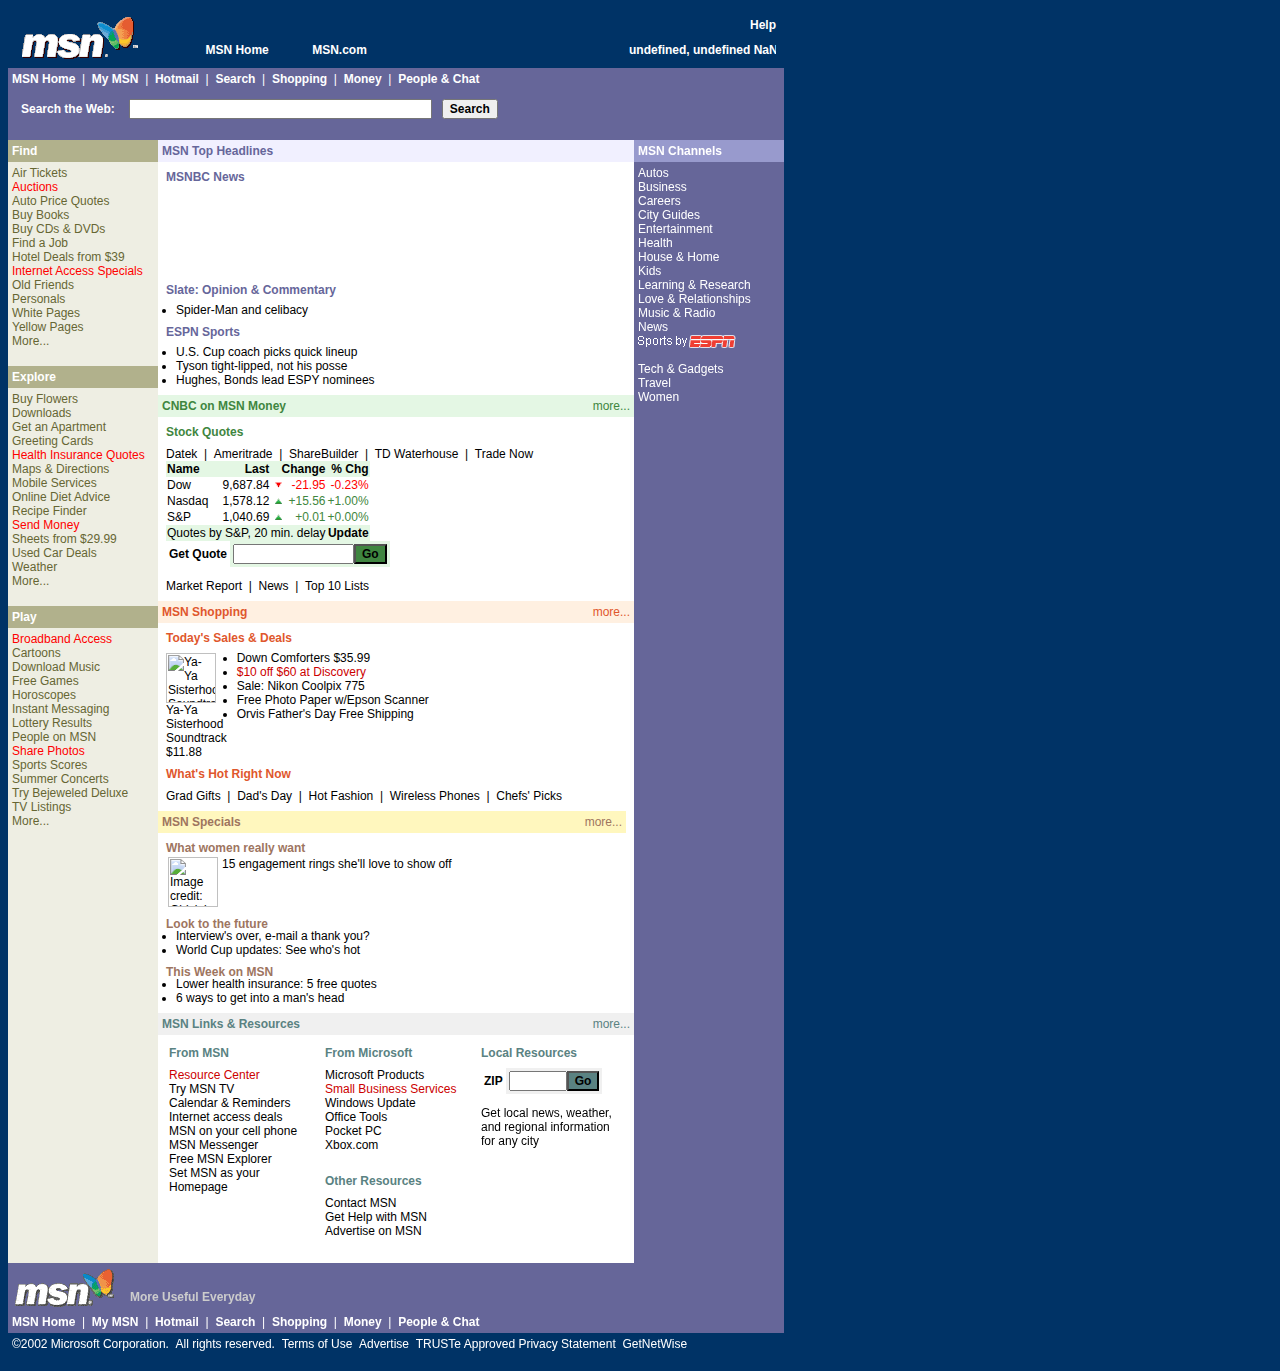
==== commit 6bc5903f: "thin" ====
--- a/index.htm
+++ b/index.htm
@@ -20,12 +20,12 @@
 
 <table class="maintable" width="768" cellspacing="0" cellpadding="0" border="0"><tbody><tr valign="top"><td colspan="3"><img src="index_files/c.gif" alt="" width="0" height="0" border="0"><table cellspacing="0" cellpadding="0" border="0"><tbody><tr><td><table class="headertable" width="768" cellspacing="0" cellpadding="0" border="0"><tbody><tr valign="bottom"><td class="tabslinetall" width="140" align="center"><img src="index_files/logo.gif" alt="MSN.com" width="140" height="60" border="0"></td><td width="628"><table width="628" cellspacing="0" cellpadding="0" border="0"><tbody><tr><td colspan="7" class="help" align="right"><div class="tabsdate"><b><a href="javascript:DoHelp();">Help</a></b></div></td></tr><tr><td class="tabsfronton" width="52"><img src="index_files/c_002.gif" alt="" width="52" height="36" border="0"></td><td class="tabsonline" width="75" align="center"><b class="tabstext">MSN Home</b></td><td class="tabsmidon2" width="22"><img src="index_files/c_002.gif" alt="" width="28" height="36" border="0"></td><td class="tabsoffline" width="75" align="center"><a class="tabstext" href="http://msn.com"><b>MSN.com</b></a></td><td class="tabsendoff" width="8"><img src="index_files/c_002.gif" alt="" width="8" height="36" border="0"></td><td class="tabsline" width="67"></td><td class="tabsline" width="329" align="right"><iframe src="index_files/td2.htm" allowtransparency="true" width="148" height="17" frameborder="0"></iframe>
 
-</td></tr></tbody></table></td></tr></tbody></table></td></tr></tbody></table></td></tr><tr valign="top"><td colspan="3" class="big6"><table cellspacing="0" cellpadding="4" border="0"><tbody><tr><td><a href="http://web.archive.org/web/20020605014926/http://go.msn.com/0/0/"><b>MSN Home</b></a>&nbsp; | &nbsp;<a href="http://web.archive.org/web/20020605014926/http://go.msn.com/0/8/"><b>My MSN</b></a>&nbsp; | &nbsp;<a href="http://web.archive.org/web/20020605014926/http://go.msn.com/0/1/"><b>Hotmail</b></a>&nbsp; | &nbsp;<a href="http://web.archive.org/web/20020605014926/http://go.msn.com/0/2/"><b>Search</b></a>&nbsp; | &nbsp;<a href="http://web.archive.org/web/20020605014926/http://go.msn.com/0/6/"><b>Shopping</b></a>&nbsp; | &nbsp;<a href="http://web.archive.org/web/20020605014926/http://go.msn.com/0/7/"><b>Money</b></a>&nbsp; | &nbsp;<a href="http://web.archive.org/web/20020605014926/http://go.msn.com/0/5/"><b>People &amp; Chat</b></a></td></tr></tbody></table></td></tr><tr valign="top"><td colspan="2" class="big6"><table cellspacing="0" cellpadding="4" border="0"><tbody><tr><td><form id="searchweb" action="http://www.bing.com/search?q=" method="get"><table class="search" cellspacing="0" cellpadding="5" border="0"><tbody><tr><td><b><legend><legend>Search the Web:</legend></legend></b></td><td><input id="S" name="q" size="40" maxlength="150" accesskey="S" type="text"></td><td><input class="persbtn" value="Search" type="submit"></td></tr></tbody></table></form></td></tr></tbody></table></td><td class="sidebar" rowspan="2" valign="middle"><div class="textad"><b></b></div></td></tr><tr valign="top"></tr><tr valign="top"><td class="leftbar" valign="top"><table width="150" cellspacing="0" cellpadding="4" border="0"><tbody><tr></tr></tbody></table><table width="150" cellspacing="0" cellpadding="4" border="0"><tbody><tr><td id="cmh13345" class="header"><b>Find</b></td></tr><tr><td id="cmc13345" class="container"><a href="http://web.archive.org/web/20020605014926/http://go.msn.com/3/0/">Air Tickets</a><br><a href="http://web.archive.org/web/20020605014926/http://go.msn.com/2/u/0" class="hilite">Auctions</a><br><a href="http://web.archive.org/web/20020605014926/http://go.msn.com/3/16">Auto Price Quotes</a><br><a href="http://web.archive.org/web/20020605014926/http://go.msn.com/3/1/">Buy Books</a><br><a href="http://web.archive.org/web/20020605014926/http://go.msn.com/3/2/">Buy CDs &amp; DVDs</a><br><a href="http://web.archive.org/web/20020605014926/http://go.msn.com/3/ab/">Find a Job</a><br><a href="http://web.archive.org/web/20020605014926/http://go.msn.com/3/05/">Hotel Deals from $39</a><br><a href="http://web.archive.org/web/20020605014926/http://go.msn.com/3/u/" class="hilite">Internet Access Specials</a><br><a href="http://web.archive.org/web/20020605014926/http://go.msn.com/3/bc/">Old Friends</a><br><a href="http://web.archive.org/web/20020605014926/http://go.msn.com/3/e/">Personals</a><br><a href="http://web.archive.org/web/20020605014926/http://go.msn.com/3/s/">White Pages</a><br><a href="http://web.archive.org/web/20020605014926/http://go.msn.com/3/t/">Yellow Pages</a><br><a href="http://web.archive.org/web/20020605014926/http://go.msn.com/3/L/1.asp">More...</a><br><br></td></tr></tbody></table><table width="150" cellspacing="0" cellpadding="4" border="0"><tbody><tr><td id="cmh13346" class="header"><b>Explore</b></td></tr><tr><td id="cmc13346" class="container"><a href="http://web.archive.org/web/20020605014926/http://go.msn.com/3/10/">Buy Flowers</a><br><a href="http://web.archive.org/web/20020605014926/http://go.msn.com/3/4/">Downloads</a><br><a href="http://web.archive.org/web/20020605014926/http://go.msn.com/3/ae/">Get an Apartment</a><br><a href="http://web.archive.org/web/20020605014926/http://go.msn.com/3/5/">Greeting Cards</a><br><a href="http://web.archive.org/web/20020605014926/http://go.msn.com/3/24/" class="hilite">Health Insurance Quotes</a><br><a href="http://web.archive.org/web/20020605014926/http://go.msn.com/3/04/">Maps &amp; Directions</a><br><a href="http://web.archive.org/web/20020605014926/http://go.msn.com/3/3/">Mobile Services</a><br><a href="http://web.archive.org/web/20020605014926/http://go.msn.com/3/26/">Online Diet Advice</a><br><a href="http://web.archive.org/web/20020605014926/http://go.msn.com/3/27/">Recipe Finder</a><br><a href="http://web.archive.org/web/20020605014926/http://go.msn.com/3/13/" class="hilite">Send Money</a><br><a href="http://web.archive.org/web/20020605014926/http://go.msn.com/3/17/">Sheets from $29.99</a><br><a href="http://web.archive.org/web/20020605014926/http://go.msn.com/3/22/">Used Car Deals</a><br><a href="http://web.archive.org/web/20020605014926/http://go.msn.com/3/r/">Weather</a><br><a href="http://web.archive.org/web/20020605014926/http://go.msn.com/3/L/2.asp">More...</a><br><br></td></tr></tbody></table><table width="150" cellspacing="0" cellpadding="4" border="0"><tbody><tr><td id="cmh13347" class="header"><b>Play</b></td></tr><tr><td id="cmc13347" class="container"><a href="http://web.archive.org/web/20020605014926/http://go.msn.com/3/ai/" class="hilite">Broadband Access</a><br><a href="http://web.archive.org/web/20020605014926/http://go.msn.com/3/ad/">Cartoons</a><br><a href="http://web.archive.org/web/20020605014926/http://go.msn.com/3/a5/">Download Music</a><br><a href="http://web.archive.org/web/20020605014926/http://go.msn.com/3/8/">Free Games</a><br><a href="http://web.archive.org/web/20020605014926/http://go.msn.com/3/14/">Horoscopes</a><br><a href="http://web.archive.org/web/20020605014926/http://go.msn.com/3/z/">Instant Messaging</a><br><a href="http://web.archive.org/web/20020605014926/http://go.msn.com/3/bb/">Lottery Results</a><br><a href="http://web.archive.org/web/20020605014926/http://go.msn.com/3/bd/">People on MSN</a><br><a href="http://web.archive.org/web/20020605014926/http://go.msn.com/3/00/" class="hilite">Share Photos</a><br><a href="http://web.archive.org/web/20020605014926/http://go.msn.com/3/p/">Sports Scores</a><br><a href="http://web.archive.org/web/20020605014926/http://go.msn.com/3/aa/">Summer Concerts</a><br><a href="http://web.archive.org/web/20020605014926/http://go.msn.com/3/be/">Try Bejeweled Deluxe</a><br><a href="http://web.archive.org/web/20020605014926/http://go.msn.com/3/q/">TV Listings</a><br><a href="http://web.archive.org/web/20020605014926/http://go.msn.com/3/L/3.asp">More...</a><br><br></td></tr></tbody></table></td><td class="mainbar"><table cellspacing="0" cellpadding="4" border="0"><tbody><tr><td><div id="ocatnip" class="floatquadno"><table class="cattbl" width="468" cellspacing="0" cellpadding="0" border="0"><tbody><tr valign="top"><td colspan="2"><table cellspacing="0" cellpadding="0" border="0"><tbody><tr valign="top"><td><table width="160" cellspacing="0" cellpadding="0" border="0"><tbody><tr><td width="160"><div class="header"><b>Today on MSN</b></div><div class="container"><ul><li><a href="http://web.archive.org/web/20020605014926/http://go.msn.com/0000/5/59.asp?target=http%3A%2F%2Fwww%2Emsnbc%2Ecom%2Fnews%2F761590%2Easp%3Fpne%3Dmsn">FBI restraints to loosen?</a></li><li><a href="http://web.archive.org/web/20020605014926/http://go.msn.com/0000/5/34.asp?target=http%3A%2F%2Fwww%2Enhl%2Ecom">Stanley Cup finals begin</a></li><li><a href="http://web.archive.org/web/20020605014926/http://go.msn.com/0000/5/60.asp?target=http%3A%2F%2Faccesshollywood%2Emsn%2Ecom%2Fmovies%2F0603%5Fmtvmovieawards%2Easp" class="hilite">MTV Movie Award gossip</a></li><li><a href="http://web.archive.org/web/20020605014926/http://go.msn.com/0000/5/36.asp?target=http%3A%2F%2Fwww%2Ebcentral%2Ecom%2Farticles%2Fkrotz%2F138%2Easp%3Fcobrand%3Dmsn%26LID%3D3800">A brief history of spam</a></li></ul></div></td></tr></tbody></table></td></tr></tbody></table></td><td width="160"></td></tr></tbody></table></div></td></tr></tbody></table><table id="c989" class="cattbl" width="468" cellspacing="0" cellpadding="4" border="0"><tbody><tr><td class="cathead"><b>MSN Top Headlines</b></td><td class="cathead" align="right"><a href="http://web.archive.org/web/20020605014926/http://go.msn.com/0/989/">more...</a></td></tr><tr><td colspan="2"><table width="468" cellspacing="0" cellpadding="4" border="0"><tbody><tr><td id="cmh10000" class="header"><b>MSNBC News</b><iframe class="rssdog" src="https://rssdog.com/index.php?url=https%3A%2F%2Frss.msn.com&amp;mode=html&amp;showonly=&amp;maxitems=3&amp;showdescs=0&amp;desctrim=0&amp;descmax=0&amp;tabwidth=100%25&amp;excltitle=1&amp;linktarget=_blank&amp;textsize=inherit&amp;bordercol=transparent&amp;headbgcol=transparent&amp;headtxtcol=%23ffffff&amp;titlebgcol=transparent&amp;titletxtcol=%23000000&amp;itembgcol=%23ffffff&amp;itemtxtcol=%23000000&amp;ctl=0" width="100%" height="91" frameborder="0"></iframe></td></tr></tbody></table><table width="468" cellspacing="0" cellpadding="4" border="0"><tbody><tr><td id="cmh11090" class="header"><b>Slate: Opinion &amp; Commentary</b></td></tr><tr><td id="cmc11090" class="container"><ul><li><a href="http://web.archive.org/web/20020605014926/http://go.msn.com/CM/11090/default.asp?target=http://slate.msn.com/%3Fid%3D2066513">Spider-Man and celibacy</a></li></ul></td></tr></tbody></table><table width="468" cellspacing="0" cellpadding="4" border="0"><tbody><tr><td id="cmh13889" class="header"><b>ESPN Sports</b></td></tr><tr><td id="cmc13889" class="container"><ul><li><a href="http://web.archive.org/web/20020605014926/http://go.msn.com/CM/13889/default.asp?target=http://worldcup.espnsoccernet.com/story%3Fid%3D214145%26lang%3Dus">U.S. Cup coach picks quick lineup</a></li><li><a href="http://web.archive.org/web/20020605014926/http://go.msn.com/CM/13889/default.asp?target=http://espn.go.com/boxing/news/2002/0604/1390798.html">Tyson tight-lipped, not his posse</a></li><li><a href="http://web.archive.org/web/20020605014926/http://go.msn.com/CM/13889/default.asp?target=http://espn.go.com/espy2002/index.html">Hughes, Bonds lead ESPY nominees</a></li></ul></td></tr></tbody></table></td></tr></tbody></table><table id="c990" class="cattbl" width="468" cellspacing="0" cellpadding="4" border="0"><tbody><tr><td class="cathead"><b>CNBC on MSN Money</b></td><td class="cathead" align="right"><a href="http://web.archive.org/web/20020605014926/http://go.msn.com/0/990/">more...</a></td></tr><tr><td colspan="2"><table width="468" cellspacing="0" cellpadding="4" border="0"><tbody><tr><td id="cmh500025" class="header"><b>Stock Quotes</b></td></tr><tr><td id="cmc500025" class="container"><a href="http://web.archive.org/web/20020605014926/http://go.msn.com/cm/0/2.asp">Datek</a>&nbsp; | &nbsp;<a href="http://web.archive.org/web/20020605014926/http://go.msn.com/cm/0/3.asp">Ameritrade</a>&nbsp; | &nbsp;<a href="http://web.archive.org/web/20020605014926/http://go.msn.com/cm/0/4.asp">ShareBuilder</a>&nbsp; | &nbsp;<a href="http://web.archive.org/web/20020605014926/http://go.msn.com/cm/0/1.asp">TD Waterhouse</a>&nbsp; | &nbsp;<a href="http://web.archive.org/web/20020605014926/http://go.msn.com/cm/0/5.asp">Trade Now</a><table class="stock" cellspacing="0" cellpadding="1" border="0"><tbody><tr class="stockcolored" valign="top"><th scope="col" align="left">Name</th><th scope="col" align="right">Last</th><th scope="col" colspan="2" align="right">Change</th><th scope="col" align="right">% Chg</th></tr><tr valign="top"><td><a title="$INDU" href="http://web.archive.org/web/20020605014926/http://go.msn.com/0008/2/snm.asp?target=http://moneycentral.msn.com/scripts/webquote.dll%3FiPage%3Dqdext%26Symbol%3D$INDU">Dow&nbsp;</a></td><td class="stocklast" align="right">9,687.84</td><td>
+</td></tr></tbody></table></td></tr></tbody></table></td></tr></tbody></table></td></tr><tr valign="top"><td colspan="3" class="big6"><table cellspacing="0" cellpadding="4" border="0"><tbody><tr><td><a href="http://msn.com"><b>MSN Home</b></a>&nbsp; | &nbsp;<a href="http://profile.live.com"><b>My MSN</b></a>&nbsp; | &nbsp;<a href="http://outlook.com"><b>Hotmail</b></a>&nbsp; | &nbsp;<a href="http://bing.com"><b>Search</b></a>&nbsp; | &nbsp;<a href="http://www.bing.com/shop"><b>Shopping</b></a>&nbsp; | &nbsp;<a href="http://www.msn.com/en-us/money"><b>Money</b></a>&nbsp; | &nbsp;<a href="http://escargot.log1p.xyz"><b>People &amp; Chat</b></a></td></tr></tbody></table></td></tr><tr valign="top"><td colspan="2" class="big6"><table cellspacing="0" cellpadding="4" border="0"><tbody><tr><td><form id="searchweb" action="http://www.bing.com/search?q=" method="get"><table class="search" cellspacing="0" cellpadding="5" border="0"><tbody><tr><td><b><legend><legend>Search the Web:</legend></legend></b></td><td><input id="S" name="q" size="40" maxlength="150" accesskey="S" type="text"></td><td><input class="persbtn" value="Search" type="submit"></td></tr></tbody></table></form></td></tr></tbody></table></td><td class="sidebar" rowspan="2" valign="middle"><div class="textad"><b></b></div></td></tr><tr valign="top"></tr><tr valign="top"><td class="leftbar" valign="top"><table width="150" cellspacing="0" cellpadding="4" border="0"><tbody><tr></tr></tbody></table><table width="150" cellspacing="0" cellpadding="4" border="0"><tbody><tr><td id="cmh13345" class="header"><b>Find</b></td></tr><tr><td id="cmc13345" class="container"><a href="http://web.archive.org/web/20020605014926/http://go.msn.com/3/0/">Air Tickets</a><br><a href="http://web.archive.org/web/20020605014926/http://go.msn.com/2/u/0" class="hilite">Auctions</a><br><a href="http://web.archive.org/web/20020605014926/http://go.msn.com/3/16">Auto Price Quotes</a><br><a href="http://web.archive.org/web/20020605014926/http://go.msn.com/3/1/">Buy Books</a><br><a href="http://web.archive.org/web/20020605014926/http://go.msn.com/3/2/">Buy CDs &amp; DVDs</a><br><a href="http://web.archive.org/web/20020605014926/http://go.msn.com/3/ab/">Find a Job</a><br><a href="http://web.archive.org/web/20020605014926/http://go.msn.com/3/05/">Hotel Deals from $39</a><br><a href="http://web.archive.org/web/20020605014926/http://go.msn.com/3/u/" class="hilite">Internet Access Specials</a><br><a href="http://web.archive.org/web/20020605014926/http://go.msn.com/3/bc/">Old Friends</a><br><a href="http://web.archive.org/web/20020605014926/http://go.msn.com/3/e/">Personals</a><br><a href="http://web.archive.org/web/20020605014926/http://go.msn.com/3/s/">White Pages</a><br><a href="http://web.archive.org/web/20020605014926/http://go.msn.com/3/t/">Yellow Pages</a><br><a href="http://web.archive.org/web/20020605014926/http://go.msn.com/3/L/1.asp">More...</a><br><br></td></tr></tbody></table><table width="150" cellspacing="0" cellpadding="4" border="0"><tbody><tr><td id="cmh13346" class="header"><b>Explore</b></td></tr><tr><td id="cmc13346" class="container"><a href="http://web.archive.org/web/20020605014926/http://go.msn.com/3/10/">Buy Flowers</a><br><a href="http://web.archive.org/web/20020605014926/http://go.msn.com/3/4/">Downloads</a><br><a href="http://web.archive.org/web/20020605014926/http://go.msn.com/3/ae/">Get an Apartment</a><br><a href="http://web.archive.org/web/20020605014926/http://go.msn.com/3/5/">Greeting Cards</a><br><a href="http://web.archive.org/web/20020605014926/http://go.msn.com/3/24/" class="hilite">Health Insurance Quotes</a><br><a href="http://web.archive.org/web/20020605014926/http://go.msn.com/3/04/">Maps &amp; Directions</a><br><a href="http://web.archive.org/web/20020605014926/http://go.msn.com/3/3/">Mobile Services</a><br><a href="http://web.archive.org/web/20020605014926/http://go.msn.com/3/26/">Online Diet Advice</a><br><a href="http://web.archive.org/web/20020605014926/http://go.msn.com/3/27/">Recipe Finder</a><br><a href="http://web.archive.org/web/20020605014926/http://go.msn.com/3/13/" class="hilite">Send Money</a><br><a href="http://web.archive.org/web/20020605014926/http://go.msn.com/3/17/">Sheets from $29.99</a><br><a href="http://web.archive.org/web/20020605014926/http://go.msn.com/3/22/">Used Car Deals</a><br><a href="http://web.archive.org/web/20020605014926/http://go.msn.com/3/r/">Weather</a><br><a href="http://web.archive.org/web/20020605014926/http://go.msn.com/3/L/2.asp">More...</a><br><br></td></tr></tbody></table><table width="150" cellspacing="0" cellpadding="4" border="0"><tbody><tr><td id="cmh13347" class="header"><b>Play</b></td></tr><tr><td id="cmc13347" class="container"><a href="http://web.archive.org/web/20020605014926/http://go.msn.com/3/ai/" class="hilite">Broadband Access</a><br><a href="http://web.archive.org/web/20020605014926/http://go.msn.com/3/ad/">Cartoons</a><br><a href="http://web.archive.org/web/20020605014926/http://go.msn.com/3/a5/">Download Music</a><br><a href="http://web.archive.org/web/20020605014926/http://go.msn.com/3/8/">Free Games</a><br><a href="http://web.archive.org/web/20020605014926/http://go.msn.com/3/14/">Horoscopes</a><br><a href="http://web.archive.org/web/20020605014926/http://go.msn.com/3/z/">Instant Messaging</a><br><a href="http://web.archive.org/web/20020605014926/http://go.msn.com/3/bb/">Lottery Results</a><br><a href="http://web.archive.org/web/20020605014926/http://go.msn.com/3/bd/">People on MSN</a><br><a href="http://web.archive.org/web/20020605014926/http://go.msn.com/3/00/" class="hilite">Share Photos</a><br><a href="http://web.archive.org/web/20020605014926/http://go.msn.com/3/p/">Sports Scores</a><br><a href="http://web.archive.org/web/20020605014926/http://go.msn.com/3/aa/">Summer Concerts</a><br><a href="http://web.archive.org/web/20020605014926/http://go.msn.com/3/be/">Try Bejeweled Deluxe</a><br><a href="http://web.archive.org/web/20020605014926/http://go.msn.com/3/q/">TV Listings</a><br><a href="http://web.archive.org/web/20020605014926/http://go.msn.com/3/L/3.asp">More...</a><br><br></td></tr></tbody></table></td><td class="mainbar"><table cellspacing="0" cellpadding="4" border="0"><tbody><tr></tr></tbody></table><table id="c989" class="cattbl" width="468" cellspacing="0" cellpadding="4" border="0"><tbody><tr><td class="cathead"><b>MSN Top Headlines</b></td></tr><tr><td colspan="2"><table width="468" cellspacing="0" cellpadding="4" border="0"><tbody><tr><td id="cmh10000" class="header"><b>MSNBC News</b><iframe class="rssdog" src="https://rssdog.com/index.php?url=https%3A%2F%2Frss.msn.com&amp;mode=html&amp;showonly=&amp;maxitems=3&amp;showdescs=0&amp;desctrim=0&amp;descmax=0&amp;tabwidth=100%25&amp;excltitle=1&amp;linktarget=_blank&amp;textsize=inherit&amp;bordercol=transparent&amp;headbgcol=transparent&amp;headtxtcol=%23ffffff&amp;titlebgcol=transparent&amp;titletxtcol=%23000000&amp;itembgcol=%23ffffff&amp;itemtxtcol=%23000000&amp;ctl=0" width="100%" height="91" frameborder="0"></iframe></td></tr></tbody></table><table width="468" cellspacing="0" cellpadding="4" border="0"><tbody><tr><td id="cmh11090" class="header"><b>Slate: Opinion &amp; Commentary</b></td></tr><tr><td id="cmc11090" class="container"><ul><li><a href="http://web.archive.org/web/20020605014926/http://go.msn.com/CM/11090/default.asp?target=http://slate.msn.com/%3Fid%3D2066513">Spider-Man and celibacy</a></li></ul></td></tr></tbody></table><table width="468" cellspacing="0" cellpadding="4" border="0"><tbody><tr><td id="cmh13889" class="header"><b>ESPN Sports</b></td></tr><tr><td id="cmc13889" class="container"><ul><li><a href="http://web.archive.org/web/20020605014926/http://go.msn.com/CM/13889/default.asp?target=http://worldcup.espnsoccernet.com/story%3Fid%3D214145%26lang%3Dus">U.S. Cup coach picks quick lineup</a></li><li><a href="http://web.archive.org/web/20020605014926/http://go.msn.com/CM/13889/default.asp?target=http://espn.go.com/boxing/news/2002/0604/1390798.html">Tyson tight-lipped, not his posse</a></li><li><a href="http://web.archive.org/web/20020605014926/http://go.msn.com/CM/13889/default.asp?target=http://espn.go.com/espy2002/index.html">Hughes, Bonds lead ESPY nominees</a></li></ul></td></tr></tbody></table></td></tr></tbody></table><table id="c990" class="cattbl" width="468" cellspacing="0" cellpadding="4" border="0"><tbody><tr><td class="cathead"><b>CNBC on MSN Money</b></td><td class="cathead" align="right"><a href="http://web.archive.org/web/20020605014926/http://go.msn.com/0/990/">more...</a></td></tr><tr><td colspan="2"><table width="468" cellspacing="0" cellpadding="4" border="0"><tbody><tr><td id="cmh500025" class="header"><b>Stock Quotes</b></td></tr><tr><td id="cmc500025" class="container"><a href="http://web.archive.org/web/20020605014926/http://go.msn.com/cm/0/2.asp">Datek</a>&nbsp; | &nbsp;<a href="http://web.archive.org/web/20020605014926/http://go.msn.com/cm/0/3.asp">Ameritrade</a>&nbsp; | &nbsp;<a href="http://web.archive.org/web/20020605014926/http://go.msn.com/cm/0/4.asp">ShareBuilder</a>&nbsp; | &nbsp;<a href="http://web.archive.org/web/20020605014926/http://go.msn.com/cm/0/1.asp">TD Waterhouse</a>&nbsp; | &nbsp;<a href="http://web.archive.org/web/20020605014926/http://go.msn.com/cm/0/5.asp">Trade Now</a><table class="stock" cellspacing="0" cellpadding="1" border="0"><tbody><tr class="stockcolored" valign="top"><th scope="col" align="left">Name</th><th scope="col" align="right">Last</th><th scope="col" colspan="2" align="right">Change</th><th scope="col" align="right">% Chg</th></tr><tr valign="top"><td><a title="$INDU" href="http://web.archive.org/web/20020605014926/http://go.msn.com/0008/2/snm.asp?target=http://moneycentral.msn.com/scripts/webquote.dll%3FiPage%3Dqdext%26Symbol%3D$INDU">Dow&nbsp;</a></td><td class="stocklast" align="right">9,687.84</td><td>
 										&nbsp;<img src="index_files/stock-dn.gif" alt="Down" width="7" height="11" border="0"></td><td class="stockfall" align="right">-21.95</td><td class="stockfall" align="right">-0.23%</td></tr><tr valign="top"><td><a title="$COMPX" href="http://web.archive.org/web/20020605014926/http://go.msn.com/0008/2/snm.asp?target=http://moneycentral.msn.com/scripts/webquote.dll%3FiPage%3Dqdext%26Symbol%3D$COMPX">Nasdaq&nbsp;</a></td><td class="stocklast" align="right">1,578.12</td><td>
 										&nbsp;<img src="index_files/stock-up.gif" alt="Up" width="7" height="11" border="0"></td><td class="stockrise" align="right">
 										+15.56</td><td class="stockrise" align="right">+1.00%</td></tr><tr valign="top"><td><a title="$INX" href="http://web.archive.org/web/20020605014926/http://go.msn.com/0008/2/snm.asp?target=http://moneycentral.msn.com/scripts/webquote.dll%3FiPage%3Dqdext%26Symbol%3D$INX">S&amp;P&nbsp;</a></td><td class="stocklast" align="right">1,040.69</td><td>
 										&nbsp;<img src="index_files/stock-up.gif" alt="Up" width="7" height="11" border="0"></td><td class="stockrise" align="right">
-										+0.01</td><td class="stockrise" align="right">+0.00%</td></tr><tr class="stockcolored" valign="top"><td colspan="4">Quotes by S&amp;P, 20 min. delay</td><td colspan="1" align="right"><b><a href="http://web.archive.org/web/20020605014926/http://go.msn.com/0008/2/update.asp">Update</a></b></td></tr></tbody></table><div class="ib"><form id="getquote" action="0008/2/gqt.asp" method="get"><table cellspacing="0" cellpadding="3" border="0"><tbody><tr><td><label for="Q"><b>Get Quote</b></label></td><td class="ibfrm"><input name="Symbol" size="14" maxlength="100" accesskey="Q" id="Q" type="text"><input value="Go" class="ibbtn" type="submit"></td></tr></tbody></table></form></div><a href="http://web.archive.org/web/20020605014926/http://go.msn.com/0008/2/rpt.asp">Market Report</a>&nbsp; | &nbsp;<a href="http://web.archive.org/web/20020605014926/http://go.msn.com/0008/2/nws.asp">News</a>&nbsp; | &nbsp;<a href="http://web.archive.org/web/20020605014926/http://go.msn.com/0008/2/t10.asp">Top 10 Lists</a></td></tr></tbody></table></td></tr></tbody></table><table id="c984" class="cattbl" width="468" cellspacing="0" cellpadding="4" border="0"><tbody><tr><td class="cathead"><b>MSN Shopping</b></td><td class="cathead" align="right"><a href="http://web.archive.org/web/20020605014926/http://go.msn.com/0/984/">more...</a></td></tr><tr><td colspan="2"><table width="468" cellspacing="0" cellpadding="4" border="0"><tbody><tr><td id="cmh12756" class="header"><b>Today's Sales &amp; Deals</b></td></tr><tr><td id="cmc12756" class="container"><table width="100%" cellspacing="0" cellpadding="0" border="0"><tbody><tr valign="top"><td class="container" width="60"><a href="http://web.archive.org/web/20020605014926/http://go.msn.com/CM/12756/default.asp?target=http://www.eshop.msn.com/link.aspx?ilId=11284"><img src="index_files/50x50YaYaSister.htm" alt="Ya-Ya Sisterhood Soundtrack $11.88" width="50" height="50"></a><br><a href="http://web.archive.org/web/20020605014926/http://go.msn.com/CM/12756/default.asp?target=http://www.eshop.msn.com/link.aspx?ilId=11284">Ya-Ya Sisterhood Soundtrack $11.88</a></td><td class="container"><ul><li><a href="http://web.archive.org/web/20020605014926/http://go.msn.com/CM/12756/default.asp?target=http://www.eshop.msn.com/link.aspx?ilId=11273">Down Comforters $35.99</a></li><li><a href="http://web.archive.org/web/20020605014926/http://go.msn.com/CM/12756/default.asp?target=http://www.eshop.msn.com/link.aspx?ilId=11283" class="hilite">$10 off $60 at Discovery</a></li><li><a href="http://web.archive.org/web/20020605014926/http://go.msn.com/CM/12756/default.asp?target=http://www.eshop.msn.com/link.aspx?ilId=11280">Sale: Nikon Coolpix 775</a></li><li><a href="http://web.archive.org/web/20020605014926/http://go.msn.com/CM/12756/default.asp?target=http://www.eshop.msn.com/link.aspx?ilId=11282">Free Photo Paper w/Epson Scanner</a></li><li><a href="http://web.archive.org/web/20020605014926/http://go.msn.com/CM/12756/default.asp?target=http://www.eshop.msn.com/link.aspx?ilId=11285">Orvis Father's Day Free Shipping</a></li></ul></td></tr></tbody></table></td></tr></tbody></table><table width="468" cellspacing="0" cellpadding="4" border="0"><tbody><tr><td id="cmh13903" class="header"><b>What's Hot Right Now</b></td></tr><tr><td id="cmc13903" class="container"><a href="http://web.archive.org/web/20020605014926/http://go.msn.com/B/1/j/default.asp?target=http://eshop.msn.com/link.aspx?ilId=11272">Grad Gifts</a>&nbsp; | &nbsp;<a href="http://web.archive.org/web/20020605014926/http://go.msn.com/B/1/f/default.asp?target=http://eshop.msn.com/link.aspx?ilId=11271">Dad's Day</a>&nbsp; | &nbsp;<a href="http://web.archive.org/web/20020605014926/http://go.msn.com/B/1/u/default.asp?target=http://eshop.msn.com/link.aspx?ilId=11270">Hot Fashion</a>&nbsp; | &nbsp;<a href="http://web.archive.org/web/20020605014926/http://go.msn.com/B/1/L/default.asp?target=http://eshop.msn.com/link.aspx?ilId=11269">Wireless Phones</a>&nbsp; | &nbsp;<a href="http://web.archive.org/web/20020605014926/http://go.msn.com/B/1/H/default.asp?target=http://eshop.msn.com/link.aspx?ilId=11268">Chefs' Picks</a></td></tr></tbody></table></td></tr></tbody></table><table id="c988" class="cattbl" width="468" cellspacing="0" cellpadding="4" border="0"><tbody><tr><td class="cathead"><b>MSN Specials</b></td><td class="cathead" align="right"><a href="http://web.archive.org/web/20020605014926/http://go.msn.com/0/988/">more...</a></td></tr><tr><td colspan="2"><table cellspacing="0" cellpadding="4" border="0"><tbody><tr><td><div class="header"><b>What women really want</b></div><div class="container"><table cellspacing="0" cellpadding="2" border="0"><tbody><tr valign="top"><td><a href="http://web.archive.org/web/20020605014926/http://go.msn.com/b/be/default.asp?target=http%3A%2F%2Feshop%2Emsn%2Ecom%2Fgiftguidesresults%2Easpx%3FggId%3D74%26ggcId%3D574%26strR%3D0%2E91108241766276"><img src="index_files/SPC_ring0604.htm" alt="Image credit: Ghislain &amp; Marie David de Lossy/Getty Images" width="50" height="50"></a></td><td><a href="http://web.archive.org/web/20020605014926/http://go.msn.com/b/be/default.asp?target=http%3A%2F%2Feshop%2Emsn%2Ecom%2Fgiftguidesresults%2Easpx%3FggId%3D74%26ggcId%3D574%26strR%3D0%2E91108241766276">15 engagement rings she'll love to show off</a></td></tr></tbody></table></div></td></tr></tbody></table><table cellspacing="0" cellpadding="4" border="0"><tbody><tr><td><div class="header"><b>Look to the future</b></div><div class="container"><ul><li><a href="http://web.archive.org/web/20020605014926/http://go.msn.com/b/ba/default.asp?target=http%3A%2F%2Feditorial%2Ecareers%2Emsn%2Ecom%2Farticles%2Ffollowingup%2F">Interview's over, e-mail a thank you?</a></li><li><a href="http://web.archive.org/web/20020605014926/http://go.msn.com/b/bb/default.asp?target=http%3A%2F%2Fspecials%2Emsn%2Ecom%2Fspecials%2Fsports%2FworldCup%2Easp">World Cup updates: See who's hot</a></li></ul></div></td></tr></tbody></table><table cellspacing="0" cellpadding="4" border="0"><tbody><tr><td><div class="header"><b>This Week on MSN</b></div><div class="container"><ul><li><a href="http://web.archive.org/web/20020605014926/http://go.msn.com/b/bc/default.asp?target=http%3A%2F%2Fmoney%2Emsn%2Ecom%2Finsure%2Fhealthlp%2Easp">Lower health insurance: 5 free quotes</a></li><li><a href="http://web.archive.org/web/20020605014926/http://go.msn.com/b/bd/default.asp?target=http%3A%2F%2Flove%2Emsn%2Ecom%2Fpersonals%2F">6 ways to get into a man's head</a></li></ul></div></td></tr></tbody></table></td></tr></tbody></table><table id="c986" class="cattbl" width="468" cellspacing="0" cellpadding="4" border="0"><tbody><tr><td class="cathead"><b>MSN Links &amp; Resources</b></td><td class="cathead" align="right"><a href="http://web.archive.org/web/20020605014926/http://go.msn.com/0/986/">more...</a></td></tr><tr><td colspan="2"><div class="float66"><table cellspacing="0" cellpadding="3" border="0"><tbody><tr valign="top"><td><table width="150" cellspacing="0" cellpadding="4" border="0"><tbody><tr><td id="cmh13341" class="header"><b>From MSN</b></td></tr><tr><td id="cmc13341" class="container"><a href="http://web.archive.org/web/20020605014926/http://go.msn.com/B/A/" class="hilite">Resource Center</a><br><a href="http://web.archive.org/web/20020605014926/http://go.msn.com/B/AC/">Try MSN TV</a><br><a href="http://web.archive.org/web/20020605014926/http://go.msn.com/B/11/">Calendar &amp; Reminders</a><br><a href="http://web.archive.org/web/20020605014926/http://go.msn.com/B/C/">Internet access deals</a><br><a href="http://web.archive.org/web/20020605014926/http://go.msn.com/B/10/">MSN on your cell phone</a><br><a href="http://web.archive.org/web/20020605014926/http://go.msn.com/B/T/">MSN Messenger</a><br><a href="http://web.archive.org/web/20020605014926/http://go.msn.com/B/N/">Free MSN Explorer</a><br><a href="javascript:DoHelp();">Set MSN as your Homepage</a><br><br></td></tr></tbody></table></td><td><table width="150" cellspacing="0" cellpadding="4" border="0"><tbody><tr><td id="cmh13342" class="header"><b>From Microsoft</b></td></tr><tr><td id="cmc13342" class="container"><a href="http://web.archive.org/web/20020605014926/http://go.msn.com/b/ay/">Microsoft Products</a><br><a href="http://web.archive.org/web/20020605014926/http://go.msn.com/b/ax/" class="hilite">Small Business Services</a><br><a href="http://web.archive.org/web/20020605014926/http://go.msn.com/B/F/">Windows Update</a><br><a href="http://web.archive.org/web/20020605014926/http://go.msn.com/B/E/">Office Tools</a><br><a href="http://web.archive.org/web/20020605014926/http://go.msn.com/B/B/">Pocket PC</a><br><a href="http://web.archive.org/web/20020605014926/http://go.msn.com/B/AB/">Xbox.com</a><br><br></td></tr></tbody></table><table width="150" cellspacing="0" cellpadding="4" border="0"><tbody><tr><td id="cmh13343" class="header"><b>Other Resources</b></td></tr><tr><td id="cmc13343" class="container"><a href="http://web.archive.org/web/20020605014926/http://go.msn.com/B/9/">Contact MSN</a><br><a href="javascript:DoHelp();">Get Help with MSN</a><br><a href="http://web.archive.org/web/20020605014926/http://go.msn.com/b/ar/">Advertise on MSN</a><br><br></td></tr></tbody></table></td><td><table width="150" cellspacing="0" cellpadding="4" border="0"><tbody><tr><td id="cmh13344" class="header"><b>Local Resources</b></td></tr><tr><td id="cmc13344" class="container"><div class="ib"><form id="ziplookup" action="b/18/default.asp" method="get"><table cellspacing="0" cellpadding="3" border="0"><tbody><tr><td><label for="Z"><b>ZIP</b></label></td><td class="ibfrm"><input name="zip" size="5" maxlength="5" accesskey="Z" id="Z" type="text"><input value="Go" class="ibbtn" type="submit"></td></tr></tbody></table></form></div><div>Get local news, weather, and regional information for any city</div></td></tr></tbody></table></td></tr></tbody></table></div></td></tr></tbody></table></td><td class="sidebar"><table width="150" cellspacing="0" cellpadding="4" border="0"><tbody><tr><td id="cmh13349" class="header"><b>MSN Channels</b></td></tr><tr><td id="cmc13349" class="container"><a href="http://web.archive.org/web/20020605014926/http://go.msn.com/2/1/0/">Autos</a><br><a href="http://web.archive.org/web/20020605014926/http://go.msn.com/2/0/0/">Business</a><br><a href="http://web.archive.org/web/20020605014926/http://go.msn.com/2/3/0/">Careers</a><br><a href="http://web.archive.org/web/20020605014926/http://go.msn.com/2/M/0/">City Guides</a><br><a href="http://web.archive.org/web/20020605014926/http://go.msn.com/2/4/0/">Entertainment</a><br><a href="http://web.archive.org/web/20020605014926/http://go.msn.com/2/4/" class="hilite"><b>Father's Day</b></a><br><table cellspacing="0" cellpadding="0" border="0"><tbody><tr><td width="10">&nbsp;</td><td class="secexp"><a href="http://web.archive.org/web/20020605014926/http://go.msn.com/2/4/B.asp">Stylish Dad</a>, <a href="http://web.archive.org/web/20020605014926/http://go.msn.com/2/4/D.asp">Handy Dad</a>, <a href="http://web.archive.org/web/20020605014926/http://go.msn.com/2/4/E.asp">Shop by Price</a></td></tr></tbody></table><a href="http://web.archive.org/web/20020605014926/http://go.msn.com/2/5/0/" class="hilite"><b>Games</b></a><br><table cellspacing="0" cellpadding="0" border="0"><tbody><tr><td width="10">&nbsp;</td><td class="secexp"><a href="http://web.archive.org/web/20020605014926/http://go.msn.com/2/4/C.asp">Poker</a>, <a href="http://web.archive.org/web/20020605014926/http://go.msn.com/2/4/A.asp">Blackjack</a></td></tr></tbody></table><a href="http://web.archive.org/web/20020605014926/http://go.msn.com/2/6/0/">Health</a><br><a href="http://web.archive.org/web/20020605014926/http://go.msn.com/2/7/0/">House &amp; Home</a><br><a href="http://web.archive.org/web/20020605014926/http://go.msn.com/2/8/0/">Kids</a><br><a href="http://web.archive.org/web/20020605014926/http://go.msn.com/2/B/0/">Learning &amp; Research</a><br><a href="http://web.archive.org/web/20020605014926/http://go.msn.com/2/L/0/">Love &amp; Relationships</a><br><a href="http://web.archive.org/web/20020605014926/http://go.msn.com/2/J/0/">Music &amp; Radio</a><br><a href="http://web.archive.org/web/20020605014926/http://go.msn.com/2/9/0/">News</a><br><a href="http://web.archive.org/web/20020605014926/http://go.msn.com/2/D/0/"><img src="index_files/espn_logo.gif" alt="Sports by ESPN " width="98" height="14" border="0"></a><br><table cellspacing="0" cellpadding="0" border="0"><tbody><tr><td width="10">&nbsp;</td><td class="secexp"></td></tr></tbody></table><a href="http://web.archive.org/web/20020605014926/http://go.msn.com/2/2/0/">Tech &amp; Gadgets</a><br><a href="http://web.archive.org/web/20020605014926/http://go.msn.com/2/E/0/">Travel</a><br><a href="http://web.archive.org/web/20020605014926/http://go.msn.com/2/F/0/">Women</a><br></td></tr></tbody></table></td></tr><tr valign="bottom"><td colspan="3" class="big6"><table cellspacing="0" cellpadding="4" border="0"><tbody><tr><td><table cellspacing="0" cellpadding="0" border="0"><tbody><tr><td rowspan="2"><a href="http://web.archive.org/web/20020605014926/http://go.msn.com/0/3/"><img src="index_files/footer_logo-md.gif" alt="MSN.com" width="118" height="40" border="0"></a></td><td>&nbsp;</td></tr><tr><td class="logotext"><a href="javascript:DoHelp();"><b>More Useful Everyday</b></a></td></tr></tbody></table></td></tr></tbody></table><table cellspacing="0" cellpadding="4" border="0"><tbody><tr><td><a href="http://web.archive.org/web/20020605014926/http://go.msn.com/0/0/"><b>MSN Home</b></a>&nbsp; | &nbsp;<a href="http://web.archive.org/web/20020605014926/http://go.msn.com/0/8/"><b>My MSN</b></a>&nbsp; | &nbsp;<a href="http://web.archive.org/web/20020605014926/http://go.msn.com/0/1/"><b>Hotmail</b></a>&nbsp; | &nbsp;<a href="http://web.archive.org/web/20020605014926/http://go.msn.com/0/2/"><b>Search</b></a>&nbsp; | &nbsp;<a href="http://web.archive.org/web/20020605014926/http://go.msn.com/0/6/"><b>Shopping</b></a>&nbsp; | &nbsp;<a href="http://web.archive.org/web/20020605014926/http://go.msn.com/0/7/"><b>Money</b></a>&nbsp; | &nbsp;<a href="http://web.archive.org/web/20020605014926/http://go.msn.com/0/5/"><b>People &amp; Chat</b></a></td></tr></tbody></table></td></tr><tr valign="top"><td colspan="3" class="footer"><table cellspacing="0" cellpadding="4" border="0"><tbody><tr><td><div class="container">©2002 Microsoft Corporation.&nbsp;&nbsp;All rights reserved.&nbsp;&nbsp;<a href="http://web.archive.org/web/20020605014926/http://go.msn.com/B/14/">Terms of Use</a>&nbsp;&nbsp;<a href="http://web.archive.org/web/20020605014926/http://go.msn.com/B/1/">Advertise</a>&nbsp;&nbsp;<a href="http://web.archive.org/web/20020605014926/http://go.msn.com/B/12/">TRUSTe Approved Privacy Statement</a>&nbsp;&nbsp;<a href="http://web.archive.org/web/20020605014926/http://go.msn.com/B/M/">GetNetWise</a></div></td></tr></tbody></table><table cellspacing="0" cellpadding="4" border="0"><tbody><tr><td><div class="ahem"><b>Why does this page look like this?</b>&nbsp;&nbsp;This
+										+0.01</td><td class="stockrise" align="right">+0.00%</td></tr><tr class="stockcolored" valign="top"><td colspan="4">Quotes by S&amp;P, 20 min. delay</td><td colspan="1" align="right"><b><a href="http://web.archive.org/web/20020605014926/http://go.msn.com/0008/2/update.asp">Update</a></b></td></tr></tbody></table><div class="ib"><form id="getquote" action="0008/2/gqt.asp" method="get"><table cellspacing="0" cellpadding="3" border="0"><tbody><tr><td><label for="Q"><b>Get Quote</b></label></td><td class="ibfrm"><input name="Symbol" size="14" maxlength="100" accesskey="Q" id="Q" type="text"><input value="Go" class="ibbtn" type="submit"></td></tr></tbody></table></form></div><a href="http://web.archive.org/web/20020605014926/http://go.msn.com/0008/2/rpt.asp">Market Report</a>&nbsp; | &nbsp;<a href="http://web.archive.org/web/20020605014926/http://go.msn.com/0008/2/nws.asp">News</a>&nbsp; | &nbsp;<a href="http://web.archive.org/web/20020605014926/http://go.msn.com/0008/2/t10.asp">Top 10 Lists</a></td></tr></tbody></table></td></tr></tbody></table><table id="c984" class="cattbl" width="468" cellspacing="0" cellpadding="4" border="0"><tbody><tr><td class="cathead"><b>MSN Shopping</b></td><td class="cathead" align="right"><a href="http://web.archive.org/web/20020605014926/http://go.msn.com/0/984/">more...</a></td></tr><tr><td colspan="2"><table width="468" cellspacing="0" cellpadding="4" border="0"><tbody><tr><td id="cmh12756" class="header"><b>Today's Sales &amp; Deals</b></td></tr><tr><td id="cmc12756" class="container"><table width="100%" cellspacing="0" cellpadding="0" border="0"><tbody><tr valign="top"><td class="container" width="60"><a href="http://web.archive.org/web/20020605014926/http://go.msn.com/CM/12756/default.asp?target=http://www.eshop.msn.com/link.aspx?ilId=11284"><img src="index_files/50x50YaYaSister.htm" alt="Ya-Ya Sisterhood Soundtrack $11.88" width="50" height="50"></a><br><a href="http://web.archive.org/web/20020605014926/http://go.msn.com/CM/12756/default.asp?target=http://www.eshop.msn.com/link.aspx?ilId=11284">Ya-Ya Sisterhood Soundtrack $11.88</a></td><td class="container"><ul><li><a href="http://web.archive.org/web/20020605014926/http://go.msn.com/CM/12756/default.asp?target=http://www.eshop.msn.com/link.aspx?ilId=11273">Down Comforters $35.99</a></li><li><a href="http://web.archive.org/web/20020605014926/http://go.msn.com/CM/12756/default.asp?target=http://www.eshop.msn.com/link.aspx?ilId=11283" class="hilite">$10 off $60 at Discovery</a></li><li><a href="http://web.archive.org/web/20020605014926/http://go.msn.com/CM/12756/default.asp?target=http://www.eshop.msn.com/link.aspx?ilId=11280">Sale: Nikon Coolpix 775</a></li><li><a href="http://web.archive.org/web/20020605014926/http://go.msn.com/CM/12756/default.asp?target=http://www.eshop.msn.com/link.aspx?ilId=11282">Free Photo Paper w/Epson Scanner</a></li><li><a href="http://web.archive.org/web/20020605014926/http://go.msn.com/CM/12756/default.asp?target=http://www.eshop.msn.com/link.aspx?ilId=11285">Orvis Father's Day Free Shipping</a></li></ul></td></tr></tbody></table></td></tr></tbody></table><table width="468" cellspacing="0" cellpadding="4" border="0"><tbody><tr><td id="cmh13903" class="header"><b>What's Hot Right Now</b></td></tr><tr><td id="cmc13903" class="container"><a href="http://web.archive.org/web/20020605014926/http://go.msn.com/B/1/j/default.asp?target=http://eshop.msn.com/link.aspx?ilId=11272">Grad Gifts</a>&nbsp; | &nbsp;<a href="http://web.archive.org/web/20020605014926/http://go.msn.com/B/1/f/default.asp?target=http://eshop.msn.com/link.aspx?ilId=11271">Dad's Day</a>&nbsp; | &nbsp;<a href="http://web.archive.org/web/20020605014926/http://go.msn.com/B/1/u/default.asp?target=http://eshop.msn.com/link.aspx?ilId=11270">Hot Fashion</a>&nbsp; | &nbsp;<a href="http://web.archive.org/web/20020605014926/http://go.msn.com/B/1/L/default.asp?target=http://eshop.msn.com/link.aspx?ilId=11269">Wireless Phones</a>&nbsp; | &nbsp;<a href="http://web.archive.org/web/20020605014926/http://go.msn.com/B/1/H/default.asp?target=http://eshop.msn.com/link.aspx?ilId=11268">Chefs' Picks</a></td></tr></tbody></table></td></tr></tbody></table><table id="c988" class="cattbl" width="468" cellspacing="0" cellpadding="4" border="0"><tbody><tr><td class="cathead"><b>MSN Specials</b></td><td class="cathead" align="right"><a href="http://web.archive.org/web/20020605014926/http://go.msn.com/0/988/">more...</a></td></tr><tr><td colspan="2"><table cellspacing="0" cellpadding="4" border="0"><tbody><tr><td><div class="header"><b>What women really want</b></div><div class="container"><table cellspacing="0" cellpadding="2" border="0"><tbody><tr valign="top"><td><a href="http://web.archive.org/web/20020605014926/http://go.msn.com/b/be/default.asp?target=http%3A%2F%2Feshop%2Emsn%2Ecom%2Fgiftguidesresults%2Easpx%3FggId%3D74%26ggcId%3D574%26strR%3D0%2E91108241766276"><img src="index_files/SPC_ring0604.htm" alt="Image credit: Ghislain &amp; Marie David de Lossy/Getty Images" width="50" height="50"></a></td><td><a href="http://web.archive.org/web/20020605014926/http://go.msn.com/b/be/default.asp?target=http%3A%2F%2Feshop%2Emsn%2Ecom%2Fgiftguidesresults%2Easpx%3FggId%3D74%26ggcId%3D574%26strR%3D0%2E91108241766276">15 engagement rings she'll love to show off</a></td></tr></tbody></table></div></td></tr></tbody></table><table cellspacing="0" cellpadding="4" border="0"><tbody><tr><td><div class="header"><b>Look to the future</b></div><div class="container"><ul><li><a href="http://web.archive.org/web/20020605014926/http://go.msn.com/b/ba/default.asp?target=http%3A%2F%2Feditorial%2Ecareers%2Emsn%2Ecom%2Farticles%2Ffollowingup%2F">Interview's over, e-mail a thank you?</a></li><li><a href="http://web.archive.org/web/20020605014926/http://go.msn.com/b/bb/default.asp?target=http%3A%2F%2Fspecials%2Emsn%2Ecom%2Fspecials%2Fsports%2FworldCup%2Easp">World Cup updates: See who's hot</a></li></ul></div></td></tr></tbody></table><table cellspacing="0" cellpadding="4" border="0"><tbody><tr><td><div class="header"><b>This Week on MSN</b></div><div class="container"><ul><li><a href="http://web.archive.org/web/20020605014926/http://go.msn.com/b/bc/default.asp?target=http%3A%2F%2Fmoney%2Emsn%2Ecom%2Finsure%2Fhealthlp%2Easp">Lower health insurance: 5 free quotes</a></li><li><a href="http://web.archive.org/web/20020605014926/http://go.msn.com/b/bd/default.asp?target=http%3A%2F%2Flove%2Emsn%2Ecom%2Fpersonals%2F">6 ways to get into a man's head</a></li></ul></div></td></tr></tbody></table></td></tr></tbody></table><table id="c986" class="cattbl" width="468" cellspacing="0" cellpadding="4" border="0"><tbody><tr><td class="cathead"><b>MSN Links &amp; Resources</b></td><td class="cathead" align="right"><a href="http://web.archive.org/web/20020605014926/http://go.msn.com/0/986/">more...</a></td></tr><tr><td colspan="2"><div class="float66"><table cellspacing="0" cellpadding="3" border="0"><tbody><tr valign="top"><td><table width="150" cellspacing="0" cellpadding="4" border="0"><tbody><tr><td id="cmh13341" class="header"><b>From MSN</b></td></tr><tr><td id="cmc13341" class="container"><a href="http://web.archive.org/web/20020605014926/http://go.msn.com/B/A/" class="hilite">Resource Center</a><br><a href="http://web.archive.org/web/20020605014926/http://go.msn.com/B/AC/">Try MSN TV</a><br><a href="http://web.archive.org/web/20020605014926/http://go.msn.com/B/11/">Calendar &amp; Reminders</a><br><a href="http://web.archive.org/web/20020605014926/http://go.msn.com/B/C/">Internet access deals</a><br><a href="http://web.archive.org/web/20020605014926/http://go.msn.com/B/10/">MSN on your cell phone</a><br><a href="http://web.archive.org/web/20020605014926/http://go.msn.com/B/T/">MSN Messenger</a><br><a href="http://web.archive.org/web/20020605014926/http://go.msn.com/B/N/">Free MSN Explorer</a><br><a href="javascript:DoHelp();">Set MSN as your Homepage</a><br><br></td></tr></tbody></table></td><td><table width="150" cellspacing="0" cellpadding="4" border="0"><tbody><tr><td id="cmh13342" class="header"><b>From Microsoft</b></td></tr><tr><td id="cmc13342" class="container"><a href="http://web.archive.org/web/20020605014926/http://go.msn.com/b/ay/">Microsoft Products</a><br><a href="http://web.archive.org/web/20020605014926/http://go.msn.com/b/ax/" class="hilite">Small Business Services</a><br><a href="http://web.archive.org/web/20020605014926/http://go.msn.com/B/F/">Windows Update</a><br><a href="http://web.archive.org/web/20020605014926/http://go.msn.com/B/E/">Office Tools</a><br><a href="http://web.archive.org/web/20020605014926/http://go.msn.com/B/B/">Pocket PC</a><br><a href="http://web.archive.org/web/20020605014926/http://go.msn.com/B/AB/">Xbox.com</a><br><br></td></tr></tbody></table><table width="150" cellspacing="0" cellpadding="4" border="0"><tbody><tr><td id="cmh13343" class="header"><b>Other Resources</b></td></tr><tr><td id="cmc13343" class="container"><a href="http://web.archive.org/web/20020605014926/http://go.msn.com/B/9/">Contact MSN</a><br><a href="javascript:DoHelp();">Get Help with MSN</a><br><a href="http://web.archive.org/web/20020605014926/http://go.msn.com/b/ar/">Advertise on MSN</a><br><br></td></tr></tbody></table></td><td><table width="150" cellspacing="0" cellpadding="4" border="0"><tbody><tr><td id="cmh13344" class="header"><b>Local Resources</b></td></tr><tr><td id="cmc13344" class="container"><div class="ib"><form id="ziplookup" action="b/18/default.asp" method="get"><table cellspacing="0" cellpadding="3" border="0"><tbody><tr><td><label for="Z"><b>ZIP</b></label></td><td class="ibfrm"><input name="zip" size="5" maxlength="5" accesskey="Z" id="Z" type="text"><input value="Go" class="ibbtn" type="submit"></td></tr></tbody></table></form></div><div>Get local news, weather, and regional information for any city</div></td></tr></tbody></table></td></tr></tbody></table></div></td></tr></tbody></table></td><td class="sidebar"><table width="150" cellspacing="0" cellpadding="4" border="0"><tbody><tr><td id="cmh13349" class="header"><b>MSN Channels</b></td></tr><tr><td id="cmc13349" class="container"><a href="http://web.archive.org/web/20020605014926/http://go.msn.com/2/1/0/">Autos</a><br><a href="http://web.archive.org/web/20020605014926/http://go.msn.com/2/0/0/">Business</a><br><a href="http://web.archive.org/web/20020605014926/http://go.msn.com/2/3/0/">Careers</a><br><a href="http://web.archive.org/web/20020605014926/http://go.msn.com/2/M/0/">City Guides</a><br><a href="http://web.archive.org/web/20020605014926/http://go.msn.com/2/4/0/">Entertainment</a><br><a href="http://web.archive.org/web/20020605014926/http://go.msn.com/2/6/0/">Health</a><br><a href="http://web.archive.org/web/20020605014926/http://go.msn.com/2/7/0/">House &amp; Home</a><br><a href="http://web.archive.org/web/20020605014926/http://go.msn.com/2/8/0/">Kids</a><br><a href="http://web.archive.org/web/20020605014926/http://go.msn.com/2/B/0/">Learning &amp; Research</a><br><a href="http://web.archive.org/web/20020605014926/http://go.msn.com/2/L/0/">Love &amp; Relationships</a><br><a href="http://web.archive.org/web/20020605014926/http://go.msn.com/2/J/0/">Music &amp; Radio</a><br><a href="http://web.archive.org/web/20020605014926/http://go.msn.com/2/9/0/">News</a><br><a href="http://www.espn.com"><img src="index_files/espn_logo.gif" alt="Sports by ESPN " width="98" height="14" border="0"></a><br><table cellspacing="0" cellpadding="0" border="0"><tbody><tr><td width="10">&nbsp;</td><td class="secexp"></td></tr></tbody></table><a href="http://web.archive.org/web/20020605014926/http://go.msn.com/2/2/0/">Tech &amp; Gadgets</a><br><a href="http://web.archive.org/web/20020605014926/http://go.msn.com/2/E/0/">Travel</a><br><a href="http://web.archive.org/web/20020605014926/http://go.msn.com/2/F/0/">Women</a><br></td></tr></tbody></table></td></tr><tr valign="bottom"><td colspan="3" class="big6"><table cellspacing="0" cellpadding="4" border="0"><tbody><tr><td><table cellspacing="0" cellpadding="0" border="0"><tbody><tr><td rowspan="2"><a href="http://web.archive.org/web/20020605014926/http://go.msn.com/0/3/"><img src="index_files/footer_logo-md.gif" alt="MSN.com" width="118" height="40" border="0"></a></td><td>&nbsp;</td></tr><tr><td class="logotext"><a href="javascript:DoHelp();"><b>More Useful Everyday</b></a></td></tr></tbody></table></td></tr></tbody></table><table cellspacing="0" cellpadding="4" border="0"><tbody><tr><td><a href="http://web.archive.org/web/20020605014926/http://go.msn.com/0/0/"><b>MSN Home</b></a>&nbsp; | &nbsp;<a href="http://web.archive.org/web/20020605014926/http://go.msn.com/0/8/"><b>My MSN</b></a>&nbsp; | &nbsp;<a href="http://web.archive.org/web/20020605014926/http://go.msn.com/0/1/"><b>Hotmail</b></a>&nbsp; | &nbsp;<a href="http://web.archive.org/web/20020605014926/http://go.msn.com/0/2/"><b>Search</b></a>&nbsp; | &nbsp;<a href="http://web.archive.org/web/20020605014926/http://go.msn.com/0/6/"><b>Shopping</b></a>&nbsp; | &nbsp;<a href="http://web.archive.org/web/20020605014926/http://go.msn.com/0/7/"><b>Money</b></a>&nbsp; | &nbsp;<a href="http://web.archive.org/web/20020605014926/http://go.msn.com/0/5/"><b>People &amp; Chat</b></a></td></tr></tbody></table></td></tr><tr valign="top"><td colspan="3" class="footer"><table cellspacing="0" cellpadding="4" border="0"><tbody><tr><td><div class="container">©2002 Microsoft Corporation.&nbsp;&nbsp;All rights reserved.&nbsp;&nbsp;<a href="http://web.archive.org/web/20020605014926/http://go.msn.com/B/14/">Terms of Use</a>&nbsp;&nbsp;<a href="http://web.archive.org/web/20020605014926/http://go.msn.com/B/1/">Advertise</a>&nbsp;&nbsp;<a href="http://web.archive.org/web/20020605014926/http://go.msn.com/B/12/">TRUSTe Approved Privacy Statement</a>&nbsp;&nbsp;<a href="http://web.archive.org/web/20020605014926/http://go.msn.com/B/M/">GetNetWise</a></div></td></tr></tbody></table><table cellspacing="0" cellpadding="4" border="0"><tbody><tr><td><div class="ahem"><b>Why does this page look like this?</b>&nbsp;&nbsp;This
  page has been designed to work best with current 
 browsers.&nbsp;&nbsp;If you're seeing this message, you either have an 
 older browser, or you have disabled CSS (Cascading Style Sheets) support
